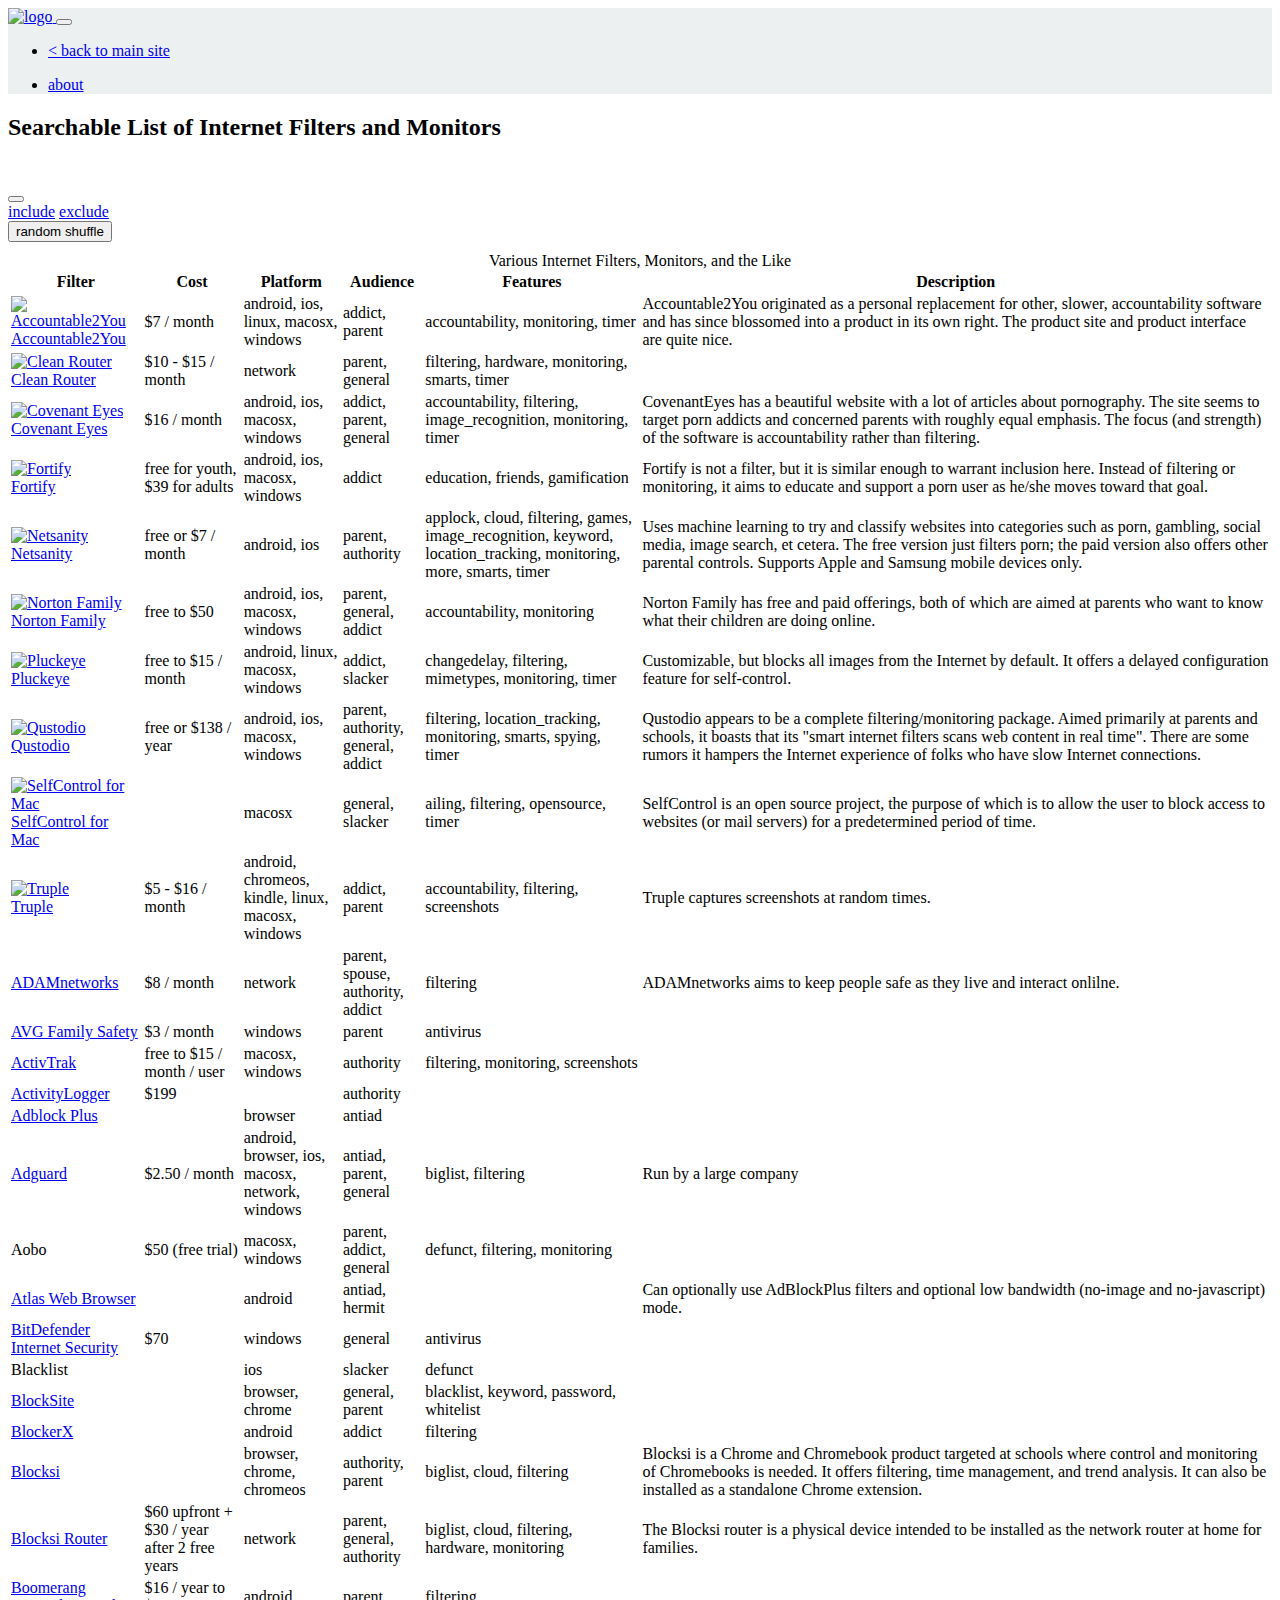
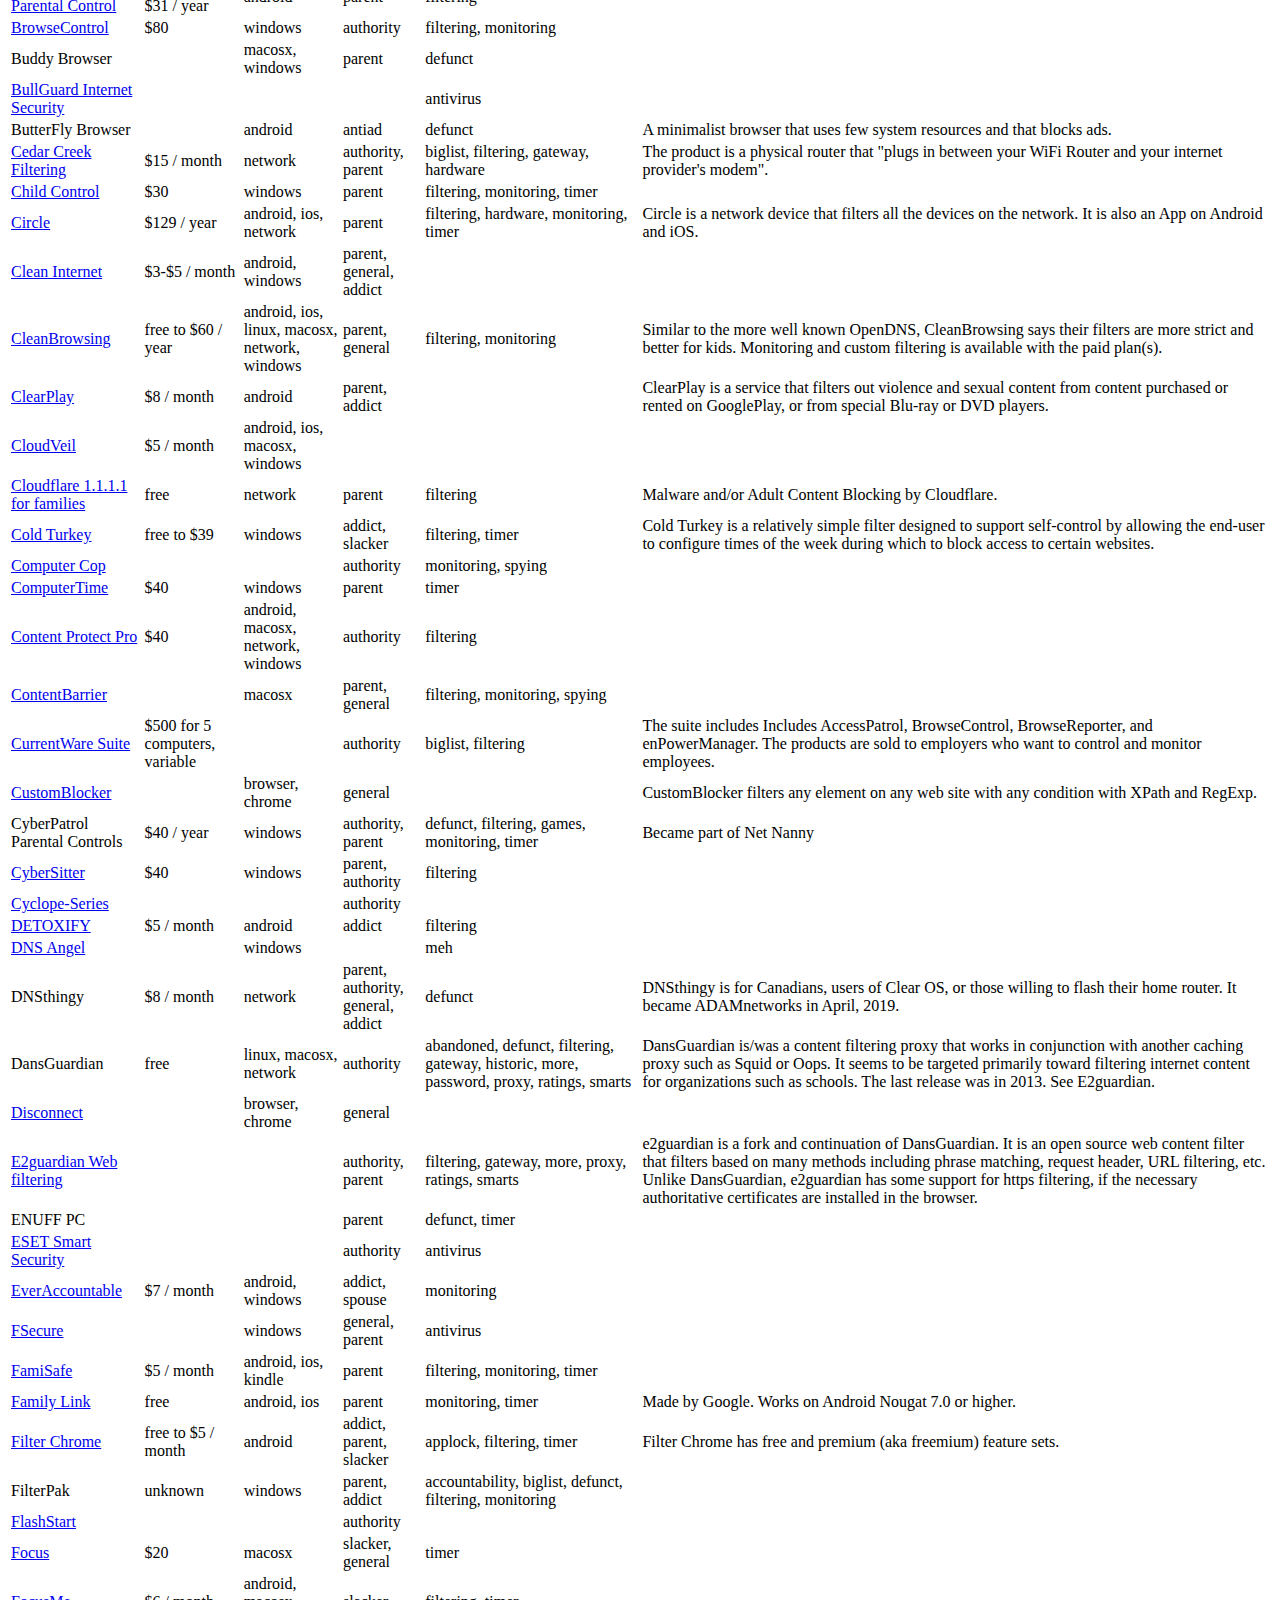
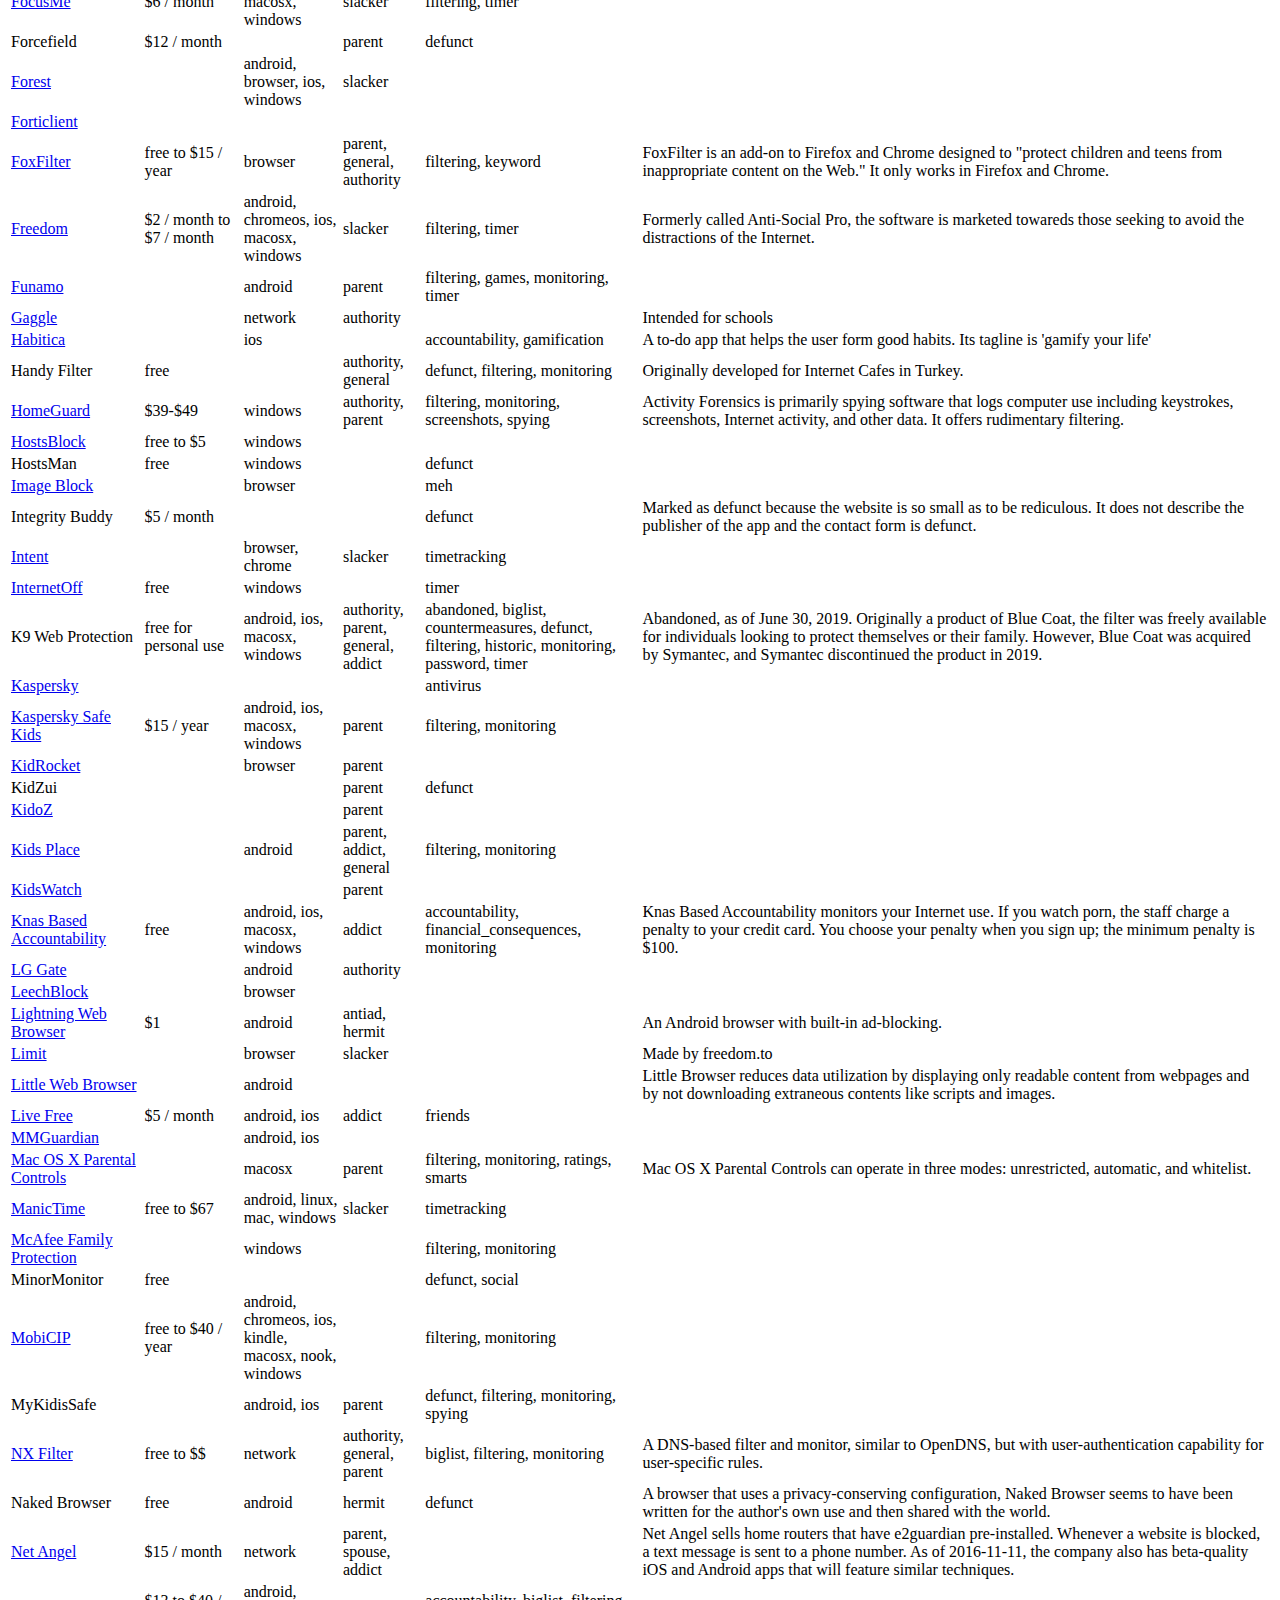
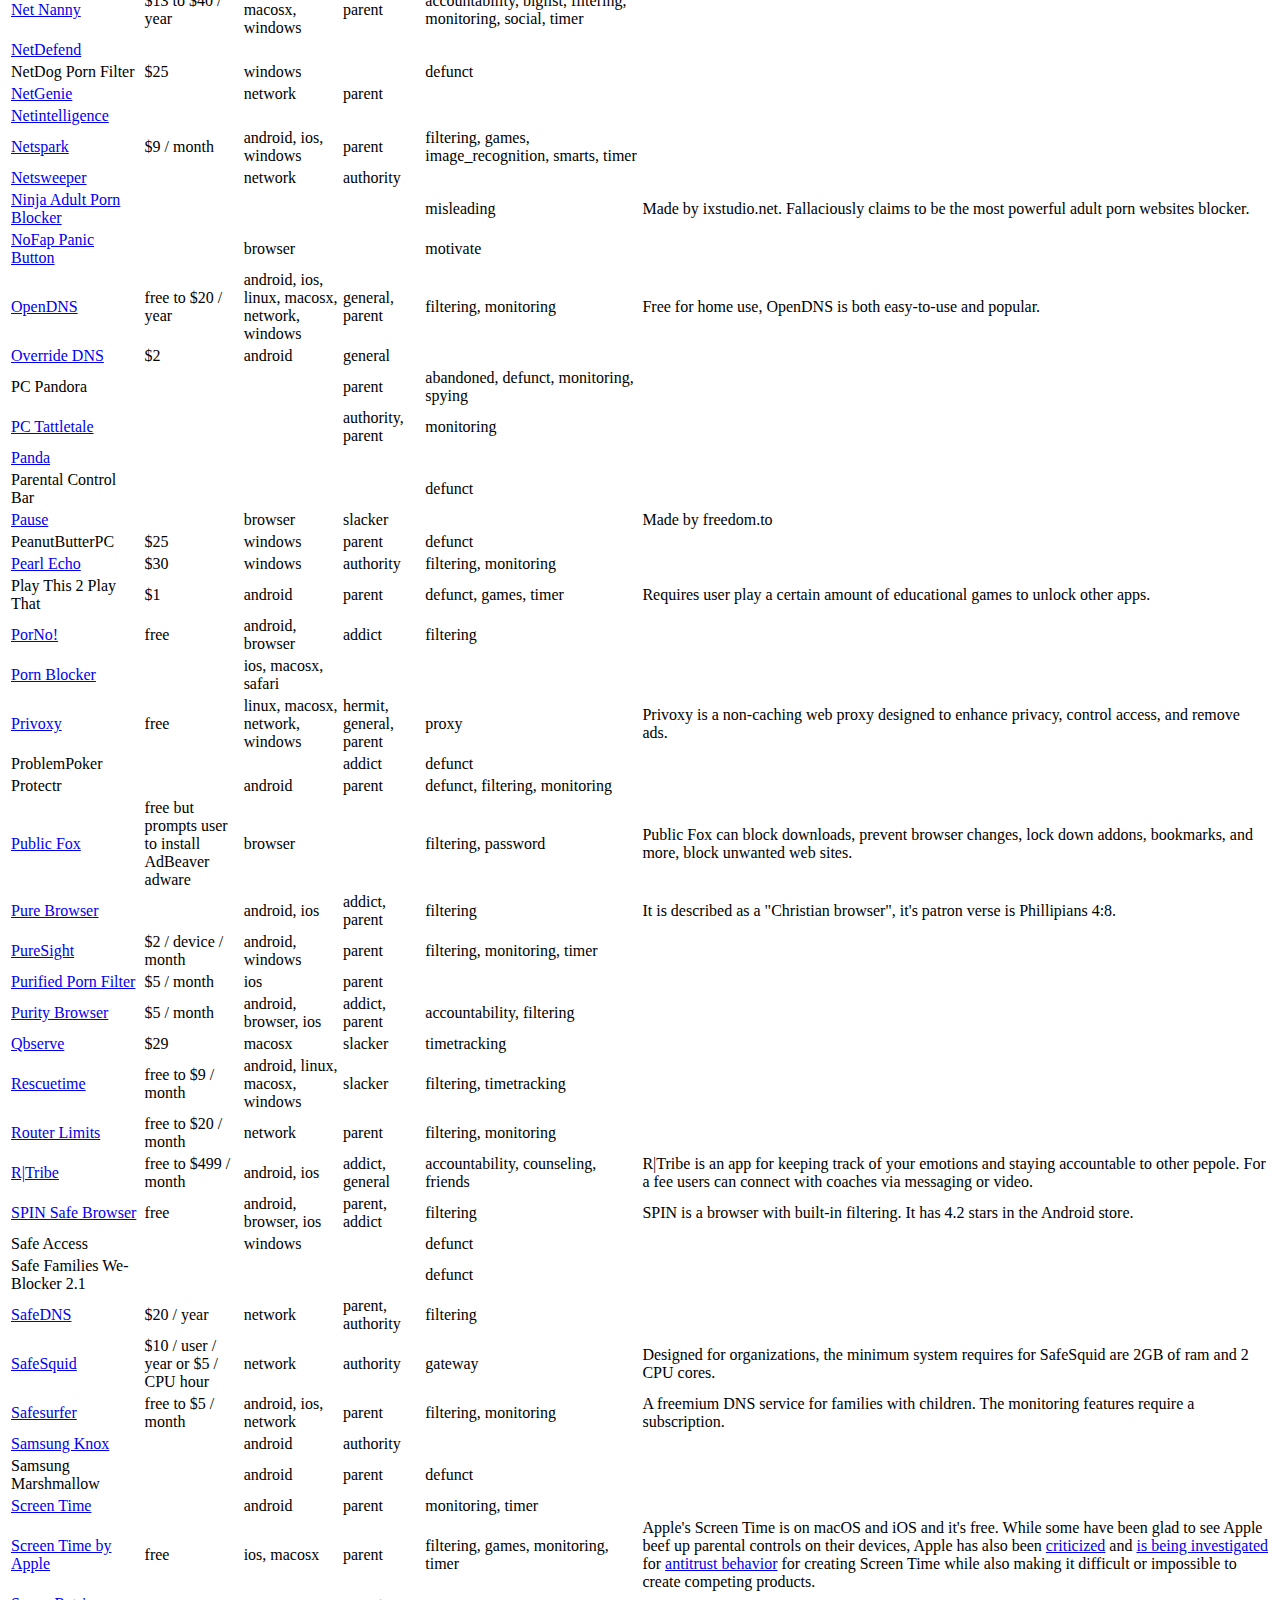
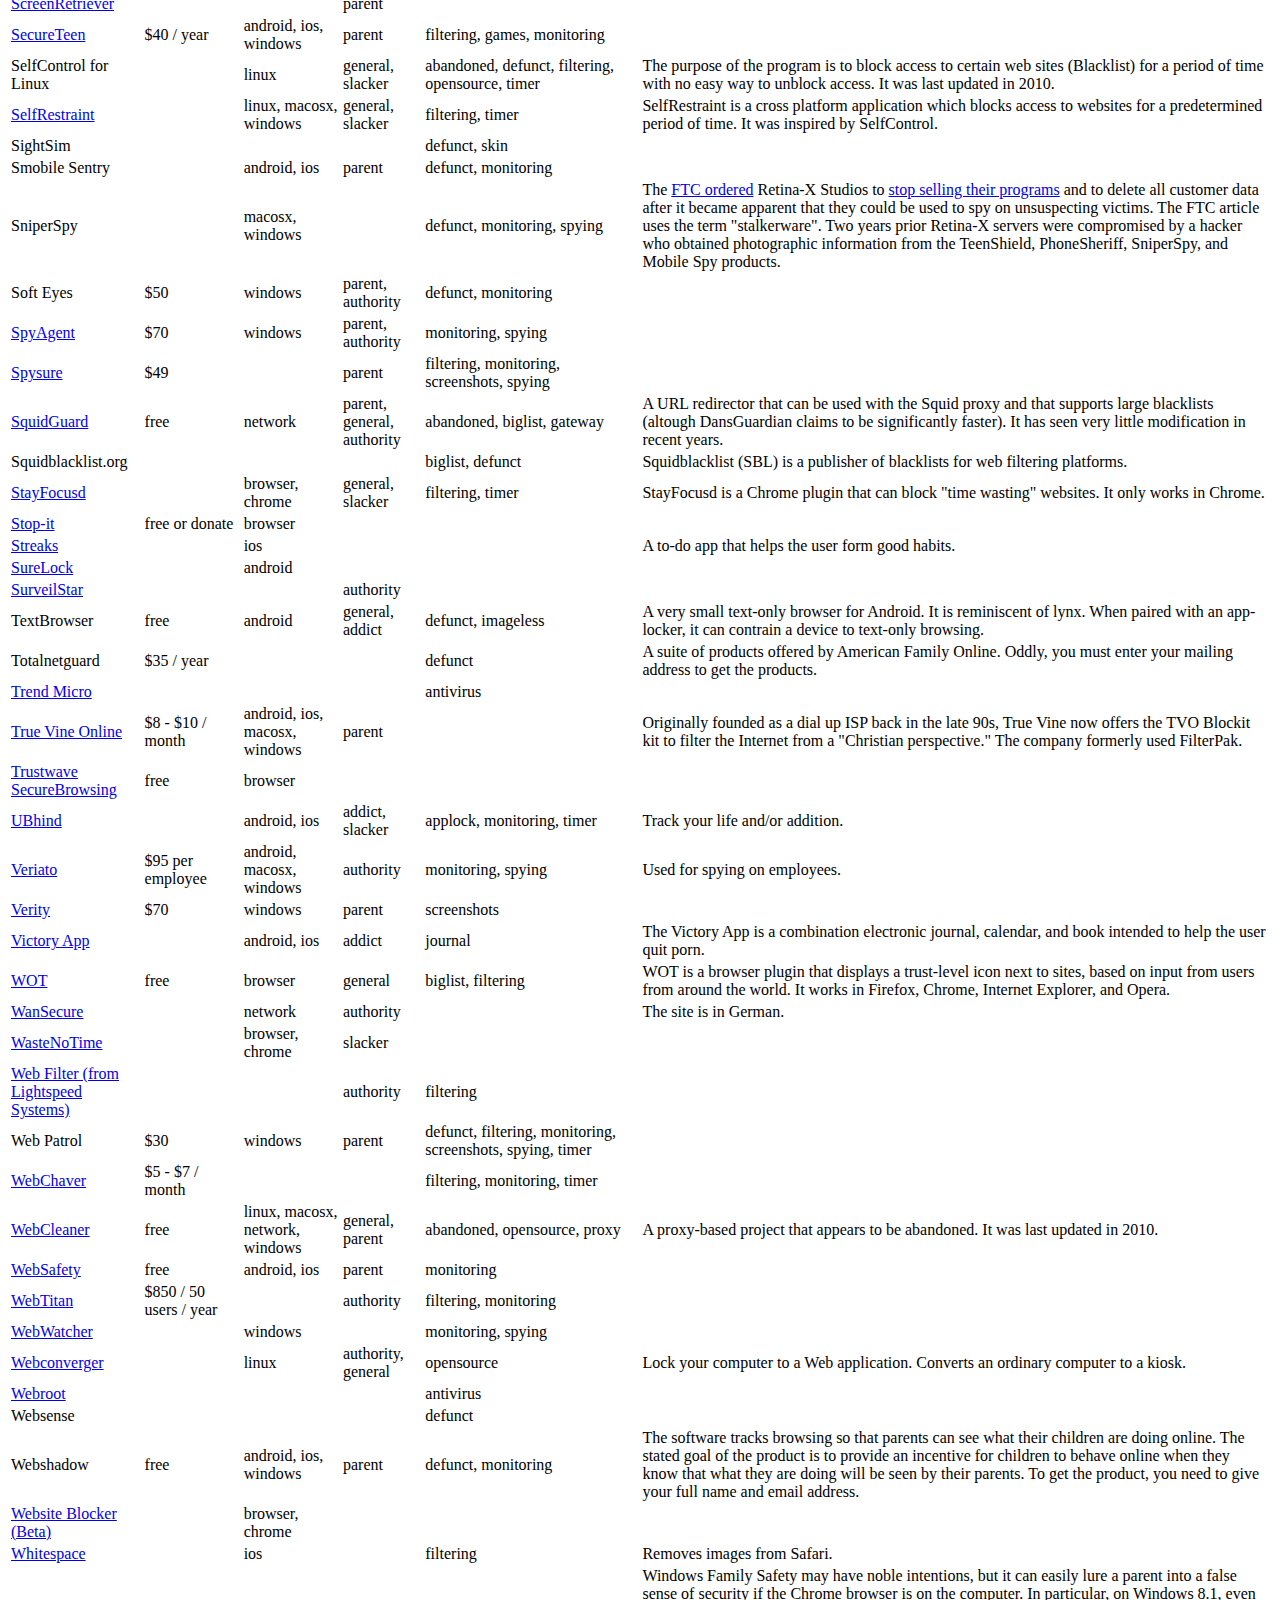
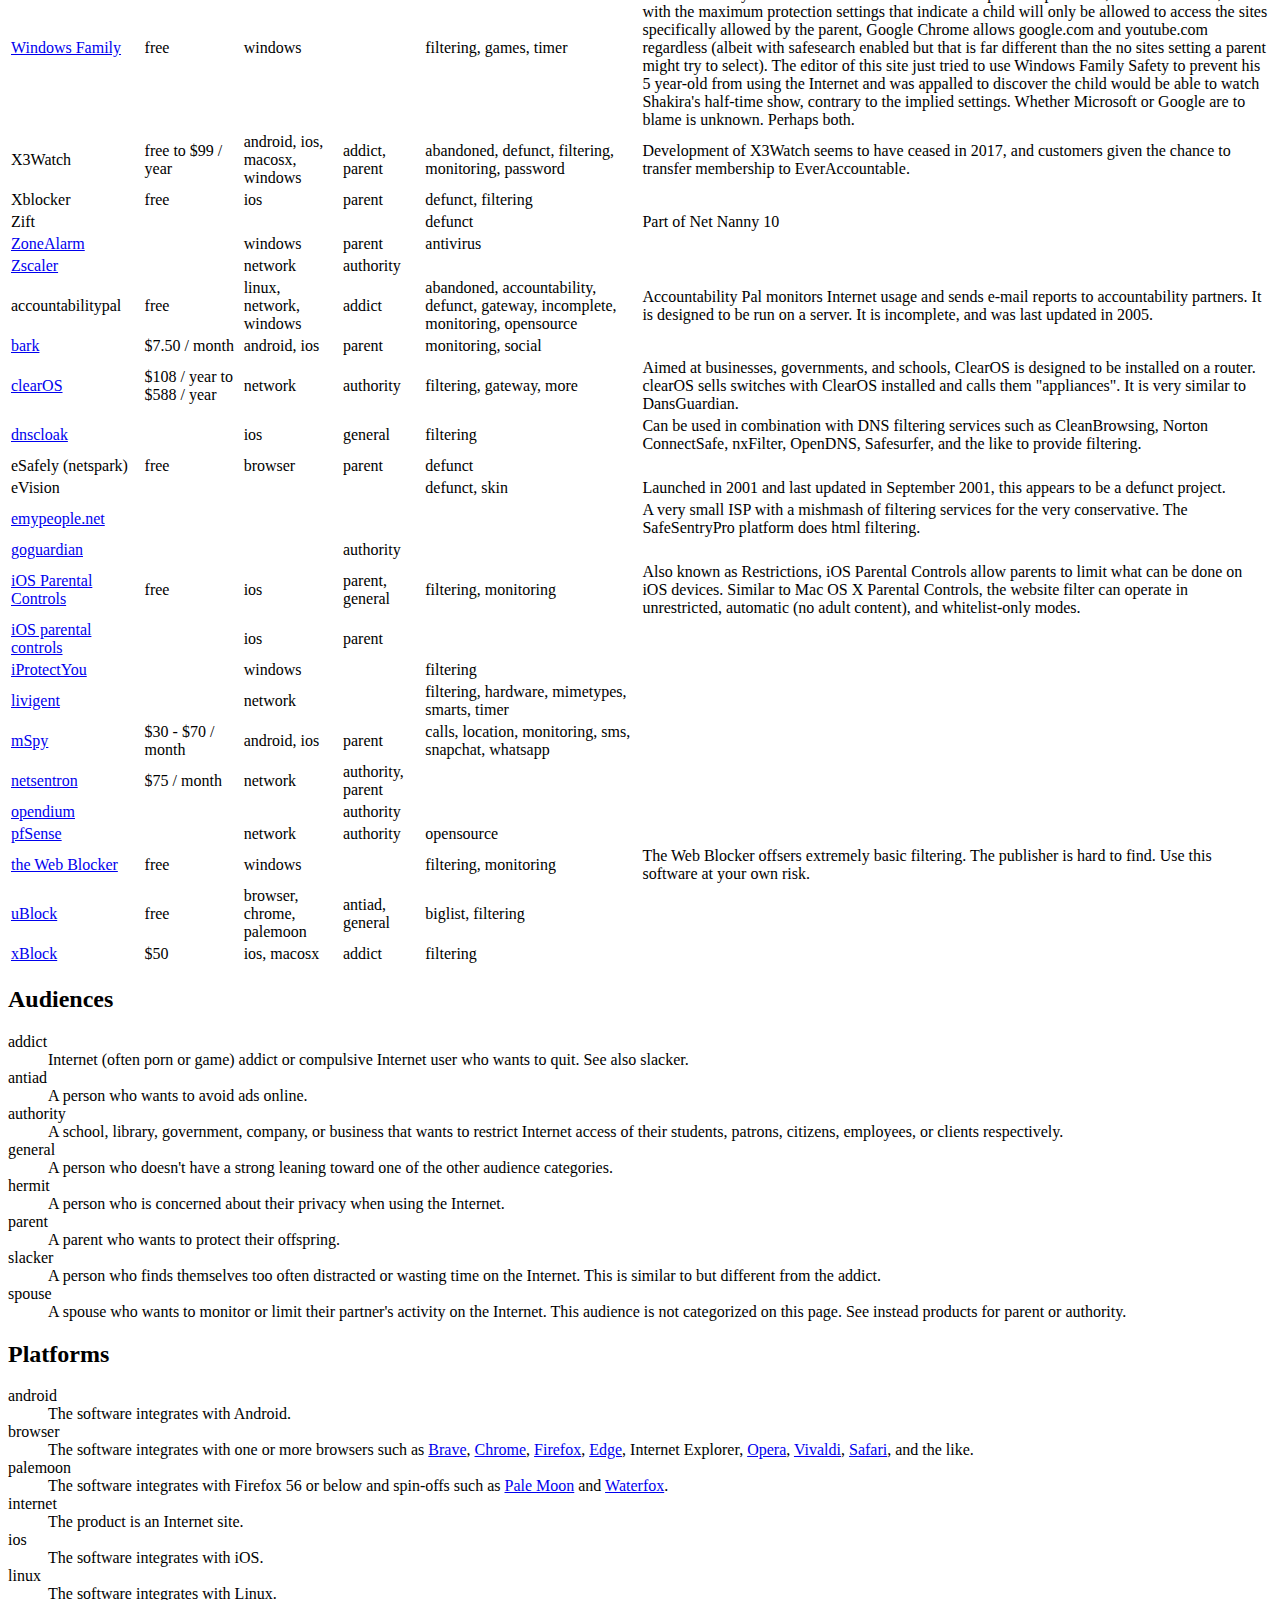
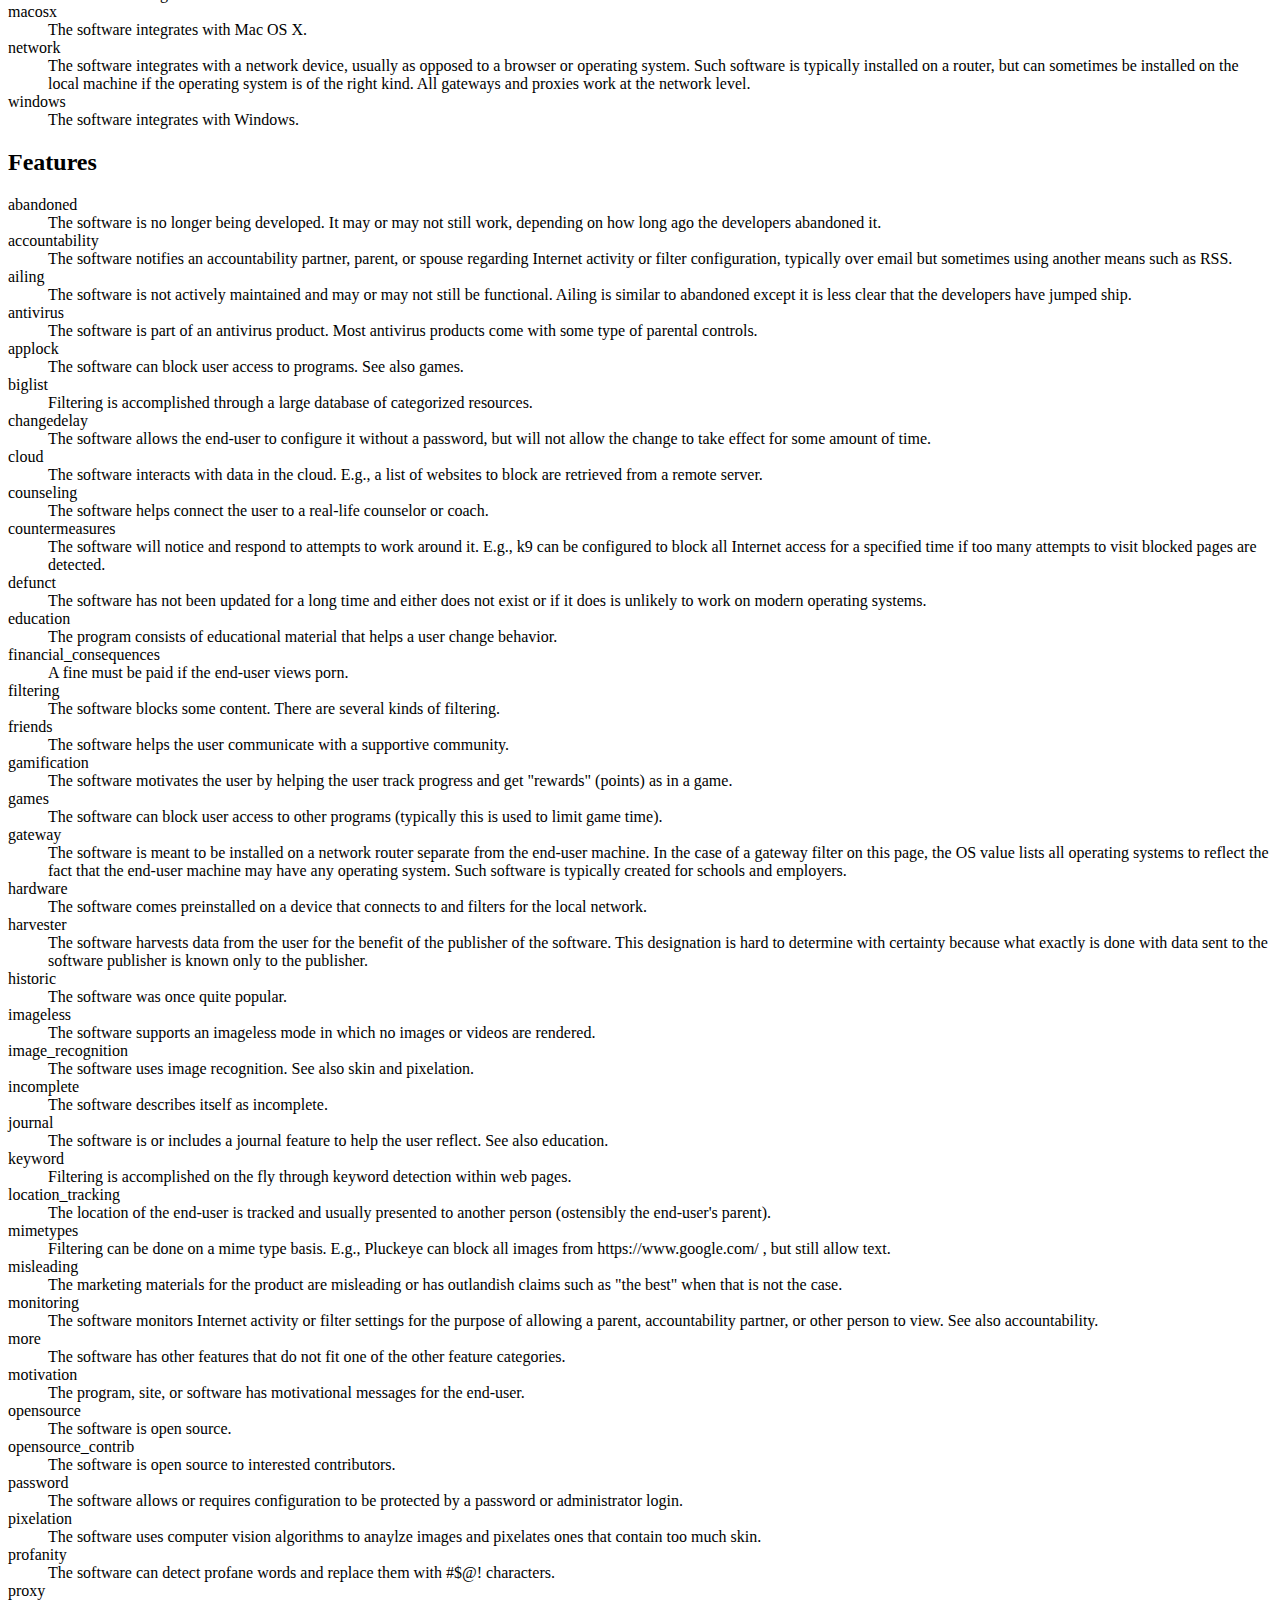
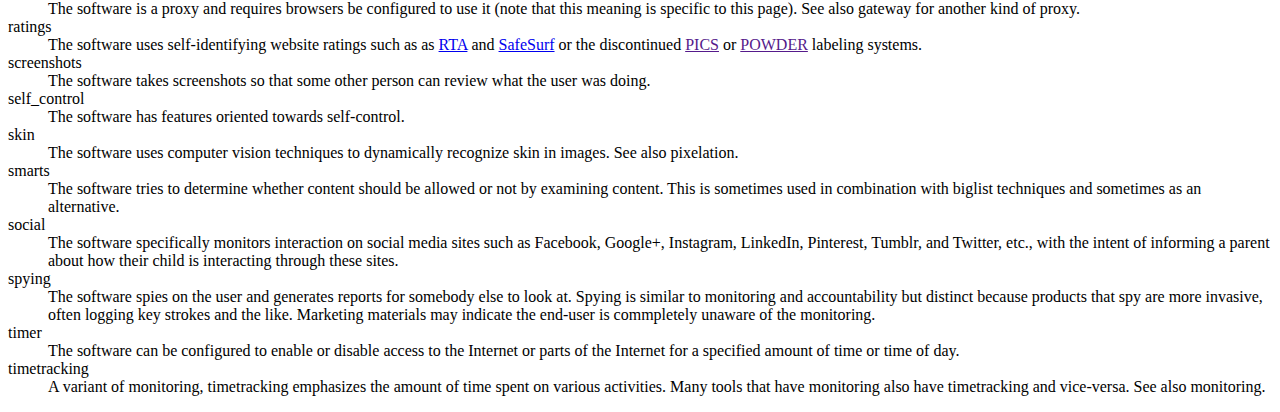
==== index.html @ 635802d7 "Lots." ====
<!DOCTYPE html>
<html lang="en">
  <head>
    <meta charset="utf-8">
    <meta name="viewport" content="width=device-width, initial-scale=1, shrink-to-fit=no">
    <meta name="description" content="A searchable list of Internet filters and monitors (a.k.a. porn filters) categorized by target audience.  E.g., addict, authority, parent, spouse.">
    <title>List of Internet Filters | Pluckeye</title>

    <link rel="mask-icon" sizes="any" href="images/p64.svg">
    <link rel="icon" type="image/png" href="images/p64.png">

    <link rel="stylesheet" href="https://static.pluckeye.net/css/bootstrap/4.1.3/css/bootstrap.min.css" integrity="sha384-MCw98/SFnGE8fJT3GXwEOngsV7Zt27NXFoaoApmYm81iuXoPkFOJwJ8ERdknLPMO" crossorigin="anonymous">
    <link rel="stylesheet" href="https://static.pluckeye.net/css/fontawesome-all-5.12.0.min.css" integrity="sha384-REHJTs1r2ErKBuJB0fCK99gCYsVjwxHrSU0N7I1zl9vZbggVJXRMsv/sLlOAGb4M" crossorigin="anonymous">
    <link rel="stylesheet" href="css/css.css">
  </head>
<body>
  <nav class="navbar navbar-expand-md navbar-light py-0" style="background-color:rgb(236, 240, 241)">
  <div class="container-fluid">
  <a class="navbar-brand" href="https://www.pluckeye.net/" title="Pluckeye">
    <img src="https://static.pluckeye.net/images/pluckeye.svg" alt="logo" style="height:28px">
  </a>
  <button class="navbar-toggler" type="button" data-toggle="collapse" data-target="#navbar-rest" aria-controls="navbar-rest" aria-expanded="false" aria-label="Toggle navigation">
    <span class="navbar-toggler-icon"></span>
  </button>

  <div class="collapse navbar-collapse" id="navbar-rest">
    <ul class="nav navbar-nav flex-grow-1">
      <li><a href="https://www.pluckeye.net/" class="nav-link">&lt; back to main site</a></li>
    </ul>
    <ul class="nav navbar-nav">
      <li><a href="https://www.pluckeye.net/about.html" class="nav-link">about</a></li>
    </ul>
  </div>
  </div>
</nav>

  <div class="container-fluid">

    <div class="page-header text-center">
      <h2>Searchable List of Internet Filters and Monitors</h2>
    </div>

    <div id="google_translate_element" class="text-center" style="padding: 12px 0px;"></div><script type="text/javascript">
      function googleTranslateElementInit() {
      new google.translate.TranslateElement({pageLanguage: 'en', layout: google.translate.TranslateElement.InlineLayout.SIMPLE}, 'google_translate_element');
      }
    </script><script type="text/javascript" src="https://translate.google.com/translate_a/element.js?cb=googleTranslateElementInit"></script>

    <div>
      <template id="filter-input">
  <div class="input-group">
    <input type="text" class="form-control">
    <div class="input-group-append">
      <button class="btn filter-widget-remove"><i class="fas fa-times"></i></button>
    </div>
  </div>
</template>

<div class="filter-rules-container">
  <div class="dropdown">
    <button class="btn btn-secondary dropdown-toggle" type="button" data-toggle="dropdown" aria-haspopup="true" aria-expanded="false">
      <i class="fas fa-filter"></i>
      <span class="filter-rule-kind"></span>
      <i class="fas fa-plus"></i>
    </button>
    <div class="dropdown-menu">
      <a class="dropdown-item filter-rules-plus" href="#include">include</a>
      <a class="dropdown-item filter-rules-plus" href="#exclude">exclude</a>
    </div>
  </div>
  <div class="filter-rules"></div>
</div>

<template id="filter-rule-template">
  <div class="filter-rule">
    <button class="btn filter-button-plus">
      <i class="fas fa-filter"></i>
      <span class="filter-rule-kind"></span>
      <i class="fas fa-plus"></i>
    </button>
  </div>
</template>

<template id="filter-pill-template">
  <div class="input-group filter-pill">
    <input type="text" class="form-control">
    <div class="input-group-append">
      <button class="btn filter-pill-remove"><i class="fas fa-times"></i></button>
    </div>
  </div>
</template>

    </div>

    <div>
      <button class="btn btn-default shuffler" title="Shuffle entries (refresh the page to get the default sort order)."><i class="fas fa-random"></i> random shuffle</button>
    </div>

    <div>
      <div class="table">
  <table class="table shuffle">
    <caption class="text-center">Various Internet Filters, Monitors, and the Like</caption>
    <thead>
      <tr>
        <th>Filter</th>
        <th>Cost</th>
        <th>Platform</th>
        <th title="Audiences are listed in order of relevance, with the most relevant audience listed first.">Audience</th>
        <th title="See feature legend below.">Features</th>
        <th>Description</th>
      </tr>
    </thead>
    <tbody>
        <tr>
          <td>
            
              <a href="https://accountable2you.com/" title="Accountable2You" target="_blank">
              <img height="40" src="iconcache/Accountable2You.png" alt="Accountable2You" /><br>
            Accountable2You
          </a>
            
          </td>
          <td>$7 / month</td>
          <td>android, ios, linux, macosx, windows</td>
          <td>addict, parent</td>
          <td>accountability, monitoring, timer</td>
          <td>Accountable2You originated as a personal replacement for other, slower, accountability software and has since blossomed into a product in its own right.  The product site and product interface are quite nice.</td>
        </tr>
        <tr>
          <td>
            
              <a href="https://cleanrouter.com/features/" title="Clean Router" target="_blank">
              <img height="40" src="https://cleanrouter.com/purchase/logo-clean-router.png" alt="Clean Router" /><br>
            Clean Router
          </a>
            
          </td>
          <td>$10 - $15 / month</td>
          <td>network</td>
          <td>parent, general</td>
          <td>filtering, hardware, monitoring, smarts, timer</td>
          <td></td>
        </tr>
        <tr>
          <td>
            
              <a href="https://www.covenanteyes.com/" title="Covenant Eyes" target="_blank">
              <img height="40" src="https://www.covenanteyes.com/lemonade/wp-content/themes/JohnWayne/images/covenant-eyes-logo@2x.png" alt="Covenant Eyes" /><br>
            Covenant Eyes
          </a>
            
          </td>
          <td>$16 / month</td>
          <td>android, ios, macosx, windows</td>
          <td>addict, parent, general</td>
          <td>accountability, filtering, image_recognition, monitoring, timer</td>
          <td>CovenantEyes has a beautiful website with a lot of articles about pornography.  The site seems to target porn addicts and concerned parents with roughly equal emphasis.  The focus (and strength) of the software is accountability rather than filtering.</td>
        </tr>
        <tr>
          <td>
            
              <a href="https://fortifyprogram.org/" title="Fortify" target="_blank">
              <img height="40" src="iconcache/Fortify.svg" alt="Fortify" /><br>
            Fortify
          </a>
            
          </td>
          <td>free for youth, $39 for adults</td>
          <td>android, ios, macosx, windows</td>
          <td>addict</td>
          <td>education, friends, gamification</td>
          <td>Fortify is not a filter, but it is similar enough to warrant inclusion here.  Instead of filtering or monitoring, it aims to educate and support a porn user as he/she moves toward that goal.</td>
        </tr>
        <tr>
          <td>
            
              <a href="https://netsanity.net/" title="Netsanity" target="_blank">
              <img height="40" src="https://netsanity.net/wp-content/uploads/elementor/thumbs/NS-Logo-transparent-small-125px-nxko5hpha5233ve1lvoch4dkfkdadq84r6kb5rjjaw.png" alt="Netsanity" /><br>
            Netsanity
          </a>
            
          </td>
          <td>free or $7 / month</td>
          <td>android, ios</td>
          <td>parent, authority</td>
          <td>applock, cloud, filtering, games, image_recognition, keyword, location_tracking, monitoring, more, smarts, timer</td>
          <td>Uses machine learning to try and classify websites into categories such as porn, gambling, social media, image search, et cetera. The free version just filters porn; the paid version also offers other parental controls. Supports Apple and Samsung mobile devices only.</td>
        </tr>
        <tr>
          <td>
            
              <a href="https://family.norton.com/" title="Norton Family" target="_blank">
              <img height="40" src="iconcache/Norton-Family.png" alt="Norton Family" /><br>
            Norton Family
          </a>
            
          </td>
          <td>free to $50</td>
          <td>android, ios, macosx, windows</td>
          <td>parent, general, addict</td>
          <td>accountability, monitoring</td>
          <td>Norton Family has free and paid offerings, both of which are aimed at parents who want to know what their children are doing online.</td>
        </tr>
        <tr>
          <td>
            
              <a href="https://www.pluckeye.net/" title="Pluckeye" target="_blank">
              <img height="40" src="iconcache/Pluckeye.svg" alt="Pluckeye" /><br>
            Pluckeye
          </a>
            
          </td>
          <td>free to $15 / month</td>
          <td>android, linux, macosx, windows</td>
          <td>addict, slacker</td>
          <td>changedelay, filtering, mimetypes, monitoring, timer</td>
          <td>Customizable, but blocks all images from the Internet by default. It offers a delayed configuration feature for self-control.</td>
        </tr>
        <tr>
          <td>
            
              <a href="https://www.qustodio.com/" title="Qustodio" target="_blank">
              <img height="40" src="iconcache/Qustodio.gif" alt="Qustodio" /><br>
            Qustodio
          </a>
            
          </td>
          <td>free or $138 / year</td>
          <td>android, ios, macosx, windows</td>
          <td>parent, authority, general, addict</td>
          <td>filtering, location_tracking, monitoring, smarts, spying, timer</td>
          <td>Qustodio appears to be a complete filtering/monitoring package.  Aimed primarily at parents and schools, it boasts that its "smart internet filters scans web content in real time".  There are some rumors it hampers the Internet experience of folks who have slow Internet connections.</td>
        </tr>
        <tr>
          <td>
            
              <a href="http://selfcontrolapp.com/" title="SelfControl for Mac" target="_blank">
              <img height="40" src="iconcache/SelfControl-for-Mac.png" alt="SelfControl for Mac" /><br>
            SelfControl for Mac
          </a>
            
          </td>
          <td></td>
          <td>macosx</td>
          <td>general, slacker</td>
          <td>ailing, filtering, opensource, timer</td>
          <td>SelfControl is an open source project, the purpose of which is to allow the user to block access to websites (or mail servers) for a predetermined period of time.</td>
        </tr>
        <tr>
          <td>
            
              <a href="https://truple.io/" title="Truple" target="_blank">
              <img height="40" src="https://truple.io/img/logo_small.png" alt="Truple" /><br>
            Truple
          </a>
            
          </td>
          <td>$5 - $16 / month</td>
          <td>android, chromeos, kindle, linux, macosx, windows</td>
          <td>addict, parent</td>
          <td>accountability, filtering, screenshots</td>
          <td>Truple captures screenshots at random times.</td>
        </tr>
        <tr>
          <td>
            
              <a href="https://adamnet.works/" title="ADAMnetworks" target="_blank">
            ADAMnetworks
          </a>
            
          </td>
          <td>$8 / month</td>
          <td>network</td>
          <td>parent, spouse, authority, addict</td>
          <td>filtering</td>
          <td>ADAMnetworks aims to keep people safe as they live and interact onlilne.</td>
        </tr>
        <tr>
          <td>
            
              <a href="https://www.avg.com/en-us/internet-security" title="AVG Family Safety" target="_blank">
            AVG Family Safety
          </a>
            
          </td>
          <td>$3 / month</td>
          <td>windows</td>
          <td>parent</td>
          <td>antivirus</td>
          <td></td>
        </tr>
        <tr>
          <td>
            
              <a href="https://activtrak.com/" title="ActivTrak" target="_blank">
            ActivTrak
          </a>
            
          </td>
          <td>free to $15 / month / user</td>
          <td>macosx, windows</td>
          <td>authority</td>
          <td>filtering, monitoring, screenshots</td>
          <td></td>
        </tr>
        <tr>
          <td>
            
              <a href="https://www.softactivity.com/" title="ActivityLogger" target="_blank">
            ActivityLogger
          </a>
            
          </td>
          <td>$199</td>
          <td></td>
          <td>authority</td>
          <td></td>
          <td></td>
        </tr>
        <tr>
          <td>
            
              <a href="https://addons.mozilla.org/en-US/firefox/addon/adblock-plus/" title="Adblock Plus" target="_blank">
            Adblock Plus
          </a>
            
          </td>
          <td></td>
          <td>browser</td>
          <td>antiad</td>
          <td></td>
          <td></td>
        </tr>
        <tr>
          <td>
            
              <a href="https://adguard.com/" title="Adguard" target="_blank">
            Adguard
          </a>
            
          </td>
          <td>$2.50 / month</td>
          <td>android, browser, ios, macosx, network, windows</td>
          <td>antiad, parent, general</td>
          <td>biglist, filtering</td>
          <td>Run by a large company</td>
        </tr>
        <tr>
          <td>
            
          Aobo
            
          </td>
          <td>$50 (free trial)</td>
          <td>macosx, windows</td>
          <td>parent, addict, general</td>
          <td>defunct, filtering, monitoring</td>
          <td></td>
        </tr>
        <tr>
          <td>
            
              <a href="https://play.google.com/store/apps/details?id=nextapp.atlas" title="Atlas Web Browser" target="_blank">
            Atlas Web Browser
          </a>
            
          </td>
          <td></td>
          <td>android</td>
          <td>antiad, hermit</td>
          <td></td>
          <td>Can optionally use AdBlockPlus filters and optional low bandwidth (no-image and no-javascript) mode.</td>
        </tr>
        <tr>
          <td>
            
              <a href="https://www.bitdefender.com/solutions/internet-security.html" title="BitDefender Internet Security" target="_blank">
            BitDefender Internet Security
          </a>
            
          </td>
          <td>$70</td>
          <td>windows</td>
          <td>general</td>
          <td>antivirus</td>
          <td></td>
        </tr>
        <tr>
          <td>
            
          Blacklist
            
          </td>
          <td></td>
          <td>ios</td>
          <td>slacker</td>
          <td>defunct</td>
          <td></td>
        </tr>
        <tr>
          <td>
            
              <a href="https://blocksite.co/" title="BlockSite" target="_blank">
            BlockSite
          </a>
            
          </td>
          <td></td>
          <td>browser, chrome</td>
          <td>general, parent</td>
          <td>blacklist, keyword, password, whitelist</td>
          <td></td>
        </tr>
        <tr>
          <td>
            
              <a href="https://play.google.com/store/apps/details?id=io.funswitch.blocker&hl=en_US" title="BlockerX" target="_blank">
            BlockerX
          </a>
            
          </td>
          <td></td>
          <td>android</td>
          <td>addict</td>
          <td>filtering</td>
          <td></td>
        </tr>
        <tr>
          <td>
            
              <a href="https://blocksi.net/" title="Blocksi" target="_blank">
            Blocksi
          </a>
            
          </td>
          <td></td>
          <td>browser, chrome, chromeos</td>
          <td>authority, parent</td>
          <td>biglist, cloud, filtering</td>
          <td>Blocksi is a Chrome and Chromebook product targeted at schools where control and monitoring of Chromebooks is needed.  It offers filtering, time management, and trend analysis.  It can also be installed as a standalone Chrome extension.</td>
        </tr>
        <tr>
          <td>
            
              <a href="https://www.blocksi.net/parental-control.php" title="Blocksi Router" target="_blank">
            Blocksi Router
          </a>
            
          </td>
          <td>$60 upfront + $30 / year after 2 free years</td>
          <td>network</td>
          <td>parent, general, authority</td>
          <td>biglist, cloud, filtering, hardware, monitoring</td>
          <td>The Blocksi router is a physical device intended to be installed as the network router at home for families.</td>
        </tr>
        <tr>
          <td>
            
              <a href="https://useboomerang.com/" title="Boomerang Parental Control" target="_blank">
            Boomerang Parental Control
          </a>
            
          </td>
          <td>$16 / year to $31 / year</td>
          <td>android</td>
          <td>parent</td>
          <td>filtering</td>
          <td></td>
        </tr>
        <tr>
          <td>
            
              <a href="https://www.browsecontrol.com/" title="BrowseControl" target="_blank">
            BrowseControl
          </a>
            
          </td>
          <td>$80</td>
          <td>windows</td>
          <td>authority</td>
          <td>filtering, monitoring</td>
          <td></td>
        </tr>
        <tr>
          <td>
            
          Buddy Browser
            
          </td>
          <td></td>
          <td>macosx, windows</td>
          <td>parent</td>
          <td>defunct</td>
          <td></td>
        </tr>
        <tr>
          <td>
            
              <a href="https://www.bullguard.com/" title="BullGuard Internet Security" target="_blank">
            BullGuard Internet Security
          </a>
            
          </td>
          <td></td>
          <td></td>
          <td></td>
          <td>antivirus</td>
          <td></td>
        </tr>
        <tr>
          <td>
            
          ButterFly Browser
            
          </td>
          <td></td>
          <td>android</td>
          <td>antiad</td>
          <td>defunct</td>
          <td>A minimalist browser that uses few system resources and that blocks ads.</td>
        </tr>
        <tr>
          <td>
            
              <a href="https://www.cedarcreek.co/filtering/personal" title="Cedar Creek Filtering" target="_blank">
            Cedar Creek Filtering
          </a>
            
          </td>
          <td>$15 / month</td>
          <td>network</td>
          <td>authority, parent</td>
          <td>biglist, filtering, gateway, hardware</td>
          <td>The product is a physical router that "plugs in between your WiFi Router and your internet provider's modem".</td>
        </tr>
        <tr>
          <td>
            
              <a href="https://salfeld.com/en/" title="Child Control" target="_blank">
            Child Control
          </a>
            
          </td>
          <td>$30</td>
          <td>windows</td>
          <td>parent</td>
          <td>filtering, monitoring, timer</td>
          <td></td>
        </tr>
        <tr>
          <td>
            
              <a href="https://meetcircle.com/" title="Circle" target="_blank">
            Circle
          </a>
            
          </td>
          <td>$129 / year</td>
          <td>android, ios, network</td>
          <td>parent</td>
          <td>filtering, hardware, monitoring, timer</td>
          <td>Circle is a network device that filters all the devices on the network.  It is also an App on Android and iOS.</td>
        </tr>
        <tr>
          <td>
            
              <a href="https://www.cleaninter.net/" title="Clean Internet" target="_blank">
            Clean Internet
          </a>
            
          </td>
          <td>$3-$5 / month</td>
          <td>android, windows</td>
          <td>parent, general, addict</td>
          <td></td>
          <td></td>
        </tr>
        <tr>
          <td>
            
              <a href="https://cleanbrowsing.org/" title="CleanBrowsing" target="_blank">
            CleanBrowsing
          </a>
            
          </td>
          <td>free to $60 / year</td>
          <td>android, ios, linux, macosx, network, windows</td>
          <td>parent, general</td>
          <td>filtering, monitoring</td>
          <td>Similar to the more well known OpenDNS, CleanBrowsing says their filters are more strict and better for kids.  Monitoring and custom filtering is available with the paid plan(s).</td>
        </tr>
        <tr>
          <td>
            
              <a href="https://www.clearplay.com/" title="ClearPlay" target="_blank">
            ClearPlay
          </a>
            
          </td>
          <td>$8 / month</td>
          <td>android</td>
          <td>parent, addict</td>
          <td></td>
          <td>ClearPlay is a service that filters out violence and sexual content from content purchased or rented on GooglePlay, or from special Blu-ray or DVD players.</td>
        </tr>
        <tr>
          <td>
            
              <a href="https://www.cloudveil.org/" title="CloudVeil" target="_blank">
            CloudVeil
          </a>
            
          </td>
          <td>$5 / month</td>
          <td>android, ios, macosx, windows</td>
          <td></td>
          <td></td>
          <td></td>
        </tr>
        <tr>
          <td>
            
              <a href="https://one.one.one.one/family/" title="Cloudflare 1.1.1.1 for families" target="_blank">
            Cloudflare 1.1.1.1 for families
          </a>
            
          </td>
          <td>free</td>
          <td>network</td>
          <td>parent</td>
          <td>filtering</td>
          <td>Malware and/or Adult Content Blocking by Cloudflare.</td>
        </tr>
        <tr>
          <td>
            
              <a href="https://getcoldturkey.com/" title="Cold Turkey" target="_blank">
            Cold Turkey
          </a>
            
          </td>
          <td>free to $39</td>
          <td>windows</td>
          <td>addict, slacker</td>
          <td>filtering, timer</td>
          <td>Cold Turkey is a relatively simple filter designed to support self-control by allowing the end-user to configure times of the week during which to block access to certain websites.</td>
        </tr>
        <tr>
          <td>
            
              <a href="https://www.computercop.com/" title="Computer Cop" target="_blank">
            Computer Cop
          </a>
            
          </td>
          <td></td>
          <td></td>
          <td>authority</td>
          <td>monitoring, spying</td>
          <td></td>
        </tr>
        <tr>
          <td>
            
              <a href="http://www.softwaretime.com/computertime/" title="ComputerTime" target="_blank">
            ComputerTime
          </a>
            
          </td>
          <td>$40</td>
          <td>windows</td>
          <td>parent</td>
          <td>timer</td>
          <td></td>
        </tr>
        <tr>
          <td>
            
              <a href="https://www.contentwatch.com/products/contentprotect_pro" title="Content Protect Pro" target="_blank">
            Content Protect Pro
          </a>
            
          </td>
          <td>$40</td>
          <td>android, macosx, network, windows</td>
          <td>authority</td>
          <td>filtering</td>
          <td></td>
        </tr>
        <tr>
          <td>
            
              <a href="https://www.intego.com/manuals/en/cb/1-welcome-to-contentbarrier.html" title="ContentBarrier" target="_blank">
            ContentBarrier
          </a>
            
          </td>
          <td></td>
          <td>macosx</td>
          <td>parent, general</td>
          <td>filtering, monitoring, spying</td>
          <td></td>
        </tr>
        <tr>
          <td>
            
              <a href="https://www.currentware.com/" title="CurrentWare Suite" target="_blank">
            CurrentWare Suite
          </a>
            
          </td>
          <td>$500 for 5 computers, variable</td>
          <td></td>
          <td>authority</td>
          <td>biglist, filtering</td>
          <td>The suite includes Includes AccessPatrol, BrowseControl, BrowseReporter, and enPowerManager.  The products are sold to employers who want to control and monitor employees.</td>
        </tr>
        <tr>
          <td>
            
              <a href="https://chrome.google.com/webstore/detail/customblocker/elnfhbjabfcepfnaeoehffgmifcfjlha" title="CustomBlocker" target="_blank">
            CustomBlocker
          </a>
            
          </td>
          <td></td>
          <td>browser, chrome</td>
          <td>general</td>
          <td></td>
          <td>CustomBlocker filters any element on any web site with any condition with XPath and RegExp.</td>
        </tr>
        <tr>
          <td>
            
          CyberPatrol Parental Controls
            
          </td>
          <td>$40 / year</td>
          <td>windows</td>
          <td>authority, parent</td>
          <td>defunct, filtering, games, monitoring, timer</td>
          <td>Became part of Net Nanny</td>
        </tr>
        <tr>
          <td>
            
              <a href="https://www.27labs.com/" title="CyberSitter" target="_blank">
            CyberSitter
          </a>
            
          </td>
          <td>$40</td>
          <td>windows</td>
          <td>parent, authority</td>
          <td>filtering</td>
          <td></td>
        </tr>
        <tr>
          <td>
            
              <a href="https://www.cyclope-series.com/" title="Cyclope-Series" target="_blank">
            Cyclope-Series
          </a>
            
          </td>
          <td></td>
          <td></td>
          <td>authority</td>
          <td></td>
          <td></td>
        </tr>
        <tr>
          <td>
            
              <a href="https://play.google.com/store/apps/details?id=com.familyfirsttechnology.pornblocker" title="DETOXIFY" target="_blank">
            DETOXIFY
          </a>
            
          </td>
          <td>$5 / month</td>
          <td>android</td>
          <td>addict</td>
          <td>filtering</td>
          <td></td>
        </tr>
        <tr>
          <td>
            
              <a href="https://www.sordum.org/8127/dns-angel-v1-6/" title="DNS Angel" target="_blank">
            DNS Angel
          </a>
            
          </td>
          <td></td>
          <td>windows</td>
          <td></td>
          <td>meh</td>
          <td></td>
        </tr>
        <tr>
          <td>
            
          DNSthingy
            
          </td>
          <td>$8 / month</td>
          <td>network</td>
          <td>parent, authority, general, addict</td>
          <td>defunct</td>
          <td>DNSthingy is for Canadians, users of Clear OS, or those willing to flash their home router.  It became ADAMnetworks in April, 2019.</td>
        </tr>
        <tr>
          <td>
            
          DansGuardian
            
          </td>
          <td>free</td>
          <td>linux, macosx, network</td>
          <td>authority</td>
          <td>abandoned, defunct, filtering, gateway, historic, more, password, proxy, ratings, smarts</td>
          <td>DansGuardian is/was a content filtering proxy that works in conjunction with another caching proxy such as Squid or Oops. It seems to be targeted primarily toward filtering internet content for organizations such as schools.  The last release was in 2013.  See E2guardian.</td>
        </tr>
        <tr>
          <td>
            
              <a href="https://disconnect.me" title="Disconnect" target="_blank">
            Disconnect
          </a>
            
          </td>
          <td></td>
          <td>browser, chrome</td>
          <td>general</td>
          <td></td>
          <td></td>
        </tr>
        <tr>
          <td>
            
              <a href="http://e2guardian.org/cms/" title="E2guardian Web filtering" target="_blank">
            E2guardian Web filtering
          </a>
            
          </td>
          <td></td>
          <td></td>
          <td>authority, parent</td>
          <td>filtering, gateway, more, proxy, ratings, smarts</td>
          <td>e2guardian is a fork and continuation of DansGuardian.  It is an open source web content filter that filters based on many methods including phrase matching, request header, URL filtering, etc.  Unlike DansGuardian, e2guardian has some support for https filtering, if the necessary authoritative certificates are installed in the browser.</td>
        </tr>
        <tr>
          <td>
            
          ENUFF PC
            
          </td>
          <td></td>
          <td></td>
          <td>parent</td>
          <td>defunct, timer</td>
          <td></td>
        </tr>
        <tr>
          <td>
            
              <a href="https://www.eset.com/" title="ESET Smart Security" target="_blank">
            ESET Smart Security
          </a>
            
          </td>
          <td></td>
          <td></td>
          <td>authority</td>
          <td>antivirus</td>
          <td></td>
        </tr>
        <tr>
          <td>
            
              <a href="https://everaccountable.com/" title="EverAccountable" target="_blank">
            EverAccountable
          </a>
            
          </td>
          <td>$7 / month</td>
          <td>android, windows</td>
          <td>addict, spouse</td>
          <td>monitoring</td>
          <td></td>
        </tr>
        <tr>
          <td>
            
              <a href="https://www.f-secure.com/en/web/home_global/home" title="FSecure" target="_blank">
            FSecure
          </a>
            
          </td>
          <td></td>
          <td>windows</td>
          <td>general, parent</td>
          <td>antivirus</td>
          <td></td>
        </tr>
        <tr>
          <td>
            
              <a href="https://famisafe.wondershare.com/" title="FamiSafe" target="_blank">
            FamiSafe
          </a>
            
          </td>
          <td>$5 / month</td>
          <td>android, ios, kindle</td>
          <td>parent</td>
          <td>filtering, monitoring, timer</td>
          <td></td>
        </tr>
        <tr>
          <td>
            
              <a href="https://families.google.com/familylink/" title="Family Link" target="_blank">
            Family Link
          </a>
            
          </td>
          <td>free</td>
          <td>android, ios</td>
          <td>parent</td>
          <td>monitoring, timer</td>
          <td>Made by Google.  Works on Android Nougat 7.0 or higher.</td>
        </tr>
        <tr>
          <td>
            
              <a href="https://filterchrome.com/" title="Filter Chrome" target="_blank">
            Filter Chrome
          </a>
            
          </td>
          <td>free to $5 / month</td>
          <td>android</td>
          <td>addict, parent, slacker</td>
          <td>applock, filtering, timer</td>
          <td>Filter Chrome has free and premium (aka freemium) feature sets.</td>
        </tr>
        <tr>
          <td>
            
          FilterPak
            
          </td>
          <td>unknown</td>
          <td>windows</td>
          <td>parent, addict</td>
          <td>accountability, biglist, defunct, filtering, monitoring</td>
          <td></td>
        </tr>
        <tr>
          <td>
            
              <a href="https://www.flashstart.com/" title="FlashStart" target="_blank">
            FlashStart
          </a>
            
          </td>
          <td></td>
          <td></td>
          <td>authority</td>
          <td></td>
          <td></td>
        </tr>
        <tr>
          <td>
            
              <a href="https://heyfocus.com/" title="Focus" target="_blank">
            Focus
          </a>
            
          </td>
          <td>$20</td>
          <td>macosx</td>
          <td>slacker, general</td>
          <td>timer</td>
          <td></td>
        </tr>
        <tr>
          <td>
            
              <a href="https://focusme.com/" title="FocusMe" target="_blank">
            FocusMe
          </a>
            
          </td>
          <td>$6 / month</td>
          <td>android, macosx, windows</td>
          <td>slacker</td>
          <td>filtering, timer</td>
          <td></td>
        </tr>
        <tr>
          <td>
            
          Forcefield
            
          </td>
          <td>$12 / month</td>
          <td></td>
          <td>parent</td>
          <td>defunct</td>
          <td></td>
        </tr>
        <tr>
          <td>
            
              <a href="https://www.forestapp.cc/en/" title="Forest" target="_blank">
            Forest
          </a>
            
          </td>
          <td></td>
          <td>android, browser, ios, windows</td>
          <td>slacker</td>
          <td></td>
          <td></td>
        </tr>
        <tr>
          <td>
            
              <a href="https://forticlient.com/" title="Forticlient" target="_blank">
            Forticlient
          </a>
            
          </td>
          <td></td>
          <td></td>
          <td></td>
          <td></td>
          <td></td>
        </tr>
        <tr>
          <td>
            
              <a href="http://addons.mozilla.org/en-US/firefox/addon/foxfilter/" title="FoxFilter" target="_blank">
            FoxFilter
          </a>
            
          </td>
          <td>free to $15 / year</td>
          <td>browser</td>
          <td>parent, general, authority</td>
          <td>filtering, keyword</td>
          <td>FoxFilter is an add-on to Firefox and Chrome designed to "protect children and teens from inappropriate content on the Web."  It only works in Firefox and Chrome.</td>
        </tr>
        <tr>
          <td>
            
              <a href="https://freedom.to/" title="Freedom" target="_blank">
            Freedom
          </a>
            
          </td>
          <td>$2 / month to $7 / month</td>
          <td>android, chromeos, ios, macosx, windows</td>
          <td>slacker</td>
          <td>filtering, timer</td>
          <td>Formerly called Anti-Social Pro, the software is marketed towareds those seeking to avoid the distractions of the Internet.</td>
        </tr>
        <tr>
          <td>
            
              <a href="https://www.funamo.com/" title="Funamo" target="_blank">
            Funamo
          </a>
            
          </td>
          <td></td>
          <td>android</td>
          <td>parent</td>
          <td>filtering, games, monitoring, timer</td>
          <td></td>
        </tr>
        <tr>
          <td>
            
              <a href="https://www.gaggle.net/" title="Gaggle" target="_blank">
            Gaggle
          </a>
            
          </td>
          <td></td>
          <td>network</td>
          <td>authority</td>
          <td></td>
          <td>Intended for schools</td>
        </tr>
        <tr>
          <td>
            
              <a href="https://habitica.com/" title="Habitica" target="_blank">
            Habitica
          </a>
            
          </td>
          <td></td>
          <td>ios</td>
          <td></td>
          <td>accountability, gamification</td>
          <td>A to-do app that helps the user form good habits.  Its tagline is 'gamify your life'</td>
        </tr>
        <tr>
          <td>
            
          Handy Filter
            
          </td>
          <td>free</td>
          <td></td>
          <td>authority, general</td>
          <td>defunct, filtering, monitoring</td>
          <td>Originally developed for Internet Cafes in Turkey.</td>
        </tr>
        <tr>
          <td>
            
              <a href="https://veridium.net/" title="HomeGuard" target="_blank">
            HomeGuard
          </a>
            
          </td>
          <td>$39-$49</td>
          <td>windows</td>
          <td>authority, parent</td>
          <td>filtering, monitoring, screenshots, spying</td>
          <td>Activity Forensics is primarily spying software that logs computer use including keystrokes, screenshots, Internet activity, and other data.  It offers rudimentary filtering.</td>
        </tr>
        <tr>
          <td>
            
              <a href="https://www.wilderssecurity.com/threads/hosts-block.378901/" title="HostsBlock" target="_blank">
            HostsBlock
          </a>
            
          </td>
          <td>free to $5</td>
          <td>windows</td>
          <td></td>
          <td></td>
          <td></td>
        </tr>
        <tr>
          <td>
            
          HostsMan
            
          </td>
          <td>free</td>
          <td>windows</td>
          <td></td>
          <td>defunct</td>
          <td></td>
        </tr>
        <tr>
          <td>
            
              <a href="https://addons.mozilla.org/en-US/firefox/addon/image-block/" title="Image Block" target="_blank">
            Image Block
          </a>
            
          </td>
          <td></td>
          <td>browser</td>
          <td></td>
          <td>meh</td>
          <td></td>
        </tr>
        <tr>
          <td>
            
          Integrity Buddy
            
          </td>
          <td>$5 / month</td>
          <td></td>
          <td></td>
          <td>defunct</td>
          <td>Marked as defunct because the website is so small as to be rediculous.  It does not describe the publisher of the app and the contact form is defunct.</td>
        </tr>
        <tr>
          <td>
            
              <a href="https://browsewithintent.com/" title="Intent" target="_blank">
            Intent
          </a>
            
          </td>
          <td></td>
          <td>browser, chrome</td>
          <td>slacker</td>
          <td>timetracking</td>
          <td></td>
        </tr>
        <tr>
          <td>
            
              <a href="http://crystalrich.com/internetoff/" title="InternetOff" target="_blank">
            InternetOff
          </a>
            
          </td>
          <td>free</td>
          <td>windows</td>
          <td></td>
          <td>timer</td>
          <td></td>
        </tr>
        <tr>
          <td>
            
          K9 Web Protection
            
          </td>
          <td>free for personal use</td>
          <td>android, ios, macosx, windows</td>
          <td>authority, parent, general, addict</td>
          <td>abandoned, biglist, countermeasures, defunct, filtering, historic, monitoring, password, timer</td>
          <td>Abandoned, as of June 30, 2019.  Originally a product of Blue Coat, the filter was freely available for individuals looking to protect themselves or their family.  However, Blue Coat was acquired by Symantec, and Symantec discontinued the product in 2019.</td>
        </tr>
        <tr>
          <td>
            
              <a href="http://usa.kaspersky.com" title="Kaspersky" target="_blank">
            Kaspersky
          </a>
            
          </td>
          <td></td>
          <td></td>
          <td></td>
          <td>antivirus</td>
          <td></td>
        </tr>
        <tr>
          <td>
            
              <a href="https://usa.kaspersky.com/safe-kids" title="Kaspersky Safe Kids" target="_blank">
            Kaspersky Safe Kids
          </a>
            
          </td>
          <td>$15 / year</td>
          <td>android, ios, macosx, windows</td>
          <td>parent</td>
          <td>filtering, monitoring</td>
          <td></td>
        </tr>
        <tr>
          <td>
            
              <a href="https://kidrocket.en.softonic.com/" title="KidRocket" target="_blank">
            KidRocket
          </a>
            
          </td>
          <td></td>
          <td>browser</td>
          <td>parent</td>
          <td></td>
          <td></td>
        </tr>
        <tr>
          <td>
            
          KidZui
            
          </td>
          <td></td>
          <td></td>
          <td>parent</td>
          <td>defunct</td>
          <td></td>
        </tr>
        <tr>
          <td>
            
              <a href="https://kidoz.net/" title="KidoZ" target="_blank">
            KidoZ
          </a>
            
          </td>
          <td></td>
          <td></td>
          <td>parent</td>
          <td></td>
          <td></td>
        </tr>
        <tr>
          <td>
            
              <a href="https://play.google.com/store/apps/details?id=com.kiddoware.kidsplace" title="Kids Place" target="_blank">
            Kids Place
          </a>
            
          </td>
          <td></td>
          <td>android</td>
          <td>parent, addict, general</td>
          <td>filtering, monitoring</td>
          <td></td>
        </tr>
        <tr>
          <td>
            
              <a href="http://www.kidswatch.com/" title="KidsWatch" target="_blank">
            KidsWatch
          </a>
            
          </td>
          <td></td>
          <td></td>
          <td>parent</td>
          <td></td>
          <td></td>
        </tr>
        <tr>
          <td>
            
              <a href="http://venishmartem.com/exclusives/kba" title="Knas Based Accountability" target="_blank">
            Knas Based Accountability
          </a>
            
          </td>
          <td>free</td>
          <td>android, ios, macosx, windows</td>
          <td>addict</td>
          <td>accountability, financial_consequences, monitoring</td>
          <td>Knas Based Accountability monitors your Internet use. If you watch porn, the staff charge a penalty to your credit card. You choose your penalty when you sign up; the minimum penalty is $100.</td>
        </tr>
        <tr>
          <td>
            
              <a href="https://www.lg.com/us/business/enterprise-mobility" title="LG Gate" target="_blank">
            LG Gate
          </a>
            
          </td>
          <td></td>
          <td>android</td>
          <td>authority</td>
          <td></td>
          <td></td>
        </tr>
        <tr>
          <td>
            
              <a href="https://www.proginosko.com/leechblock.html" title="LeechBlock" target="_blank">
            LeechBlock
          </a>
            
          </td>
          <td></td>
          <td>browser</td>
          <td></td>
          <td></td>
          <td></td>
        </tr>
        <tr>
          <td>
            
              <a href="https://play.google.com/store/apps/details?id=acr.browser.lightning" title="Lightning Web Browser" target="_blank">
            Lightning Web Browser
          </a>
            
          </td>
          <td>$1</td>
          <td>android</td>
          <td>antiad, hermit</td>
          <td></td>
          <td>An Android browser with built-in ad-blocking.</td>
        </tr>
        <tr>
          <td>
            
              <a href="https://chrome.google.com/webstore/detail/limit-set-limits-for-dist/blcdfhbibkkjpfdddnmnmhfgjlicebba" title="Limit" target="_blank">
            Limit
          </a>
            
          </td>
          <td></td>
          <td>browser</td>
          <td>slacker</td>
          <td></td>
          <td>Made by freedom.to</td>
        </tr>
        <tr>
          <td>
            
              <a href="https://play.google.com/store/apps/details?id=com.weejim.app.lynx" title="Little Web Browser" target="_blank">
            Little Web Browser
          </a>
            
          </td>
          <td></td>
          <td>android</td>
          <td></td>
          <td></td>
          <td>Little Browser reduces data utilization by displaying only readable content from webpages and by not downloading extraneous contents like scripts and images.</td>
        </tr>
        <tr>
          <td>
            
              <a href="https://www.livefree.app/" title="Live Free" target="_blank">
            Live Free
          </a>
            
          </td>
          <td>$5 / month</td>
          <td>android, ios</td>
          <td>addict</td>
          <td>friends</td>
          <td></td>
        </tr>
        <tr>
          <td>
            
              <a href="https://www.mmguardian.com/" title="MMGuardian" target="_blank">
            MMGuardian
          </a>
            
          </td>
          <td></td>
          <td>android, ios</td>
          <td></td>
          <td></td>
          <td></td>
        </tr>
        <tr>
          <td>
            
              <a href="https://support.apple.com/en-us/HT201813" title="Mac OS X Parental Controls" target="_blank">
            Mac OS X Parental Controls
          </a>
            
          </td>
          <td></td>
          <td>macosx</td>
          <td>parent</td>
          <td>filtering, monitoring, ratings, smarts</td>
          <td>Mac OS X Parental Controls can operate in three modes: unrestricted, automatic, and whitelist.</td>
        </tr>
        <tr>
          <td>
            
              <a href="https://www.manictime.com/" title="ManicTime" target="_blank">
            ManicTime
          </a>
            
          </td>
          <td>free to $67</td>
          <td>android, linux, mac, windows</td>
          <td>slacker</td>
          <td>timetracking</td>
          <td></td>
        </tr>
        <tr>
          <td>
            
              <a href="https://home.mcafee.com/store/family-protection" title="McAfee Family Protection" target="_blank">
            McAfee Family Protection
          </a>
            
          </td>
          <td></td>
          <td>windows</td>
          <td></td>
          <td>filtering, monitoring</td>
          <td></td>
        </tr>
        <tr>
          <td>
            
          MinorMonitor
            
          </td>
          <td>free</td>
          <td></td>
          <td></td>
          <td>defunct, social</td>
          <td></td>
        </tr>
        <tr>
          <td>
            
              <a href="https://www.mobicip.com/" title="MobiCIP" target="_blank">
            MobiCIP
          </a>
            
          </td>
          <td>free to $40 / year</td>
          <td>android, chromeos, ios, kindle, macosx, nook, windows</td>
          <td></td>
          <td>filtering, monitoring</td>
          <td></td>
        </tr>
        <tr>
          <td>
            
          MyKidisSafe
            
          </td>
          <td></td>
          <td>android, ios</td>
          <td>parent</td>
          <td>defunct, filtering, monitoring, spying</td>
          <td></td>
        </tr>
        <tr>
          <td>
            
              <a href="https://nxfilter.org/p3/" title="NX Filter" target="_blank">
            NX Filter
          </a>
            
          </td>
          <td>free to $$</td>
          <td>network</td>
          <td>authority, general, parent</td>
          <td>biglist, filtering, monitoring</td>
          <td>A DNS-based filter and monitor, similar to OpenDNS, but with user-authentication capability for user-specific rules.</td>
        </tr>
        <tr>
          <td>
            
          Naked Browser
            
          </td>
          <td>free</td>
          <td>android</td>
          <td>hermit</td>
          <td>defunct</td>
          <td>A browser that uses a privacy-conserving configuration, Naked Browser seems to have been written for the author's own use and then shared with the world.</td>
        </tr>
        <tr>
          <td>
            
              <a href="https://www.netangel.com/" title="Net Angel" target="_blank">
            Net Angel
          </a>
            
          </td>
          <td>$15 / month</td>
          <td>network</td>
          <td>parent, spouse, addict</td>
          <td></td>
          <td>Net Angel sells home routers that have e2guardian pre-installed.  Whenever a website is blocked, a text message is sent to a phone number.  As of 2016-11-11, the company also has beta-quality iOS and Android apps that will feature similar techniques.</td>
        </tr>
        <tr>
          <td>
            
              <a href="https://www.netnanny.com/" title="Net Nanny" target="_blank">
            Net Nanny
          </a>
            
          </td>
          <td>$13 to $40 / year</td>
          <td>android, macosx, windows</td>
          <td>parent</td>
          <td>accountability, biglist, filtering, monitoring, social, timer</td>
          <td></td>
        </tr>
        <tr>
          <td>
            
              <a href="http://security.dlink.com.tw/netdefend_wcf.asp" title="NetDefend" target="_blank">
            NetDefend
          </a>
            
          </td>
          <td></td>
          <td></td>
          <td></td>
          <td></td>
          <td></td>
        </tr>
        <tr>
          <td>
            
          NetDog Porn Filter
            
          </td>
          <td>$25</td>
          <td>windows</td>
          <td></td>
          <td>defunct</td>
          <td></td>
        </tr>
        <tr>
          <td>
            
              <a href="https://www.netgenie.net/" title="NetGenie" target="_blank">
            NetGenie
          </a>
            
          </td>
          <td></td>
          <td>network</td>
          <td>parent</td>
          <td></td>
          <td></td>
        </tr>
        <tr>
          <td>
            
              <a href="https://www.iomart.com/netintelligence/" title="Netintelligence" target="_blank">
            Netintelligence
          </a>
            
          </td>
          <td></td>
          <td></td>
          <td></td>
          <td></td>
          <td></td>
        </tr>
        <tr>
          <td>
            
              <a href="https://www.netsparkmobile.com/en/" title="Netspark" target="_blank">
            Netspark
          </a>
            
          </td>
          <td>$9 / month</td>
          <td>android, ios, windows</td>
          <td>parent</td>
          <td>filtering, games, image_recognition, smarts, timer</td>
          <td></td>
        </tr>
        <tr>
          <td>
            
              <a href="https://www.netsweeper.com/" title="Netsweeper" target="_blank">
            Netsweeper
          </a>
            
          </td>
          <td></td>
          <td>network</td>
          <td>authority</td>
          <td></td>
          <td></td>
        </tr>
        <tr>
          <td>
            
              <a href="https://chrome.google.com/webstore/detail/ninja-adult-porn-blocker/fheifbcbhmbfbebmidanhpeebappbfpd" title="Ninja Adult Porn Blocker" target="_blank">
            Ninja Adult Porn Blocker
          </a>
            
          </td>
          <td></td>
          <td></td>
          <td></td>
          <td>misleading</td>
          <td>Made by ixstudio.net.  Fallaciously claims to be the most powerful adult porn websites blocker.</td>
        </tr>
        <tr>
          <td>
            
              <a href="https://addons.mozilla.org/en-US/firefox/addon/nofap-panic-button/" title="NoFap Panic Button" target="_blank">
            NoFap Panic Button
          </a>
            
          </td>
          <td></td>
          <td>browser</td>
          <td></td>
          <td>motivate</td>
          <td></td>
        </tr>
        <tr>
          <td>
            
              <a href="https://www.opendns.com/" title="OpenDNS" target="_blank">
            OpenDNS
          </a>
            
          </td>
          <td>free to $20 / year</td>
          <td>android, ios, linux, macosx, network, windows</td>
          <td>general, parent</td>
          <td>filtering, monitoring</td>
          <td>Free for home use, OpenDNS is both easy-to-use and popular.</td>
        </tr>
        <tr>
          <td>
            
              <a href="https://play.google.com/store/apps/details?id=net.mx17.overridedns" title="Override DNS" target="_blank">
            Override DNS
          </a>
            
          </td>
          <td>$2</td>
          <td>android</td>
          <td>general</td>
          <td></td>
          <td></td>
        </tr>
        <tr>
          <td>
            
          PC Pandora
            
          </td>
          <td></td>
          <td></td>
          <td>parent</td>
          <td>abandoned, defunct, monitoring, spying</td>
          <td></td>
        </tr>
        <tr>
          <td>
            
              <a href="https://www.pctattletale.com/" title="PC Tattletale" target="_blank">
            PC Tattletale
          </a>
            
          </td>
          <td></td>
          <td></td>
          <td>authority, parent</td>
          <td>monitoring</td>
          <td></td>
        </tr>
        <tr>
          <td>
            
              <a href="https://www.pandasecurity.com/en-us/homeusers/" title="Panda" target="_blank">
            Panda
          </a>
            
          </td>
          <td></td>
          <td></td>
          <td></td>
          <td></td>
          <td></td>
        </tr>
        <tr>
          <td>
            
          Parental Control Bar
            
          </td>
          <td></td>
          <td></td>
          <td></td>
          <td>defunct</td>
          <td></td>
        </tr>
        <tr>
          <td>
            
              <a href="https://chrome.google.com/webstore/detail/pause-stop-mindless-brows/ljfdccdjpfjpfjbpdiihanpodilolofh" title="Pause" target="_blank">
            Pause
          </a>
            
          </td>
          <td></td>
          <td>browser</td>
          <td>slacker</td>
          <td></td>
          <td>Made by freedom.to</td>
        </tr>
        <tr>
          <td>
            
          PeanutButterPC
            
          </td>
          <td>$25</td>
          <td>windows</td>
          <td>parent</td>
          <td>defunct</td>
          <td></td>
        </tr>
        <tr>
          <td>
            
              <a href="https://www.pearlsoftware.com/" title="Pearl Echo" target="_blank">
            Pearl Echo
          </a>
            
          </td>
          <td>$30</td>
          <td>windows</td>
          <td>authority</td>
          <td>filtering, monitoring</td>
          <td></td>
        </tr>
        <tr>
          <td>
            
          Play This 2 Play That
            
          </td>
          <td>$1</td>
          <td>android</td>
          <td>parent</td>
          <td>defunct, games, timer</td>
          <td>Requires user play a certain amount of educational games to unlock other apps.</td>
        </tr>
        <tr>
          <td>
            
              <a href="https://mrvivacious.github.io/dev/dev_PorNo.html" title="PorNo!" target="_blank">
            PorNo!
          </a>
            
          </td>
          <td>free</td>
          <td>android, browser</td>
          <td>addict</td>
          <td>filtering</td>
          <td></td>
        </tr>
        <tr>
          <td>
            
              <a href="http://pornblocker-app.com/" title="Porn Blocker" target="_blank">
            Porn Blocker
          </a>
            
          </td>
          <td></td>
          <td>ios, macosx, safari</td>
          <td></td>
          <td></td>
          <td></td>
        </tr>
        <tr>
          <td>
            
              <a href="http://www.privoxy.org/" title="Privoxy" target="_blank">
            Privoxy
          </a>
            
          </td>
          <td>free</td>
          <td>linux, macosx, network, windows</td>
          <td>hermit, general, parent</td>
          <td>proxy</td>
          <td>Privoxy is a non-caching web proxy designed to enhance privacy, control access, and remove ads.</td>
        </tr>
        <tr>
          <td>
            
          ProblemPoker
            
          </td>
          <td></td>
          <td></td>
          <td>addict</td>
          <td>defunct</td>
          <td></td>
        </tr>
        <tr>
          <td>
            
          Protectr
            
          </td>
          <td></td>
          <td>android</td>
          <td>parent</td>
          <td>defunct, filtering, monitoring</td>
          <td></td>
        </tr>
        <tr>
          <td>
            
              <a href="https://addons.mozilla.org/en-US/firefox/addon/public-fox/" title="Public Fox" target="_blank">
            Public Fox
          </a>
            
          </td>
          <td>free but prompts user to install AdBeaver adware</td>
          <td>browser</td>
          <td></td>
          <td>filtering, password</td>
          <td>Public Fox can block downloads, prevent browser changes, lock down addons, bookmarks, and more, block unwanted web sites.</td>
        </tr>
        <tr>
          <td>
            
              <a href="https://purebrowser.org/" title="Pure Browser" target="_blank">
            Pure Browser
          </a>
            
          </td>
          <td></td>
          <td>android, ios</td>
          <td>addict, parent</td>
          <td>filtering</td>
          <td>It is described as a "Christian browser", it's patron verse is Phillipians 4:8.</td>
        </tr>
        <tr>
          <td>
            
              <a href="https://www.puresight.com/" title="PureSight" target="_blank">
            PureSight
          </a>
            
          </td>
          <td>$2 / device / month</td>
          <td>android, windows</td>
          <td>parent</td>
          <td>filtering, monitoring, timer</td>
          <td></td>
        </tr>
        <tr>
          <td>
            
              <a href="https://purified-app.com/" title="Purified Porn Filter" target="_blank">
            Purified Porn Filter
          </a>
            
          </td>
          <td>$5 / month</td>
          <td>ios</td>
          <td>parent</td>
          <td></td>
          <td></td>
        </tr>
        <tr>
          <td>
            
              <a href="https://puritybrowser.com/" title="Purity Browser" target="_blank">
            Purity Browser
          </a>
            
          </td>
          <td>$5 / month</td>
          <td>android, browser, ios</td>
          <td>addict, parent</td>
          <td>accountability, filtering</td>
          <td></td>
        </tr>
        <tr>
          <td>
            
              <a href="https://qotoqot.com/qbserve/" title="Qbserve" target="_blank">
            Qbserve
          </a>
            
          </td>
          <td>$29</td>
          <td>macosx</td>
          <td>slacker</td>
          <td>timetracking</td>
          <td></td>
        </tr>
        <tr>
          <td>
            
              <a href="https://www.rescuetime.com/" title="Rescuetime" target="_blank">
            Rescuetime
          </a>
            
          </td>
          <td>free to $9 / month</td>
          <td>android, linux, macosx, windows</td>
          <td>slacker</td>
          <td>filtering, timetracking</td>
          <td></td>
        </tr>
        <tr>
          <td>
            
              <a href="https://routerlimits.com/" title="Router Limits" target="_blank">
            Router Limits
          </a>
            
          </td>
          <td>free to $20 / month</td>
          <td>network</td>
          <td>parent</td>
          <td>filtering, monitoring</td>
          <td></td>
        </tr>
        <tr>
          <td>
            
              <a href="https://www.rtribe.org/" title="R|Tribe" target="_blank">
            R|Tribe
          </a>
            
          </td>
          <td>free to $499 / month</td>
          <td>android, ios</td>
          <td>addict, general</td>
          <td>accountability, counseling, friends</td>
          <td>R|Tribe is an app for keeping track of your emotions and staying accountable to other pepole.  For a fee users can connect with coaches via messaging or video.</td>
        </tr>
        <tr>
          <td>
            
              <a href="https://useboomerang.com/spin/" title="SPIN Safe Browser" target="_blank">
            SPIN Safe Browser
          </a>
            
          </td>
          <td>free</td>
          <td>android, browser, ios</td>
          <td>parent, addict</td>
          <td>filtering</td>
          <td>SPIN is a browser with built-in filtering.  It has 4.2 stars in the Android store.</td>
        </tr>
        <tr>
          <td>
            
          Safe Access
            
          </td>
          <td></td>
          <td>windows</td>
          <td></td>
          <td>defunct</td>
          <td></td>
        </tr>
        <tr>
          <td>
            
          Safe Families We-Blocker 2.1
            
          </td>
          <td></td>
          <td></td>
          <td></td>
          <td>defunct</td>
          <td></td>
        </tr>
        <tr>
          <td>
            
              <a href="https://www.safedns.com/" title="SafeDNS" target="_blank">
            SafeDNS
          </a>
            
          </td>
          <td>$20 / year</td>
          <td>network</td>
          <td>parent, authority</td>
          <td>filtering</td>
          <td></td>
        </tr>
        <tr>
          <td>
            
              <a href="https://www.safesquid.com/" title="SafeSquid" target="_blank">
            SafeSquid
          </a>
            
          </td>
          <td>$10 / user / year or $5 / CPU hour</td>
          <td>network</td>
          <td>authority</td>
          <td>gateway</td>
          <td>Designed for organizations, the minimum system requires for SafeSquid are 2GB of ram and 2 CPU cores.</td>
        </tr>
        <tr>
          <td>
            
              <a href="http://www.safesurfer.co.nz/" title="Safesurfer" target="_blank">
            Safesurfer
          </a>
            
          </td>
          <td>free to $5 / month</td>
          <td>android, ios, network</td>
          <td>parent</td>
          <td>filtering, monitoring</td>
          <td>A freemium DNS service for families with children.  The monitoring features require a subscription.</td>
        </tr>
        <tr>
          <td>
            
              <a href="https://www.samsungknox.com/" title="Samsung Knox" target="_blank">
            Samsung Knox
          </a>
            
          </td>
          <td></td>
          <td>android</td>
          <td>authority</td>
          <td></td>
          <td></td>
        </tr>
        <tr>
          <td>
            
          Samsung Marshmallow
            
          </td>
          <td></td>
          <td>android</td>
          <td>parent</td>
          <td>defunct</td>
          <td></td>
        </tr>
        <tr>
          <td>
            
              <a href="https://play.google.com/store/apps/details?id=com.screentime" title="Screen Time" target="_blank">
            Screen Time
          </a>
            
          </td>
          <td></td>
          <td>android</td>
          <td>parent</td>
          <td>monitoring, timer</td>
          <td></td>
        </tr>
        <tr>
          <td>
            
              <a href="https://support.apple.com/en-us/HT210387" title="Screen Time by Apple" target="_blank">
            Screen Time by Apple
          </a>
            
          </td>
          <td>free</td>
          <td>ios, macosx</td>
          <td>parent</td>
          <td>filtering, games, monitoring, timer</td>
          <td>Apple's Screen Time is on macOS and iOS and it's free. While some have been glad to see Apple beef up parental controls on their devices, Apple has also been <a href="https://www.nytimes.com/2019/04/27/technology/apple-screen-time-trackers.html" target="_blank">criticized</a> and <a href="https://ww.9to5mac.com/2019/08/08/another-antitrust-investigation/" target="_blank">is being investigated</a> for <a href="https://www.kaspersky.com/blog/apple-fas-complaint/26017/" target="_blank">antitrust behavior</a> for creating Screen Time while also making it difficult or impossible to create competing products.</td>
        </tr>
        <tr>
          <td>
            
              <a href="http://www.screenretriever.com/" title="ScreenRetriever" target="_blank">
            ScreenRetriever
          </a>
            
          </td>
          <td></td>
          <td></td>
          <td>parent</td>
          <td></td>
          <td></td>
        </tr>
        <tr>
          <td>
            
              <a href="https://www.secureteen.com/" title="SecureTeen" target="_blank">
            SecureTeen
          </a>
            
          </td>
          <td>$40 / year</td>
          <td>android, ios, windows</td>
          <td>parent</td>
          <td>filtering, games, monitoring</td>
          <td></td>
        </tr>
        <tr>
          <td>
            
          SelfControl for Linux
            
          </td>
          <td></td>
          <td>linux</td>
          <td>general, slacker</td>
          <td>abandoned, defunct, filtering, opensource, timer</td>
          <td>The purpose of the program is to block access to certain web sites (Blacklist) for a period of time with no easy way to unblock access.  It was last updated in 2010.</td>
        </tr>
        <tr>
          <td>
            
              <a href="https://github.com/ParkerK/selfrestraint/" title="SelfRestraint" target="_blank">
            SelfRestraint
          </a>
            
          </td>
          <td></td>
          <td>linux, macosx, windows</td>
          <td>general, slacker</td>
          <td>filtering, timer</td>
          <td>SelfRestraint is a cross platform application which blocks access to websites for a predetermined period of time.  It was inspired by SelfControl.</td>
        </tr>
        <tr>
          <td>
            
          SightSim
            
          </td>
          <td></td>
          <td></td>
          <td></td>
          <td>defunct, skin</td>
          <td></td>
        </tr>
        <tr>
          <td>
            
          Smobile Sentry
            
          </td>
          <td></td>
          <td>android, ios</td>
          <td>parent</td>
          <td>defunct, monitoring</td>
          <td></td>
        </tr>
        <tr>
          <td>
            
          SniperSpy
            
          </td>
          <td></td>
          <td>macosx, windows</td>
          <td></td>
          <td>defunct, monitoring, spying</td>
          <td>The <a href="https://www.consumer.ftc.gov/blog/2019/10/stalking-apps-retina-x-settles-charges" target="_blank">FTC ordered</a> Retina-X Studios to <a href="https://latesthackingnews.com/2019/10/28/ftc-banned-retina-x-spying-apps-until-proven-for-legitimate-use/" target="_blank">stop selling their programs</a> and to delete all customer data after it became apparent that they could be used to spy on unsuspecting victims.  The FTC article uses the term "stalkerware".  Two years prior Retina-X servers were compromised by a hacker who obtained photographic information from the TeenShield, PhoneSheriff, SniperSpy, and Mobile Spy products.</td>
        </tr>
        <tr>
          <td>
            
          Soft Eyes
            
          </td>
          <td>$50</td>
          <td>windows</td>
          <td>parent, authority</td>
          <td>defunct, monitoring</td>
          <td></td>
        </tr>
        <tr>
          <td>
            
              <a href="https://www.spytech-web.com/" title="SpyAgent" target="_blank">
            SpyAgent
          </a>
            
          </td>
          <td>$70</td>
          <td>windows</td>
          <td>parent, authority</td>
          <td>monitoring, spying</td>
          <td></td>
        </tr>
        <tr>
          <td>
            
              <a href="https://www.kjbsecurity.com/products/detail/spysure-parental-control-software/383/" title="Spysure" target="_blank">
            Spysure
          </a>
            
          </td>
          <td>$49</td>
          <td></td>
          <td>parent</td>
          <td>filtering, monitoring, screenshots, spying</td>
          <td></td>
        </tr>
        <tr>
          <td>
            
              <a href="http://www.squidguard.org/" title="SquidGuard" target="_blank">
            SquidGuard
          </a>
            
          </td>
          <td>free</td>
          <td>network</td>
          <td>parent, general, authority</td>
          <td>abandoned, biglist, gateway</td>
          <td>A URL redirector that can be used with the Squid proxy and that supports large blacklists (altough DansGuardian claims to be significantly faster).  It has seen very little modification in recent years.</td>
        </tr>
        <tr>
          <td>
            
          Squidblacklist.org
            
          </td>
          <td></td>
          <td></td>
          <td></td>
          <td>biglist, defunct</td>
          <td>Squidblacklist (SBL) is a publisher of blacklists for web filtering platforms.</td>
        </tr>
        <tr>
          <td>
            
              <a href="https://chrome.google.com/webstore/detail/stayfocusd/laankejkbhbdhmipfmgcngdelahlfoji" title="StayFocusd" target="_blank">
            StayFocusd
          </a>
            
          </td>
          <td></td>
          <td>browser, chrome</td>
          <td>general, slacker</td>
          <td>filtering, timer</td>
          <td>StayFocusd is a Chrome plugin that can block "time wasting" websites.  It only works in Chrome.</td>
        </tr>
        <tr>
          <td>
            
              <a href="https://addons.mozilla.org/en-US/firefox/addon/stop-it/" title="Stop-it" target="_blank">
            Stop-it
          </a>
            
          </td>
          <td>free or donate</td>
          <td>browser</td>
          <td></td>
          <td></td>
          <td></td>
        </tr>
        <tr>
          <td>
            
              <a href="http://streaksapp.com/" title="Streaks" target="_blank">
            Streaks
          </a>
            
          </td>
          <td></td>
          <td>ios</td>
          <td></td>
          <td></td>
          <td>A to-do app that helps the user form good habits.</td>
        </tr>
        <tr>
          <td>
            
              <a href="https://www.42gears.com/blog/lock-safe-mode-android-devices/" title="SureLock" target="_blank">
            SureLock
          </a>
            
          </td>
          <td></td>
          <td>android</td>
          <td></td>
          <td></td>
          <td></td>
        </tr>
        <tr>
          <td>
            
              <a href="https://www.surveilstar.com/" title="SurveilStar" target="_blank">
            SurveilStar
          </a>
            
          </td>
          <td></td>
          <td></td>
          <td>authority</td>
          <td></td>
          <td></td>
        </tr>
        <tr>
          <td>
            
          TextBrowser
            
          </td>
          <td>free</td>
          <td>android</td>
          <td>general, addict</td>
          <td>defunct, imageless</td>
          <td>A very small text-only browser for Android.  It is reminiscent of lynx.  When paired with an app-locker, it can contrain a device to text-only browsing.</td>
        </tr>
        <tr>
          <td>
            
          Totalnetguard
            
          </td>
          <td>$35 / year</td>
          <td></td>
          <td></td>
          <td>defunct</td>
          <td>A suite of products offered by American Family Online.  Oddly, you must enter your mailing address to get the products.</td>
        </tr>
        <tr>
          <td>
            
              <a href="https://www.trendmicro.com/us/indexnight.html" title="Trend Micro" target="_blank">
            Trend Micro
          </a>
            
          </td>
          <td></td>
          <td></td>
          <td></td>
          <td>antivirus</td>
          <td></td>
        </tr>
        <tr>
          <td>
            
              <a href="https://www.truevine.net/" title="True Vine Online" target="_blank">
            True Vine Online
          </a>
            
          </td>
          <td>$8 - $10 / month</td>
          <td>android, ios, macosx, windows</td>
          <td>parent</td>
          <td></td>
          <td>Originally founded as a dial up ISP back in the late 90s, True Vine now offers the TVO Blockit kit to filter the Internet from a "Christian perspective."  The company formerly used FilterPak.</td>
        </tr>
        <tr>
          <td>
            
              <a href="https://www.trustwave.com/Products/SecureBrowsing/" title="Trustwave SecureBrowsing" target="_blank">
            Trustwave SecureBrowsing
          </a>
            
          </td>
          <td>free</td>
          <td>browser</td>
          <td></td>
          <td></td>
          <td></td>
        </tr>
        <tr>
          <td>
            
              <a href="https://play.google.com/store/apps/details?id=kr.co.rinasoft.howuse" title="UBhind" target="_blank">
            UBhind
          </a>
            
          </td>
          <td></td>
          <td>android, ios</td>
          <td>addict, slacker</td>
          <td>applock, monitoring, timer</td>
          <td>Track your life and/or addition.</td>
        </tr>
        <tr>
          <td>
            
              <a href="https://www.veriato.com/products/veriato-cerebral-insider-threat-detection-software" title="Veriato" target="_blank">
            Veriato
          </a>
            
          </td>
          <td>$95 per employee</td>
          <td>android, macosx, windows</td>
          <td>authority</td>
          <td>monitoring, spying</td>
          <td>Used for spying on employees.</td>
        </tr>
        <tr>
          <td>
            
              <a href="https://www.nchsoftware.com/childmonitoring/" title="Verity" target="_blank">
            Verity
          </a>
            
          </td>
          <td>$70</td>
          <td>windows</td>
          <td>parent</td>
          <td>screenshots</td>
          <td></td>
        </tr>
        <tr>
          <td>
            
              <a href="http://thevictoryapp.com/" title="Victory App" target="_blank">
            Victory App
          </a>
            
          </td>
          <td></td>
          <td>android, ios</td>
          <td>addict</td>
          <td>journal</td>
          <td>The Victory App is a combination electronic journal, calendar, and book intended to help the user quit porn.</td>
        </tr>
        <tr>
          <td>
            
              <a href="https://www.mywot.com/" title="WOT" target="_blank">
            WOT
          </a>
            
          </td>
          <td>free</td>
          <td>browser</td>
          <td>general</td>
          <td>biglist, filtering</td>
          <td>WOT is a browser plugin that displays a trust-level icon next to sites, based on input from users from around the world.  It works in Firefox, Chrome, Internet Explorer, and Opera.</td>
        </tr>
        <tr>
          <td>
            
              <a href="https://www.wanbound.com/" title="WanSecure" target="_blank">
            WanSecure
          </a>
            
          </td>
          <td></td>
          <td>network</td>
          <td>authority</td>
          <td></td>
          <td>The site is in German.</td>
        </tr>
        <tr>
          <td>
            
              <a href="https://chrome.google.com/webstore/detail/wastenotime/enebomhlllfaccbelnjhfgblnalofhch" title="WasteNoTime" target="_blank">
            WasteNoTime
          </a>
            
          </td>
          <td></td>
          <td>browser, chrome</td>
          <td>slacker</td>
          <td></td>
          <td></td>
        </tr>
        <tr>
          <td>
            
              <a href="https://www.lightspeedsystems.com/products/web-filter/" title="Web Filter (from Lightspeed Systems)" target="_blank">
            Web Filter (from Lightspeed Systems)
          </a>
            
          </td>
          <td></td>
          <td></td>
          <td>authority</td>
          <td>filtering</td>
          <td></td>
        </tr>
        <tr>
          <td>
            
          Web Patrol
            
          </td>
          <td>$30</td>
          <td>windows</td>
          <td>parent</td>
          <td>defunct, filtering, monitoring, screenshots, spying, timer</td>
          <td></td>
        </tr>
        <tr>
          <td>
            
              <a href="http://www.webchaver.com/" title="WebChaver" target="_blank">
            WebChaver
          </a>
            
          </td>
          <td>$5 - $7 / month</td>
          <td></td>
          <td></td>
          <td>filtering, monitoring, timer</td>
          <td></td>
        </tr>
        <tr>
          <td>
            
              <a href="http://webcleaner.sourceforge.net/" title="WebCleaner" target="_blank">
            WebCleaner
          </a>
            
          </td>
          <td>free</td>
          <td>linux, macosx, network, windows</td>
          <td>general, parent</td>
          <td>abandoned, opensource, proxy</td>
          <td>A proxy-based project that appears to be abandoned.  It was last updated in 2010.</td>
        </tr>
        <tr>
          <td>
            
              <a href="https://www.websafety.com/" title="WebSafety" target="_blank">
            WebSafety
          </a>
            
          </td>
          <td>free</td>
          <td>android, ios</td>
          <td>parent</td>
          <td>monitoring</td>
          <td></td>
        </tr>
        <tr>
          <td>
            
              <a href="https://www.titanhq.com/webtitan" title="WebTitan" target="_blank">
            WebTitan
          </a>
            
          </td>
          <td>$850 / 50 users / year</td>
          <td></td>
          <td>authority</td>
          <td>filtering, monitoring</td>
          <td></td>
        </tr>
        <tr>
          <td>
            
              <a href="https://www.webwatcher.com/" title="WebWatcher" target="_blank">
            WebWatcher
          </a>
            
          </td>
          <td></td>
          <td>windows</td>
          <td></td>
          <td>monitoring, spying</td>
          <td></td>
        </tr>
        <tr>
          <td>
            
              <a href="https://webconverger.com/" title="Webconverger" target="_blank">
            Webconverger
          </a>
            
          </td>
          <td></td>
          <td>linux</td>
          <td>authority, general</td>
          <td>opensource</td>
          <td>Lock your computer to a Web application.  Converts an ordinary computer to a kiosk.</td>
        </tr>
        <tr>
          <td>
            
              <a href="https://www.webroot.com/us/en/" title="Webroot" target="_blank">
            Webroot
          </a>
            
          </td>
          <td></td>
          <td></td>
          <td></td>
          <td>antivirus</td>
          <td></td>
        </tr>
        <tr>
          <td>
            
          Websense
            
          </td>
          <td></td>
          <td></td>
          <td></td>
          <td>defunct</td>
          <td></td>
        </tr>
        <tr>
          <td>
            
          Webshadow
            
          </td>
          <td>free</td>
          <td>android, ios, windows</td>
          <td>parent</td>
          <td>defunct, monitoring</td>
          <td>The software tracks browsing so that parents can see what their children are doing online.  The stated goal of the product is to provide an incentive for children to behave online when they know that what they are doing will be seen by their parents.  To get the product, you need to give your full name and email address.</td>
        </tr>
        <tr>
          <td>
            
              <a href="https://chrome.google.com/webstore/detail/website-blocker-beta/hclgegipaehbigmbhdpfapmjadbaldib" title="Website Blocker (Beta)" target="_blank">
            Website Blocker (Beta)
          </a>
            
          </td>
          <td></td>
          <td>browser, chrome</td>
          <td></td>
          <td></td>
          <td></td>
        </tr>
        <tr>
          <td>
            
              <a href="https://apps.apple.com/us/app/whitespace/id1043474537" title="Whitespace" target="_blank">
            Whitespace
          </a>
            
          </td>
          <td></td>
          <td>ios</td>
          <td></td>
          <td>filtering</td>
          <td>Removes images from Safari.</td>
        </tr>
        <tr>
          <td>
            
              <a href="https://family.microsoft.com/" title="Windows Family" target="_blank">
            Windows Family
          </a>
            
          </td>
          <td>free</td>
          <td>windows</td>
          <td></td>
          <td>filtering, games, timer</td>
          <td>Windows Family Safety may have noble intentions, but it can easily lure a parent into a false sense of security if the Chrome browser is on the computer.  In particular, on Windows 8.1, even with the maximum protection settings that indicate a child will only be allowed to access the sites specifically allowed by the parent, Google Chrome allows google.com and youtube.com regardless (albeit with safesearch enabled but that is far different than the no sites setting a parent might try to select).  The editor of this site just tried to use Windows Family Safety to prevent his 5 year-old from using the Internet and was appalled to discover the child would be able to watch Shakira's half-time show, contrary to the implied settings.  Whether Microsoft or Google are to blame is unknown.  Perhaps both.</td>
        </tr>
        <tr>
          <td>
            
          X3Watch
            
          </td>
          <td>free to $99 / year</td>
          <td>android, ios, macosx, windows</td>
          <td>addict, parent</td>
          <td>abandoned, defunct, filtering, monitoring, password</td>
          <td>Development of X3Watch seems to have ceased in 2017, and customers given the chance to transfer membership to EverAccountable.</td>
        </tr>
        <tr>
          <td>
            
          Xblocker
            
          </td>
          <td>free</td>
          <td>ios</td>
          <td>parent</td>
          <td>defunct, filtering</td>
          <td></td>
        </tr>
        <tr>
          <td>
            
          Zift
            
          </td>
          <td></td>
          <td></td>
          <td></td>
          <td>defunct</td>
          <td>Part of Net Nanny 10</td>
        </tr>
        <tr>
          <td>
            
              <a href="https://www.zonealarm.com/" title="ZoneAlarm" target="_blank">
            ZoneAlarm
          </a>
            
          </td>
          <td></td>
          <td>windows</td>
          <td>parent</td>
          <td>antivirus</td>
          <td></td>
        </tr>
        <tr>
          <td>
            
              <a href="https://www.zscaler.com/" title="Zscaler" target="_blank">
            Zscaler
          </a>
            
          </td>
          <td></td>
          <td>network</td>
          <td>authority</td>
          <td></td>
          <td></td>
        </tr>
        <tr>
          <td>
            
          accountabilitypal
            
          </td>
          <td>free</td>
          <td>linux, network, windows</td>
          <td>addict</td>
          <td>abandoned, accountability, defunct, gateway, incomplete, monitoring, opensource</td>
          <td>Accountability Pal monitors Internet usage and sends e-mail reports to accountability partners.  It is designed to be run on a server.  It is incomplete, and was last updated in 2005.</td>
        </tr>
        <tr>
          <td>
            
              <a href="https://www.bark.us/" title="bark" target="_blank">
            bark
          </a>
            
          </td>
          <td>$7.50 / month</td>
          <td>android, ios</td>
          <td>parent</td>
          <td>monitoring, social</td>
          <td></td>
        </tr>
        <tr>
          <td>
            
              <a href="https://www.clearcenter.com/" title="clearOS" target="_blank">
            clearOS
          </a>
            
          </td>
          <td>$108 / year to $588 / year</td>
          <td>network</td>
          <td>authority</td>
          <td>filtering, gateway, more</td>
          <td>Aimed at businesses, governments, and schools, ClearOS is designed to be installed on a router.  clearOS sells switches with ClearOS installed and calls them "appliances".  It is very similar to DansGuardian.</td>
        </tr>
        <tr>
          <td>
            
              <a href="https://apps.apple.com/us/app/dnscloak-secure-dns-client/id1452162351" title="dnscloak" target="_blank">
            dnscloak
          </a>
            
          </td>
          <td></td>
          <td>ios</td>
          <td>general</td>
          <td>filtering</td>
          <td>Can be used in combination with DNS filtering services such as CleanBrowsing, Norton ConnectSafe, nxFilter, OpenDNS, Safesurfer, and the like to provide filtering.</td>
        </tr>
        <tr>
          <td>
            
          eSafely (netspark)
            
          </td>
          <td>free</td>
          <td>browser</td>
          <td>parent</td>
          <td>defunct</td>
          <td></td>
        </tr>
        <tr>
          <td>
            
          eVision
            
          </td>
          <td></td>
          <td></td>
          <td></td>
          <td>defunct, skin</td>
          <td>Launched in 2001 and last updated in September 2001, this appears to be a defunct project.</td>
        </tr>
        <tr>
          <td>
            
              <a href="http://www.emypeople.net/" title="emypeople.net" target="_blank">
            emypeople.net
          </a>
            
          </td>
          <td></td>
          <td></td>
          <td></td>
          <td></td>
          <td>A very small ISP with a mishmash of filtering services for the very conservative.  The SafeSentryPro platform does html filtering.</td>
        </tr>
        <tr>
          <td>
            
              <a href="https://www.goguardian.com/" title="goguardian" target="_blank">
            goguardian
          </a>
            
          </td>
          <td></td>
          <td></td>
          <td>authority</td>
          <td></td>
          <td></td>
        </tr>
        <tr>
          <td>
            
              <a href="https://support.apple.com/en-us/HT201304" title="iOS Parental Controls" target="_blank">
            iOS Parental Controls
          </a>
            
          </td>
          <td>free</td>
          <td>ios</td>
          <td>parent, general</td>
          <td>filtering, monitoring</td>
          <td>Also known as Restrictions, iOS Parental Controls allow parents to limit what can be done on iOS devices.  Similar to Mac OS X Parental Controls, the website filter can operate in unrestricted, automatic (no adult content), and whitelist-only modes.</td>
        </tr>
        <tr>
          <td>
            
              <a href="https://support.apple.com/en-us/HT201304" title="iOS parental controls" target="_blank">
            iOS parental controls
          </a>
            
          </td>
          <td></td>
          <td>ios</td>
          <td>parent</td>
          <td></td>
          <td></td>
        </tr>
        <tr>
          <td>
            
              <a href="http://www.softforyou.com/ip-index.html" title="iProtectYou" target="_blank">
            iProtectYou
          </a>
            
          </td>
          <td></td>
          <td>windows</td>
          <td></td>
          <td>filtering</td>
          <td></td>
        </tr>
        <tr>
          <td>
            
              <a href="http://www.livigent.com/" title="livigent" target="_blank">
            livigent
          </a>
            
          </td>
          <td></td>
          <td>network</td>
          <td></td>
          <td>filtering, hardware, mimetypes, smarts, timer</td>
          <td></td>
        </tr>
        <tr>
          <td>
            
              <a href="https://www.mspy.com/" title="mSpy" target="_blank">
            mSpy
          </a>
            
          </td>
          <td>$30 - $70 / month</td>
          <td>android, ios</td>
          <td>parent</td>
          <td>calls, location, monitoring, sms, snapchat, whatsapp</td>
          <td></td>
        </tr>
        <tr>
          <td>
            
              <a href="https://www.netsentron.com/" title="netsentron" target="_blank">
            netsentron
          </a>
            
          </td>
          <td>$75 / month</td>
          <td>network</td>
          <td>authority, parent</td>
          <td></td>
          <td></td>
        </tr>
        <tr>
          <td>
            
              <a href="https://www.opendium.com/" title="opendium" target="_blank">
            opendium
          </a>
            
          </td>
          <td></td>
          <td></td>
          <td>authority</td>
          <td></td>
          <td></td>
        </tr>
        <tr>
          <td>
            
              <a href="https://www.pfsense.org/" title="pfSense" target="_blank">
            pfSense
          </a>
            
          </td>
          <td></td>
          <td>network</td>
          <td>authority</td>
          <td>opensource</td>
          <td></td>
        </tr>
        <tr>
          <td>
            
              <a href="http://www.thewebblocker.com/" title="the Web Blocker" target="_blank">
            the Web Blocker
          </a>
            
          </td>
          <td>free</td>
          <td>windows</td>
          <td></td>
          <td>filtering, monitoring</td>
          <td>The Web Blocker offsers extremely basic filtering.  The publisher is hard to find.  Use this software at your own risk.</td>
        </tr>
        <tr>
          <td>
            
              <a href="https://github.com/gorhill/uBlock" title="uBlock" target="_blank">
            uBlock
          </a>
            
          </td>
          <td>free</td>
          <td>browser, chrome, palemoon</td>
          <td>antiad, general</td>
          <td>biglist, filtering</td>
          <td></td>
        </tr>
        <tr>
          <td>
            
              <a href="https://apps.apple.com/us/app/xblock-porn-blocker/id1071244095" title="xBlock" target="_blank">
            xBlock
          </a>
            
          </td>
          <td>$50</td>
          <td>ios, macosx</td>
          <td>addict</td>
          <td>filtering</td>
          <td></td>
        </tr>
    </tbody>
  </table>
</div>

    </div>

    <div>
      <div id="Audience_legend">
  <h2>
    Audiences
  </h2>
  <div>
    <dl>
      <dt id="addict">addict</dt> <dd>Internet (often porn or game) addict or compulsive Internet user who wants to quit.  See also slacker.</dd>
      <dt id="antiad">antiad</dt> <dd>A person who wants to avoid ads online.</dd>
      <dt id="authority">authority</dt> <dd>A school, library, government, company, or business that wants to restrict Internet access of their students, patrons, citizens, employees, or clients respectively.</dd>
      <dt id="general">general</dt> <dd>A person who doesn't have a strong leaning toward one of the other audience categories.</dd>
      <dt id="hermit">hermit</dt> <dd>A person who is concerned about their privacy when using the Internet.</dd>
      <dt id="parent">parent</dt> <dd>A parent who wants to protect their offspring.</dd>
      <dt id="slacker">slacker</dt> <dd>A person who finds themselves too often distracted or wasting time on the Internet.  This is similar to but different from the addict.</dd>
      <dt id="spouse">spouse</dt> <dd>A spouse who wants to monitor or limit their partner's activity on the Internet.  This audience is not categorized on this page.  See instead products for parent or authority.</dd>
    </dl>
  </div>
</div>

    </div>

    <div>
      <div id="Platform_legend">
  <h2>
    Platforms
  </h2>
  <div>
    <dl>
      <dt>android</dt> <dd>The software integrates with Android.</dd>
      <dt>browser</dt> <dd>The software integrates with one or more browsers such as
        <a href="https://brave.com/">Brave</a>,
        <a href="https://www.google.com/chrome/">Chrome</a>,
        <a href="https://www.mozilla.org/en-US/firefox/new/">Firefox</a>,
        <a href="https://www.microsoft.com/edge">Edge</a>,
        Internet Explorer,
        <a href="https://opera.com/">Opera</a>,
        <a href="https://vivaldi.com/">Vivaldi</a>,
        <a href="https://www.apple.com/safari/">Safari</a>, and the like.</dd>
      <dt>palemoon</dt> <dd>The software integrates with Firefox 56 or below and spin-offs such as <a href="http://palemoon.org/">Pale Moon</a> and <a href="https://www.waterfox.net/">Waterfox</a>.</dd>
      <dt>internet</dt> <dd>The product is an Internet site.</dd>
      <dt>ios</dt> <dd>The software integrates with iOS.</dd>
      <dt>linux</dt> <dd>The software integrates with Linux.</dd>
      <dt>macosx</dt> <dd>The software integrates with Mac OS X.</dd>
      <dt>network</dt> <dd>The software integrates with a network device, usually as opposed to a browser or operating system.  Such software is typically installed on a router, but can sometimes be installed on the local machine if the operating system is of the right kind.  All gateways and proxies work at the network level.</dd>
      <dt>windows</dt> <dd>The software integrates with Windows.</dd>
    </dl>
  </div>
</div>

    </div>

    <div>
      <div id="feature_legend">
  <h2>
    Features
  </h2>
  <div>
    <dl>
      <dt id="abandoned">abandoned</dt> <dd>The software is no longer being developed.  It may or may not still work, depending on how long ago the developers abandoned it.</dd>
      <dt id="accountability">accountability</dt> <dd>The software notifies an accountability partner, parent, or spouse regarding Internet activity or filter configuration, typically over email but sometimes using another means such as RSS.</dd>
      <dt id="ailing">ailing</dt> <dd>The software is not actively maintained and may or may not still be functional. Ailing is similar to abandoned except it is less clear that the developers have jumped ship.</dd>
      <dt id="antivirus">antivirus</dt> <dd>The software is part of an antivirus product.  Most antivirus products come with some type of parental controls.</dd>
      <dt id="applock">applock</dt> <dd>The software can block user access to programs.  See also games.</dd>
      <dt id="biglist">biglist</dt> <dd>Filtering is accomplished through a large database of categorized resources.</dd>
      <dt id="changedelay">changedelay</dt> <dd>The software allows the end-user to configure it without a password, but will not allow the change to take effect for some amount of time.</dd>
      <dt id="cloud">cloud</dt> <dd>The software interacts with data in the cloud.  E.g., a list of websites to block are retrieved from a remote server.</dd>
      <dt id="counseling">counseling</dt> <dd>The software helps connect the user to a real-life counselor or coach.</dd>
      <dt id="countermeasures">countermeasures</dt> <dd>The software will notice and respond to attempts to work around it.  E.g., k9 can be configured to block all Internet access for a specified time if too many attempts to visit blocked pages are detected.</dd>
      <dt id="defunct">defunct</dt> <dd>The software has not been updated for a long time and either does not exist or if it does is unlikely to work on modern operating systems.</dd>
      <!-- <dd id=""><dt>dns</dt> <dd>The software uses or offers filtered DNS services.</dd> -->
      <!-- <dt id="etchosts">etchosts</dt> <dd>The software works by modifiying etchosts.</dd> -->
      <dt id="education">education</dt> <dd>The program consists of educational material that helps a user change behavior.</dd>
      <dt id="financial_consequences">financial_consequences</dt> <dd>A fine must be paid if the end-user views porn.</dd>
      <dt id="filtering">filtering</dt> <dd>The software blocks some content.  There are several kinds of filtering.</dd>
      <dt id="friends">friends</dt> <dd>The software helps the user communicate with a supportive community.</dd>
      <dt id="gamification">gamification</dt> <dd>The software motivates the user by helping the user track progress and get "rewards" (points) as in a game.</dd>
      <dt id="games">games</dt> <dd>The software can block user access to other programs (typically this is used to limit game time).</dd>
      <dt id="gateway">gateway</dt> <dd>The software is meant to be installed on a network router separate from the end-user machine.  In the case of a gateway filter on this page, the OS value lists all operating systems to reflect the fact that the end-user machine may have any operating system.  Such software is typically created for schools and employers.</dd>
      <dt id="hardware">hardware</dt> <dd>The software comes preinstalled on a device that connects to and filters for the local network.</dd>
      <dt id="harvester">harvester</dt> <dd>The software harvests data from the user for the benefit of the publisher of the software.  This designation is hard to determine with certainty because what exactly is done with data sent to the software publisher is known only to the publisher.</dd>
      <dt id="historic">historic</dt> <dd>The software was once quite popular.</dd>
      <!-- <dt id="icap">icap</dt> <dd>The software is based on ICAP.</dd> -->
      <dt id="imageless">imageless</dt> <dd>The software supports an imageless mode in which no images or videos are rendered.</dd>
      <dt id="image_recognition">image_recognition</dt> <dd>The software uses image recognition.  See also skin and pixelation.</dd>
      <dt id="incomplete">incomplete</dt> <dd>The software describes itself as incomplete.</dd>
      <!-- <dt id="iptables">iptables</dt> <dd>The software works primarily through control over routing tables.</dd> -->
      <!-- <dt id="isp">isp</dt> <dd>The service is marketed as an ISP.</dd> -->
      <dt id="journal">journal</dt> <dd>The software is or includes a journal feature to help the user reflect.  See also education.</dd>
      <dt id="keyword">keyword</dt> <dd>Filtering is accomplished on the fly through keyword detection within web pages.</dd>
      <dt id="location_tracking">location_tracking</dt> <dd>The location of the end-user is tracked and usually presented to another person (ostensibly the end-user's parent).</dd>
      <dt id="mimetypes">mimetypes</dt> <dd>Filtering can be done on a mime type basis.  E.g., Pluckeye can block all images from https://www.google.com/ , but still allow text.</dd>
      <dt id="misleading">misleading</dt> <dd>The marketing materials for the product are misleading or has outlandish claims such as "the best" when that is not the case.</dd>
      <dt id="monitoring">monitoring</dt> <dd>The software monitors Internet activity or filter settings for the purpose of allowing a parent, accountability partner, or other person to view.  See also accountability.</dd>
      <dt>more</dt> <dd>The software has other features that do not fit one of the other feature categories.</dd>
      <dt id="motivatation">motivation</dt> <dd>The program, site, or software has motivational messages for the end-user.</dd>
      <dt id="opensource">opensource</dt> <dd>The software is open source.</dd>
      <dt id="opensource_contrib">opensource_contrib</dt> <dd>The software is open source to interested contributors.</dd>
      <dt id="password">password</dt> <dd>The software allows or requires configuration to be protected by a password or administrator login.</dd>
      <dt id="pixelation">pixelation</dt> <dd>The software uses computer vision algorithms to anaylze images and pixelates ones that contain too much skin.</dd>
      <dt id="profanity">profanity</dt> <dd>The software can detect profane words and replace them with #$@! characters.</dd>
      <dt id="proxy">proxy</dt> <dd>The software is a proxy and requires browsers be configured to use it (note that this meaning is specific to this page).  See also gateway for another kind of proxy.</dd>
      <dt id="ratings">ratings</dt> <dd>The software uses self-identifying website ratings such as as <a href="https://www.rtalabel.org/">RTA</a> and <a href="https://www.safesurf.com/">SafeSurf</a> or the discontinued <a href="">PICS</a> or <a href="">POWDER</a> labeling systems.</dd>
      <dt id="screenshots">screenshots</dt> <dd>The software takes screenshots so that some other person can review what the user was doing.</dd>
      <dt id="self_control">self_control</dt> <dd>The software has features oriented towards self-control.</dd>
      <dt id="skin">skin</dt> <dd>The software uses computer vision techniques to dynamically recognize skin in images.  See also pixelation.</dd>
      <dt id="smarts">smarts</dt> <dd>The software tries to determine whether content should be allowed or not by examining content.  This is sometimes used in combination with biglist techniques and sometimes as an alternative.</dd>
      <dt id="social">social</dt> <dd>The software specifically monitors interaction on social media sites such as Facebook, Google+, Instagram, LinkedIn, Pinterest, Tumblr, and Twitter, etc., with the intent of informing a parent about how their child is interacting through these sites.</dd>
      <dt id="spying">spying</dt> <dd>The software spies on the user and generates reports for somebody else to look at.  Spying is similar to monitoring and accountability but distinct because products that spy are more invasive, often logging key strokes and the like.  Marketing materials may indicate the end-user is commpletely unaware of the monitoring.</dd>
      <dt id="timer">timer</dt> <dd>The software can be configured to enable or disable access to the Internet or parts of the Internet for a specified amount of time or time of day.</dd>
      <dt id="timetracking">timetracking</dt> <dd>A variant of monitoring, timetracking emphasizes the amount of time spent on various activities.  Many tools that have monitoring also have timetracking and vice-versa.  See also monitoring.</dd>
    </dl>
  </div>
</div>

    </div>

  </div>

  <script src="https://static.pluckeye.net/js/jquery-3.3.1.slim.min.js" integrity="sha384-q8i/X+965DzO0rT7abK41JStQIAqVgRVzpbzo5smXKp4YfRvH+8abtTE1Pi6jizo" crossorigin="anonymous"></script>
  <script src="https://static.pluckeye.net/js/ajax/libs/popper.js/1.14.3/umd/popper.min.js" integrity="sha384-ZMP7rVo3mIykV+2+9J3UJ46jBk0WLaUAdn689aCwoqbBJiSnjAK/l8WvCWPIPm49" crossorigin="anonymous"></script>
  <script src="https://static.pluckeye.net/js/bootstrap/4.1.3/js/bootstrap.min.js" integrity="sha384-ChfqqxuZUCnJSK3+MXmPNIyE6ZbWh2IMqE241rYiqJxyMiZ6OW/JmZQ5stwEULTy" crossorigin="anonymous"></script>
  <script src="js/filterable.js"></script>
  <script src="js/linkify.js"></script>
  <script src="js/os.js"></script>
  <script src="js/shuffle.js"></script>
  <script src="js/js.js"></script>
</body>
</html>
---- css/css.css ----
.filter-rule {
  display: flex;
  margin-top: 15px;
  margin-bottom: 15px;
}
.filter-rule button {
  background-color: green;
  color: white;
}
.filter-button-plus > .fas:first-child {
  padding-right: 0.2em;
}
.filter-button-plus > .fas:last-child {
  padding-left: 0.2em;
}
.filter-rule > * {
  margin-right: 10px;
}
.shuffler {
  margin-bottom: 10px;
}
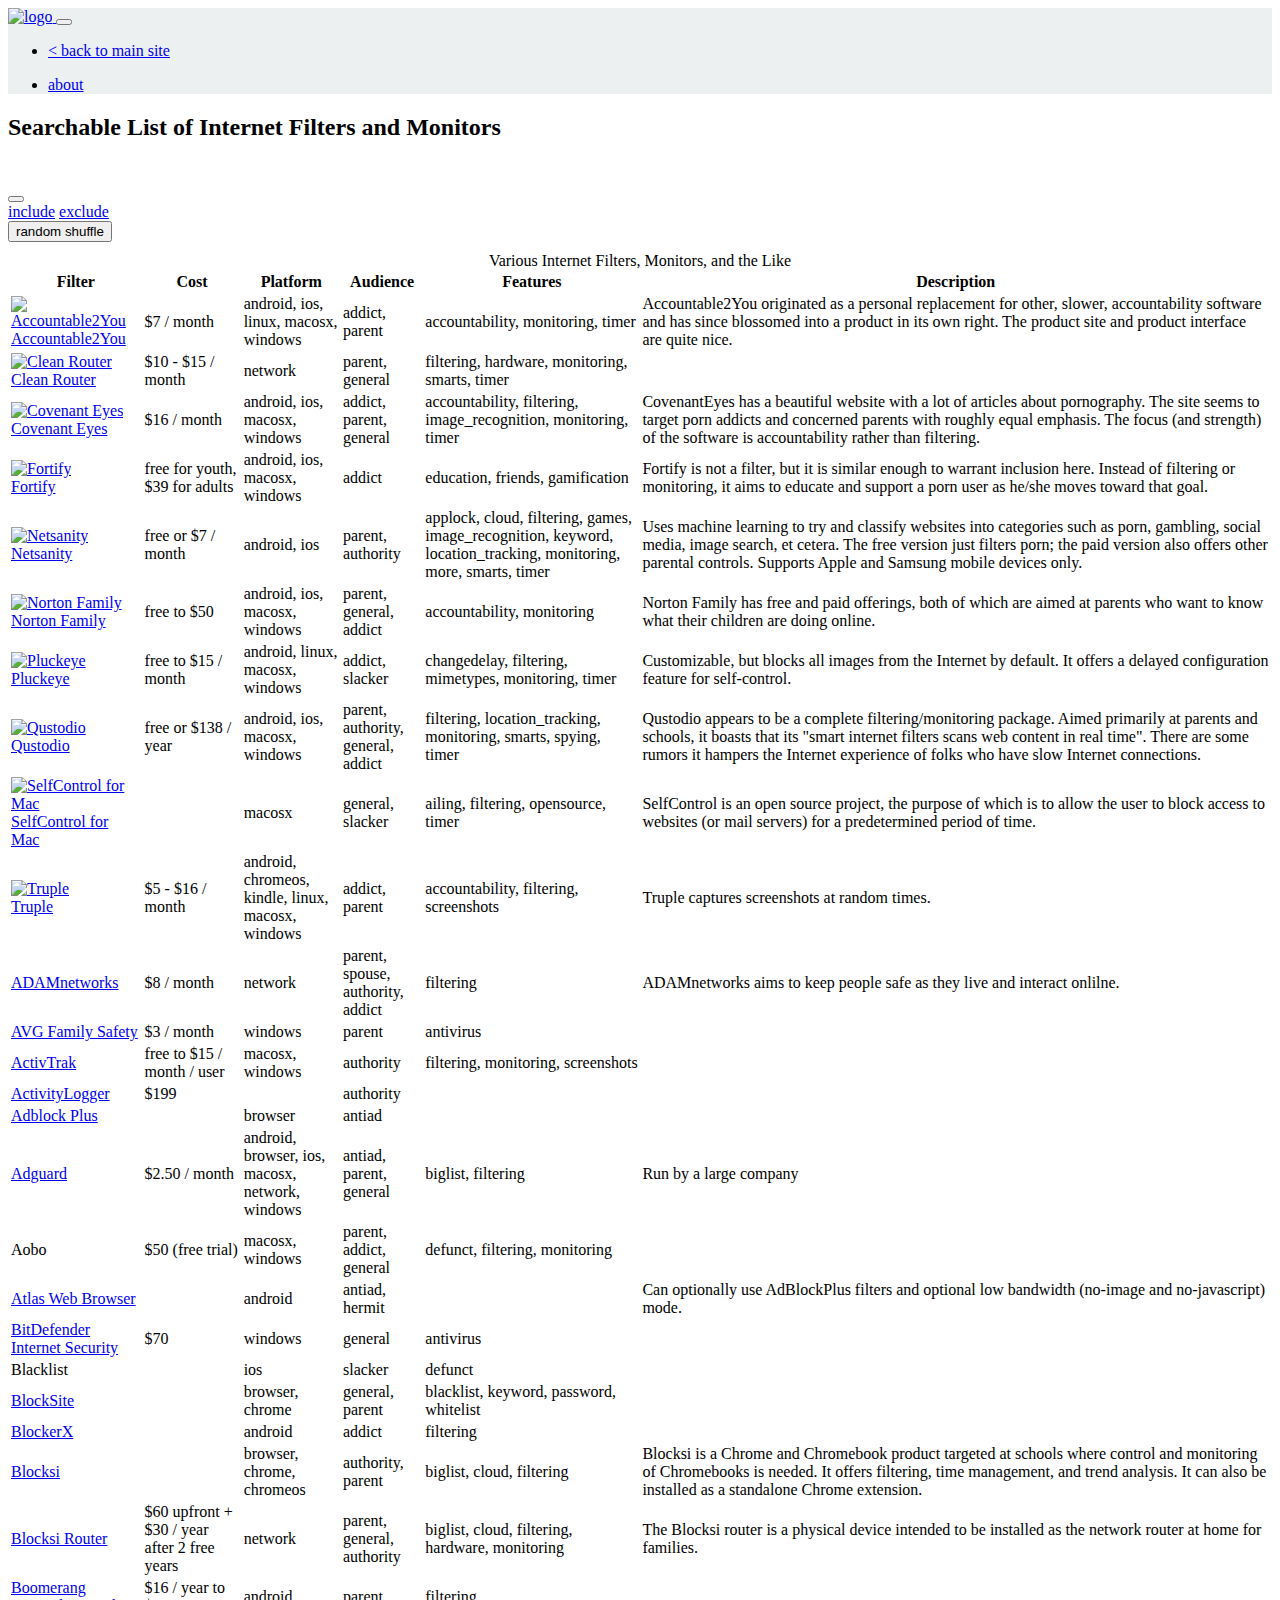
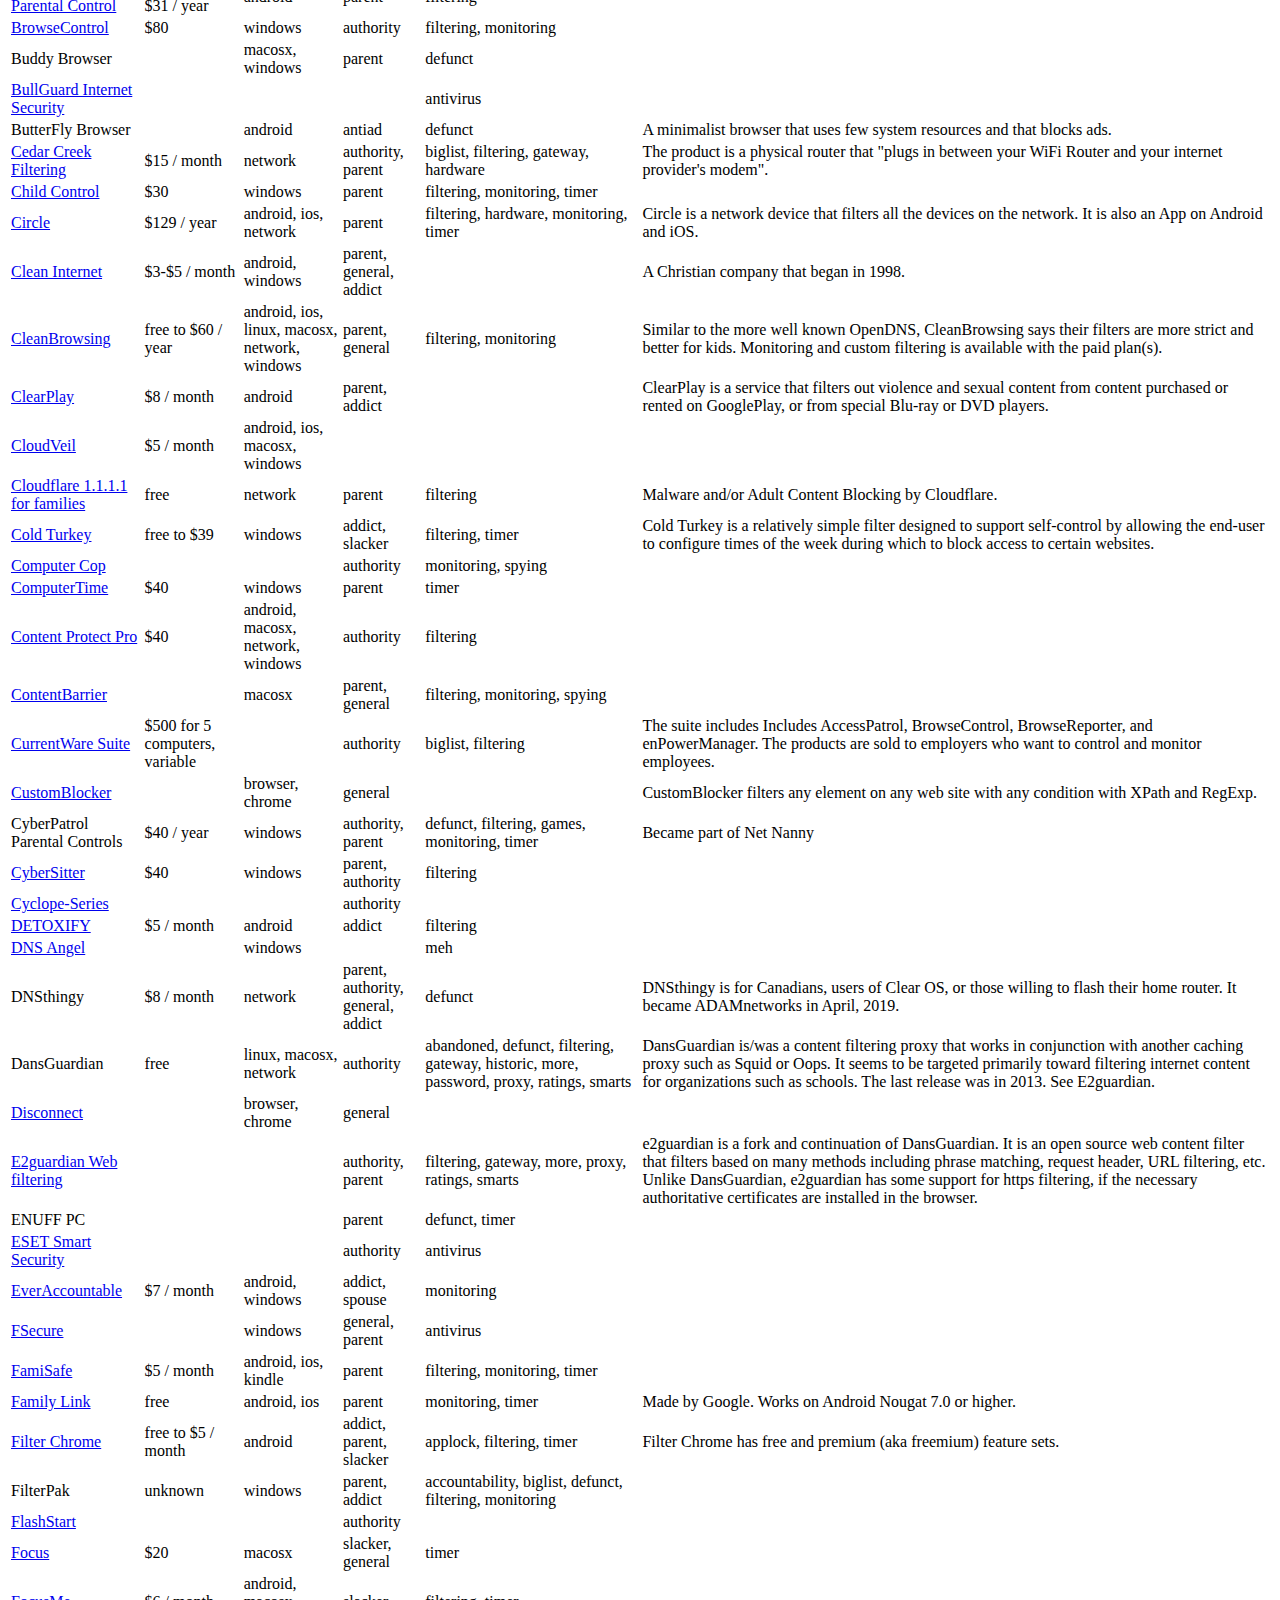
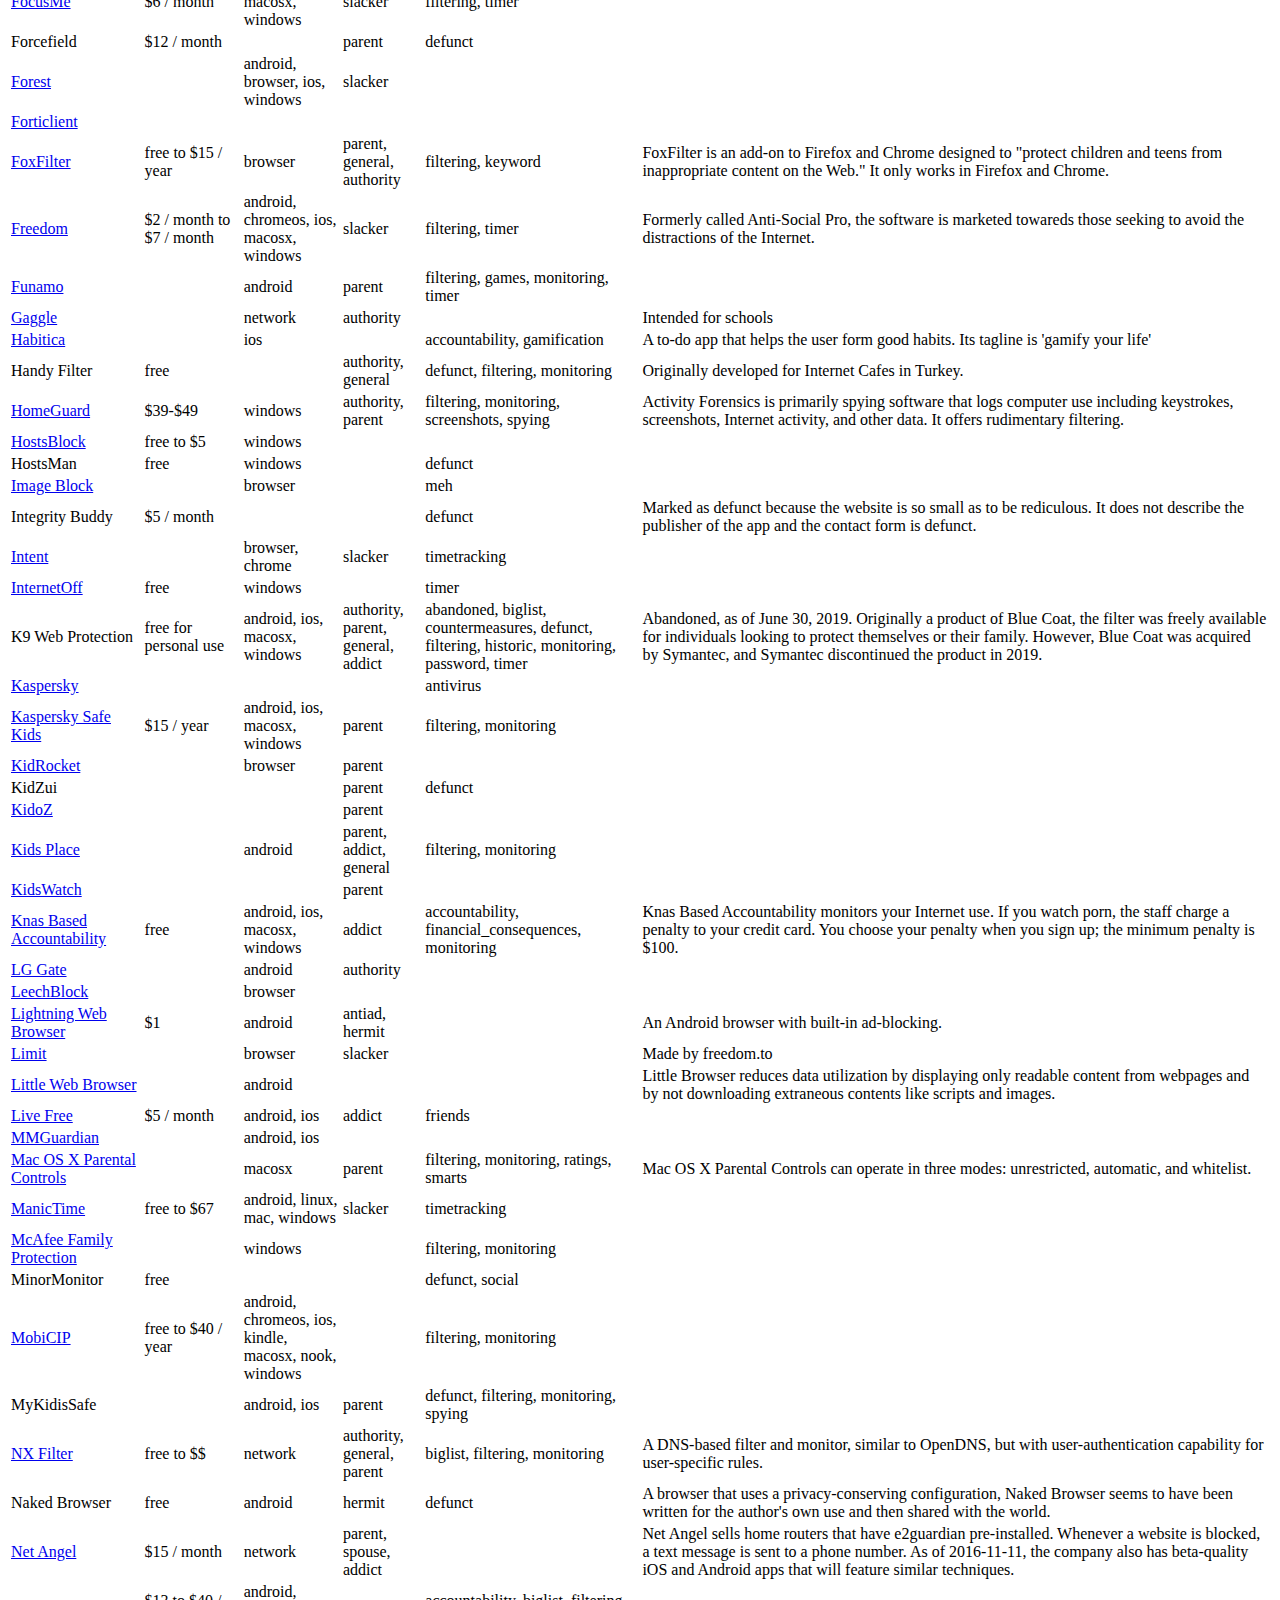
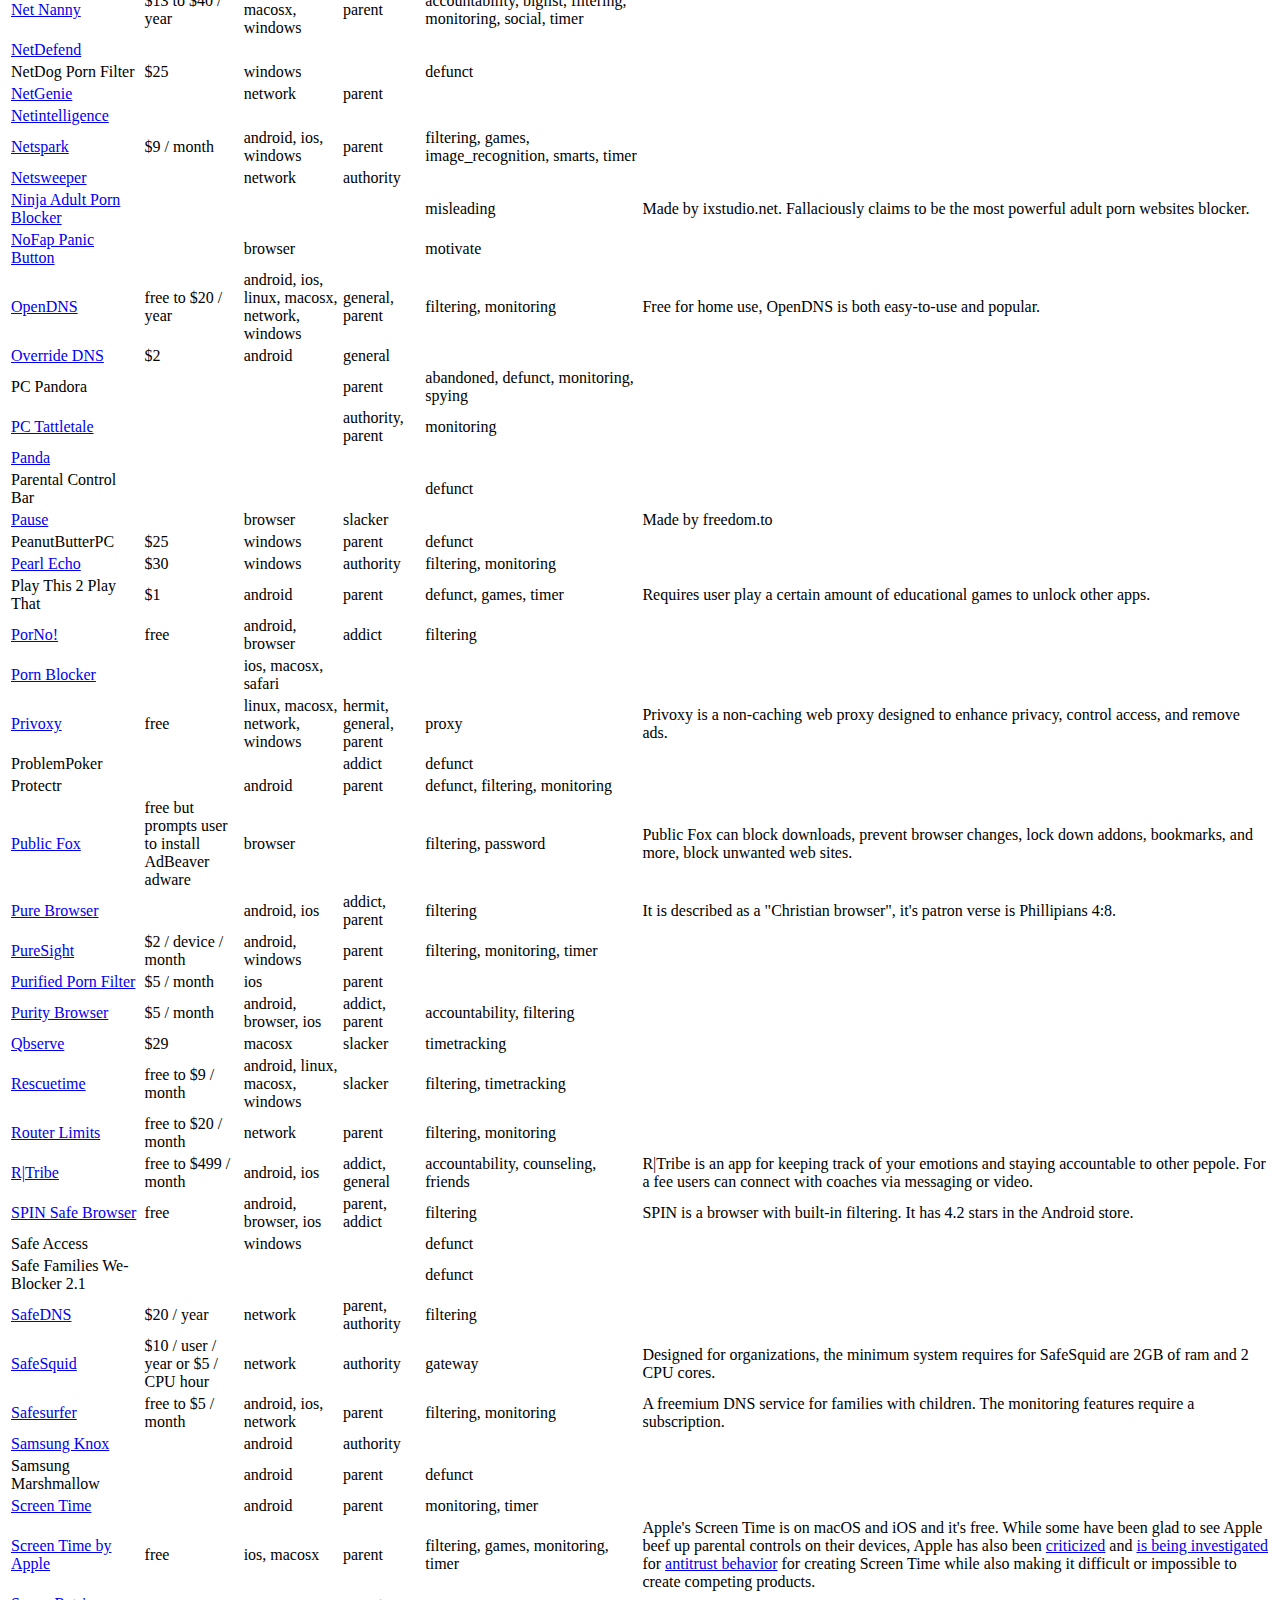
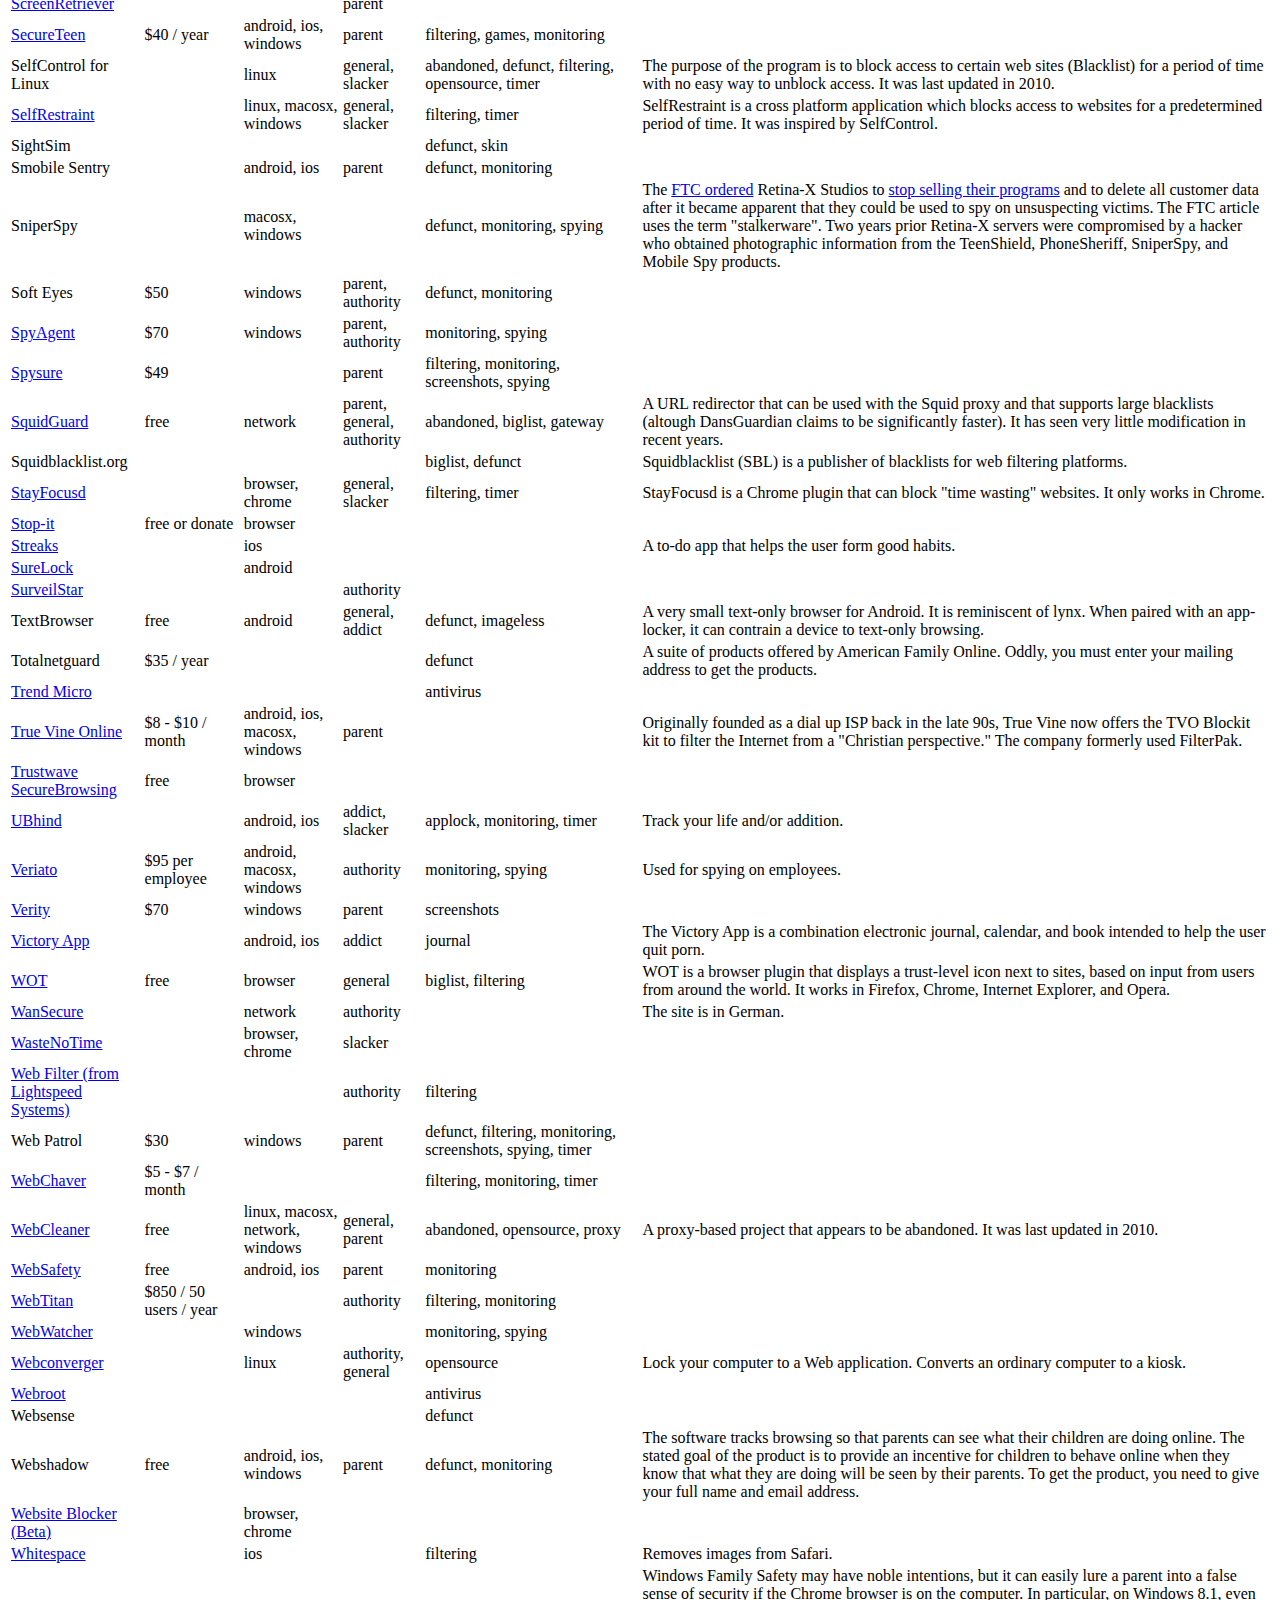
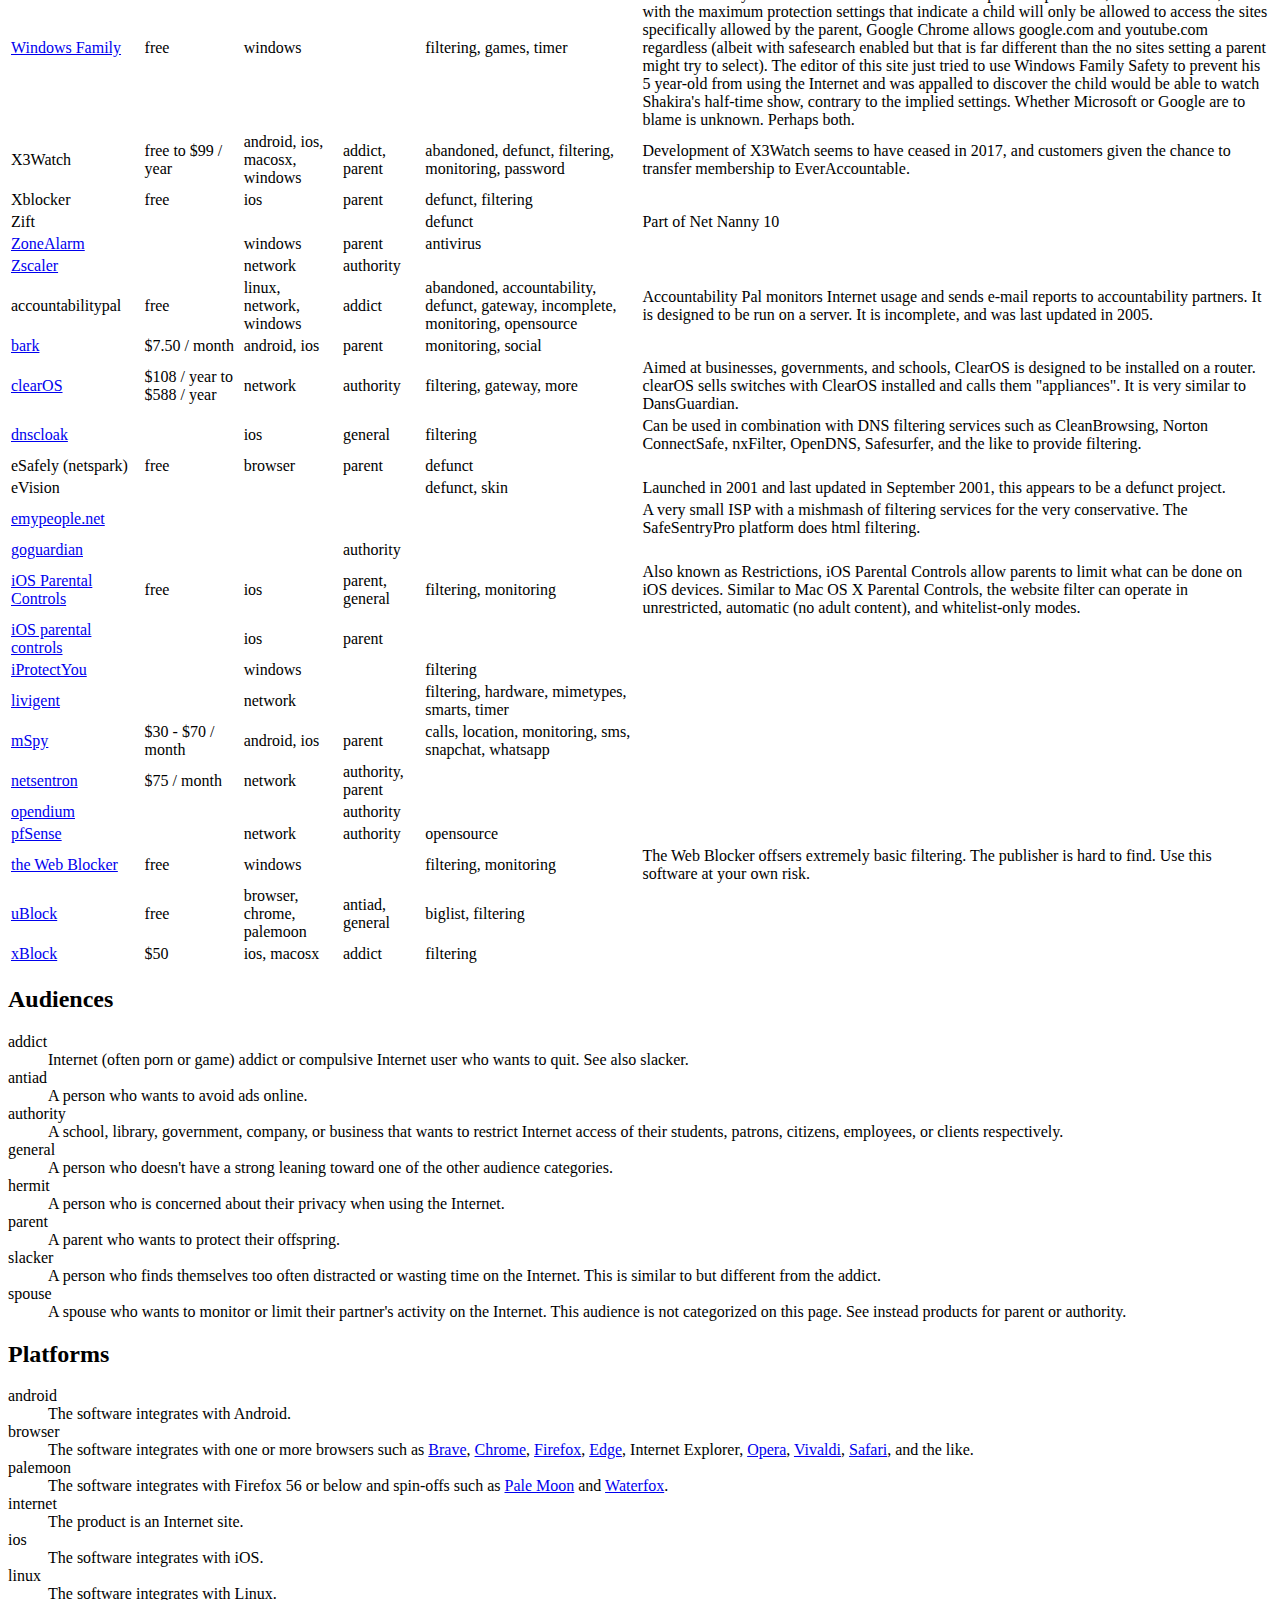
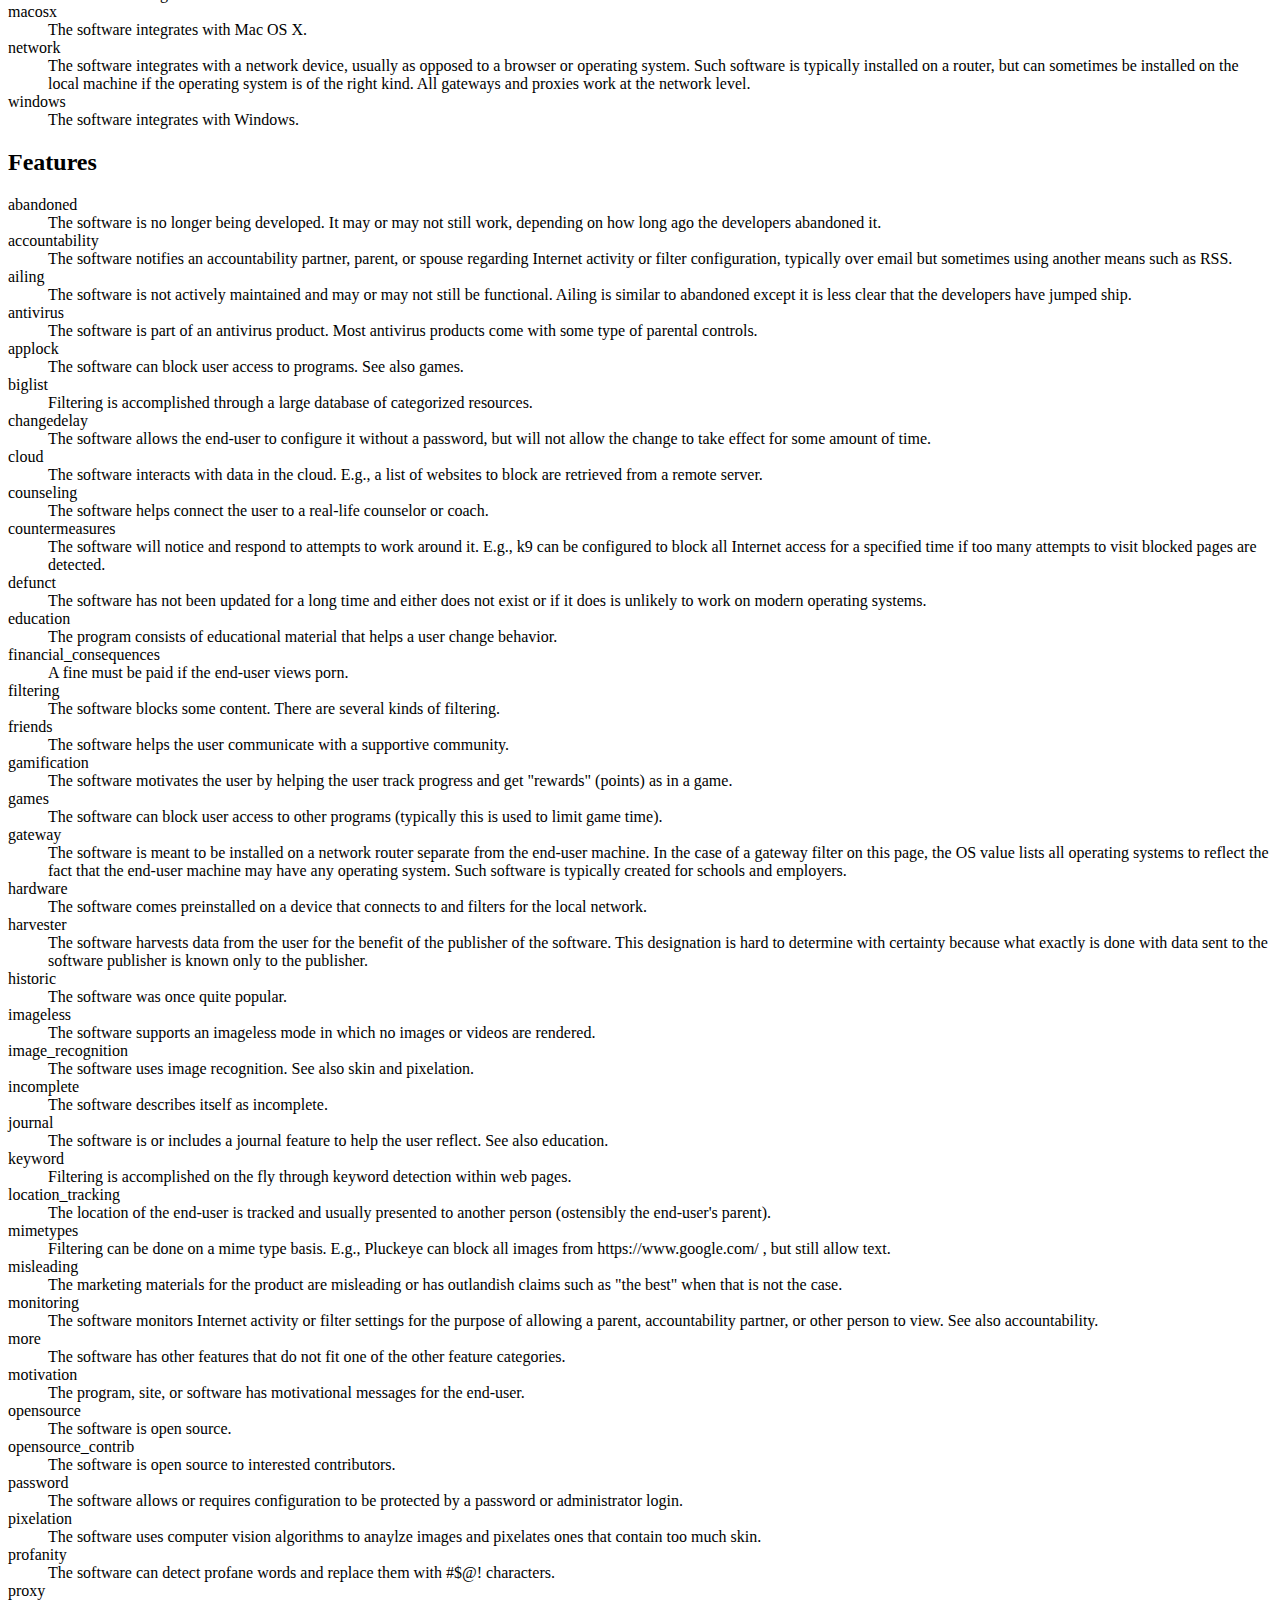
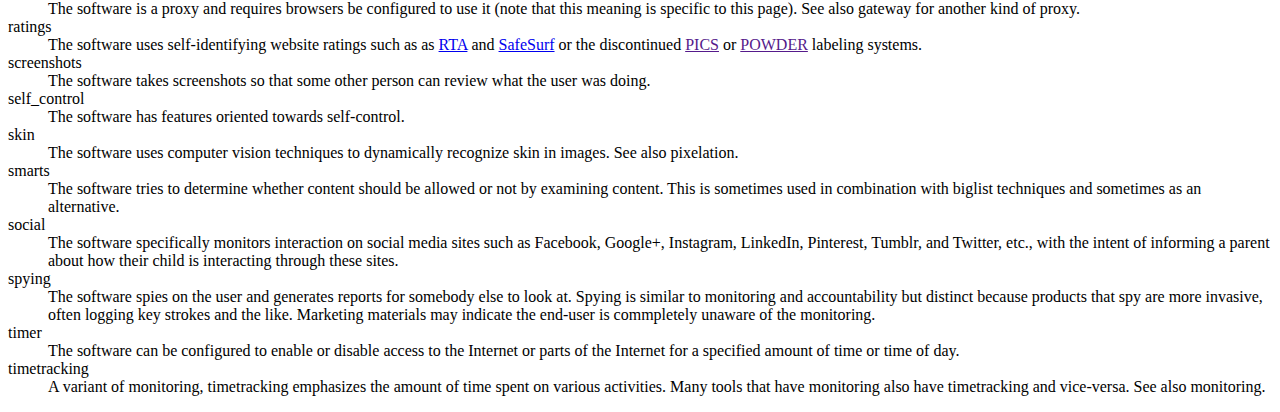
==== commit cc3a27ea: "Use rel="noopener" for safety of medium-old browsers." ====
--- a/index.html
+++ b/index.html
@@ -9,8 +9,8 @@
     <link rel="mask-icon" sizes="any" href="images/p64.svg">
     <link rel="icon" type="image/png" href="images/p64.png">
 
-    <link rel="stylesheet" href="https://static.pluckeye.net/css/bootstrap/4.1.3/css/bootstrap.min.css" integrity="sha384-MCw98/SFnGE8fJT3GXwEOngsV7Zt27NXFoaoApmYm81iuXoPkFOJwJ8ERdknLPMO" crossorigin="anonymous">
-    <link rel="stylesheet" href="https://static.pluckeye.net/css/fontawesome-all-5.12.0.min.css" integrity="sha384-REHJTs1r2ErKBuJB0fCK99gCYsVjwxHrSU0N7I1zl9vZbggVJXRMsv/sLlOAGb4M" crossorigin="anonymous">
+    <link rel="stylesheet" href="//static.pluckeye.net/css/bootstrap/4.1.3/css/bootstrap.min.css" integrity="sha384-MCw98/SFnGE8fJT3GXwEOngsV7Zt27NXFoaoApmYm81iuXoPkFOJwJ8ERdknLPMO" crossorigin="anonymous">
+    <link rel="stylesheet" href="//static.pluckeye.net/css/fontawesome-all-5.12.0.min.css" integrity="sha384-REHJTs1r2ErKBuJB0fCK99gCYsVjwxHrSU0N7I1zl9vZbggVJXRMsv/sLlOAGb4M" crossorigin="anonymous">
     <link rel="stylesheet" href="css/css.css">
   </head>
 <body>
@@ -44,7 +44,7 @@
       function googleTranslateElementInit() {
       new google.translate.TranslateElement({pageLanguage: 'en', layout: google.translate.TranslateElement.InlineLayout.SIMPLE}, 'google_translate_element');
       }
-    </script><script type="text/javascript" src="https://translate.google.com/translate_a/element.js?cb=googleTranslateElementInit"></script>
+    </script><script type="text/javascript" src="//translate.google.com/translate_a/element.js?cb=googleTranslateElementInit"></script>
 
     <div>
       <template id="filter-input">
@@ -114,7 +114,7 @@
         <tr>
           <td>
             
-              <a href="https://accountable2you.com/" title="Accountable2You" target="_blank">
+              <a href="https://accountable2you.com/" title="Accountable2You" target="_blank" rel="noopener">
               <img height="40" src="iconcache/Accountable2You.png" alt="Accountable2You" /><br>
             Accountable2You
           </a>
@@ -129,7 +129,7 @@
         <tr>
           <td>
             
-              <a href="https://cleanrouter.com/features/" title="Clean Router" target="_blank">
+              <a href="https://cleanrouter.com/features/" title="Clean Router" target="_blank" rel="noopener">
               <img height="40" src="https://cleanrouter.com/purchase/logo-clean-router.png" alt="Clean Router" /><br>
             Clean Router
           </a>
@@ -144,7 +144,7 @@
         <tr>
           <td>
             
-              <a href="https://www.covenanteyes.com/" title="Covenant Eyes" target="_blank">
+              <a href="https://www.covenanteyes.com/" title="Covenant Eyes" target="_blank" rel="noopener">
               <img height="40" src="https://www.covenanteyes.com/lemonade/wp-content/themes/JohnWayne/images/covenant-eyes-logo@2x.png" alt="Covenant Eyes" /><br>
             Covenant Eyes
           </a>
@@ -159,7 +159,7 @@
         <tr>
           <td>
             
-              <a href="https://fortifyprogram.org/" title="Fortify" target="_blank">
+              <a href="https://fortifyprogram.org/" title="Fortify" target="_blank" rel="noopener">
               <img height="40" src="iconcache/Fortify.svg" alt="Fortify" /><br>
             Fortify
           </a>
@@ -174,7 +174,7 @@
         <tr>
           <td>
             
-              <a href="https://netsanity.net/" title="Netsanity" target="_blank">
+              <a href="https://netsanity.net/" title="Netsanity" target="_blank" rel="noopener">
               <img height="40" src="https://netsanity.net/wp-content/uploads/elementor/thumbs/NS-Logo-transparent-small-125px-nxko5hpha5233ve1lvoch4dkfkdadq84r6kb5rjjaw.png" alt="Netsanity" /><br>
             Netsanity
           </a>
@@ -189,7 +189,7 @@
         <tr>
           <td>
             
-              <a href="https://family.norton.com/" title="Norton Family" target="_blank">
+              <a href="https://family.norton.com/" title="Norton Family" target="_blank" rel="noopener">
               <img height="40" src="iconcache/Norton-Family.png" alt="Norton Family" /><br>
             Norton Family
           </a>
@@ -204,7 +204,7 @@
         <tr>
           <td>
             
-              <a href="https://www.pluckeye.net/" title="Pluckeye" target="_blank">
+              <a href="https://www.pluckeye.net/" title="Pluckeye" target="_blank" rel="noopener">
               <img height="40" src="iconcache/Pluckeye.svg" alt="Pluckeye" /><br>
             Pluckeye
           </a>
@@ -219,7 +219,7 @@
         <tr>
           <td>
             
-              <a href="https://www.qustodio.com/" title="Qustodio" target="_blank">
+              <a href="https://www.qustodio.com/" title="Qustodio" target="_blank" rel="noopener">
               <img height="40" src="iconcache/Qustodio.gif" alt="Qustodio" /><br>
             Qustodio
           </a>
@@ -234,7 +234,7 @@
         <tr>
           <td>
             
-              <a href="http://selfcontrolapp.com/" title="SelfControl for Mac" target="_blank">
+              <a href="http://selfcontrolapp.com/" title="SelfControl for Mac" target="_blank" rel="noopener">
               <img height="40" src="iconcache/SelfControl-for-Mac.png" alt="SelfControl for Mac" /><br>
             SelfControl for Mac
           </a>
@@ -249,7 +249,7 @@
         <tr>
           <td>
             
-              <a href="https://truple.io/" title="Truple" target="_blank">
+              <a href="https://truple.io/" title="Truple" target="_blank" rel="noopener">
               <img height="40" src="https://truple.io/img/logo_small.png" alt="Truple" /><br>
             Truple
           </a>
@@ -264,7 +264,7 @@
         <tr>
           <td>
             
-              <a href="https://adamnet.works/" title="ADAMnetworks" target="_blank">
+              <a href="https://adamnet.works/" title="ADAMnetworks" target="_blank" rel="noopener">
             ADAMnetworks
           </a>
             
@@ -278,7 +278,7 @@
         <tr>
           <td>
             
-              <a href="https://www.avg.com/en-us/internet-security" title="AVG Family Safety" target="_blank">
+              <a href="https://www.avg.com/en-us/internet-security" title="AVG Family Safety" target="_blank" rel="noopener">
             AVG Family Safety
           </a>
             
@@ -292,7 +292,7 @@
         <tr>
           <td>
             
-              <a href="https://activtrak.com/" title="ActivTrak" target="_blank">
+              <a href="https://activtrak.com/" title="ActivTrak" target="_blank" rel="noopener">
             ActivTrak
           </a>
             
@@ -306,7 +306,7 @@
         <tr>
           <td>
             
-              <a href="https://www.softactivity.com/" title="ActivityLogger" target="_blank">
+              <a href="https://www.softactivity.com/" title="ActivityLogger" target="_blank" rel="noopener">
             ActivityLogger
           </a>
             
@@ -320,7 +320,7 @@
         <tr>
           <td>
             
-              <a href="https://addons.mozilla.org/en-US/firefox/addon/adblock-plus/" title="Adblock Plus" target="_blank">
+              <a href="https://addons.mozilla.org/en-US/firefox/addon/adblock-plus/" title="Adblock Plus" target="_blank" rel="noopener">
             Adblock Plus
           </a>
             
@@ -334,7 +334,7 @@
         <tr>
           <td>
             
-              <a href="https://adguard.com/" title="Adguard" target="_blank">
+              <a href="https://adguard.com/" title="Adguard" target="_blank" rel="noopener">
             Adguard
           </a>
             
@@ -360,7 +360,7 @@
         <tr>
           <td>
             
-              <a href="https://play.google.com/store/apps/details?id=nextapp.atlas" title="Atlas Web Browser" target="_blank">
+              <a href="https://play.google.com/store/apps/details?id=nextapp.atlas" title="Atlas Web Browser" target="_blank" rel="noopener">
             Atlas Web Browser
           </a>
             
@@ -374,7 +374,7 @@
         <tr>
           <td>
             
-              <a href="https://www.bitdefender.com/solutions/internet-security.html" title="BitDefender Internet Security" target="_blank">
+              <a href="https://www.bitdefender.com/solutions/internet-security.html" title="BitDefender Internet Security" target="_blank" rel="noopener">
             BitDefender Internet Security
           </a>
             
@@ -400,7 +400,7 @@
         <tr>
           <td>
             
-              <a href="https://blocksite.co/" title="BlockSite" target="_blank">
+              <a href="https://blocksite.co/" title="BlockSite" target="_blank" rel="noopener">
             BlockSite
           </a>
             
@@ -414,7 +414,7 @@
         <tr>
           <td>
             
-              <a href="https://play.google.com/store/apps/details?id=io.funswitch.blocker&hl=en_US" title="BlockerX" target="_blank">
+              <a href="https://play.google.com/store/apps/details?id=io.funswitch.blocker&hl=en_US" title="BlockerX" target="_blank" rel="noopener">
             BlockerX
           </a>
             
@@ -428,7 +428,7 @@
         <tr>
           <td>
             
-              <a href="https://blocksi.net/" title="Blocksi" target="_blank">
+              <a href="https://blocksi.net/" title="Blocksi" target="_blank" rel="noopener">
             Blocksi
           </a>
             
@@ -442,7 +442,7 @@
         <tr>
           <td>
             
-              <a href="https://www.blocksi.net/parental-control.php" title="Blocksi Router" target="_blank">
+              <a href="https://www.blocksi.net/parental-control.php" title="Blocksi Router" target="_blank" rel="noopener">
             Blocksi Router
           </a>
             
@@ -456,7 +456,7 @@
         <tr>
           <td>
             
-              <a href="https://useboomerang.com/" title="Boomerang Parental Control" target="_blank">
+              <a href="https://useboomerang.com/" title="Boomerang Parental Control" target="_blank" rel="noopener">
             Boomerang Parental Control
           </a>
             
@@ -470,7 +470,7 @@
         <tr>
           <td>
             
-              <a href="https://www.browsecontrol.com/" title="BrowseControl" target="_blank">
+              <a href="https://www.browsecontrol.com/" title="BrowseControl" target="_blank" rel="noopener">
             BrowseControl
           </a>
             
@@ -496,7 +496,7 @@
         <tr>
           <td>
             
-              <a href="https://www.bullguard.com/" title="BullGuard Internet Security" target="_blank">
+              <a href="https://www.bullguard.com/" title="BullGuard Internet Security" target="_blank" rel="noopener">
             BullGuard Internet Security
           </a>
             
@@ -522,7 +522,7 @@
         <tr>
           <td>
             
-              <a href="https://www.cedarcreek.co/filtering/personal" title="Cedar Creek Filtering" target="_blank">
+              <a href="https://www.cedarcreek.co/filtering/personal" title="Cedar Creek Filtering" target="_blank" rel="noopener">
             Cedar Creek Filtering
           </a>
             
@@ -536,7 +536,7 @@
         <tr>
           <td>
             
-              <a href="https://salfeld.com/en/" title="Child Control" target="_blank">
+              <a href="https://salfeld.com/en/" title="Child Control" target="_blank" rel="noopener">
             Child Control
           </a>
             
@@ -550,7 +550,7 @@
         <tr>
           <td>
             
-              <a href="https://meetcircle.com/" title="Circle" target="_blank">
+              <a href="https://meetcircle.com/" title="Circle" target="_blank" rel="noopener">
             Circle
           </a>
             
@@ -564,7 +564,7 @@
         <tr>
           <td>
             
-              <a href="https://www.cleaninter.net/" title="Clean Internet" target="_blank">
+              <a href="https://www.cleaninter.net/" title="Clean Internet" target="_blank" rel="noopener">
             Clean Internet
           </a>
             
@@ -573,12 +573,12 @@
           <td>android, windows</td>
           <td>parent, general, addict</td>
           <td></td>
-          <td></td>
-        </tr>
-        <tr>
-          <td>
-            
-              <a href="https://cleanbrowsing.org/" title="CleanBrowsing" target="_blank">
+          <td>A Christian company that began in 1998.</td>
+        </tr>
+        <tr>
+          <td>
+            
+              <a href="https://cleanbrowsing.org/" title="CleanBrowsing" target="_blank" rel="noopener">
             CleanBrowsing
           </a>
             
@@ -592,7 +592,7 @@
         <tr>
           <td>
             
-              <a href="https://www.clearplay.com/" title="ClearPlay" target="_blank">
+              <a href="https://www.clearplay.com/" title="ClearPlay" target="_blank" rel="noopener">
             ClearPlay
           </a>
             
@@ -606,7 +606,7 @@
         <tr>
           <td>
             
-              <a href="https://www.cloudveil.org/" title="CloudVeil" target="_blank">
+              <a href="https://www.cloudveil.org/" title="CloudVeil" target="_blank" rel="noopener">
             CloudVeil
           </a>
             
@@ -620,7 +620,7 @@
         <tr>
           <td>
             
-              <a href="https://one.one.one.one/family/" title="Cloudflare 1.1.1.1 for families" target="_blank">
+              <a href="https://one.one.one.one/family/" title="Cloudflare 1.1.1.1 for families" target="_blank" rel="noopener">
             Cloudflare 1.1.1.1 for families
           </a>
             
@@ -634,7 +634,7 @@
         <tr>
           <td>
             
-              <a href="https://getcoldturkey.com/" title="Cold Turkey" target="_blank">
+              <a href="https://getcoldturkey.com/" title="Cold Turkey" target="_blank" rel="noopener">
             Cold Turkey
           </a>
             
@@ -648,7 +648,7 @@
         <tr>
           <td>
             
-              <a href="https://www.computercop.com/" title="Computer Cop" target="_blank">
+              <a href="https://www.computercop.com/" title="Computer Cop" target="_blank" rel="noopener">
             Computer Cop
           </a>
             
@@ -662,7 +662,7 @@
         <tr>
           <td>
             
-              <a href="http://www.softwaretime.com/computertime/" title="ComputerTime" target="_blank">
+              <a href="http://www.softwaretime.com/computertime/" title="ComputerTime" target="_blank" rel="noopener">
             ComputerTime
           </a>
             
@@ -676,7 +676,7 @@
         <tr>
           <td>
             
-              <a href="https://www.contentwatch.com/products/contentprotect_pro" title="Content Protect Pro" target="_blank">
+              <a href="https://www.contentwatch.com/products/contentprotect_pro" title="Content Protect Pro" target="_blank" rel="noopener">
             Content Protect Pro
           </a>
             
@@ -690,7 +690,7 @@
         <tr>
           <td>
             
-              <a href="https://www.intego.com/manuals/en/cb/1-welcome-to-contentbarrier.html" title="ContentBarrier" target="_blank">
+              <a href="https://www.intego.com/manuals/en/cb/1-welcome-to-contentbarrier.html" title="ContentBarrier" target="_blank" rel="noopener">
             ContentBarrier
           </a>
             
@@ -704,7 +704,7 @@
         <tr>
           <td>
             
-              <a href="https://www.currentware.com/" title="CurrentWare Suite" target="_blank">
+              <a href="https://www.currentware.com/" title="CurrentWare Suite" target="_blank" rel="noopener">
             CurrentWare Suite
           </a>
             
@@ -718,7 +718,7 @@
         <tr>
           <td>
             
-              <a href="https://chrome.google.com/webstore/detail/customblocker/elnfhbjabfcepfnaeoehffgmifcfjlha" title="CustomBlocker" target="_blank">
+              <a href="https://chrome.google.com/webstore/detail/customblocker/elnfhbjabfcepfnaeoehffgmifcfjlha" title="CustomBlocker" target="_blank" rel="noopener">
             CustomBlocker
           </a>
             
@@ -744,7 +744,7 @@
         <tr>
           <td>
             
-              <a href="https://www.27labs.com/" title="CyberSitter" target="_blank">
+              <a href="https://www.27labs.com/" title="CyberSitter" target="_blank" rel="noopener">
             CyberSitter
           </a>
             
@@ -758,7 +758,7 @@
         <tr>
           <td>
             
-              <a href="https://www.cyclope-series.com/" title="Cyclope-Series" target="_blank">
+              <a href="https://www.cyclope-series.com/" title="Cyclope-Series" target="_blank" rel="noopener">
             Cyclope-Series
           </a>
             
@@ -772,7 +772,7 @@
         <tr>
           <td>
             
-              <a href="https://play.google.com/store/apps/details?id=com.familyfirsttechnology.pornblocker" title="DETOXIFY" target="_blank">
+              <a href="https://play.google.com/store/apps/details?id=com.familyfirsttechnology.pornblocker" title="DETOXIFY" target="_blank" rel="noopener">
             DETOXIFY
           </a>
             
@@ -786,7 +786,7 @@
         <tr>
           <td>
             
-              <a href="https://www.sordum.org/8127/dns-angel-v1-6/" title="DNS Angel" target="_blank">
+              <a href="https://www.sordum.org/8127/dns-angel-v1-6/" title="DNS Angel" target="_blank" rel="noopener">
             DNS Angel
           </a>
             
@@ -824,7 +824,7 @@
         <tr>
           <td>
             
-              <a href="https://disconnect.me" title="Disconnect" target="_blank">
+              <a href="https://disconnect.me" title="Disconnect" target="_blank" rel="noopener">
             Disconnect
           </a>
             
@@ -838,7 +838,7 @@
         <tr>
           <td>
             
-              <a href="http://e2guardian.org/cms/" title="E2guardian Web filtering" target="_blank">
+              <a href="http://e2guardian.org/cms/" title="E2guardian Web filtering" target="_blank" rel="noopener">
             E2guardian Web filtering
           </a>
             
@@ -864,7 +864,7 @@
         <tr>
           <td>
             
-              <a href="https://www.eset.com/" title="ESET Smart Security" target="_blank">
+              <a href="https://www.eset.com/" title="ESET Smart Security" target="_blank" rel="noopener">
             ESET Smart Security
           </a>
             
@@ -878,7 +878,7 @@
         <tr>
           <td>
             
-              <a href="https://everaccountable.com/" title="EverAccountable" target="_blank">
+              <a href="https://everaccountable.com/" title="EverAccountable" target="_blank" rel="noopener">
             EverAccountable
           </a>
             
@@ -892,7 +892,7 @@
         <tr>
           <td>
             
-              <a href="https://www.f-secure.com/en/web/home_global/home" title="FSecure" target="_blank">
+              <a href="https://www.f-secure.com/en/web/home_global/home" title="FSecure" target="_blank" rel="noopener">
             FSecure
           </a>
             
@@ -906,7 +906,7 @@
         <tr>
           <td>
             
-              <a href="https://famisafe.wondershare.com/" title="FamiSafe" target="_blank">
+              <a href="https://famisafe.wondershare.com/" title="FamiSafe" target="_blank" rel="noopener">
             FamiSafe
           </a>
             
@@ -920,7 +920,7 @@
         <tr>
           <td>
             
-              <a href="https://families.google.com/familylink/" title="Family Link" target="_blank">
+              <a href="https://families.google.com/familylink/" title="Family Link" target="_blank" rel="noopener">
             Family Link
           </a>
             
@@ -934,7 +934,7 @@
         <tr>
           <td>
             
-              <a href="https://filterchrome.com/" title="Filter Chrome" target="_blank">
+              <a href="https://filterchrome.com/" title="Filter Chrome" target="_blank" rel="noopener">
             Filter Chrome
           </a>
             
@@ -960,7 +960,7 @@
         <tr>
           <td>
             
-              <a href="https://www.flashstart.com/" title="FlashStart" target="_blank">
+              <a href="https://www.flashstart.com/" title="FlashStart" target="_blank" rel="noopener">
             FlashStart
           </a>
             
@@ -974,7 +974,7 @@
         <tr>
           <td>
             
-              <a href="https://heyfocus.com/" title="Focus" target="_blank">
+              <a href="https://heyfocus.com/" title="Focus" target="_blank" rel="noopener">
             Focus
           </a>
             
@@ -988,7 +988,7 @@
         <tr>
           <td>
             
-              <a href="https://focusme.com/" title="FocusMe" target="_blank">
+              <a href="https://focusme.com/" title="FocusMe" target="_blank" rel="noopener">
             FocusMe
           </a>
             
@@ -1014,7 +1014,7 @@
         <tr>
           <td>
             
-              <a href="https://www.forestapp.cc/en/" title="Forest" target="_blank">
+              <a href="https://www.forestapp.cc/en/" title="Forest" target="_blank" rel="noopener">
             Forest
           </a>
             
@@ -1028,7 +1028,7 @@
         <tr>
           <td>
             
-              <a href="https://forticlient.com/" title="Forticlient" target="_blank">
+              <a href="https://forticlient.com/" title="Forticlient" target="_blank" rel="noopener">
             Forticlient
           </a>
             
@@ -1042,7 +1042,7 @@
         <tr>
           <td>
             
-              <a href="http://addons.mozilla.org/en-US/firefox/addon/foxfilter/" title="FoxFilter" target="_blank">
+              <a href="http://addons.mozilla.org/en-US/firefox/addon/foxfilter/" title="FoxFilter" target="_blank" rel="noopener">
             FoxFilter
           </a>
             
@@ -1056,7 +1056,7 @@
         <tr>
           <td>
             
-              <a href="https://freedom.to/" title="Freedom" target="_blank">
+              <a href="https://freedom.to/" title="Freedom" target="_blank" rel="noopener">
             Freedom
           </a>
             
@@ -1070,7 +1070,7 @@
         <tr>
           <td>
             
-              <a href="https://www.funamo.com/" title="Funamo" target="_blank">
+              <a href="https://www.funamo.com/" title="Funamo" target="_blank" rel="noopener">
             Funamo
           </a>
             
@@ -1084,7 +1084,7 @@
         <tr>
           <td>
             
-              <a href="https://www.gaggle.net/" title="Gaggle" target="_blank">
+              <a href="https://www.gaggle.net/" title="Gaggle" target="_blank" rel="noopener">
             Gaggle
           </a>
             
@@ -1098,7 +1098,7 @@
         <tr>
           <td>
             
-              <a href="https://habitica.com/" title="Habitica" target="_blank">
+              <a href="https://habitica.com/" title="Habitica" target="_blank" rel="noopener">
             Habitica
           </a>
             
@@ -1124,7 +1124,7 @@
         <tr>
           <td>
             
-              <a href="https://veridium.net/" title="HomeGuard" target="_blank">
+              <a href="https://veridium.net/" title="HomeGuard" target="_blank" rel="noopener">
             HomeGuard
           </a>
             
@@ -1138,7 +1138,7 @@
         <tr>
           <td>
             
-              <a href="https://www.wilderssecurity.com/threads/hosts-block.378901/" title="HostsBlock" target="_blank">
+              <a href="https://www.wilderssecurity.com/threads/hosts-block.378901/" title="HostsBlock" target="_blank" rel="noopener">
             HostsBlock
           </a>
             
@@ -1164,7 +1164,7 @@
         <tr>
           <td>
             
-              <a href="https://addons.mozilla.org/en-US/firefox/addon/image-block/" title="Image Block" target="_blank">
+              <a href="https://addons.mozilla.org/en-US/firefox/addon/image-block/" title="Image Block" target="_blank" rel="noopener">
             Image Block
           </a>
             
@@ -1190,7 +1190,7 @@
         <tr>
           <td>
             
-              <a href="https://browsewithintent.com/" title="Intent" target="_blank">
+              <a href="https://browsewithintent.com/" title="Intent" target="_blank" rel="noopener">
             Intent
           </a>
             
@@ -1204,7 +1204,7 @@
         <tr>
           <td>
             
-              <a href="http://crystalrich.com/internetoff/" title="InternetOff" target="_blank">
+              <a href="http://crystalrich.com/internetoff/" title="InternetOff" target="_blank" rel="noopener">
             InternetOff
           </a>
             
@@ -1230,7 +1230,7 @@
         <tr>
           <td>
             
-              <a href="http://usa.kaspersky.com" title="Kaspersky" target="_blank">
+              <a href="http://usa.kaspersky.com" title="Kaspersky" target="_blank" rel="noopener">
             Kaspersky
           </a>
             
@@ -1244,7 +1244,7 @@
         <tr>
           <td>
             
-              <a href="https://usa.kaspersky.com/safe-kids" title="Kaspersky Safe Kids" target="_blank">
+              <a href="https://usa.kaspersky.com/safe-kids" title="Kaspersky Safe Kids" target="_blank" rel="noopener">
             Kaspersky Safe Kids
           </a>
             
@@ -1258,7 +1258,7 @@
         <tr>
           <td>
             
-              <a href="https://kidrocket.en.softonic.com/" title="KidRocket" target="_blank">
+              <a href="https://kidrocket.en.softonic.com/" title="KidRocket" target="_blank" rel="noopener">
             KidRocket
           </a>
             
@@ -1284,7 +1284,7 @@
         <tr>
           <td>
             
-              <a href="https://kidoz.net/" title="KidoZ" target="_blank">
+              <a href="https://kidoz.net/" title="KidoZ" target="_blank" rel="noopener">
             KidoZ
           </a>
             
@@ -1298,7 +1298,7 @@
         <tr>
           <td>
             
-              <a href="https://play.google.com/store/apps/details?id=com.kiddoware.kidsplace" title="Kids Place" target="_blank">
+              <a href="https://play.google.com/store/apps/details?id=com.kiddoware.kidsplace" title="Kids Place" target="_blank" rel="noopener">
             Kids Place
           </a>
             
@@ -1312,7 +1312,7 @@
         <tr>
           <td>
             
-              <a href="http://www.kidswatch.com/" title="KidsWatch" target="_blank">
+              <a href="http://www.kidswatch.com/" title="KidsWatch" target="_blank" rel="noopener">
             KidsWatch
           </a>
             
@@ -1326,7 +1326,7 @@
         <tr>
           <td>
             
-              <a href="http://venishmartem.com/exclusives/kba" title="Knas Based Accountability" target="_blank">
+              <a href="http://venishmartem.com/exclusives/kba" title="Knas Based Accountability" target="_blank" rel="noopener">
             Knas Based Accountability
           </a>
             
@@ -1340,7 +1340,7 @@
         <tr>
           <td>
             
-              <a href="https://www.lg.com/us/business/enterprise-mobility" title="LG Gate" target="_blank">
+              <a href="https://www.lg.com/us/business/enterprise-mobility" title="LG Gate" target="_blank" rel="noopener">
             LG Gate
           </a>
             
@@ -1354,7 +1354,7 @@
         <tr>
           <td>
             
-              <a href="https://www.proginosko.com/leechblock.html" title="LeechBlock" target="_blank">
+              <a href="https://www.proginosko.com/leechblock.html" title="LeechBlock" target="_blank" rel="noopener">
             LeechBlock
           </a>
             
@@ -1368,7 +1368,7 @@
         <tr>
           <td>
             
-              <a href="https://play.google.com/store/apps/details?id=acr.browser.lightning" title="Lightning Web Browser" target="_blank">
+              <a href="https://play.google.com/store/apps/details?id=acr.browser.lightning" title="Lightning Web Browser" target="_blank" rel="noopener">
             Lightning Web Browser
           </a>
             
@@ -1382,7 +1382,7 @@
         <tr>
           <td>
             
-              <a href="https://chrome.google.com/webstore/detail/limit-set-limits-for-dist/blcdfhbibkkjpfdddnmnmhfgjlicebba" title="Limit" target="_blank">
+              <a href="https://chrome.google.com/webstore/detail/limit-set-limits-for-dist/blcdfhbibkkjpfdddnmnmhfgjlicebba" title="Limit" target="_blank" rel="noopener">
             Limit
           </a>
             
@@ -1396,7 +1396,7 @@
         <tr>
           <td>
             
-              <a href="https://play.google.com/store/apps/details?id=com.weejim.app.lynx" title="Little Web Browser" target="_blank">
+              <a href="https://play.google.com/store/apps/details?id=com.weejim.app.lynx" title="Little Web Browser" target="_blank" rel="noopener">
             Little Web Browser
           </a>
             
@@ -1410,7 +1410,7 @@
         <tr>
           <td>
             
-              <a href="https://www.livefree.app/" title="Live Free" target="_blank">
+              <a href="https://www.livefree.app/" title="Live Free" target="_blank" rel="noopener">
             Live Free
           </a>
             
@@ -1424,7 +1424,7 @@
         <tr>
           <td>
             
-              <a href="https://www.mmguardian.com/" title="MMGuardian" target="_blank">
+              <a href="https://www.mmguardian.com/" title="MMGuardian" target="_blank" rel="noopener">
             MMGuardian
           </a>
             
@@ -1438,7 +1438,7 @@
         <tr>
           <td>
             
-              <a href="https://support.apple.com/en-us/HT201813" title="Mac OS X Parental Controls" target="_blank">
+              <a href="https://support.apple.com/en-us/HT201813" title="Mac OS X Parental Controls" target="_blank" rel="noopener">
             Mac OS X Parental Controls
           </a>
             
@@ -1452,7 +1452,7 @@
         <tr>
           <td>
             
-              <a href="https://www.manictime.com/" title="ManicTime" target="_blank">
+              <a href="https://www.manictime.com/" title="ManicTime" target="_blank" rel="noopener">
             ManicTime
           </a>
             
@@ -1466,7 +1466,7 @@
         <tr>
           <td>
             
-              <a href="https://home.mcafee.com/store/family-protection" title="McAfee Family Protection" target="_blank">
+              <a href="https://home.mcafee.com/store/family-protection" title="McAfee Family Protection" target="_blank" rel="noopener">
             McAfee Family Protection
           </a>
             
@@ -1492,7 +1492,7 @@
         <tr>
           <td>
             
-              <a href="https://www.mobicip.com/" title="MobiCIP" target="_blank">
+              <a href="https://www.mobicip.com/" title="MobiCIP" target="_blank" rel="noopener">
             MobiCIP
           </a>
             
@@ -1518,7 +1518,7 @@
         <tr>
           <td>
             
-              <a href="https://nxfilter.org/p3/" title="NX Filter" target="_blank">
+              <a href="https://nxfilter.org/p3/" title="NX Filter" target="_blank" rel="noopener">
             NX Filter
           </a>
             
@@ -1544,7 +1544,7 @@
         <tr>
           <td>
             
-              <a href="https://www.netangel.com/" title="Net Angel" target="_blank">
+              <a href="https://www.netangel.com/" title="Net Angel" target="_blank" rel="noopener">
             Net Angel
           </a>
             
@@ -1558,7 +1558,7 @@
         <tr>
           <td>
             
-              <a href="https://www.netnanny.com/" title="Net Nanny" target="_blank">
+              <a href="https://www.netnanny.com/" title="Net Nanny" target="_blank" rel="noopener">
             Net Nanny
           </a>
             
@@ -1572,7 +1572,7 @@
         <tr>
           <td>
             
-              <a href="http://security.dlink.com.tw/netdefend_wcf.asp" title="NetDefend" target="_blank">
+              <a href="http://security.dlink.com.tw/netdefend_wcf.asp" title="NetDefend" target="_blank" rel="noopener">
             NetDefend
           </a>
             
@@ -1598,7 +1598,7 @@
         <tr>
           <td>
             
-              <a href="https://www.netgenie.net/" title="NetGenie" target="_blank">
+              <a href="https://www.netgenie.net/" title="NetGenie" target="_blank" rel="noopener">
             NetGenie
           </a>
             
@@ -1612,7 +1612,7 @@
         <tr>
           <td>
             
-              <a href="https://www.iomart.com/netintelligence/" title="Netintelligence" target="_blank">
+              <a href="https://www.iomart.com/netintelligence/" title="Netintelligence" target="_blank" rel="noopener">
             Netintelligence
           </a>
             
@@ -1626,7 +1626,7 @@
         <tr>
           <td>
             
-              <a href="https://www.netsparkmobile.com/en/" title="Netspark" target="_blank">
+              <a href="https://www.netsparkmobile.com/en/" title="Netspark" target="_blank" rel="noopener">
             Netspark
           </a>
             
@@ -1640,7 +1640,7 @@
         <tr>
           <td>
             
-              <a href="https://www.netsweeper.com/" title="Netsweeper" target="_blank">
+              <a href="https://www.netsweeper.com/" title="Netsweeper" target="_blank" rel="noopener">
             Netsweeper
           </a>
             
@@ -1654,7 +1654,7 @@
         <tr>
           <td>
             
-              <a href="https://chrome.google.com/webstore/detail/ninja-adult-porn-blocker/fheifbcbhmbfbebmidanhpeebappbfpd" title="Ninja Adult Porn Blocker" target="_blank">
+              <a href="https://chrome.google.com/webstore/detail/ninja-adult-porn-blocker/fheifbcbhmbfbebmidanhpeebappbfpd" title="Ninja Adult Porn Blocker" target="_blank" rel="noopener">
             Ninja Adult Porn Blocker
           </a>
             
@@ -1668,7 +1668,7 @@
         <tr>
           <td>
             
-              <a href="https://addons.mozilla.org/en-US/firefox/addon/nofap-panic-button/" title="NoFap Panic Button" target="_blank">
+              <a href="https://addons.mozilla.org/en-US/firefox/addon/nofap-panic-button/" title="NoFap Panic Button" target="_blank" rel="noopener">
             NoFap Panic Button
           </a>
             
@@ -1682,7 +1682,7 @@
         <tr>
           <td>
             
-              <a href="https://www.opendns.com/" title="OpenDNS" target="_blank">
+              <a href="https://www.opendns.com/" title="OpenDNS" target="_blank" rel="noopener">
             OpenDNS
           </a>
             
@@ -1696,7 +1696,7 @@
         <tr>
           <td>
             
-              <a href="https://play.google.com/store/apps/details?id=net.mx17.overridedns" title="Override DNS" target="_blank">
+              <a href="https://play.google.com/store/apps/details?id=net.mx17.overridedns" title="Override DNS" target="_blank" rel="noopener">
             Override DNS
           </a>
             
@@ -1722,7 +1722,7 @@
         <tr>
           <td>
             
-              <a href="https://www.pctattletale.com/" title="PC Tattletale" target="_blank">
+              <a href="https://www.pctattletale.com/" title="PC Tattletale" target="_blank" rel="noopener">
             PC Tattletale
           </a>
             
@@ -1736,7 +1736,7 @@
         <tr>
           <td>
             
-              <a href="https://www.pandasecurity.com/en-us/homeusers/" title="Panda" target="_blank">
+              <a href="https://www.pandasecurity.com/en-us/homeusers/" title="Panda" target="_blank" rel="noopener">
             Panda
           </a>
             
@@ -1762,7 +1762,7 @@
         <tr>
           <td>
             
-              <a href="https://chrome.google.com/webstore/detail/pause-stop-mindless-brows/ljfdccdjpfjpfjbpdiihanpodilolofh" title="Pause" target="_blank">
+              <a href="https://chrome.google.com/webstore/detail/pause-stop-mindless-brows/ljfdccdjpfjpfjbpdiihanpodilolofh" title="Pause" target="_blank" rel="noopener">
             Pause
           </a>
             
@@ -1788,7 +1788,7 @@
         <tr>
           <td>
             
-              <a href="https://www.pearlsoftware.com/" title="Pearl Echo" target="_blank">
+              <a href="https://www.pearlsoftware.com/" title="Pearl Echo" target="_blank" rel="noopener">
             Pearl Echo
           </a>
             
@@ -1814,7 +1814,7 @@
         <tr>
           <td>
             
-              <a href="https://mrvivacious.github.io/dev/dev_PorNo.html" title="PorNo!" target="_blank">
+              <a href="https://mrvivacious.github.io/dev/dev_PorNo.html" title="PorNo!" target="_blank" rel="noopener">
             PorNo!
           </a>
             
@@ -1828,7 +1828,7 @@
         <tr>
           <td>
             
-              <a href="http://pornblocker-app.com/" title="Porn Blocker" target="_blank">
+              <a href="http://pornblocker-app.com/" title="Porn Blocker" target="_blank" rel="noopener">
             Porn Blocker
           </a>
             
@@ -1842,7 +1842,7 @@
         <tr>
           <td>
             
-              <a href="http://www.privoxy.org/" title="Privoxy" target="_blank">
+              <a href="http://www.privoxy.org/" title="Privoxy" target="_blank" rel="noopener">
             Privoxy
           </a>
             
@@ -1880,7 +1880,7 @@
         <tr>
           <td>
             
-              <a href="https://addons.mozilla.org/en-US/firefox/addon/public-fox/" title="Public Fox" target="_blank">
+              <a href="https://addons.mozilla.org/en-US/firefox/addon/public-fox/" title="Public Fox" target="_blank" rel="noopener">
             Public Fox
           </a>
             
@@ -1894,7 +1894,7 @@
         <tr>
           <td>
             
-              <a href="https://purebrowser.org/" title="Pure Browser" target="_blank">
+              <a href="https://purebrowser.org/" title="Pure Browser" target="_blank" rel="noopener">
             Pure Browser
           </a>
             
@@ -1908,7 +1908,7 @@
         <tr>
           <td>
             
-              <a href="https://www.puresight.com/" title="PureSight" target="_blank">
+              <a href="https://www.puresight.com/" title="PureSight" target="_blank" rel="noopener">
             PureSight
           </a>
             
@@ -1922,7 +1922,7 @@
         <tr>
           <td>
             
-              <a href="https://purified-app.com/" title="Purified Porn Filter" target="_blank">
+              <a href="https://purified-app.com/" title="Purified Porn Filter" target="_blank" rel="noopener">
             Purified Porn Filter
           </a>
             
@@ -1936,7 +1936,7 @@
         <tr>
           <td>
             
-              <a href="https://puritybrowser.com/" title="Purity Browser" target="_blank">
+              <a href="https://puritybrowser.com/" title="Purity Browser" target="_blank" rel="noopener">
             Purity Browser
           </a>
             
@@ -1950,7 +1950,7 @@
         <tr>
           <td>
             
-              <a href="https://qotoqot.com/qbserve/" title="Qbserve" target="_blank">
+              <a href="https://qotoqot.com/qbserve/" title="Qbserve" target="_blank" rel="noopener">
             Qbserve
           </a>
             
@@ -1964,7 +1964,7 @@
         <tr>
           <td>
             
-              <a href="https://www.rescuetime.com/" title="Rescuetime" target="_blank">
+              <a href="https://www.rescuetime.com/" title="Rescuetime" target="_blank" rel="noopener">
             Rescuetime
           </a>
             
@@ -1978,7 +1978,7 @@
         <tr>
           <td>
             
-              <a href="https://routerlimits.com/" title="Router Limits" target="_blank">
+              <a href="https://routerlimits.com/" title="Router Limits" target="_blank" rel="noopener">
             Router Limits
           </a>
             
@@ -1992,7 +1992,7 @@
         <tr>
           <td>
             
-              <a href="https://www.rtribe.org/" title="R|Tribe" target="_blank">
+              <a href="https://www.rtribe.org/" title="R|Tribe" target="_blank" rel="noopener">
             R|Tribe
           </a>
             
@@ -2006,7 +2006,7 @@
         <tr>
           <td>
             
-              <a href="https://useboomerang.com/spin/" title="SPIN Safe Browser" target="_blank">
+              <a href="https://useboomerang.com/spin/" title="SPIN Safe Browser" target="_blank" rel="noopener">
             SPIN Safe Browser
           </a>
             
@@ -2044,7 +2044,7 @@
         <tr>
           <td>
             
-              <a href="https://www.safedns.com/" title="SafeDNS" target="_blank">
+              <a href="https://www.safedns.com/" title="SafeDNS" target="_blank" rel="noopener">
             SafeDNS
           </a>
             
@@ -2058,7 +2058,7 @@
         <tr>
           <td>
             
-              <a href="https://www.safesquid.com/" title="SafeSquid" target="_blank">
+              <a href="https://www.safesquid.com/" title="SafeSquid" target="_blank" rel="noopener">
             SafeSquid
           </a>
             
@@ -2072,7 +2072,7 @@
         <tr>
           <td>
             
-              <a href="http://www.safesurfer.co.nz/" title="Safesurfer" target="_blank">
+              <a href="http://www.safesurfer.co.nz/" title="Safesurfer" target="_blank" rel="noopener">
             Safesurfer
           </a>
             
@@ -2086,7 +2086,7 @@
         <tr>
           <td>
             
-              <a href="https://www.samsungknox.com/" title="Samsung Knox" target="_blank">
+              <a href="https://www.samsungknox.com/" title="Samsung Knox" target="_blank" rel="noopener">
             Samsung Knox
           </a>
             
@@ -2112,7 +2112,7 @@
         <tr>
           <td>
             
-              <a href="https://play.google.com/store/apps/details?id=com.screentime" title="Screen Time" target="_blank">
+              <a href="https://play.google.com/store/apps/details?id=com.screentime" title="Screen Time" target="_blank" rel="noopener">
             Screen Time
           </a>
             
@@ -2126,7 +2126,7 @@
         <tr>
           <td>
             
-              <a href="https://support.apple.com/en-us/HT210387" title="Screen Time by Apple" target="_blank">
+              <a href="https://support.apple.com/en-us/HT210387" title="Screen Time by Apple" target="_blank" rel="noopener">
             Screen Time by Apple
           </a>
             
@@ -2140,7 +2140,7 @@
         <tr>
           <td>
             
-              <a href="http://www.screenretriever.com/" title="ScreenRetriever" target="_blank">
+              <a href="http://www.screenretriever.com/" title="ScreenRetriever" target="_blank" rel="noopener">
             ScreenRetriever
           </a>
             
@@ -2154,7 +2154,7 @@
         <tr>
           <td>
             
-              <a href="https://www.secureteen.com/" title="SecureTeen" target="_blank">
+              <a href="https://www.secureteen.com/" title="SecureTeen" target="_blank" rel="noopener">
             SecureTeen
           </a>
             
@@ -2180,7 +2180,7 @@
         <tr>
           <td>
             
-              <a href="https://github.com/ParkerK/selfrestraint/" title="SelfRestraint" target="_blank">
+              <a href="https://github.com/ParkerK/selfrestraint/" title="SelfRestraint" target="_blank" rel="noopener">
             SelfRestraint
           </a>
             
@@ -2242,7 +2242,7 @@
         <tr>
           <td>
             
-              <a href="https://www.spytech-web.com/" title="SpyAgent" target="_blank">
+              <a href="https://www.spytech-web.com/" title="SpyAgent" target="_blank" rel="noopener">
             SpyAgent
           </a>
             
@@ -2256,7 +2256,7 @@
         <tr>
           <td>
             
-              <a href="https://www.kjbsecurity.com/products/detail/spysure-parental-control-software/383/" title="Spysure" target="_blank">
+              <a href="https://www.kjbsecurity.com/products/detail/spysure-parental-control-software/383/" title="Spysure" target="_blank" rel="noopener">
             Spysure
           </a>
             
@@ -2270,7 +2270,7 @@
         <tr>
           <td>
             
-              <a href="http://www.squidguard.org/" title="SquidGuard" target="_blank">
+              <a href="http://www.squidguard.org/" title="SquidGuard" target="_blank" rel="noopener">
             SquidGuard
           </a>
             
@@ -2296,7 +2296,7 @@
         <tr>
           <td>
             
-              <a href="https://chrome.google.com/webstore/detail/stayfocusd/laankejkbhbdhmipfmgcngdelahlfoji" title="StayFocusd" target="_blank">
+              <a href="https://chrome.google.com/webstore/detail/stayfocusd/laankejkbhbdhmipfmgcngdelahlfoji" title="StayFocusd" target="_blank" rel="noopener">
             StayFocusd
           </a>
             
@@ -2310,7 +2310,7 @@
         <tr>
           <td>
             
-              <a href="https://addons.mozilla.org/en-US/firefox/addon/stop-it/" title="Stop-it" target="_blank">
+              <a href="https://addons.mozilla.org/en-US/firefox/addon/stop-it/" title="Stop-it" target="_blank" rel="noopener">
             Stop-it
           </a>
             
@@ -2324,7 +2324,7 @@
         <tr>
           <td>
             
-              <a href="http://streaksapp.com/" title="Streaks" target="_blank">
+              <a href="http://streaksapp.com/" title="Streaks" target="_blank" rel="noopener">
             Streaks
           </a>
             
@@ -2338,7 +2338,7 @@
         <tr>
           <td>
             
-              <a href="https://www.42gears.com/blog/lock-safe-mode-android-devices/" title="SureLock" target="_blank">
+              <a href="https://www.42gears.com/blog/lock-safe-mode-android-devices/" title="SureLock" target="_blank" rel="noopener">
             SureLock
           </a>
             
@@ -2352,7 +2352,7 @@
         <tr>
           <td>
             
-              <a href="https://www.surveilstar.com/" title="SurveilStar" target="_blank">
+              <a href="https://www.surveilstar.com/" title="SurveilStar" target="_blank" rel="noopener">
             SurveilStar
           </a>
             
@@ -2390,7 +2390,7 @@
         <tr>
           <td>
             
-              <a href="https://www.trendmicro.com/us/indexnight.html" title="Trend Micro" target="_blank">
+              <a href="https://www.trendmicro.com/us/indexnight.html" title="Trend Micro" target="_blank" rel="noopener">
             Trend Micro
           </a>
             
@@ -2404,7 +2404,7 @@
         <tr>
           <td>
             
-              <a href="https://www.truevine.net/" title="True Vine Online" target="_blank">
+              <a href="https://www.truevine.net/" title="True Vine Online" target="_blank" rel="noopener">
             True Vine Online
           </a>
             
@@ -2418,7 +2418,7 @@
         <tr>
           <td>
             
-              <a href="https://www.trustwave.com/Products/SecureBrowsing/" title="Trustwave SecureBrowsing" target="_blank">
+              <a href="https://www.trustwave.com/Products/SecureBrowsing/" title="Trustwave SecureBrowsing" target="_blank" rel="noopener">
             Trustwave SecureBrowsing
           </a>
             
@@ -2432,7 +2432,7 @@
         <tr>
           <td>
             
-              <a href="https://play.google.com/store/apps/details?id=kr.co.rinasoft.howuse" title="UBhind" target="_blank">
+              <a href="https://play.google.com/store/apps/details?id=kr.co.rinasoft.howuse" title="UBhind" target="_blank" rel="noopener">
             UBhind
           </a>
             
@@ -2446,7 +2446,7 @@
         <tr>
           <td>
             
-              <a href="https://www.veriato.com/products/veriato-cerebral-insider-threat-detection-software" title="Veriato" target="_blank">
+              <a href="https://www.veriato.com/products/veriato-cerebral-insider-threat-detection-software" title="Veriato" target="_blank" rel="noopener">
             Veriato
           </a>
             
@@ -2460,7 +2460,7 @@
         <tr>
           <td>
             
-              <a href="https://www.nchsoftware.com/childmonitoring/" title="Verity" target="_blank">
+              <a href="https://www.nchsoftware.com/childmonitoring/" title="Verity" target="_blank" rel="noopener">
             Verity
           </a>
             
@@ -2474,7 +2474,7 @@
         <tr>
           <td>
             
-              <a href="http://thevictoryapp.com/" title="Victory App" target="_blank">
+              <a href="http://thevictoryapp.com/" title="Victory App" target="_blank" rel="noopener">
             Victory App
           </a>
             
@@ -2488,7 +2488,7 @@
         <tr>
           <td>
             
-              <a href="https://www.mywot.com/" title="WOT" target="_blank">
+              <a href="https://www.mywot.com/" title="WOT" target="_blank" rel="noopener">
             WOT
           </a>
             
@@ -2502,7 +2502,7 @@
         <tr>
           <td>
             
-              <a href="https://www.wanbound.com/" title="WanSecure" target="_blank">
+              <a href="https://www.wanbound.com/" title="WanSecure" target="_blank" rel="noopener">
             WanSecure
           </a>
             
@@ -2516,7 +2516,7 @@
         <tr>
           <td>
             
-              <a href="https://chrome.google.com/webstore/detail/wastenotime/enebomhlllfaccbelnjhfgblnalofhch" title="WasteNoTime" target="_blank">
+              <a href="https://chrome.google.com/webstore/detail/wastenotime/enebomhlllfaccbelnjhfgblnalofhch" title="WasteNoTime" target="_blank" rel="noopener">
             WasteNoTime
           </a>
             
@@ -2530,7 +2530,7 @@
         <tr>
           <td>
             
-              <a href="https://www.lightspeedsystems.com/products/web-filter/" title="Web Filter (from Lightspeed Systems)" target="_blank">
+              <a href="https://www.lightspeedsystems.com/products/web-filter/" title="Web Filter (from Lightspeed Systems)" target="_blank" rel="noopener">
             Web Filter (from Lightspeed Systems)
           </a>
             
@@ -2556,7 +2556,7 @@
         <tr>
           <td>
             
-              <a href="http://www.webchaver.com/" title="WebChaver" target="_blank">
+              <a href="http://www.webchaver.com/" title="WebChaver" target="_blank" rel="noopener">
             WebChaver
           </a>
             
@@ -2570,7 +2570,7 @@
         <tr>
           <td>
             
-              <a href="http://webcleaner.sourceforge.net/" title="WebCleaner" target="_blank">
+              <a href="http://webcleaner.sourceforge.net/" title="WebCleaner" target="_blank" rel="noopener">
             WebCleaner
           </a>
             
@@ -2584,7 +2584,7 @@
         <tr>
           <td>
             
-              <a href="https://www.websafety.com/" title="WebSafety" target="_blank">
+              <a href="https://www.websafety.com/" title="WebSafety" target="_blank" rel="noopener">
             WebSafety
           </a>
             
@@ -2598,7 +2598,7 @@
         <tr>
           <td>
             
-              <a href="https://www.titanhq.com/webtitan" title="WebTitan" target="_blank">
+              <a href="https://www.titanhq.com/webtitan" title="WebTitan" target="_blank" rel="noopener">
             WebTitan
           </a>
             
@@ -2612,7 +2612,7 @@
         <tr>
           <td>
             
-              <a href="https://www.webwatcher.com/" title="WebWatcher" target="_blank">
+              <a href="https://www.webwatcher.com/" title="WebWatcher" target="_blank" rel="noopener">
             WebWatcher
           </a>
             
@@ -2626,7 +2626,7 @@
         <tr>
           <td>
             
-              <a href="https://webconverger.com/" title="Webconverger" target="_blank">
+              <a href="https://webconverger.com/" title="Webconverger" target="_blank" rel="noopener">
             Webconverger
           </a>
             
@@ -2640,7 +2640,7 @@
         <tr>
           <td>
             
-              <a href="https://www.webroot.com/us/en/" title="Webroot" target="_blank">
+              <a href="https://www.webroot.com/us/en/" title="Webroot" target="_blank" rel="noopener">
             Webroot
           </a>
             
@@ -2678,7 +2678,7 @@
         <tr>
           <td>
             
-              <a href="https://chrome.google.com/webstore/detail/website-blocker-beta/hclgegipaehbigmbhdpfapmjadbaldib" title="Website Blocker (Beta)" target="_blank">
+              <a href="https://chrome.google.com/webstore/detail/website-blocker-beta/hclgegipaehbigmbhdpfapmjadbaldib" title="Website Blocker (Beta)" target="_blank" rel="noopener">
             Website Blocker (Beta)
           </a>
             
@@ -2692,7 +2692,7 @@
         <tr>
           <td>
             
-              <a href="https://apps.apple.com/us/app/whitespace/id1043474537" title="Whitespace" target="_blank">
+              <a href="https://apps.apple.com/us/app/whitespace/id1043474537" title="Whitespace" target="_blank" rel="noopener">
             Whitespace
           </a>
             
@@ -2706,7 +2706,7 @@
         <tr>
           <td>
             
-              <a href="https://family.microsoft.com/" title="Windows Family" target="_blank">
+              <a href="https://family.microsoft.com/" title="Windows Family" target="_blank" rel="noopener">
             Windows Family
           </a>
             
@@ -2756,7 +2756,7 @@
         <tr>
           <td>
             
-              <a href="https://www.zonealarm.com/" title="ZoneAlarm" target="_blank">
+              <a href="https://www.zonealarm.com/" title="ZoneAlarm" target="_blank" rel="noopener">
             ZoneAlarm
           </a>
             
@@ -2770,7 +2770,7 @@
         <tr>
           <td>
             
-              <a href="https://www.zscaler.com/" title="Zscaler" target="_blank">
+              <a href="https://www.zscaler.com/" title="Zscaler" target="_blank" rel="noopener">
             Zscaler
           </a>
             
@@ -2796,7 +2796,7 @@
         <tr>
           <td>
             
-              <a href="https://www.bark.us/" title="bark" target="_blank">
+              <a href="https://www.bark.us/" title="bark" target="_blank" rel="noopener">
             bark
           </a>
             
@@ -2810,7 +2810,7 @@
         <tr>
           <td>
             
-              <a href="https://www.clearcenter.com/" title="clearOS" target="_blank">
+              <a href="https://www.clearcenter.com/" title="clearOS" target="_blank" rel="noopener">
             clearOS
           </a>
             
@@ -2824,7 +2824,7 @@
         <tr>
           <td>
             
-              <a href="https://apps.apple.com/us/app/dnscloak-secure-dns-client/id1452162351" title="dnscloak" target="_blank">
+              <a href="https://apps.apple.com/us/app/dnscloak-secure-dns-client/id1452162351" title="dnscloak" target="_blank" rel="noopener">
             dnscloak
           </a>
             
@@ -2862,7 +2862,7 @@
         <tr>
           <td>
             
-              <a href="http://www.emypeople.net/" title="emypeople.net" target="_blank">
+              <a href="http://www.emypeople.net/" title="emypeople.net" target="_blank" rel="noopener">
             emypeople.net
           </a>
             
@@ -2876,7 +2876,7 @@
         <tr>
           <td>
             
-              <a href="https://www.goguardian.com/" title="goguardian" target="_blank">
+              <a href="https://www.goguardian.com/" title="goguardian" target="_blank" rel="noopener">
             goguardian
           </a>
             
@@ -2890,7 +2890,7 @@
         <tr>
           <td>
             
-              <a href="https://support.apple.com/en-us/HT201304" title="iOS Parental Controls" target="_blank">
+              <a href="https://support.apple.com/en-us/HT201304" title="iOS Parental Controls" target="_blank" rel="noopener">
             iOS Parental Controls
           </a>
             
@@ -2904,7 +2904,7 @@
         <tr>
           <td>
             
-              <a href="https://support.apple.com/en-us/HT201304" title="iOS parental controls" target="_blank">
+              <a href="https://support.apple.com/en-us/HT201304" title="iOS parental controls" target="_blank" rel="noopener">
             iOS parental controls
           </a>
             
@@ -2918,7 +2918,7 @@
         <tr>
           <td>
             
-              <a href="http://www.softforyou.com/ip-index.html" title="iProtectYou" target="_blank">
+              <a href="http://www.softforyou.com/ip-index.html" title="iProtectYou" target="_blank" rel="noopener">
             iProtectYou
           </a>
             
@@ -2932,7 +2932,7 @@
         <tr>
           <td>
             
-              <a href="http://www.livigent.com/" title="livigent" target="_blank">
+              <a href="http://www.livigent.com/" title="livigent" target="_blank" rel="noopener">
             livigent
           </a>
             
@@ -2946,7 +2946,7 @@
         <tr>
           <td>
             
-              <a href="https://www.mspy.com/" title="mSpy" target="_blank">
+              <a href="https://www.mspy.com/" title="mSpy" target="_blank" rel="noopener">
             mSpy
           </a>
             
@@ -2960,7 +2960,7 @@
         <tr>
           <td>
             
-              <a href="https://www.netsentron.com/" title="netsentron" target="_blank">
+              <a href="https://www.netsentron.com/" title="netsentron" target="_blank" rel="noopener">
             netsentron
           </a>
             
@@ -2974,7 +2974,7 @@
         <tr>
           <td>
             
-              <a href="https://www.opendium.com/" title="opendium" target="_blank">
+              <a href="https://www.opendium.com/" title="opendium" target="_blank" rel="noopener">
             opendium
           </a>
             
@@ -2988,7 +2988,7 @@
         <tr>
           <td>
             
-              <a href="https://www.pfsense.org/" title="pfSense" target="_blank">
+              <a href="https://www.pfsense.org/" title="pfSense" target="_blank" rel="noopener">
             pfSense
           </a>
             
@@ -3002,7 +3002,7 @@
         <tr>
           <td>
             
-              <a href="http://www.thewebblocker.com/" title="the Web Blocker" target="_blank">
+              <a href="http://www.thewebblocker.com/" title="the Web Blocker" target="_blank" rel="noopener">
             the Web Blocker
           </a>
             
@@ -3016,7 +3016,7 @@
         <tr>
           <td>
             
-              <a href="https://github.com/gorhill/uBlock" title="uBlock" target="_blank">
+              <a href="https://github.com/gorhill/uBlock" title="uBlock" target="_blank" rel="noopener">
             uBlock
           </a>
             
@@ -3030,7 +3030,7 @@
         <tr>
           <td>
             
-              <a href="https://apps.apple.com/us/app/xblock-porn-blocker/id1071244095" title="xBlock" target="_blank">
+              <a href="https://apps.apple.com/us/app/xblock-porn-blocker/id1071244095" title="xBlock" target="_blank" rel="noopener">
             xBlock
           </a>
             
@@ -3165,9 +3165,9 @@
 
   </div>
 
-  <script src="https://static.pluckeye.net/js/jquery-3.3.1.slim.min.js" integrity="sha384-q8i/X+965DzO0rT7abK41JStQIAqVgRVzpbzo5smXKp4YfRvH+8abtTE1Pi6jizo" crossorigin="anonymous"></script>
-  <script src="https://static.pluckeye.net/js/ajax/libs/popper.js/1.14.3/umd/popper.min.js" integrity="sha384-ZMP7rVo3mIykV+2+9J3UJ46jBk0WLaUAdn689aCwoqbBJiSnjAK/l8WvCWPIPm49" crossorigin="anonymous"></script>
-  <script src="https://static.pluckeye.net/js/bootstrap/4.1.3/js/bootstrap.min.js" integrity="sha384-ChfqqxuZUCnJSK3+MXmPNIyE6ZbWh2IMqE241rYiqJxyMiZ6OW/JmZQ5stwEULTy" crossorigin="anonymous"></script>
+  <script src="//static.pluckeye.net/js/jquery-3.3.1.slim.min.js" integrity="sha384-q8i/X+965DzO0rT7abK41JStQIAqVgRVzpbzo5smXKp4YfRvH+8abtTE1Pi6jizo" crossorigin="anonymous"></script>
+  <script src="//static.pluckeye.net/js/ajax/libs/popper.js/1.14.3/umd/popper.min.js" integrity="sha384-ZMP7rVo3mIykV+2+9J3UJ46jBk0WLaUAdn689aCwoqbBJiSnjAK/l8WvCWPIPm49" crossorigin="anonymous"></script>
+  <script src="//static.pluckeye.net/js/bootstrap/4.1.3/js/bootstrap.min.js" integrity="sha384-ChfqqxuZUCnJSK3+MXmPNIyE6ZbWh2IMqE241rYiqJxyMiZ6OW/JmZQ5stwEULTy" crossorigin="anonymous"></script>
   <script src="js/filterable.js"></script>
   <script src="js/linkify.js"></script>
   <script src="js/os.js"></script>
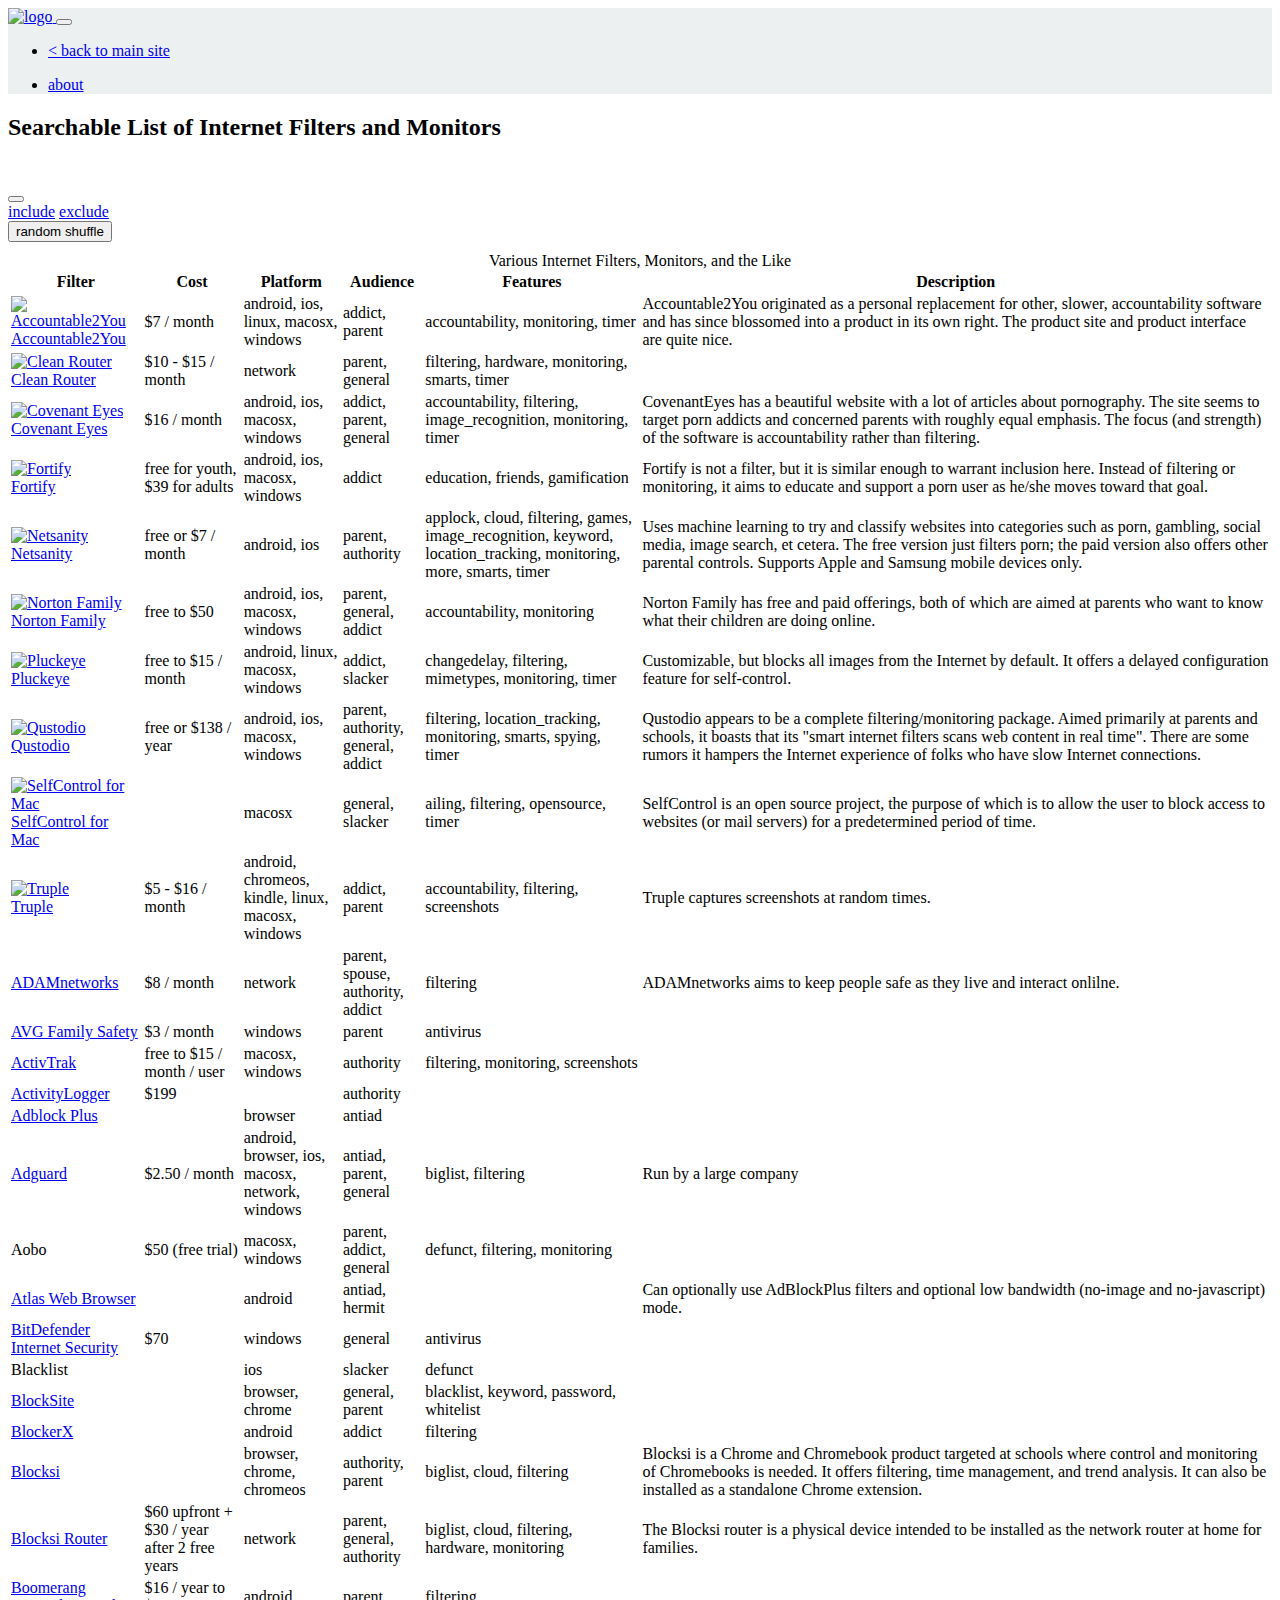
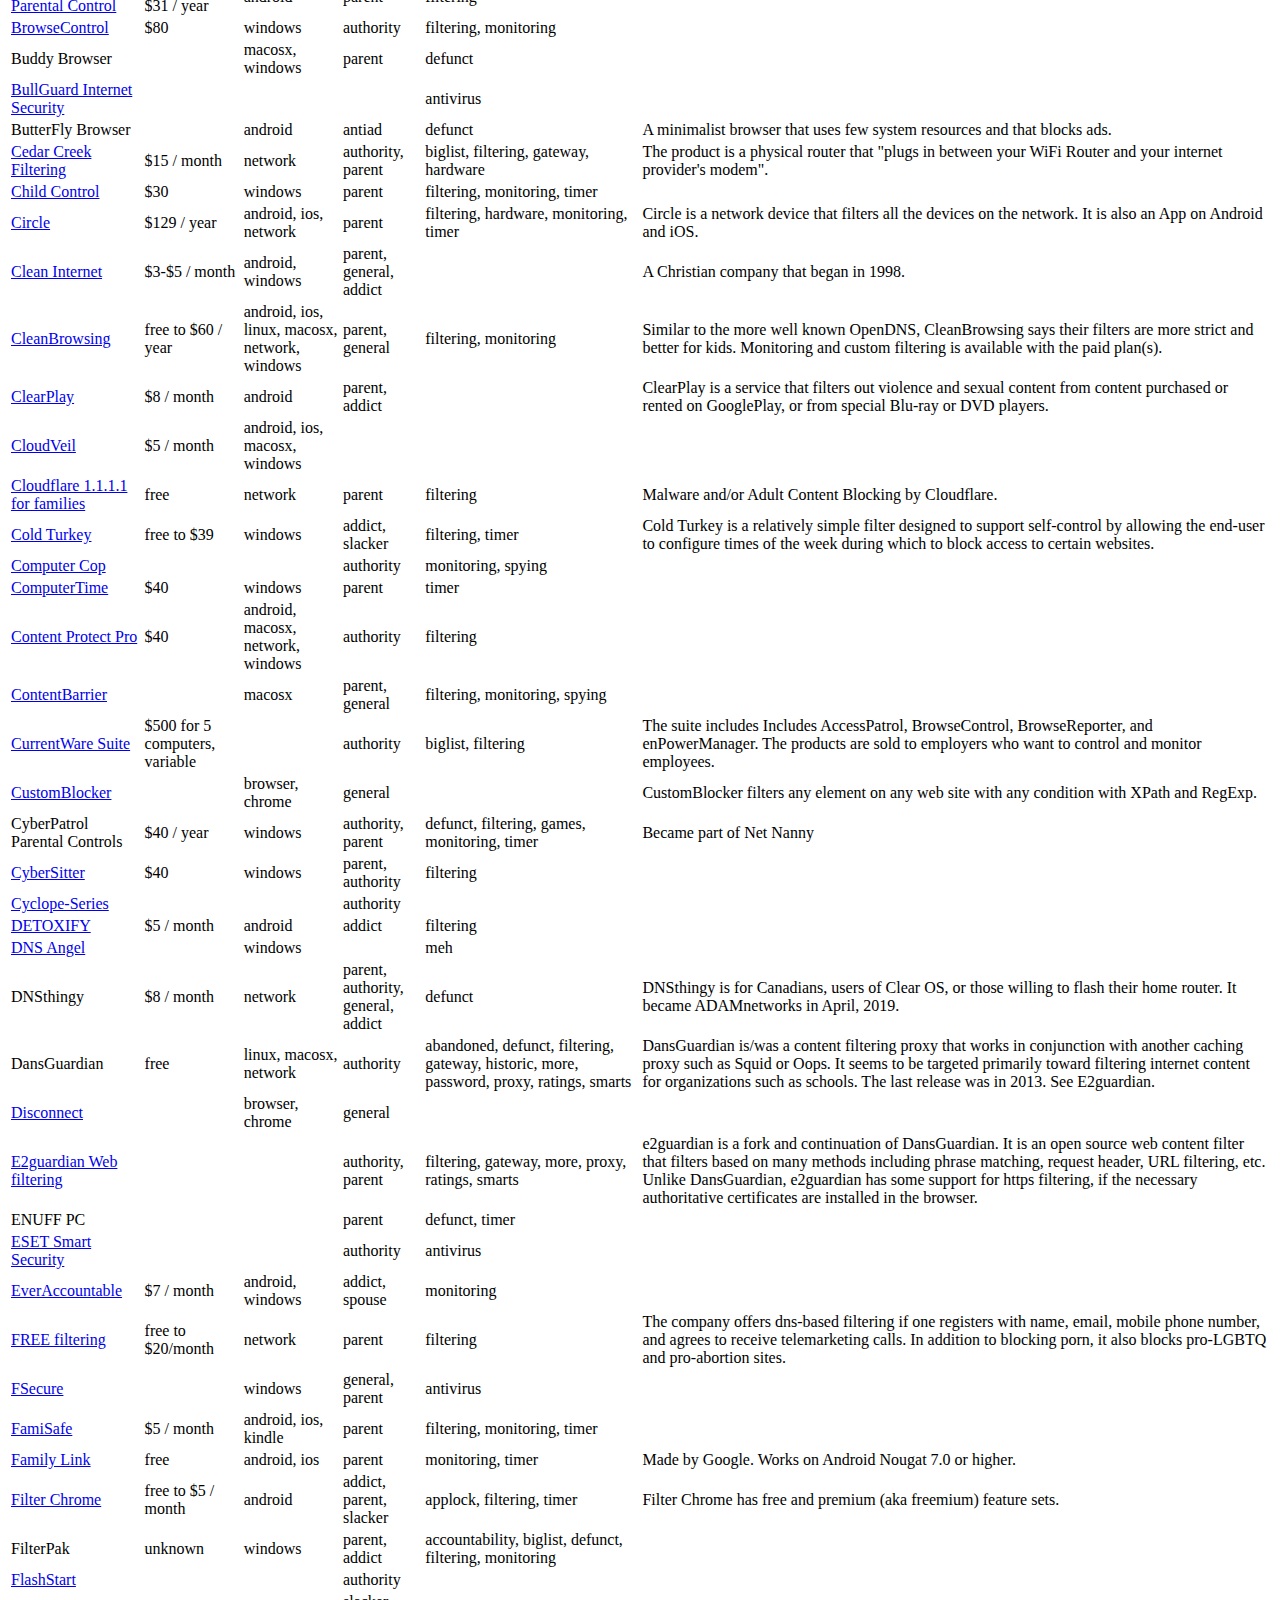
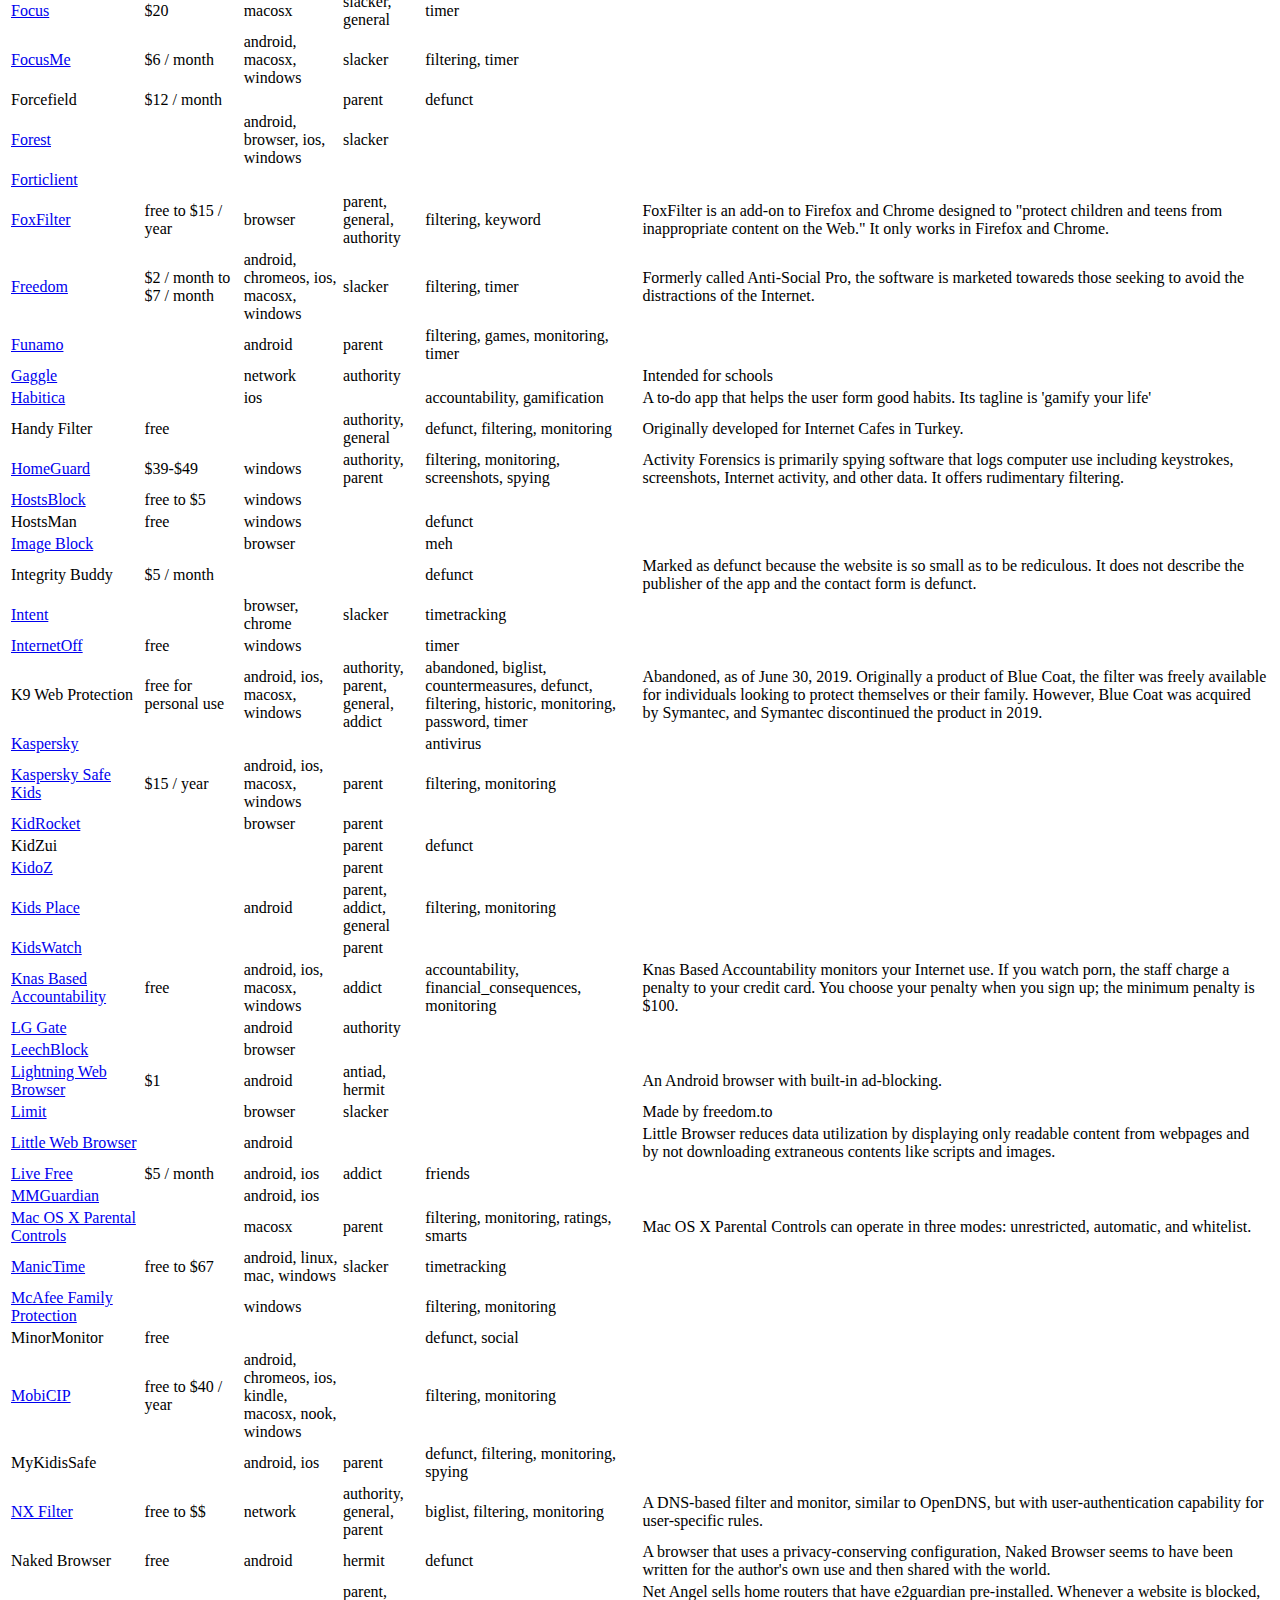
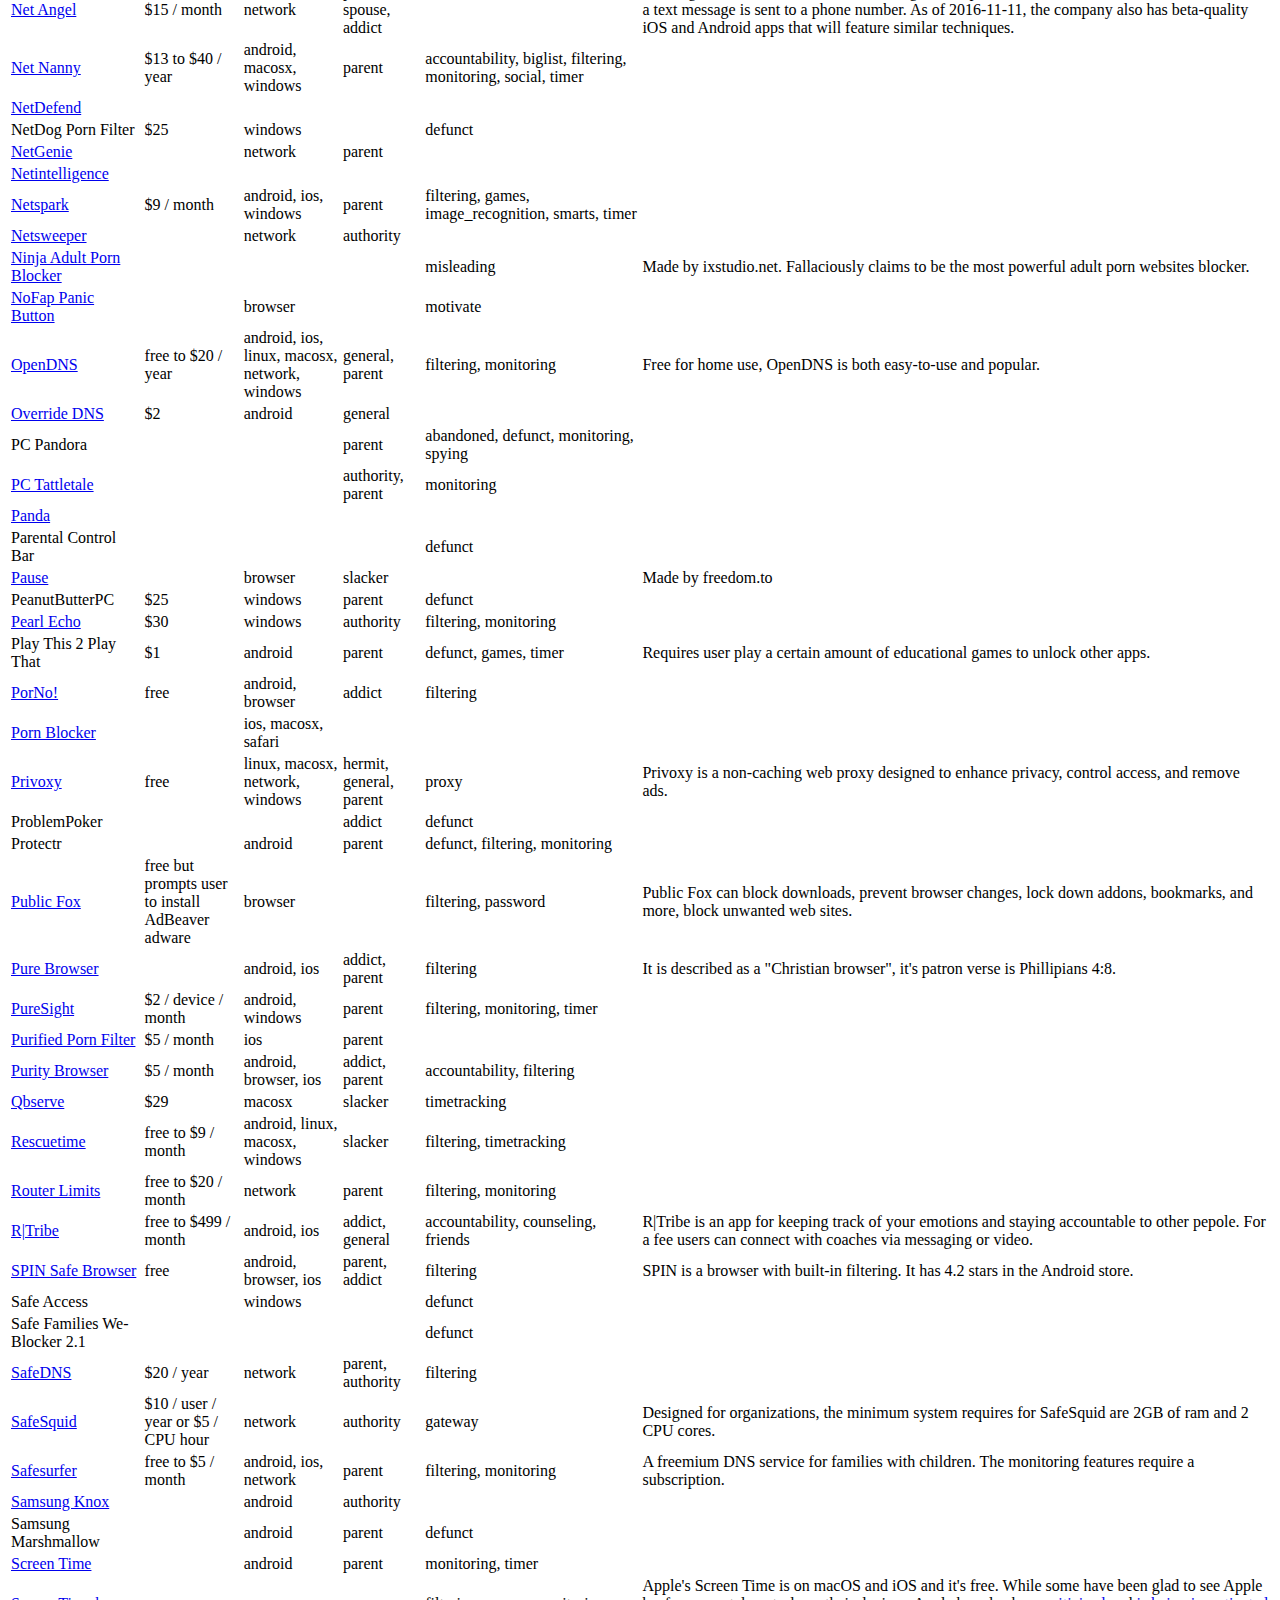
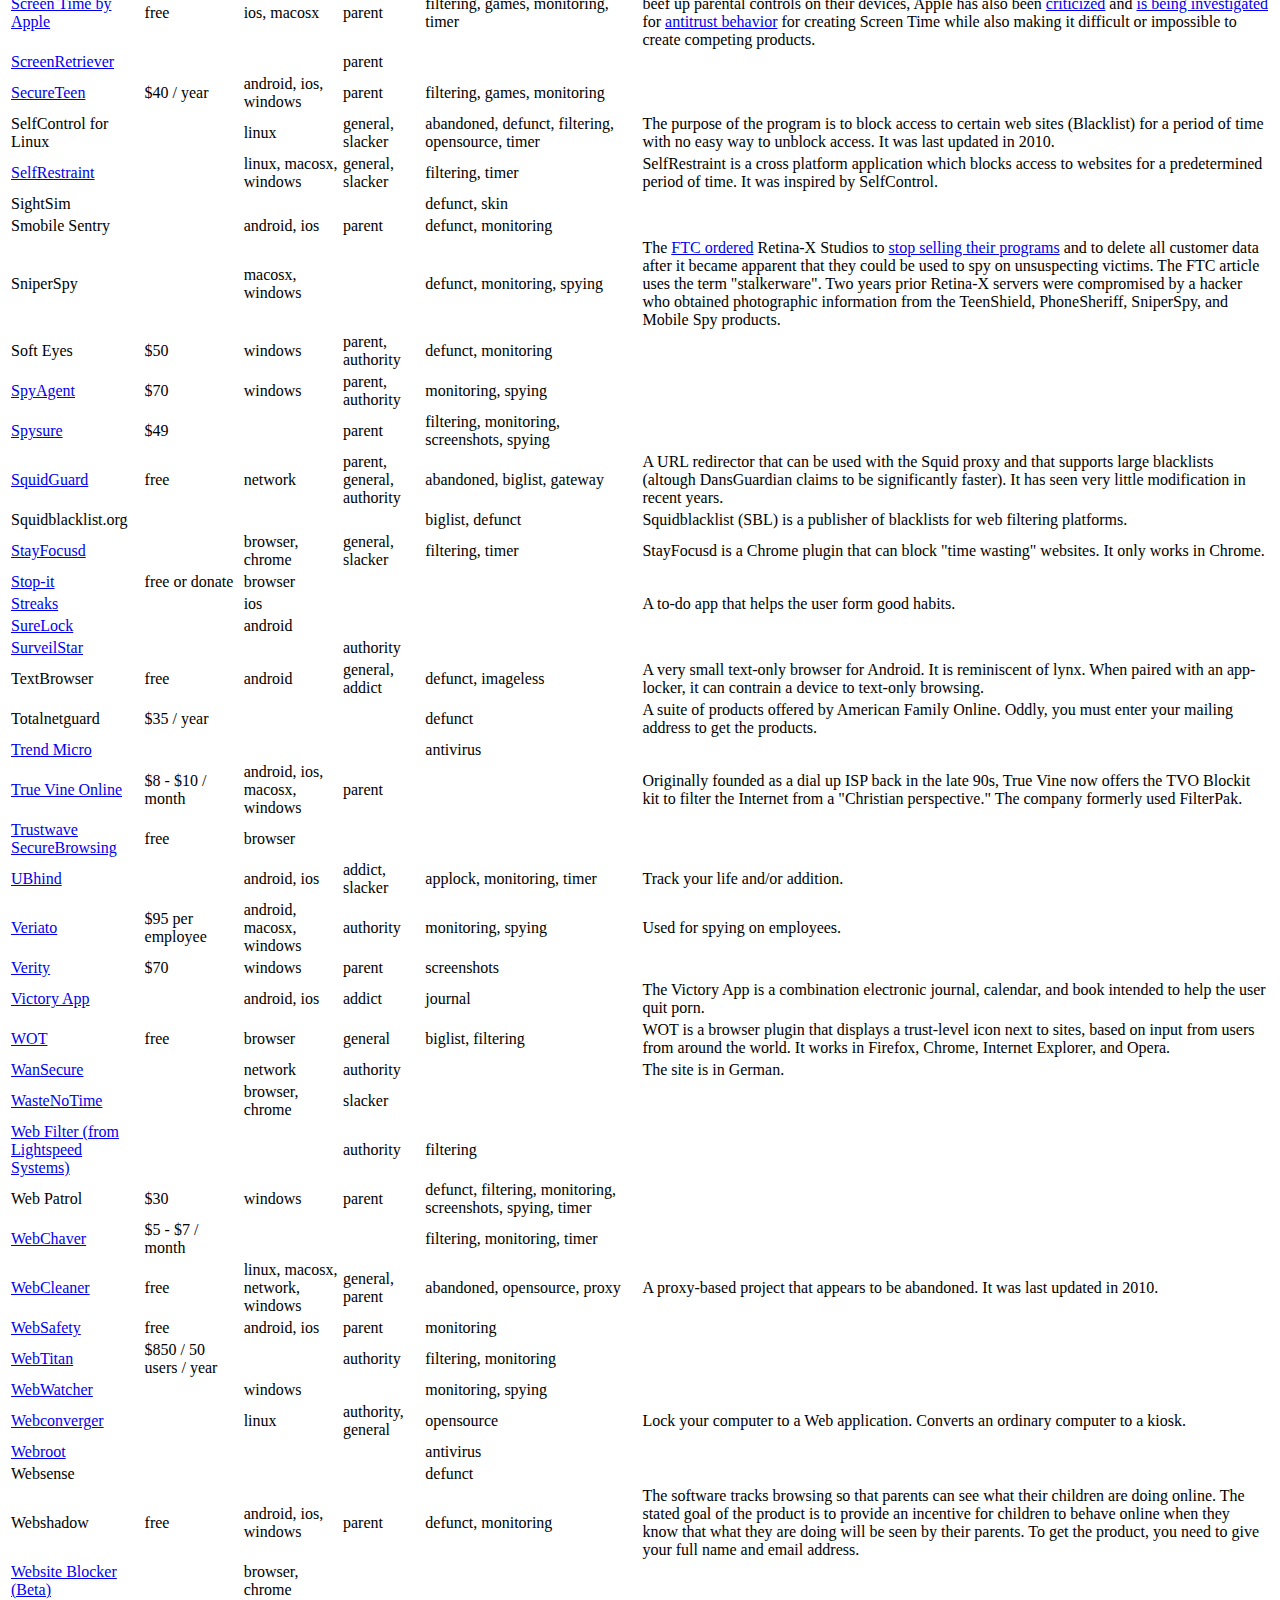
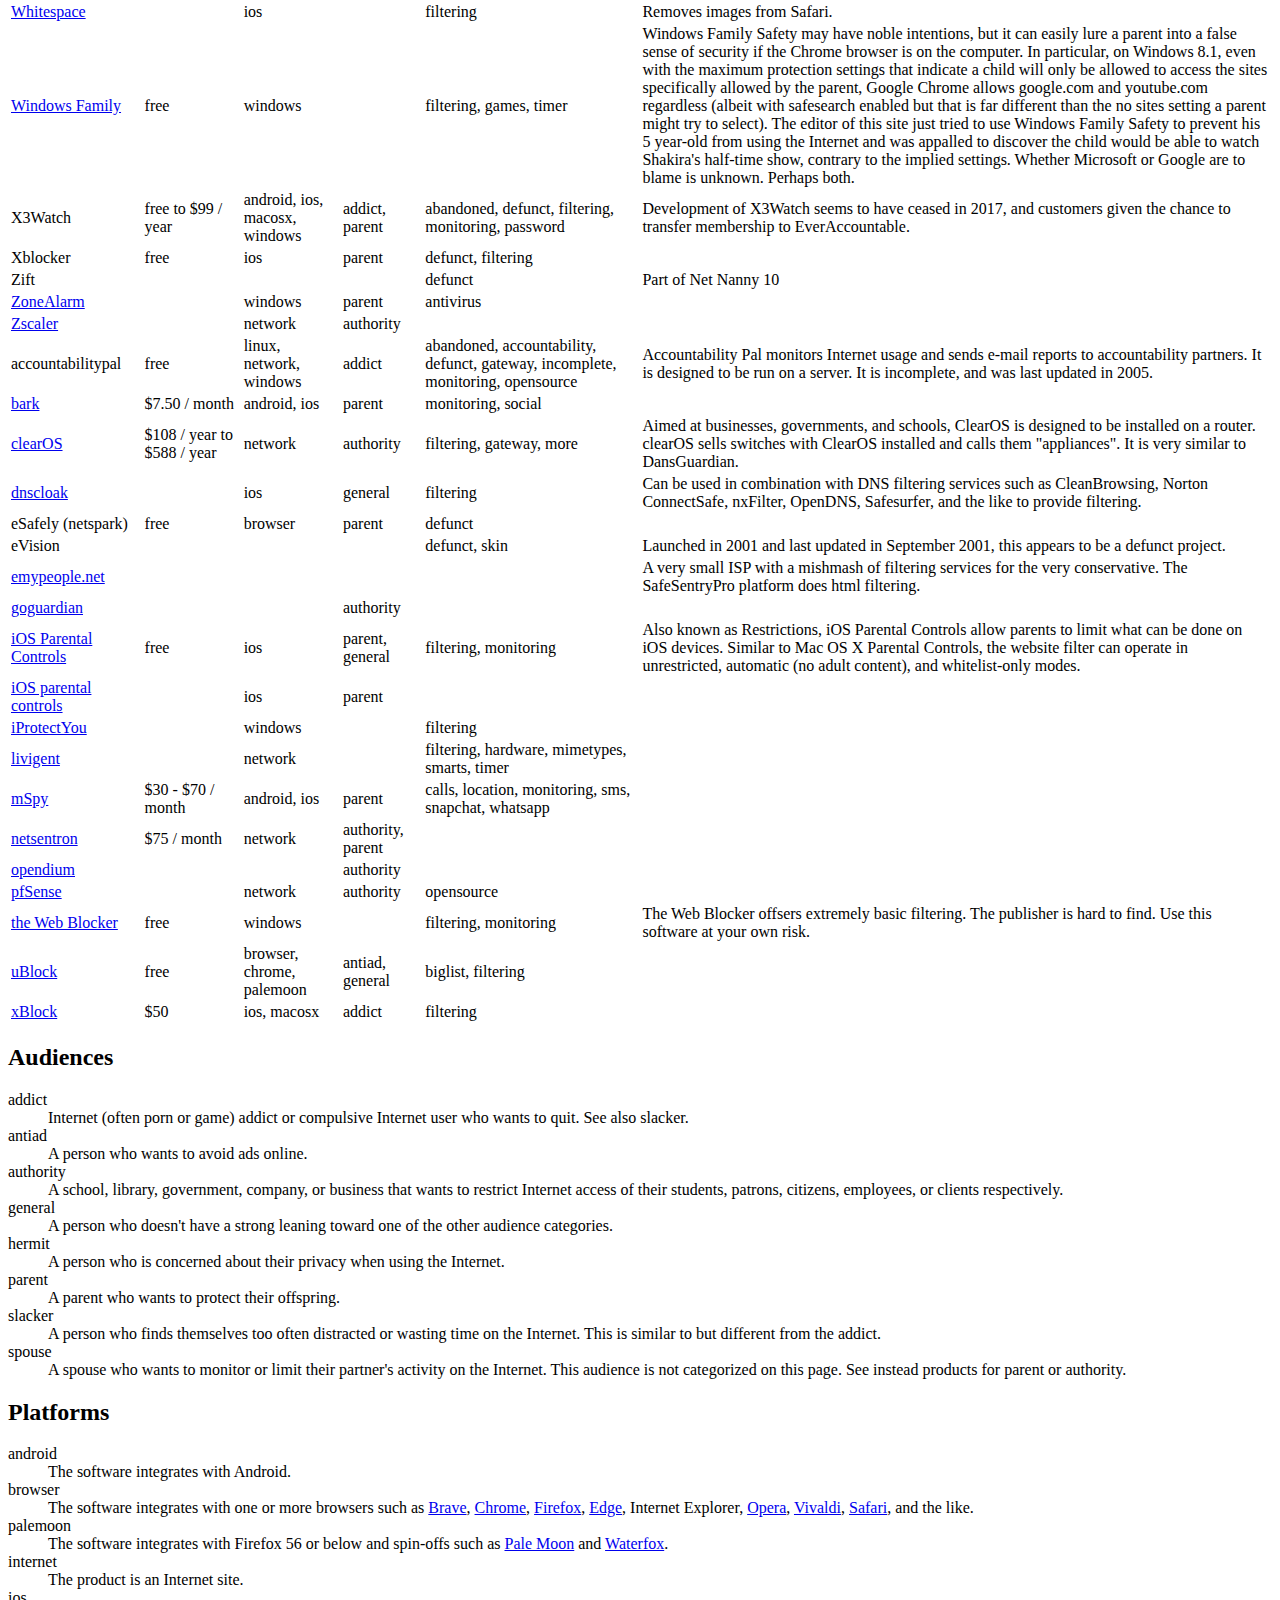
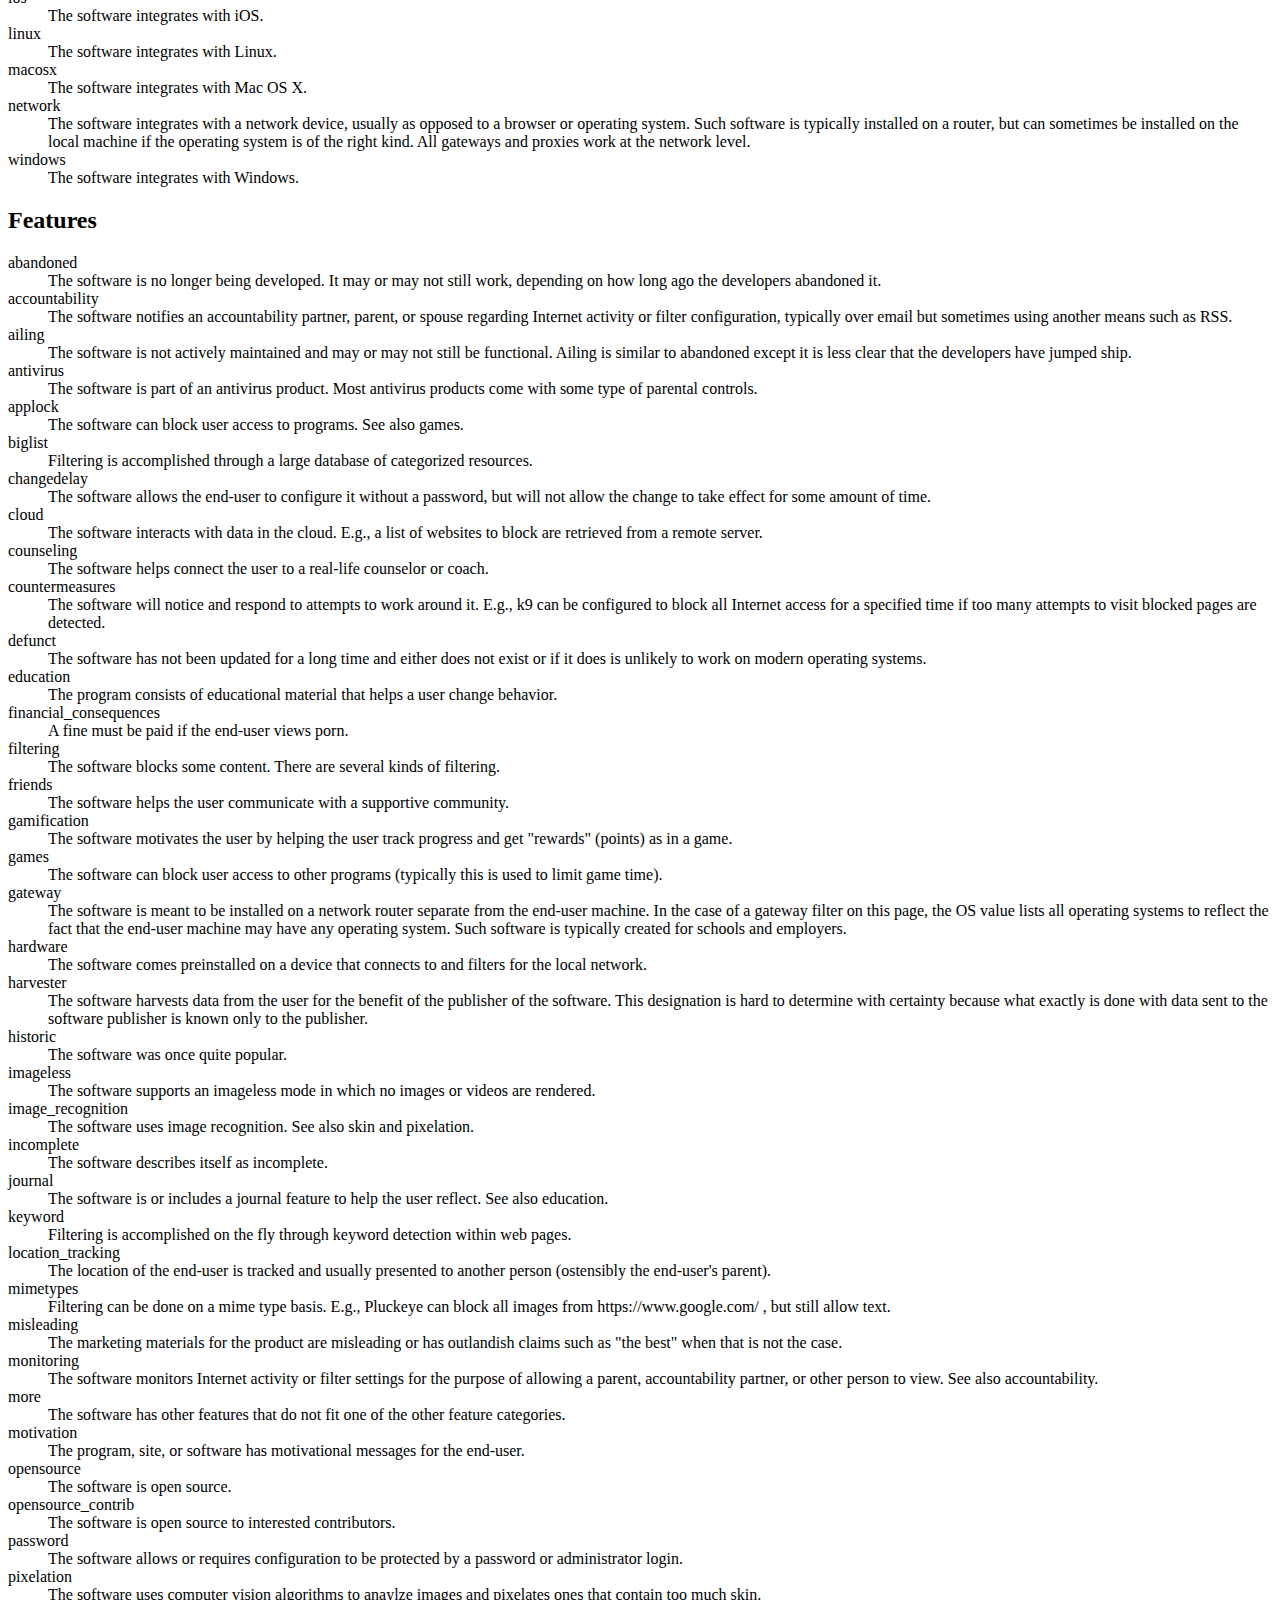
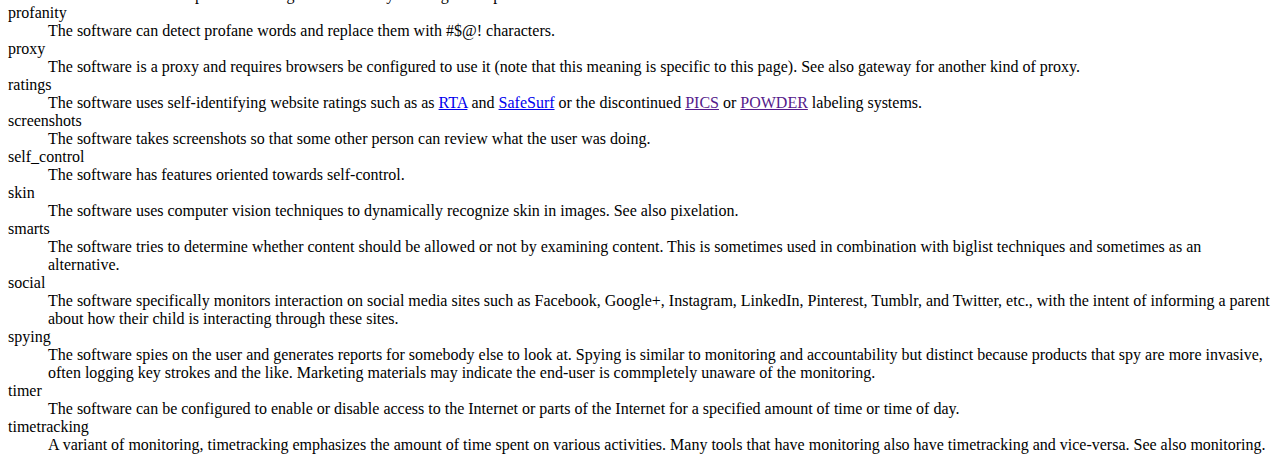
==== commit 5bb3fffa: "Add freefiltering.org (requested by Michael)." ====
--- a/index.html
+++ b/index.html
@@ -888,6 +888,20 @@
           <td>addict, spouse</td>
           <td>monitoring</td>
           <td></td>
+        </tr>
+        <tr>
+          <td>
+            
+              <a href="https://freefiltering.org/" title="FREE filtering" target="_blank" rel="noopener">
+            FREE filtering
+          </a>
+            
+          </td>
+          <td>free to $20/month</td>
+          <td>network</td>
+          <td>parent</td>
+          <td>filtering</td>
+          <td>The company offers dns-based filtering if one registers with name, email, mobile phone number, and agrees to receive telemarketing calls.  In addition to blocking porn, it also blocks pro-LGBTQ and pro-abortion sites.</td>
         </tr>
         <tr>
           <td>
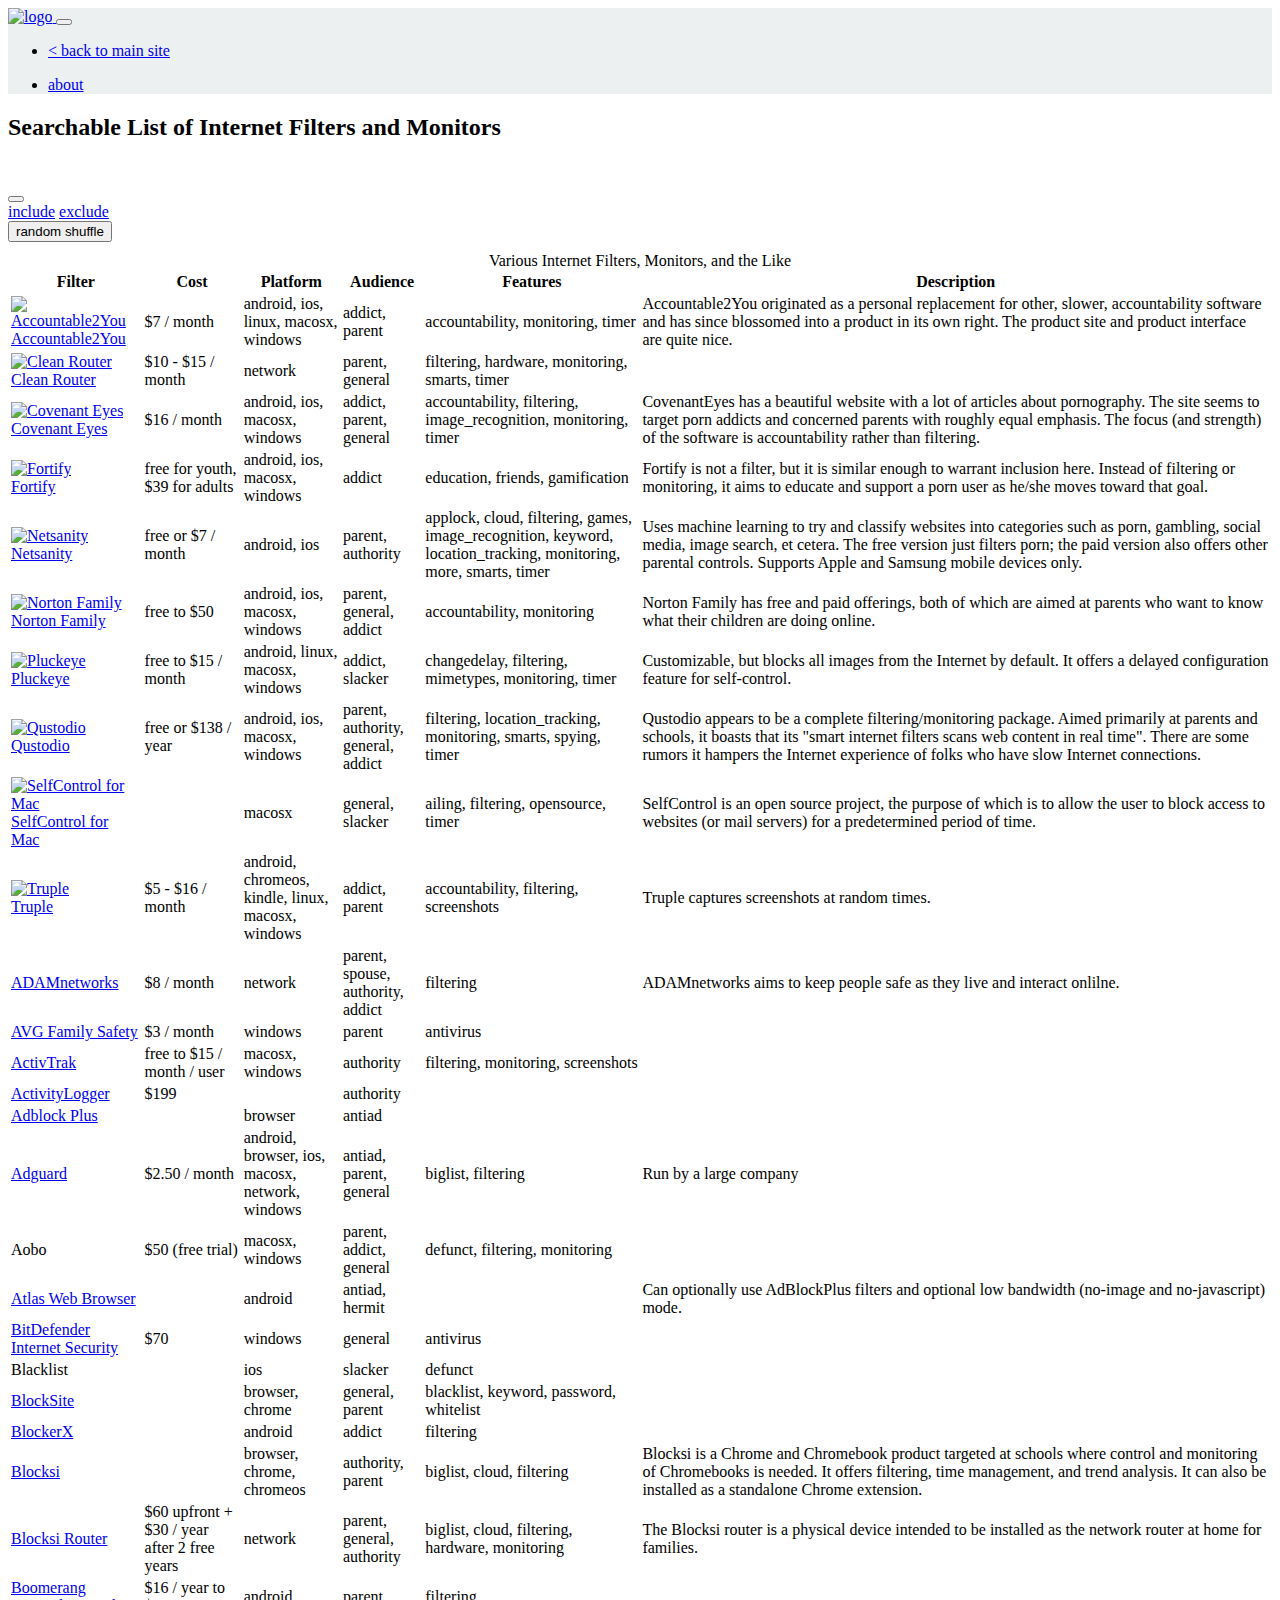
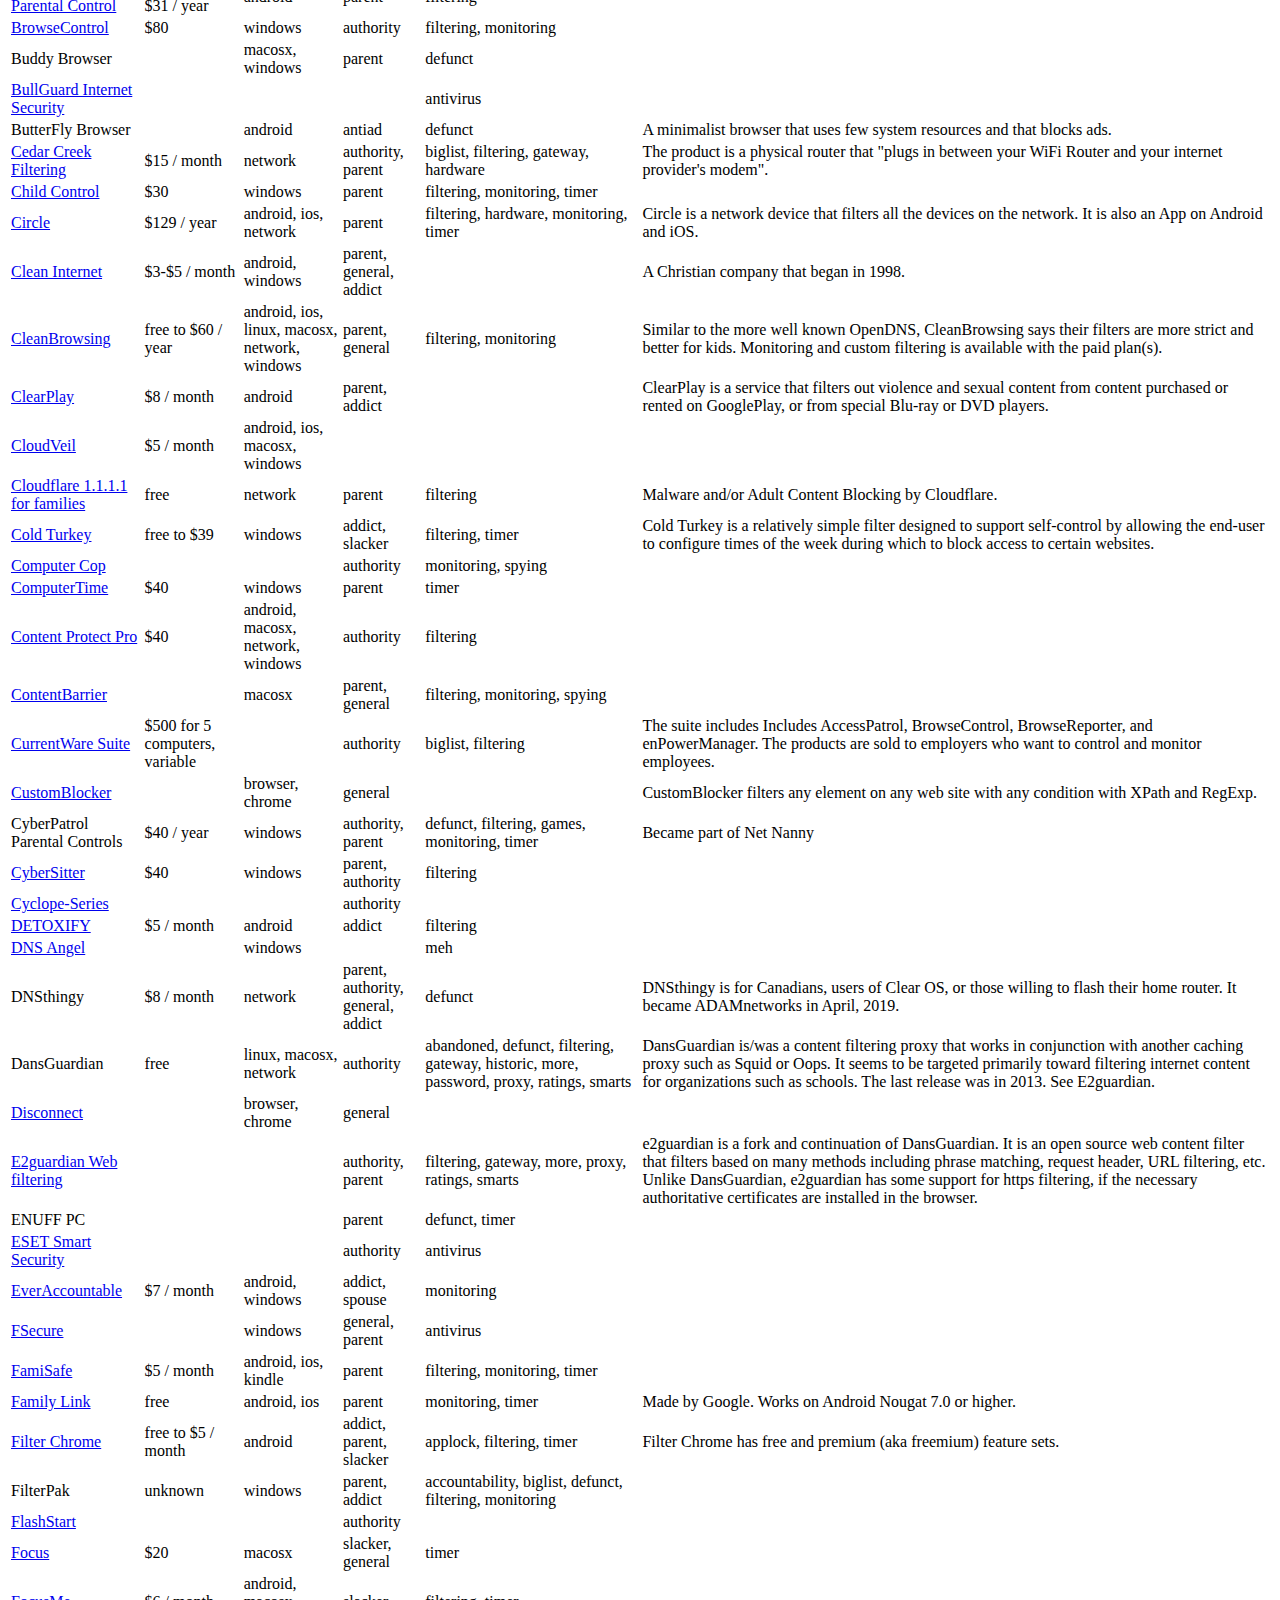
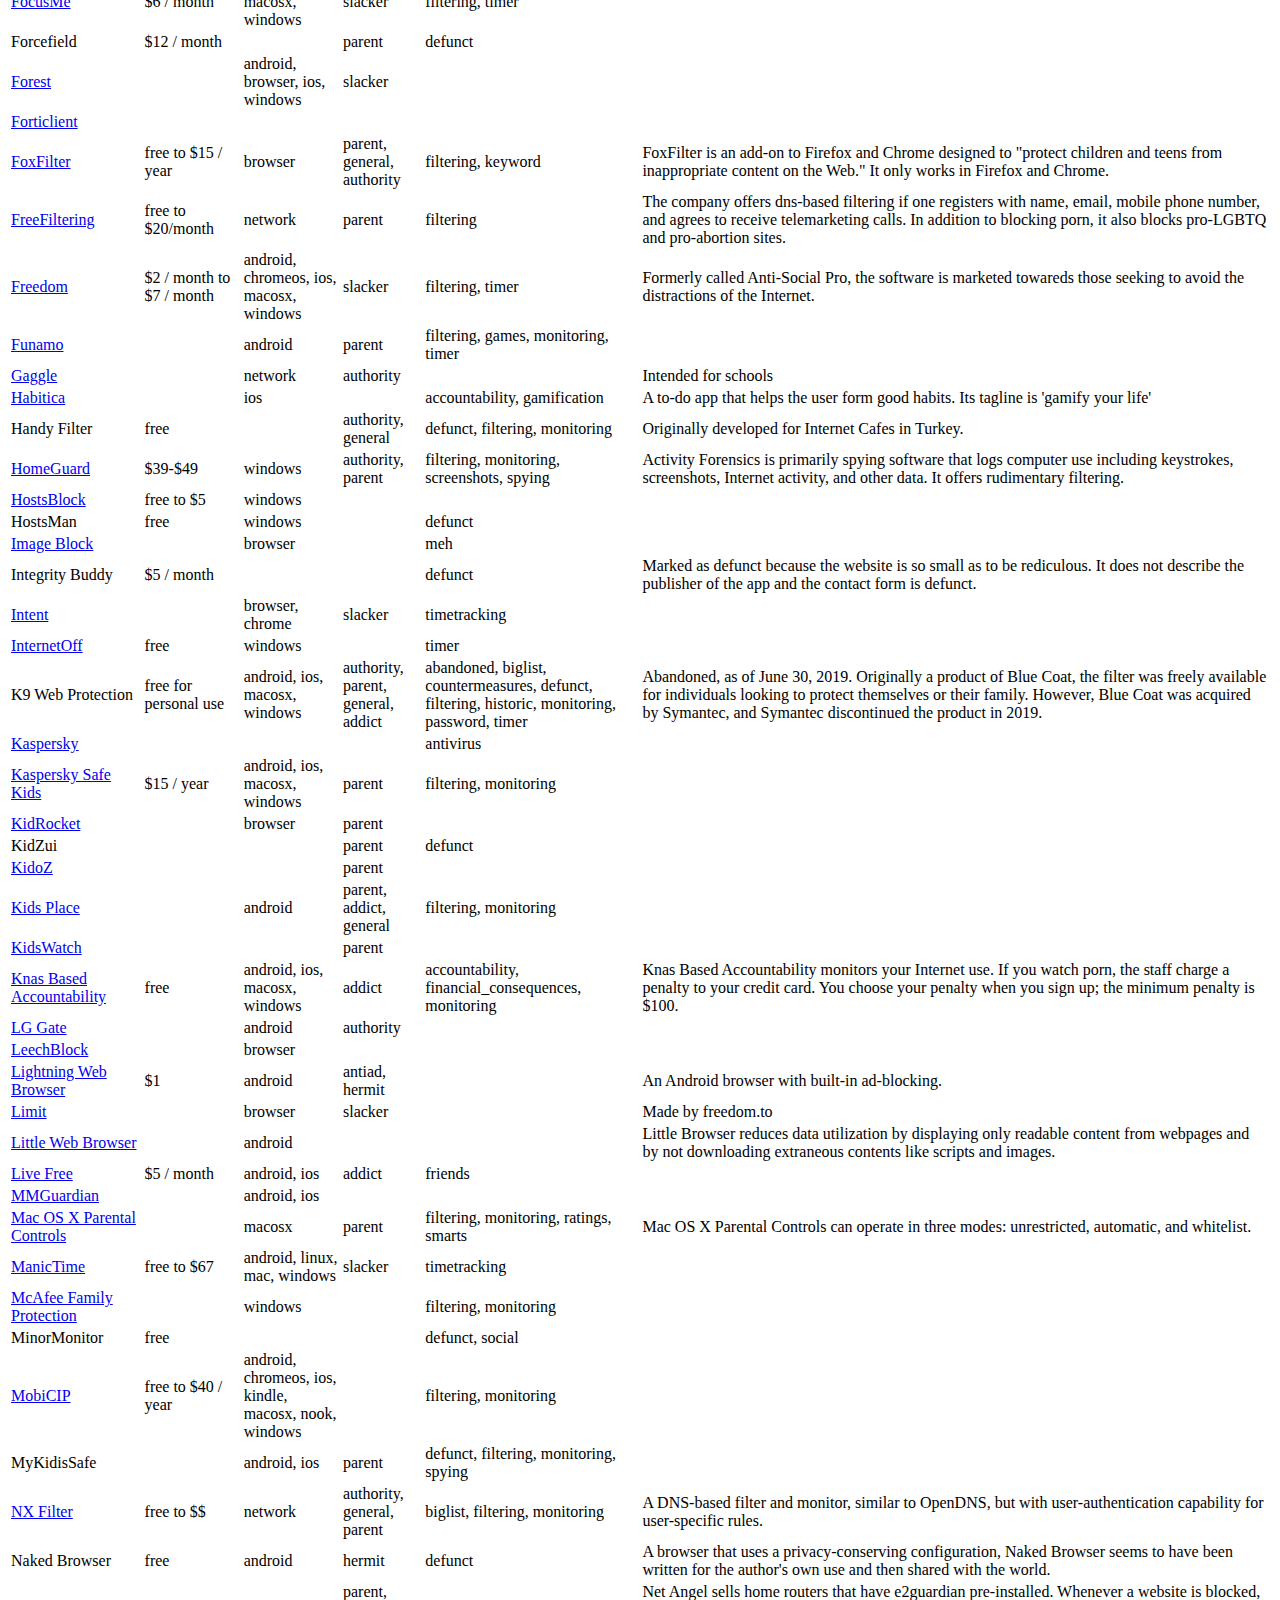
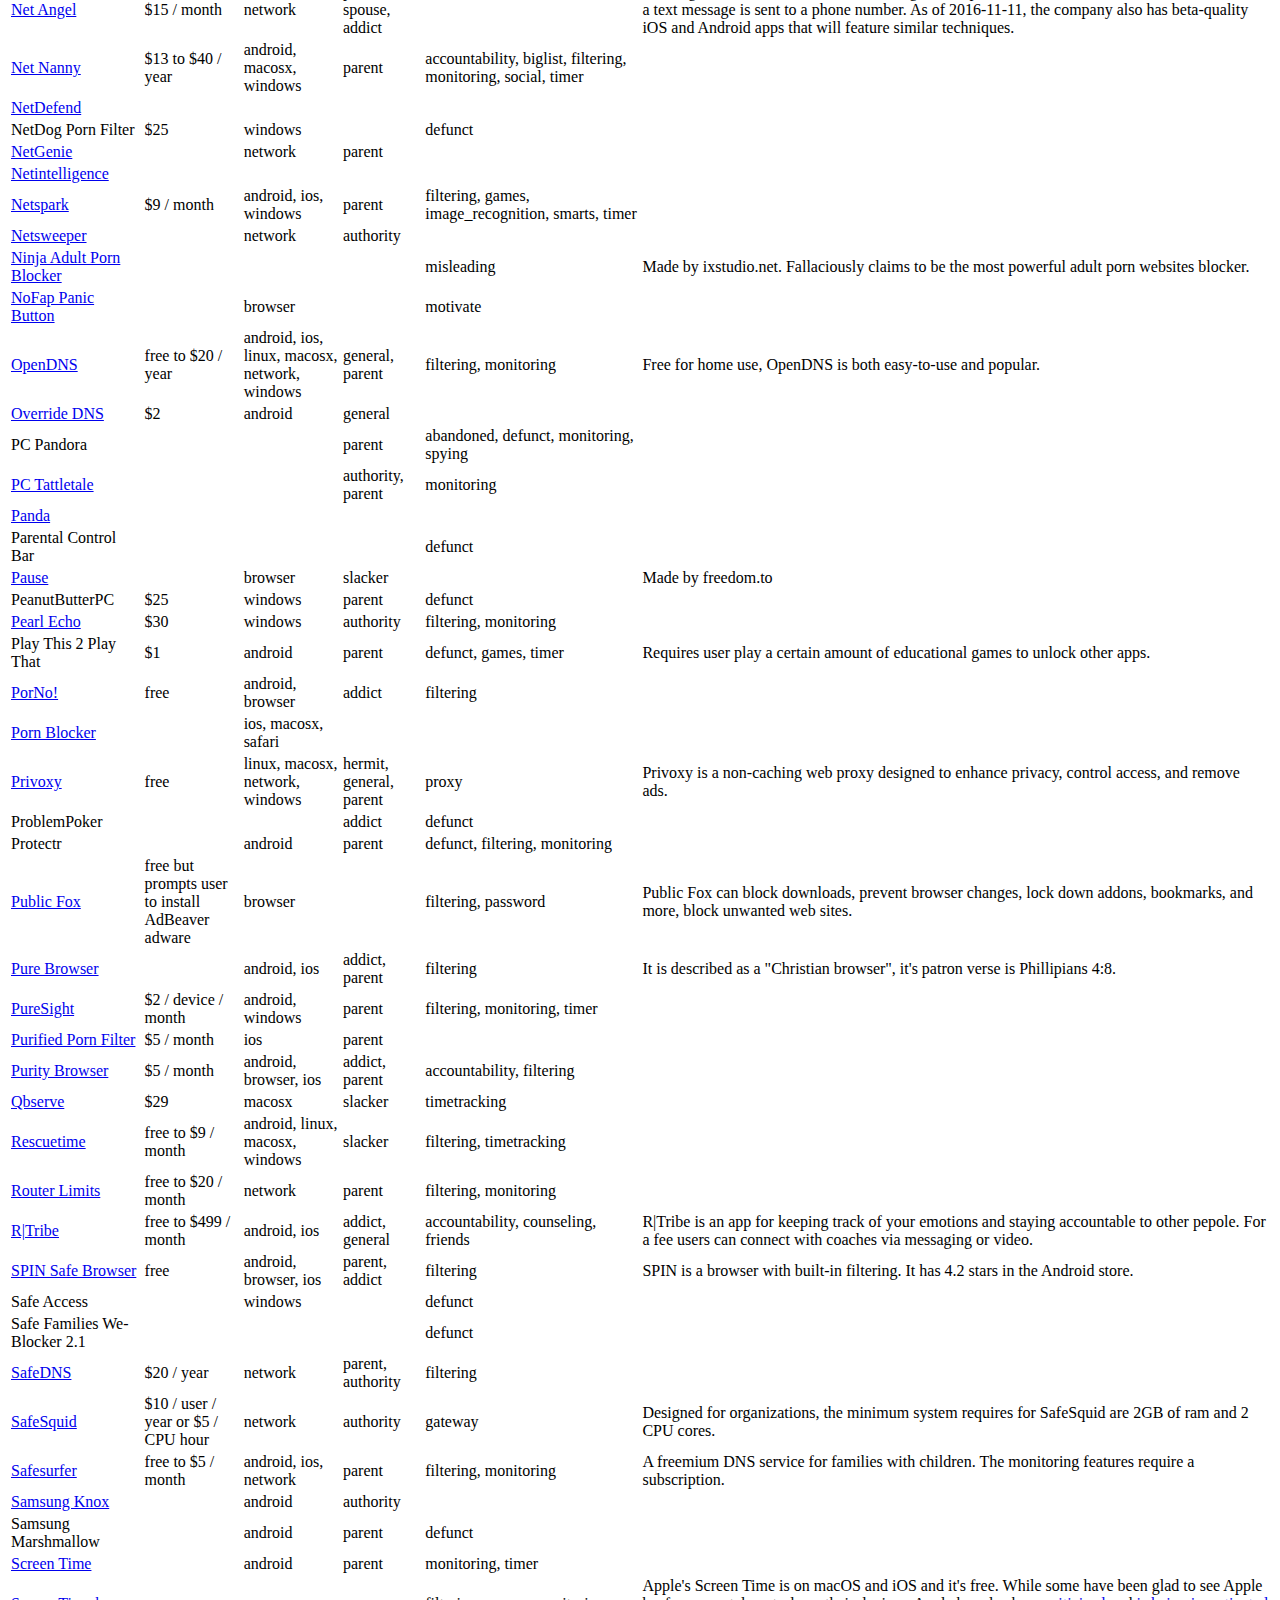
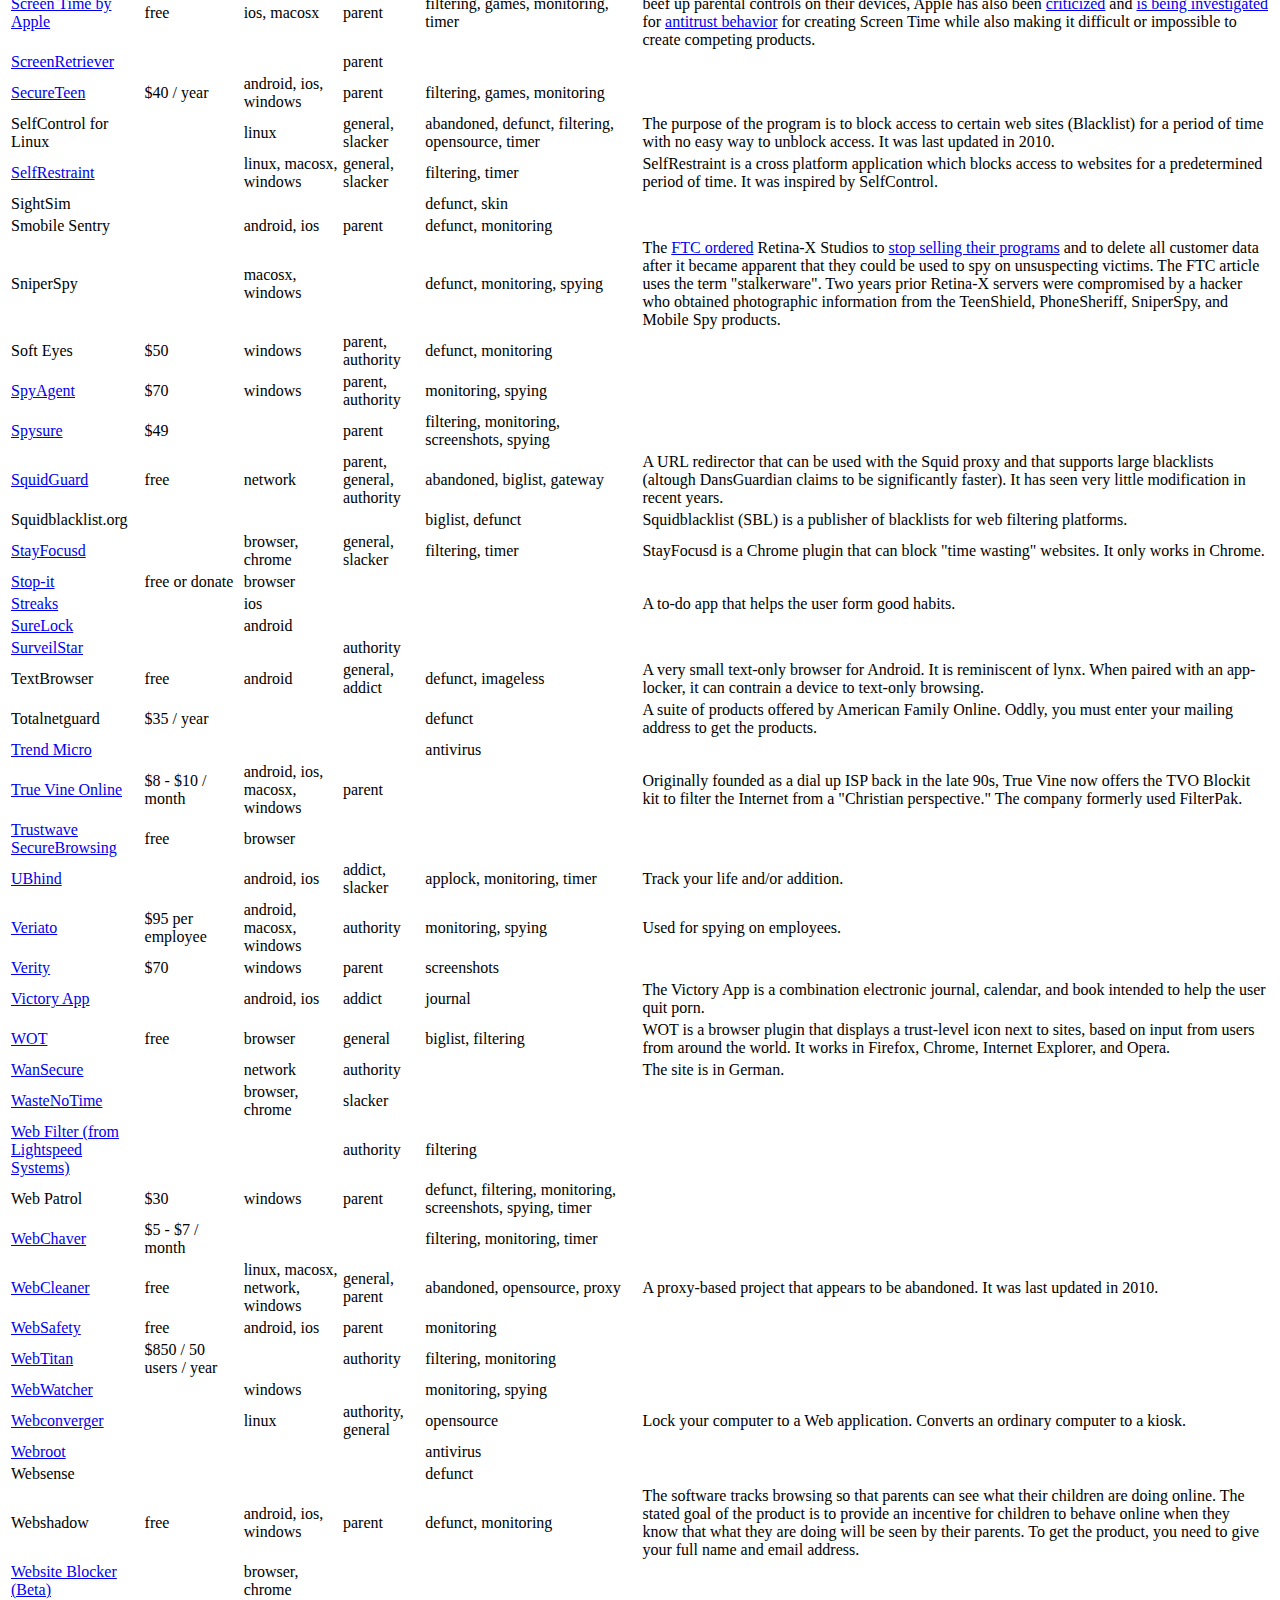
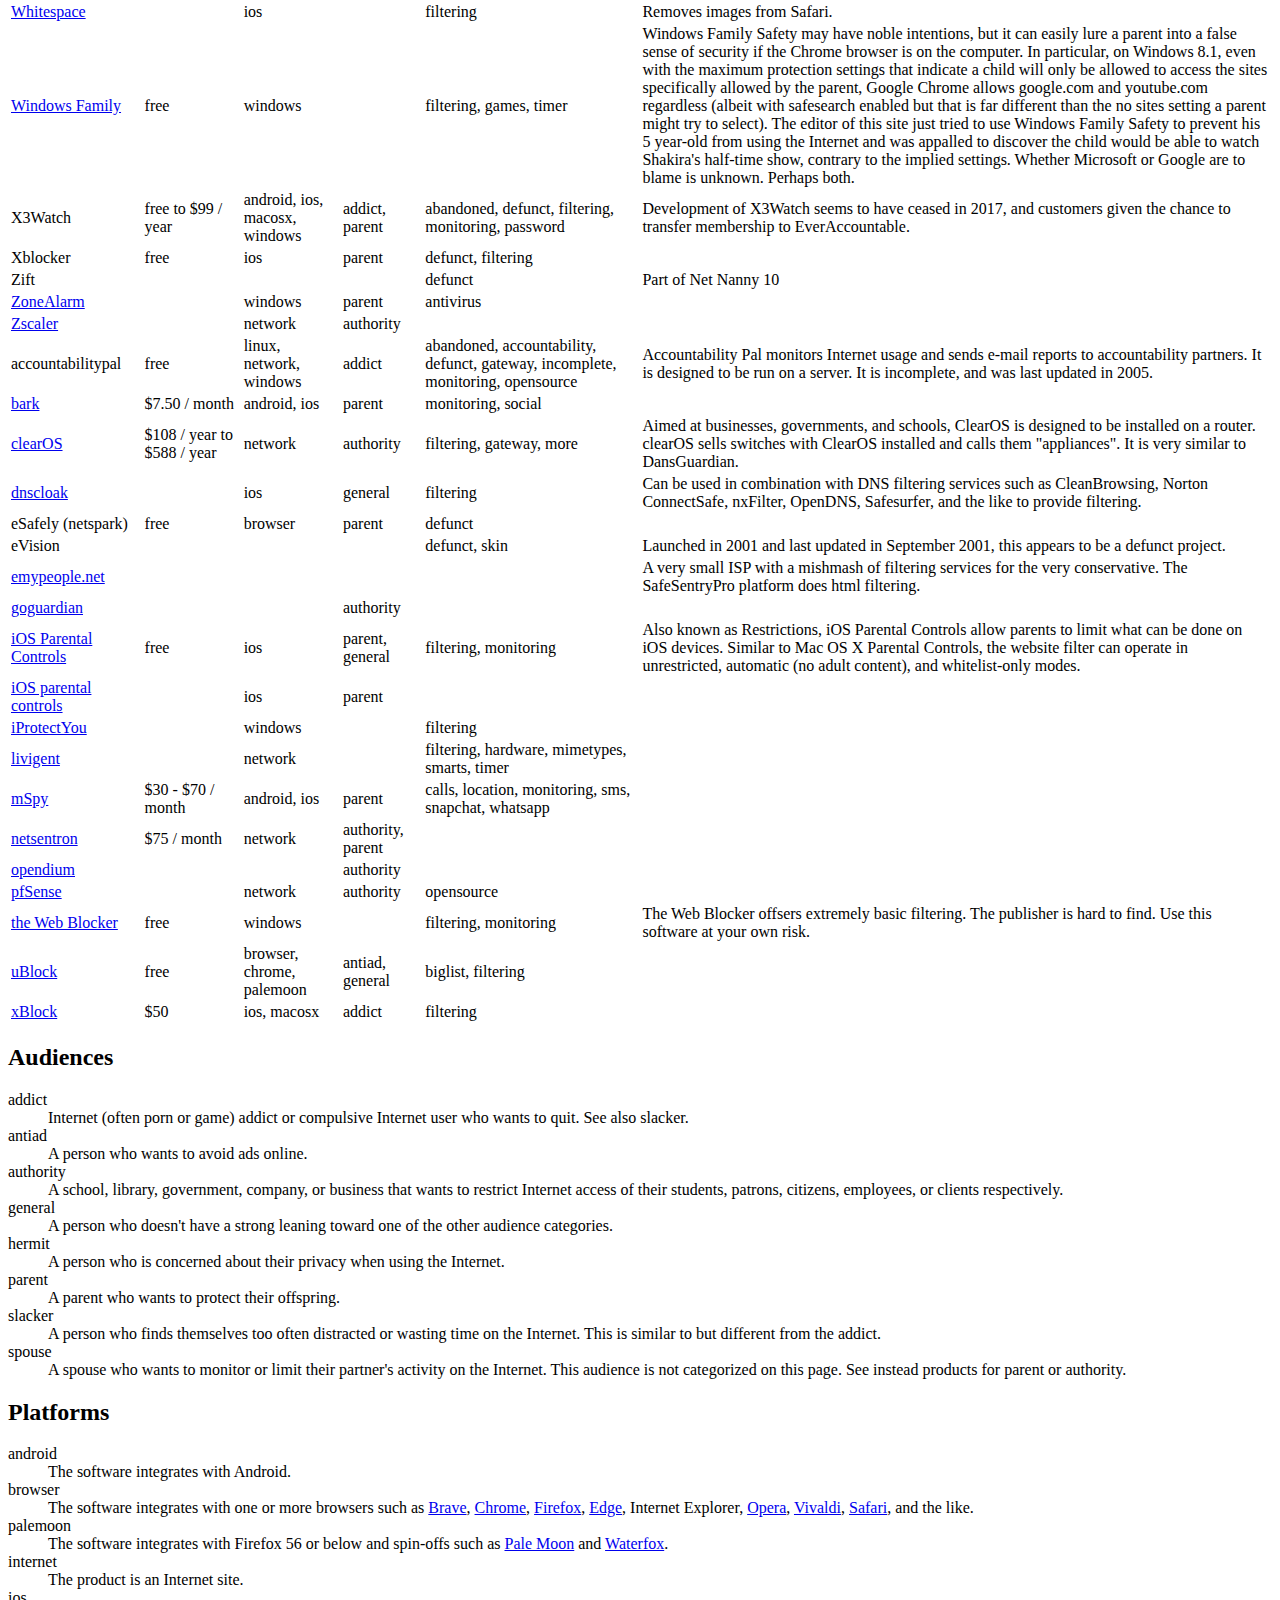
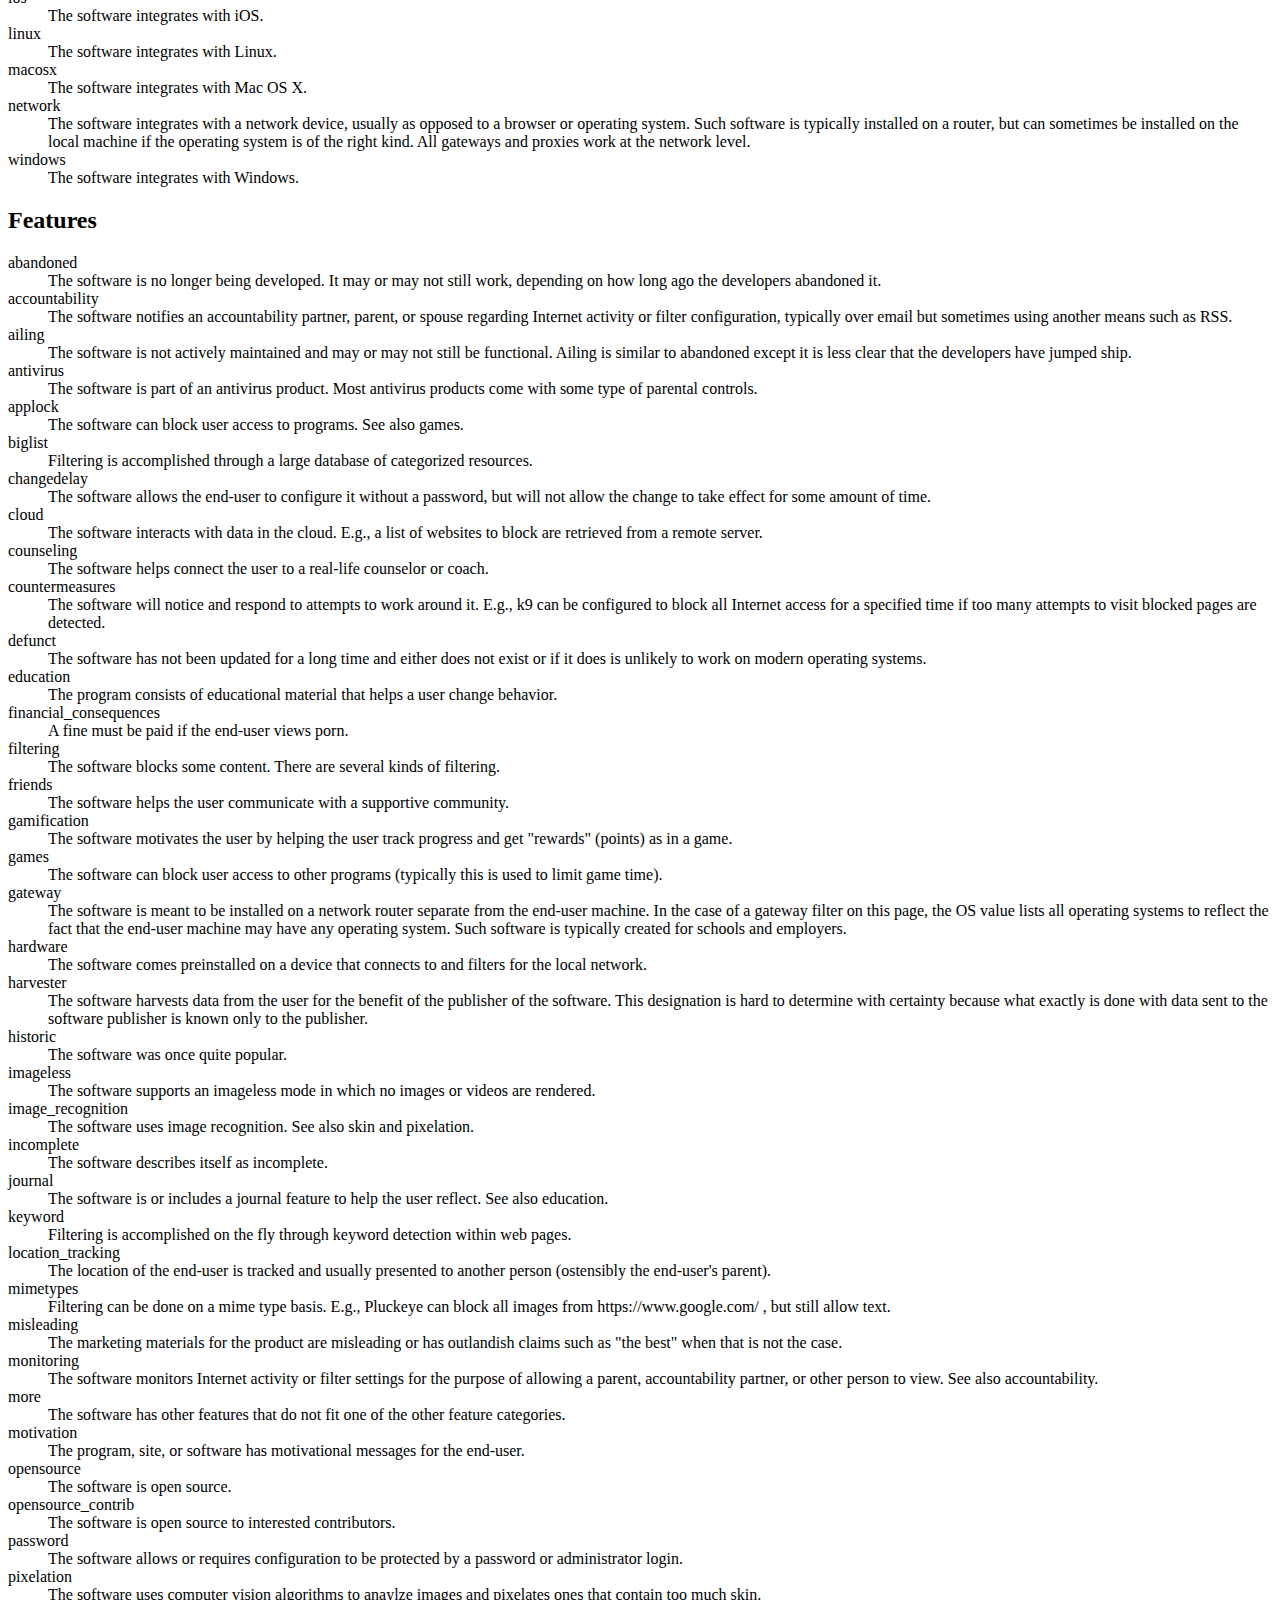
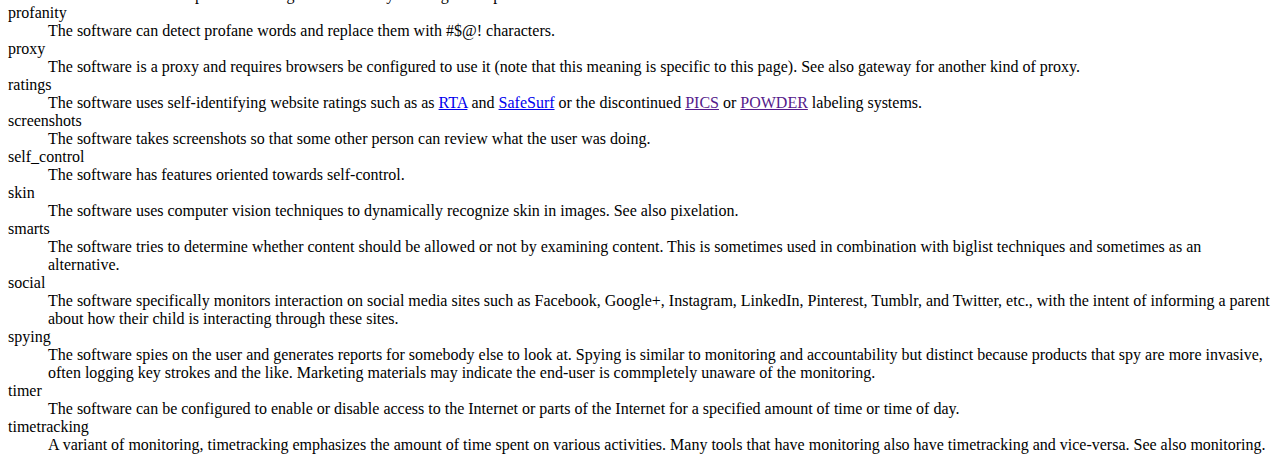
==== commit 507f79ae: "s/FREE filtering/FreeFiltering/" ====
--- a/index.html
+++ b/index.html
@@ -892,20 +892,6 @@
         <tr>
           <td>
             
-              <a href="https://freefiltering.org/" title="FREE filtering" target="_blank" rel="noopener">
-            FREE filtering
-          </a>
-            
-          </td>
-          <td>free to $20/month</td>
-          <td>network</td>
-          <td>parent</td>
-          <td>filtering</td>
-          <td>The company offers dns-based filtering if one registers with name, email, mobile phone number, and agrees to receive telemarketing calls.  In addition to blocking porn, it also blocks pro-LGBTQ and pro-abortion sites.</td>
-        </tr>
-        <tr>
-          <td>
-            
               <a href="https://www.f-secure.com/en/web/home_global/home" title="FSecure" target="_blank" rel="noopener">
             FSecure
           </a>
@@ -1066,6 +1052,20 @@
           <td>parent, general, authority</td>
           <td>filtering, keyword</td>
           <td>FoxFilter is an add-on to Firefox and Chrome designed to "protect children and teens from inappropriate content on the Web."  It only works in Firefox and Chrome.</td>
+        </tr>
+        <tr>
+          <td>
+            
+              <a href="https://freefiltering.org/" title="FreeFiltering" target="_blank" rel="noopener">
+            FreeFiltering
+          </a>
+            
+          </td>
+          <td>free to $20/month</td>
+          <td>network</td>
+          <td>parent</td>
+          <td>filtering</td>
+          <td>The company offers dns-based filtering if one registers with name, email, mobile phone number, and agrees to receive telemarketing calls.  In addition to blocking porn, it also blocks pro-LGBTQ and pro-abortion sites.</td>
         </tr>
         <tr>
           <td>
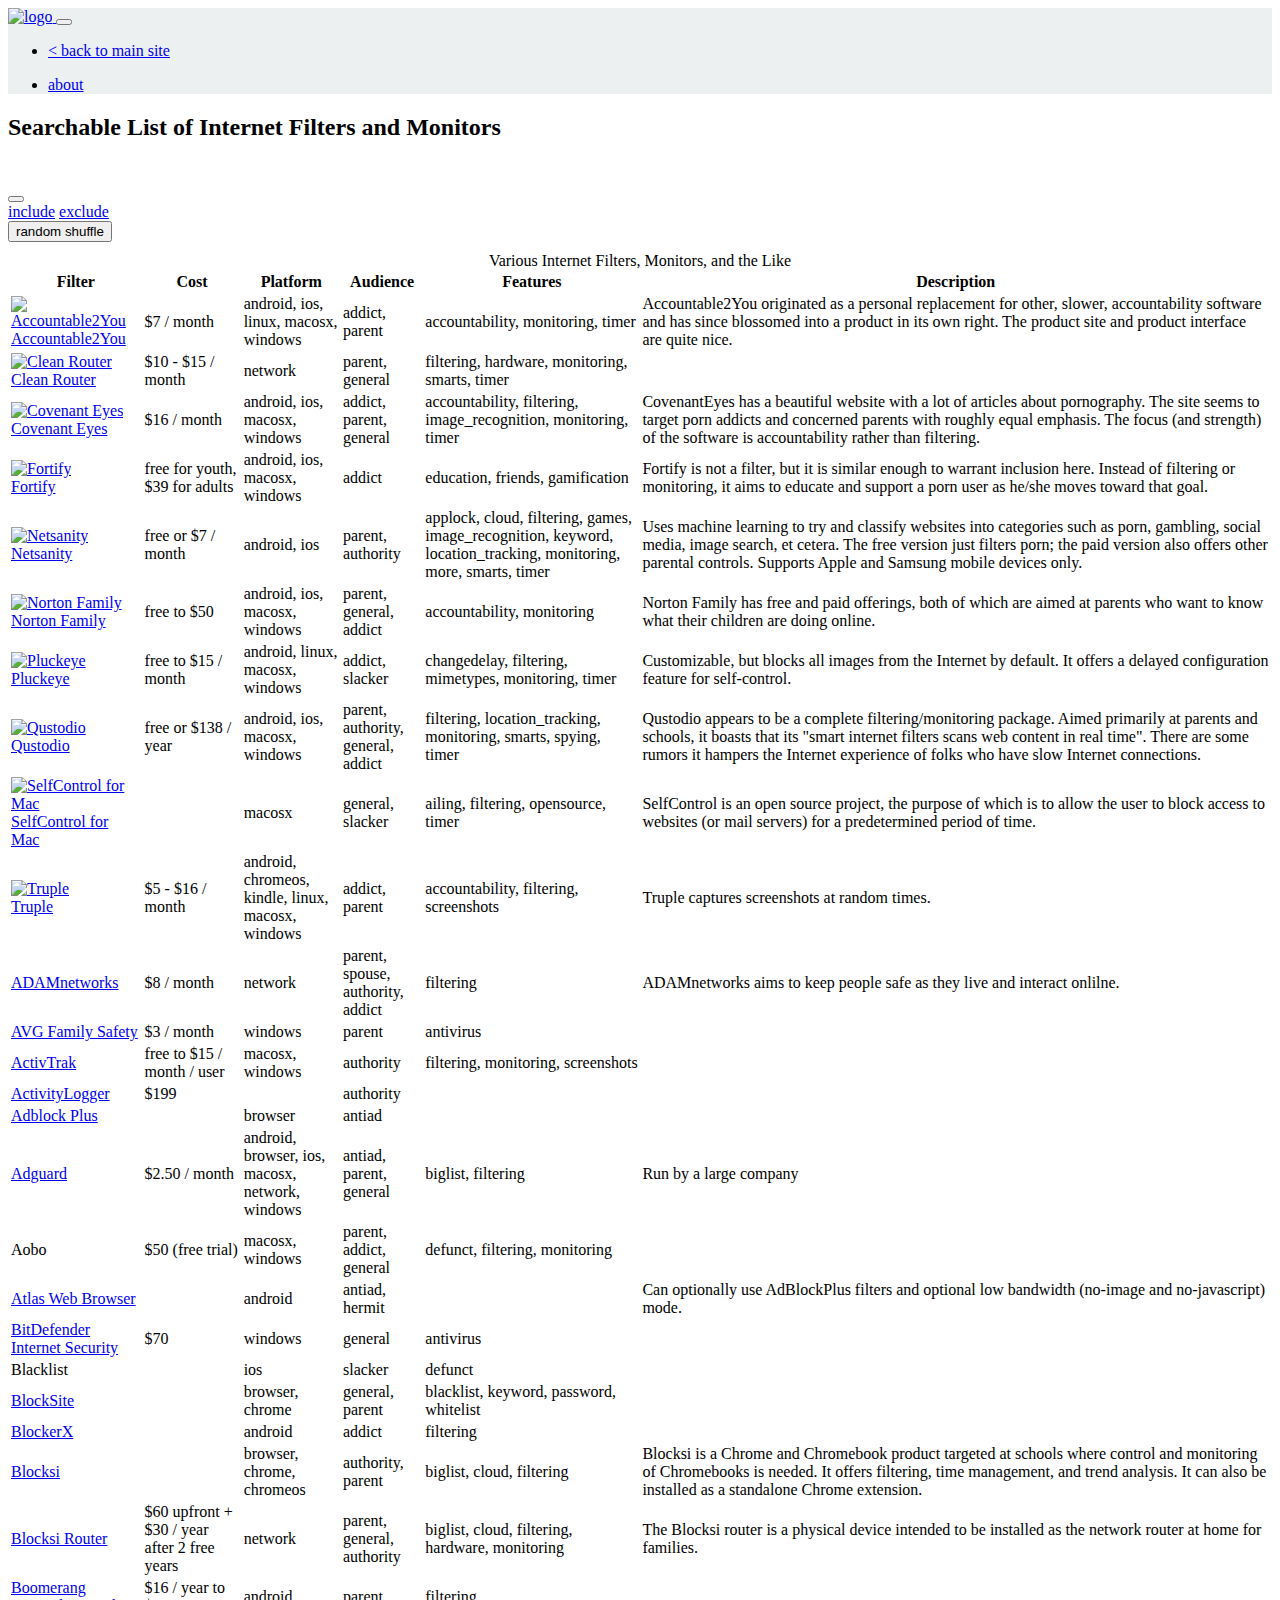
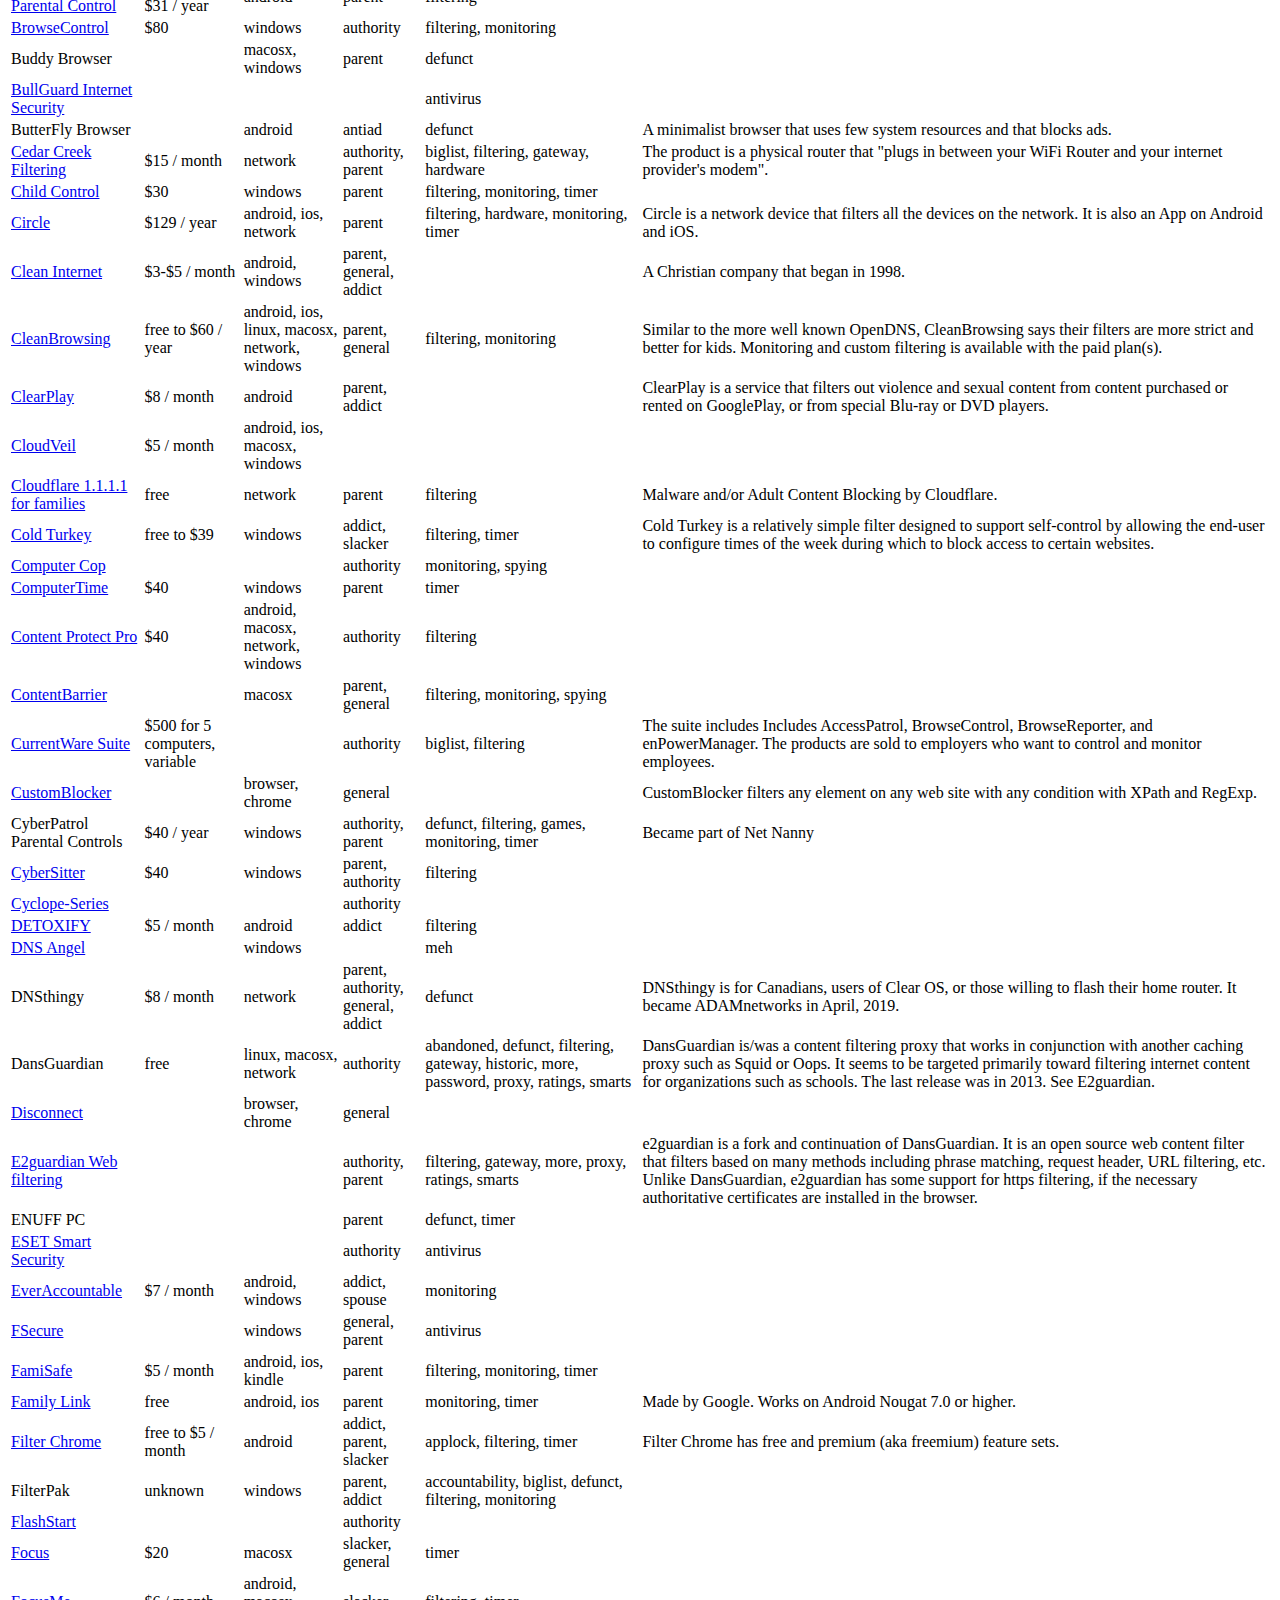
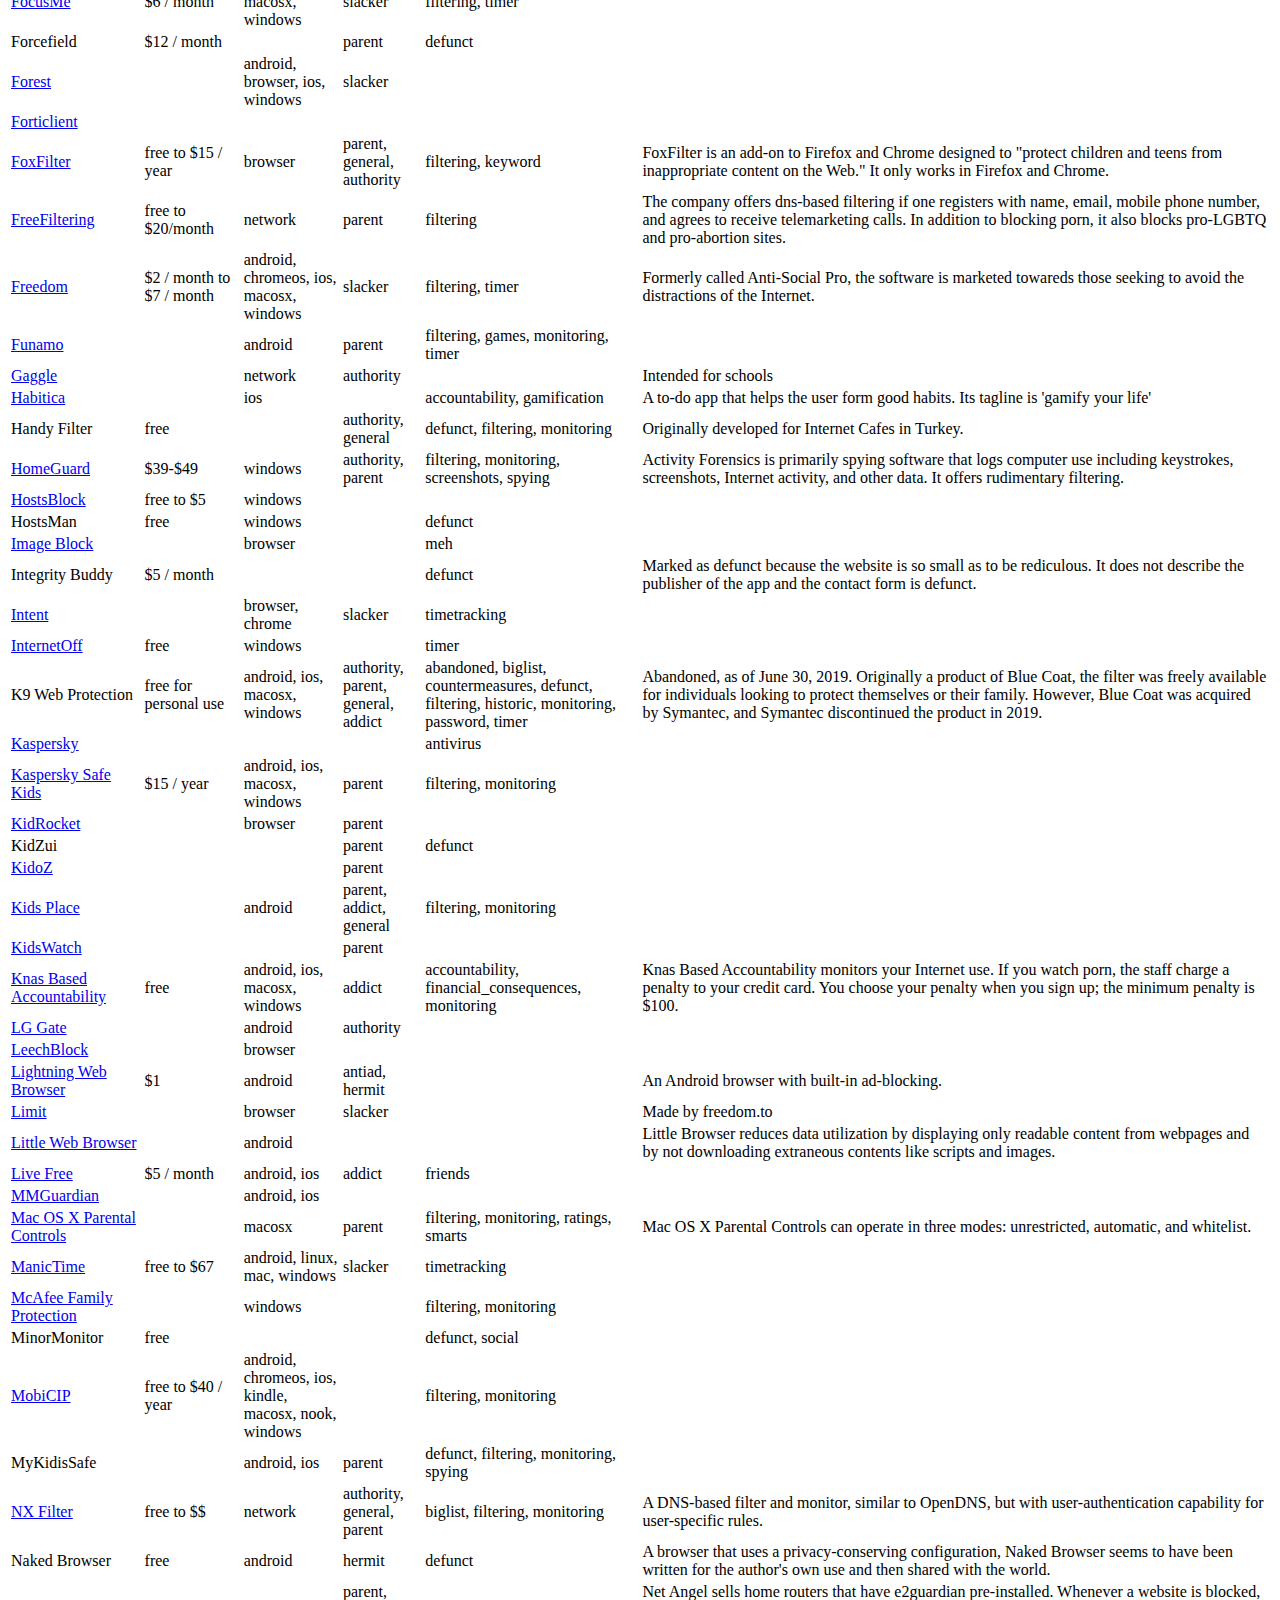
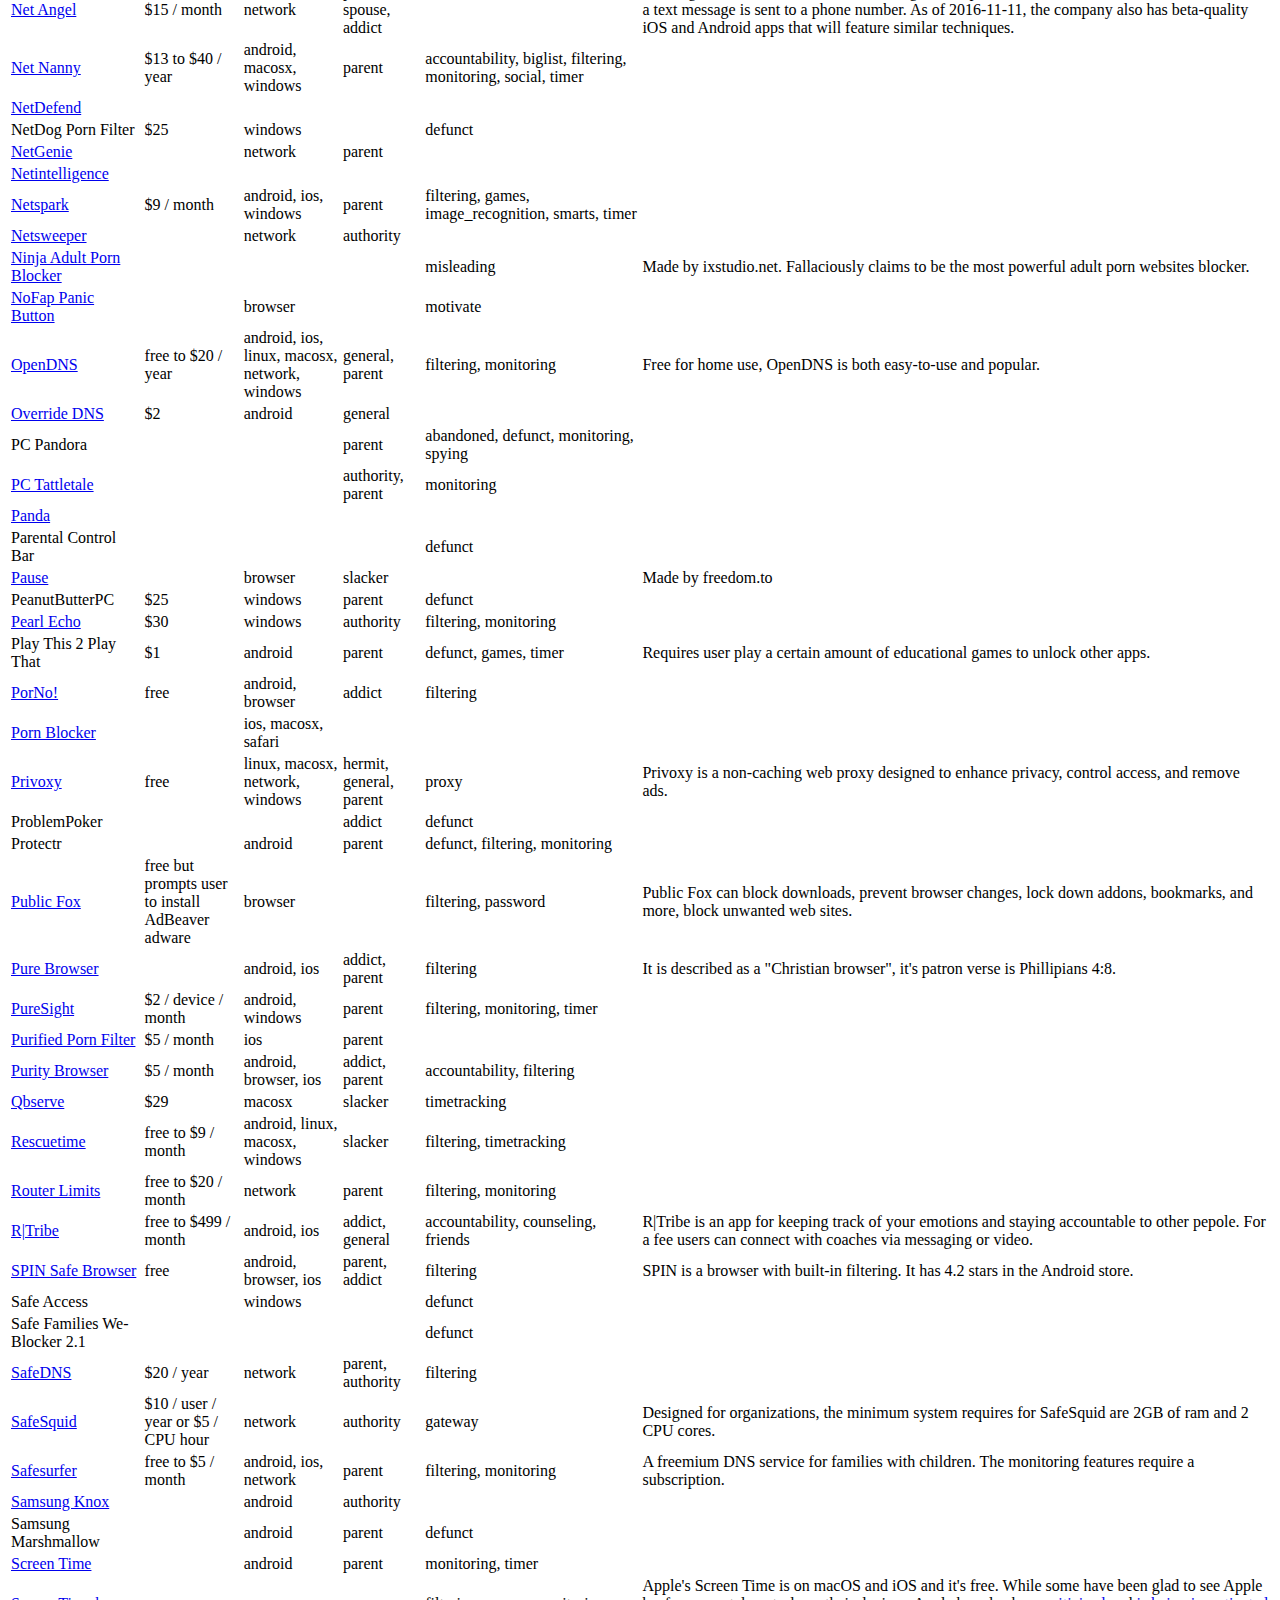
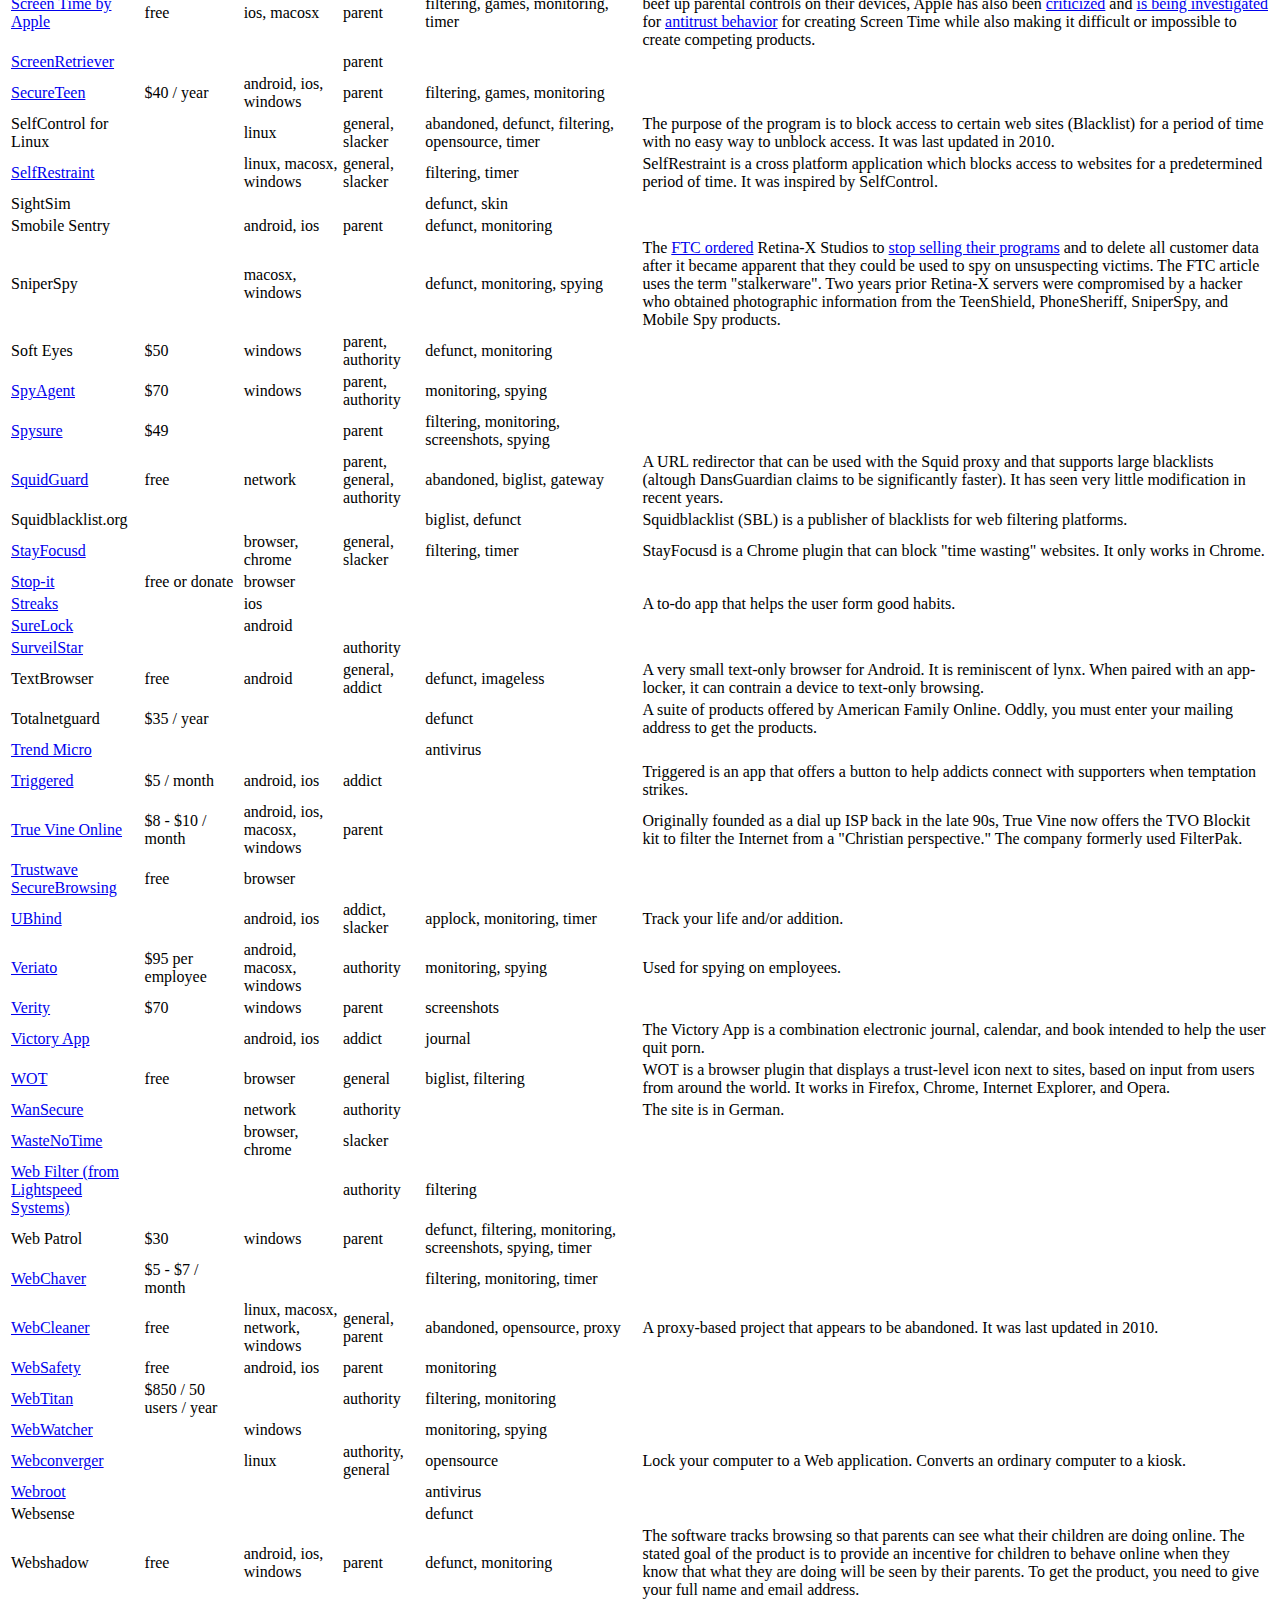
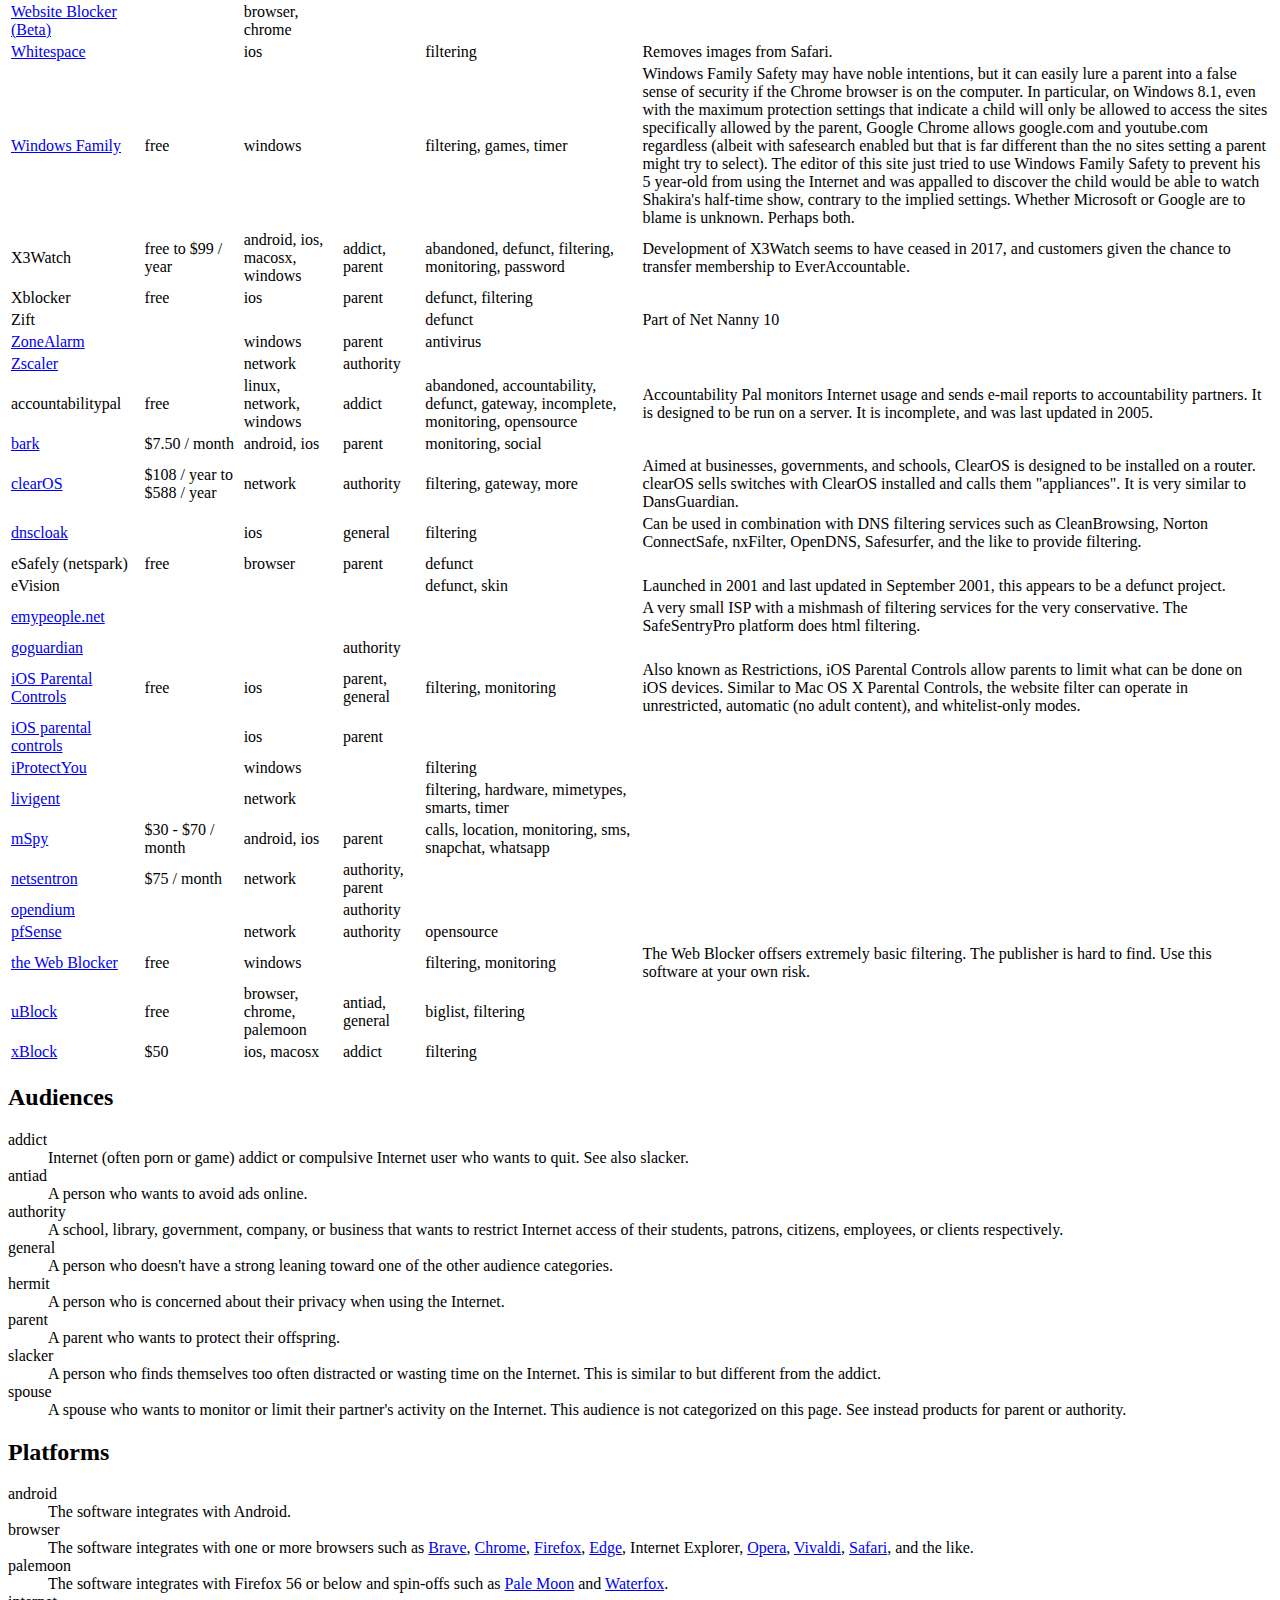
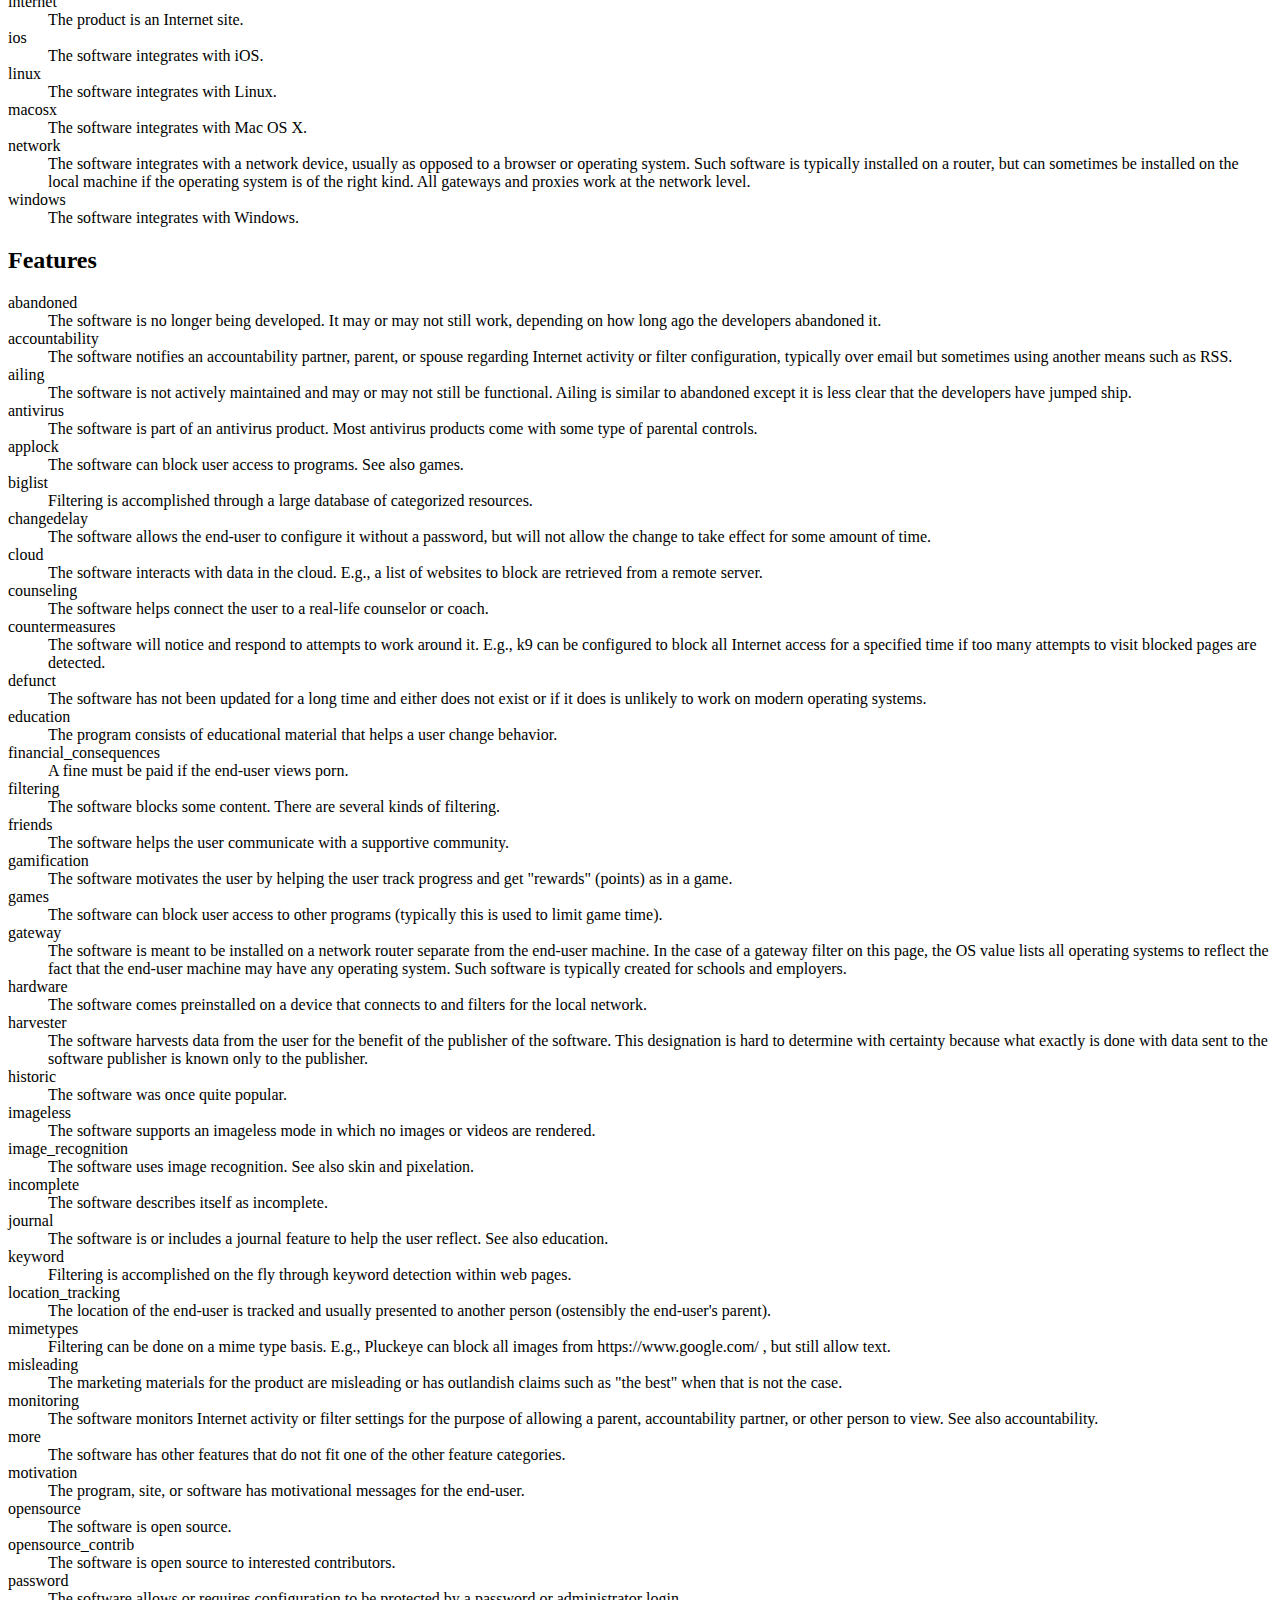
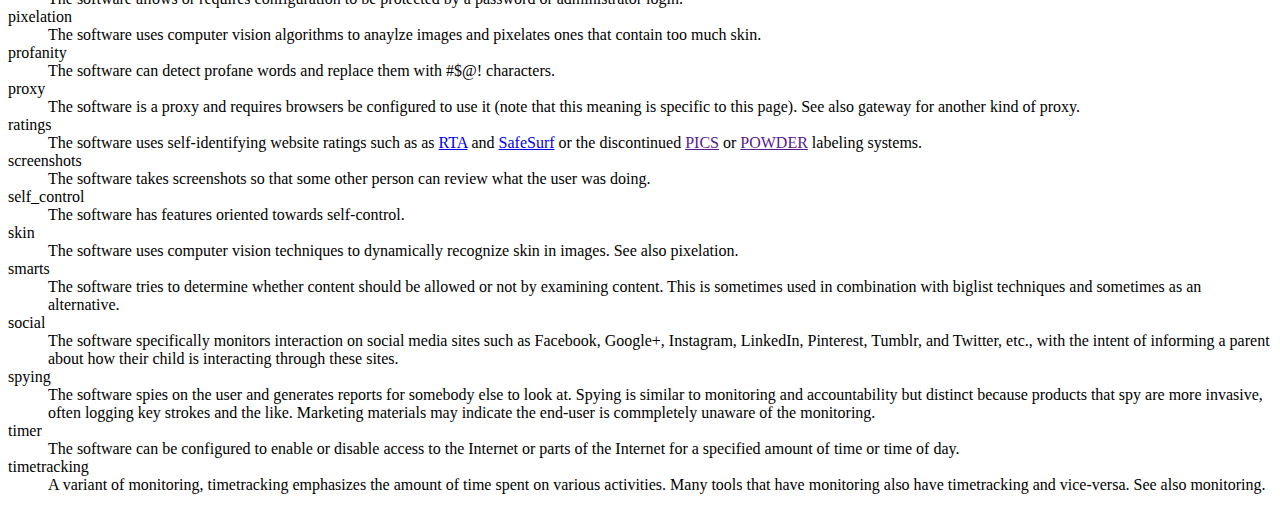
==== commit 894a6a0e: "Add triggered.app" ====
--- a/index.html
+++ b/index.html
@@ -2414,6 +2414,20 @@
           <td></td>
           <td>antivirus</td>
           <td></td>
+        </tr>
+        <tr>
+          <td>
+            
+              <a href="https://triggered.app/" title="Triggered" target="_blank" rel="noopener">
+            Triggered
+          </a>
+            
+          </td>
+          <td>$5 / month</td>
+          <td>android, ios</td>
+          <td>addict</td>
+          <td></td>
+          <td>Triggered is an app that offers a button to help addicts connect with supporters when temptation strikes.</td>
         </tr>
         <tr>
           <td>
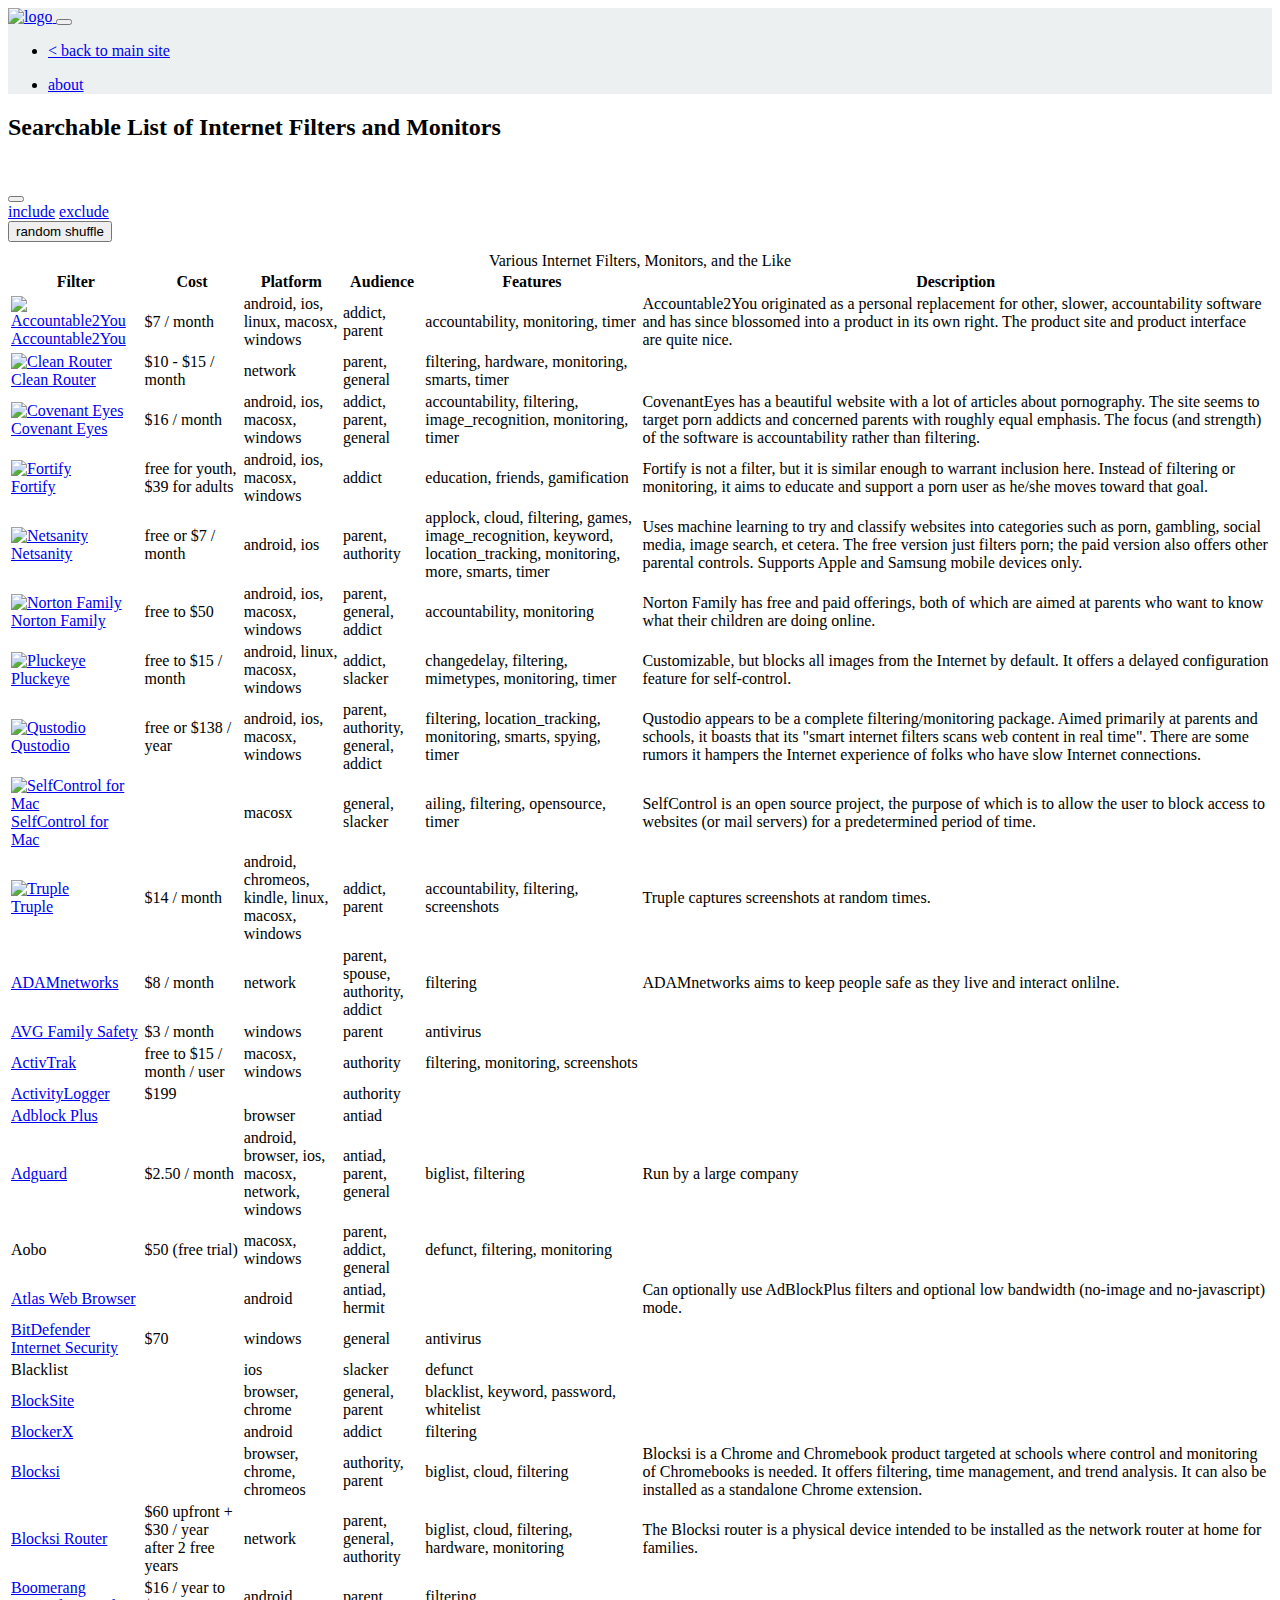
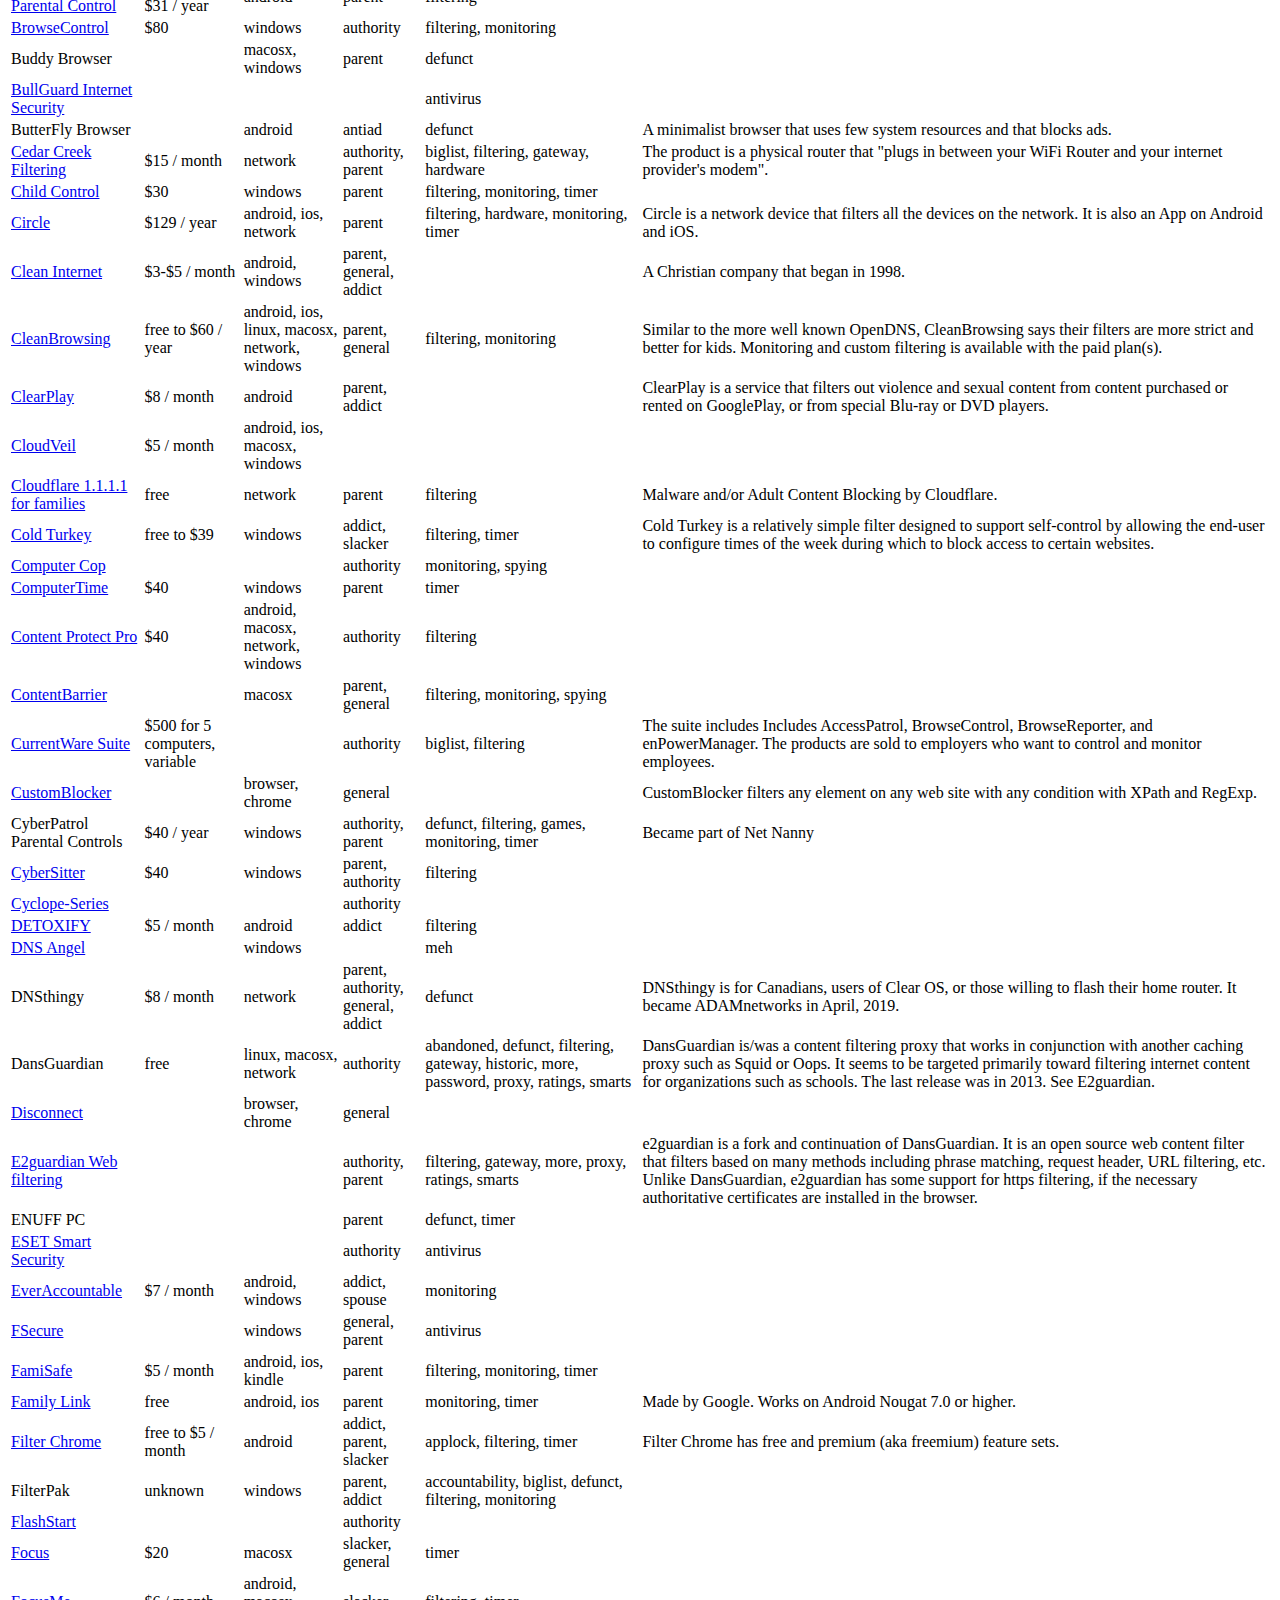
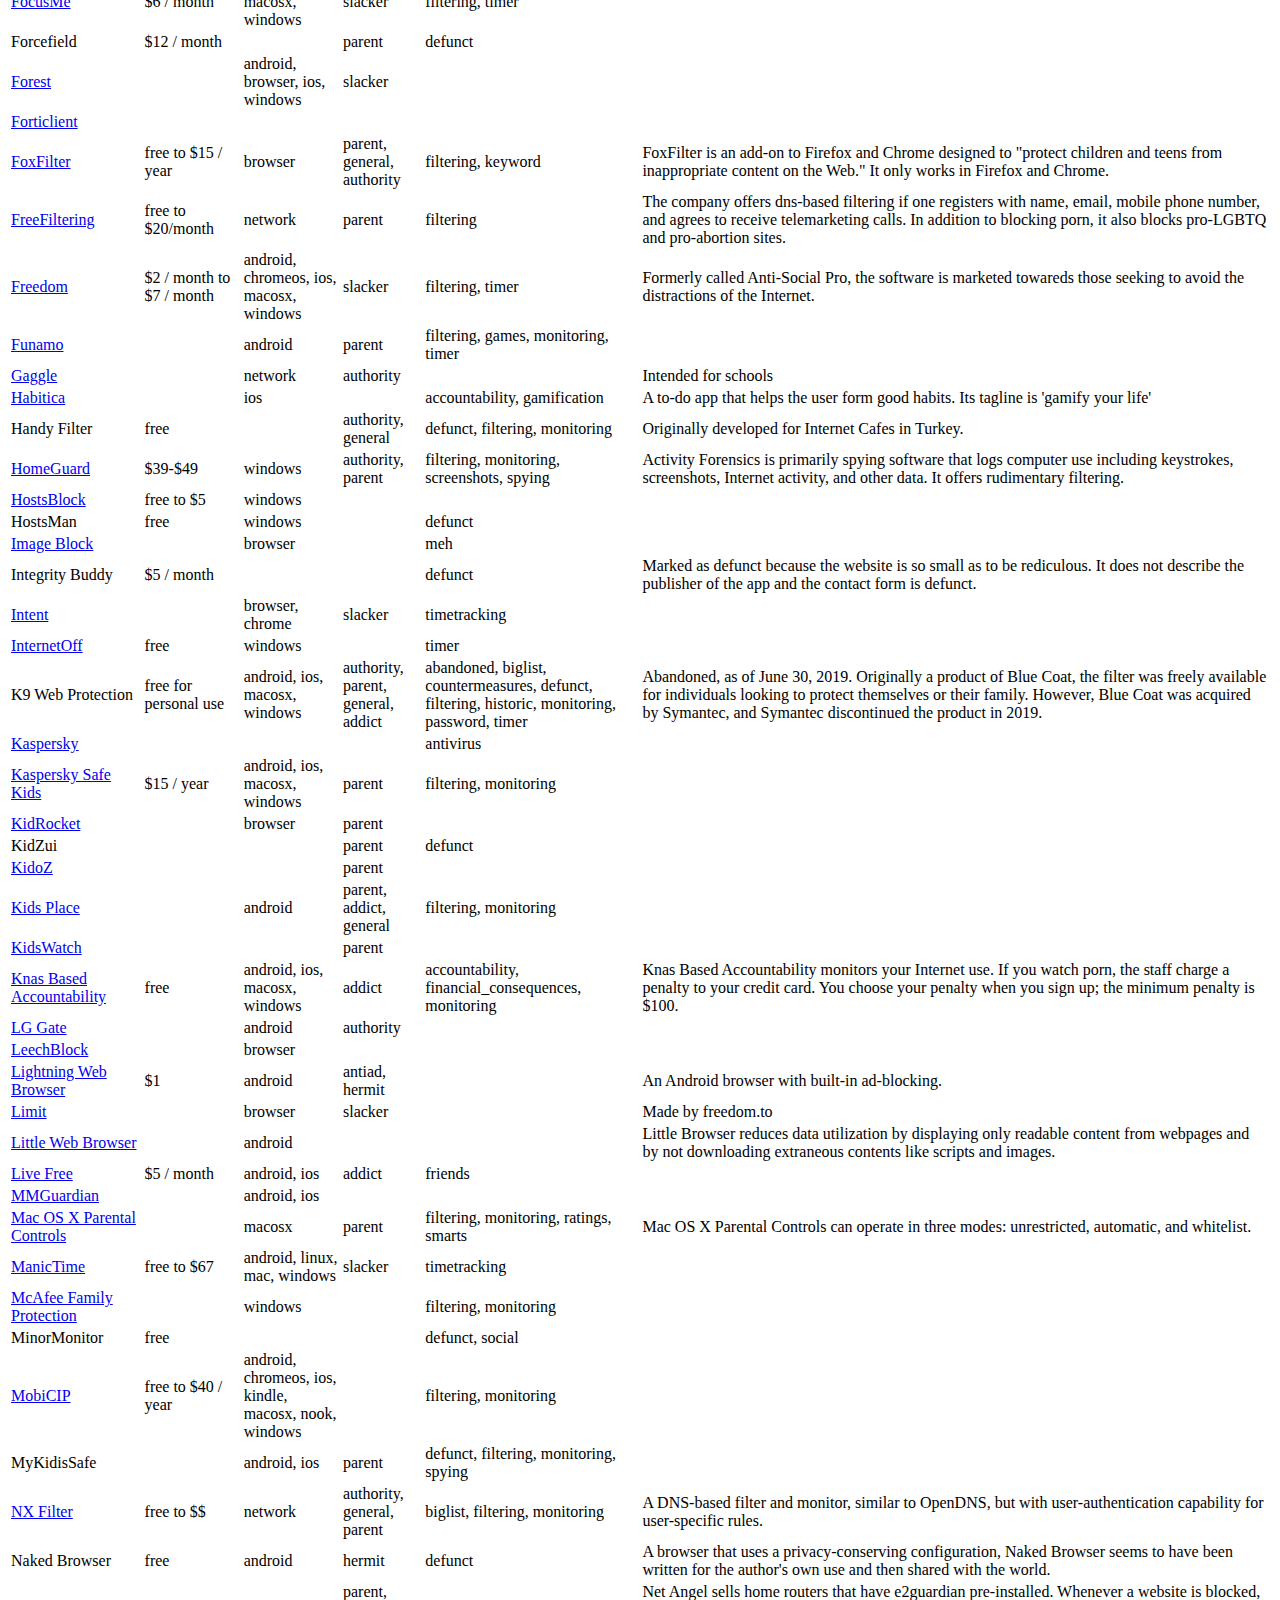
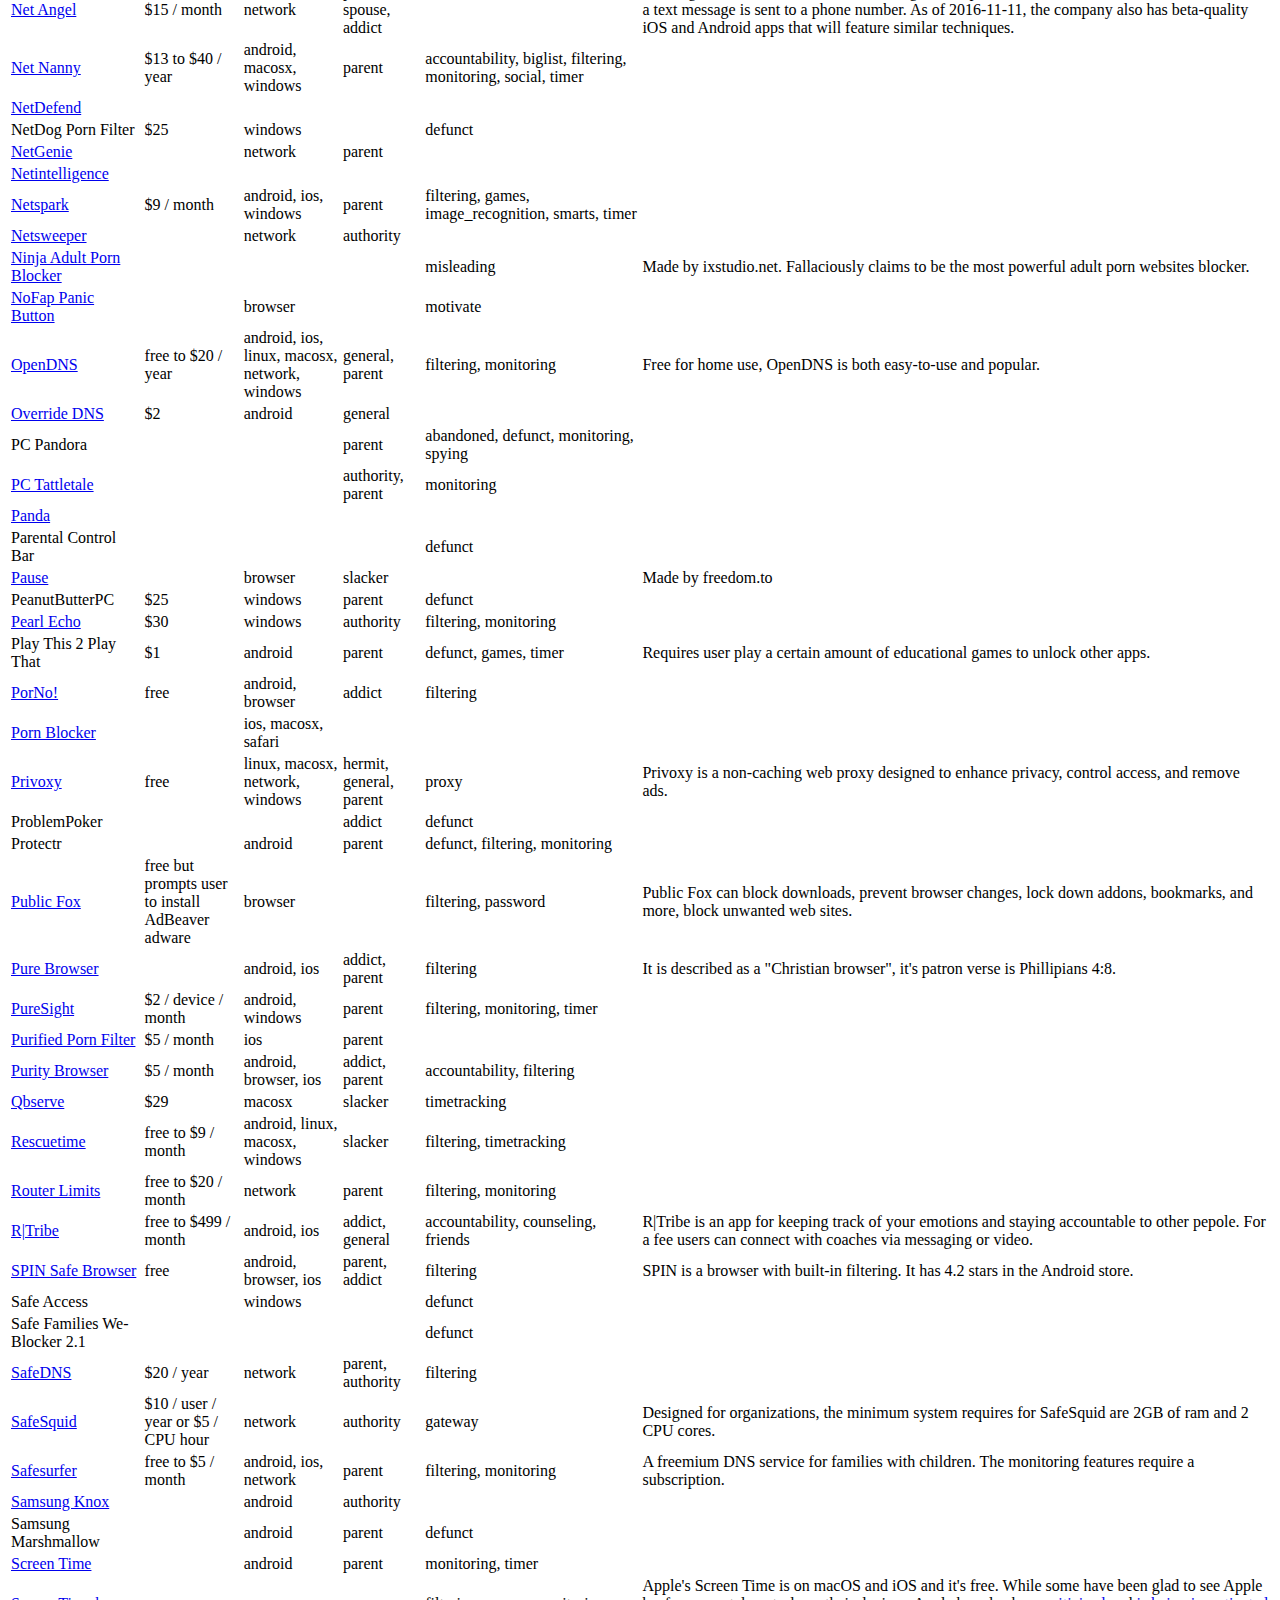
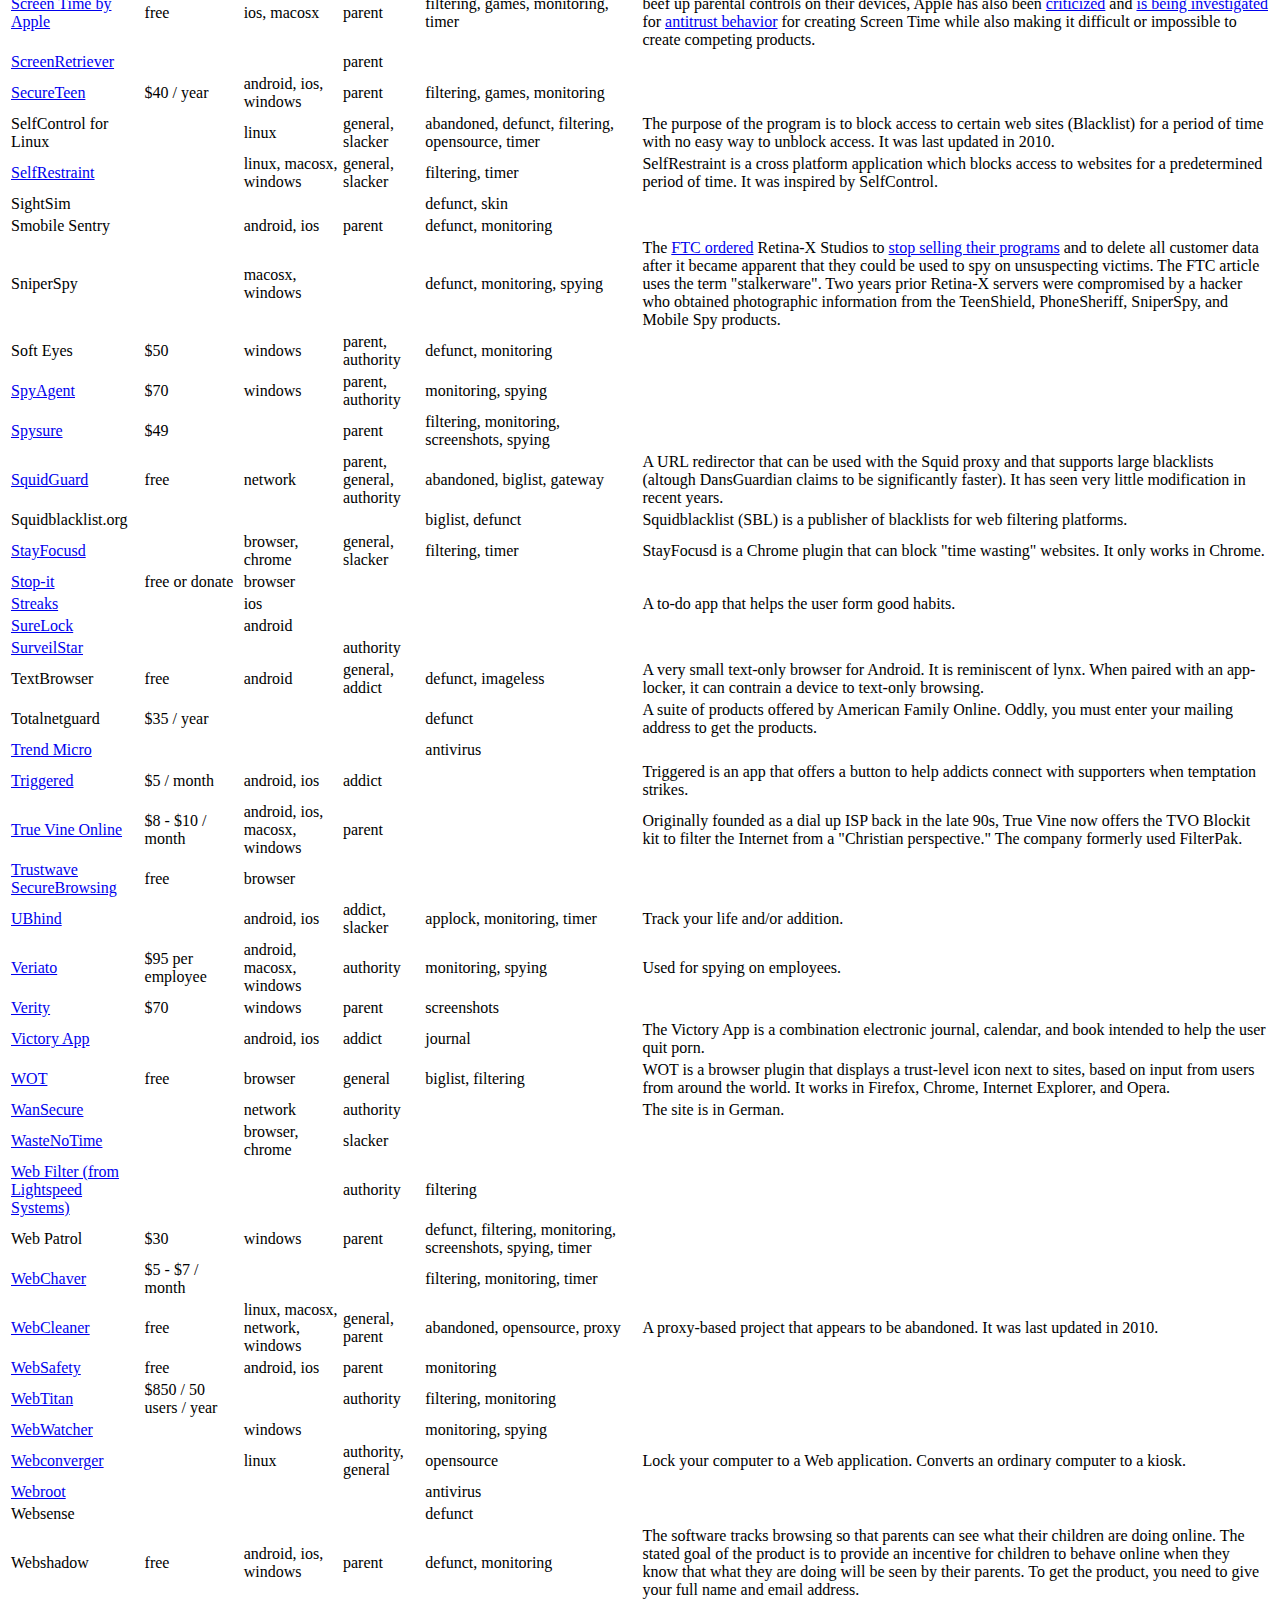
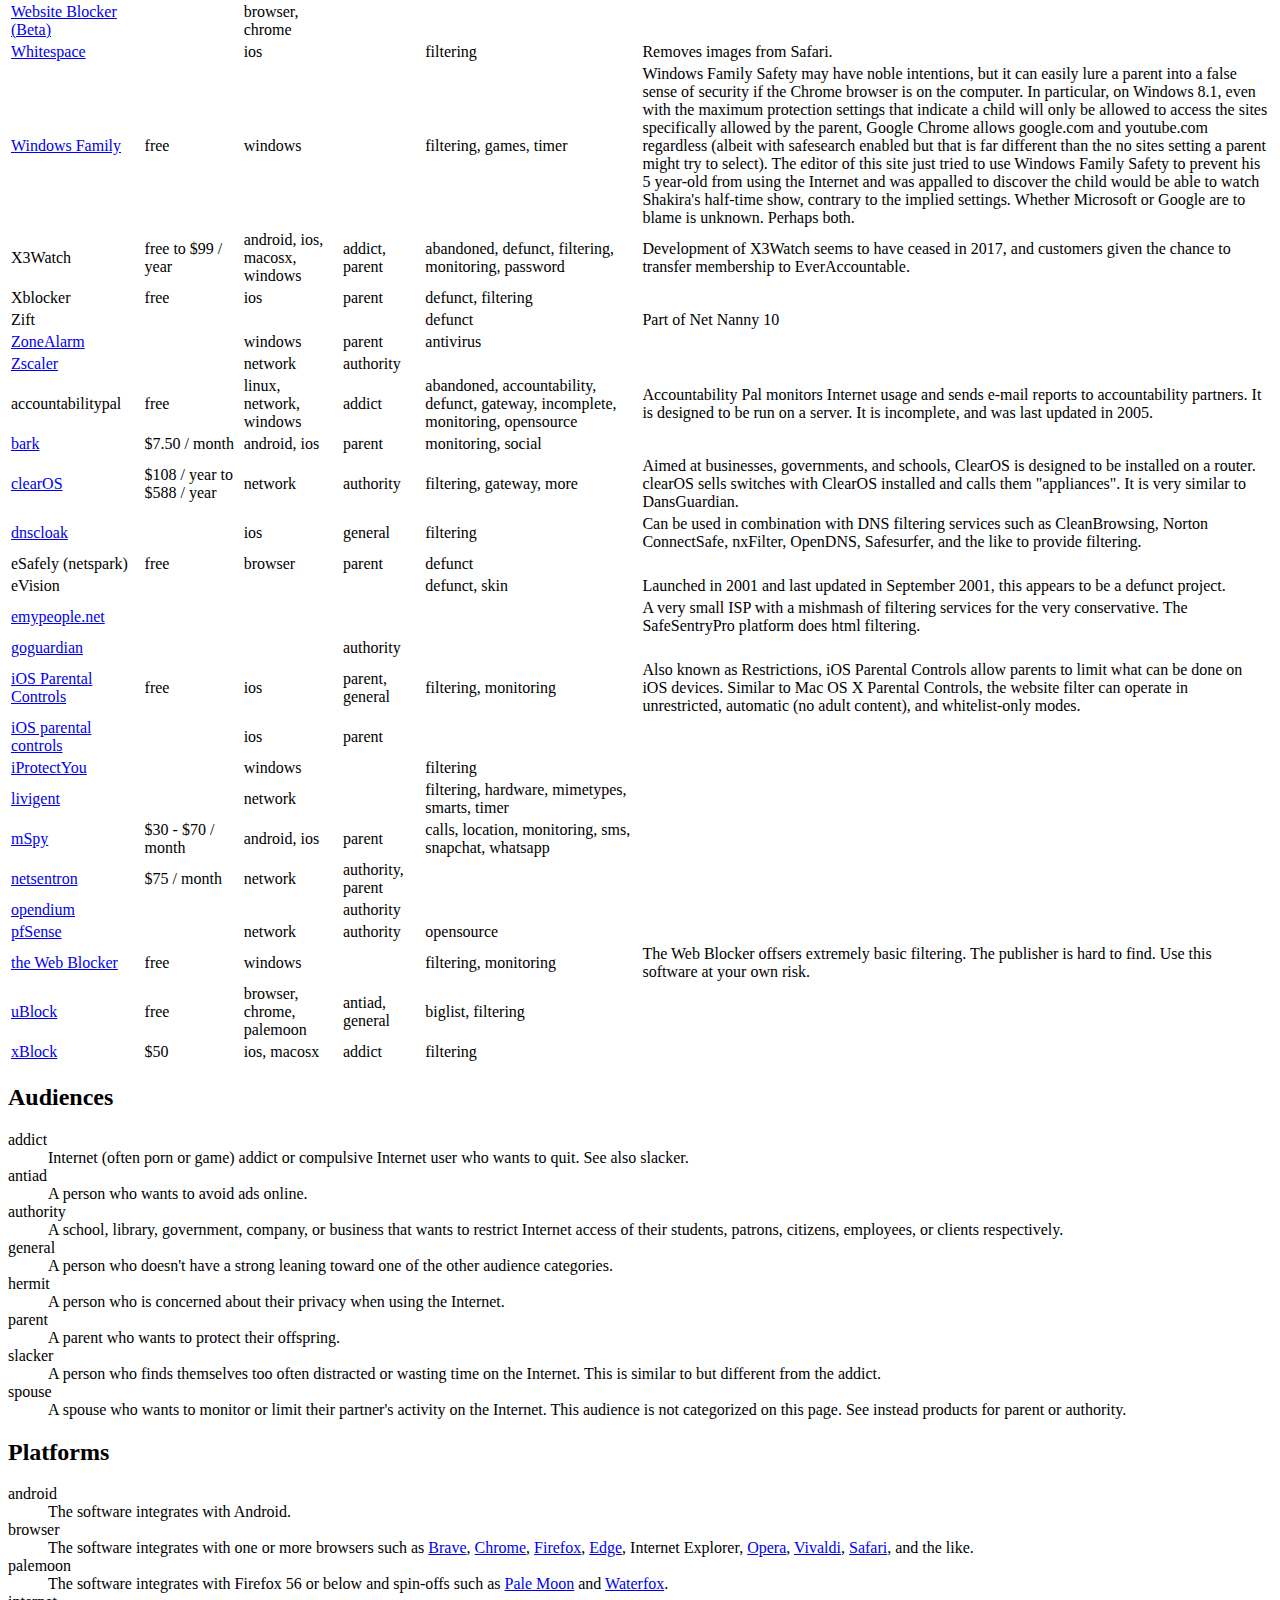
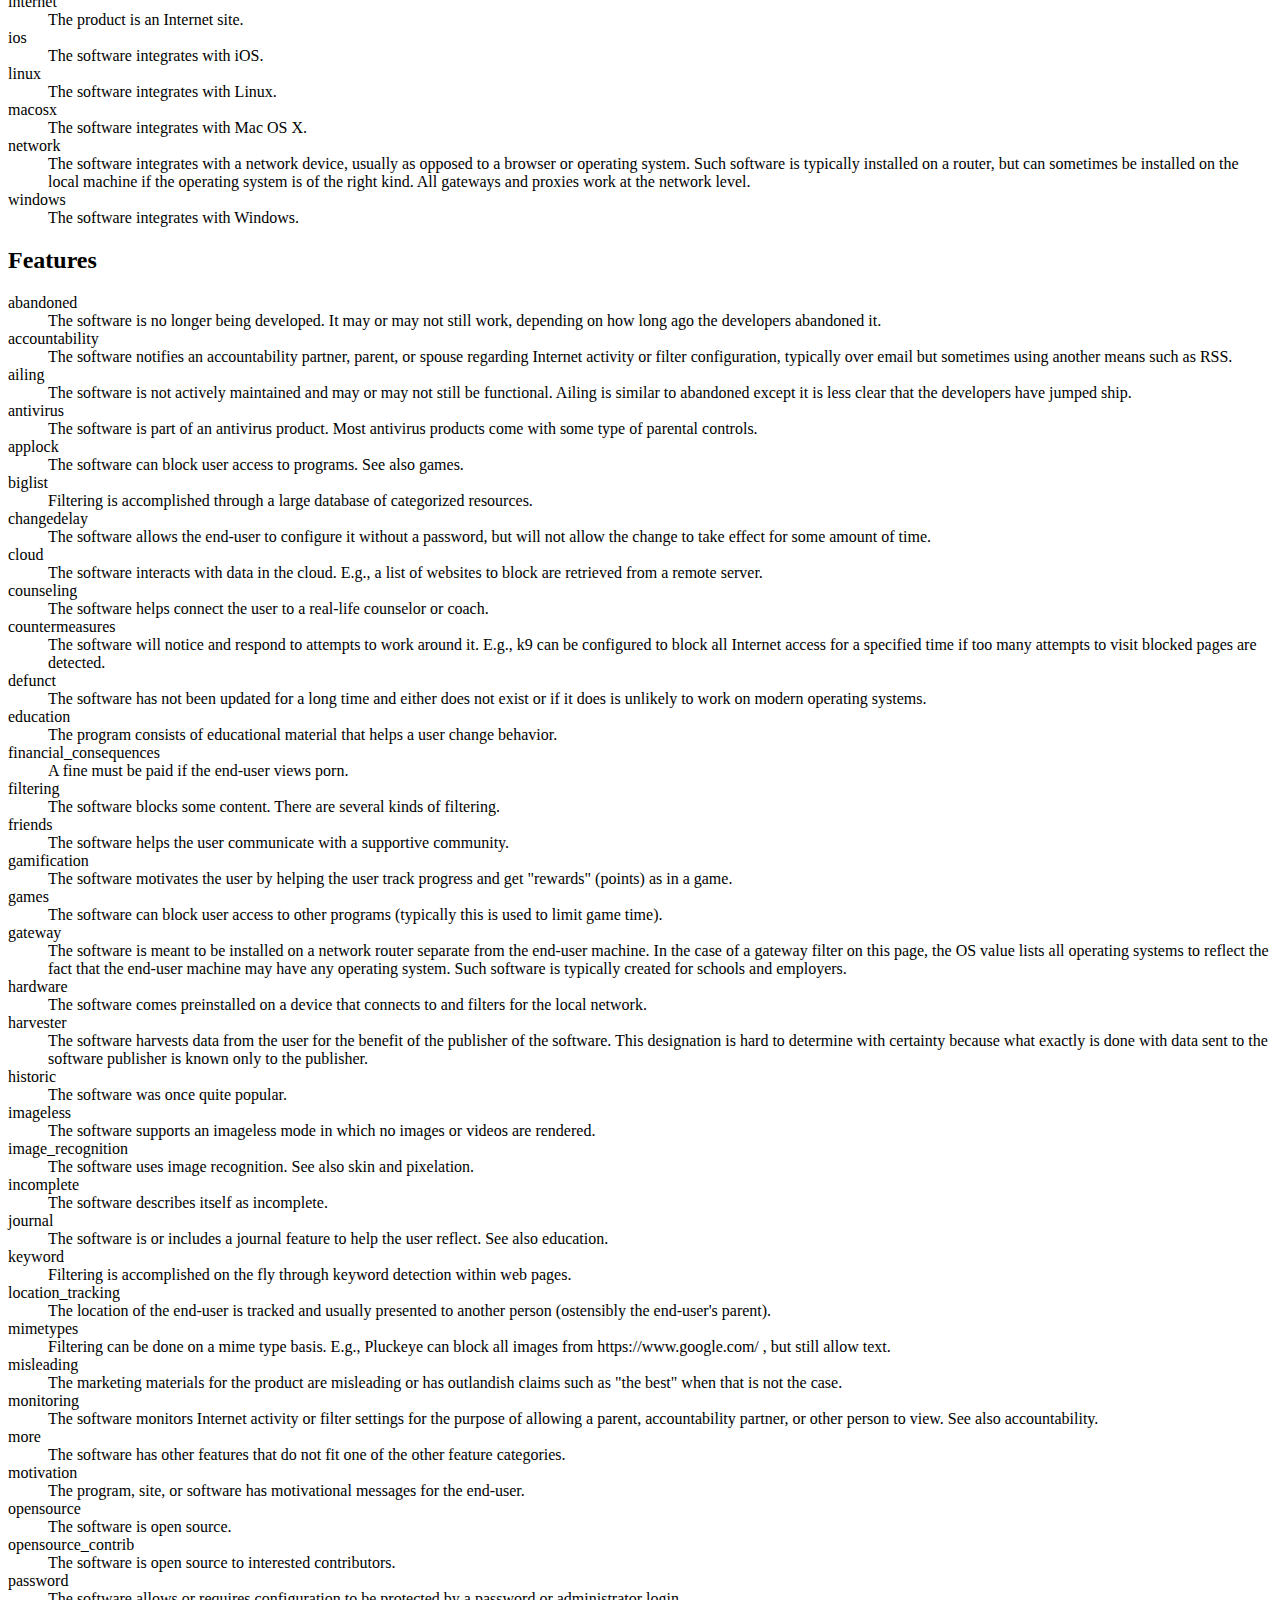
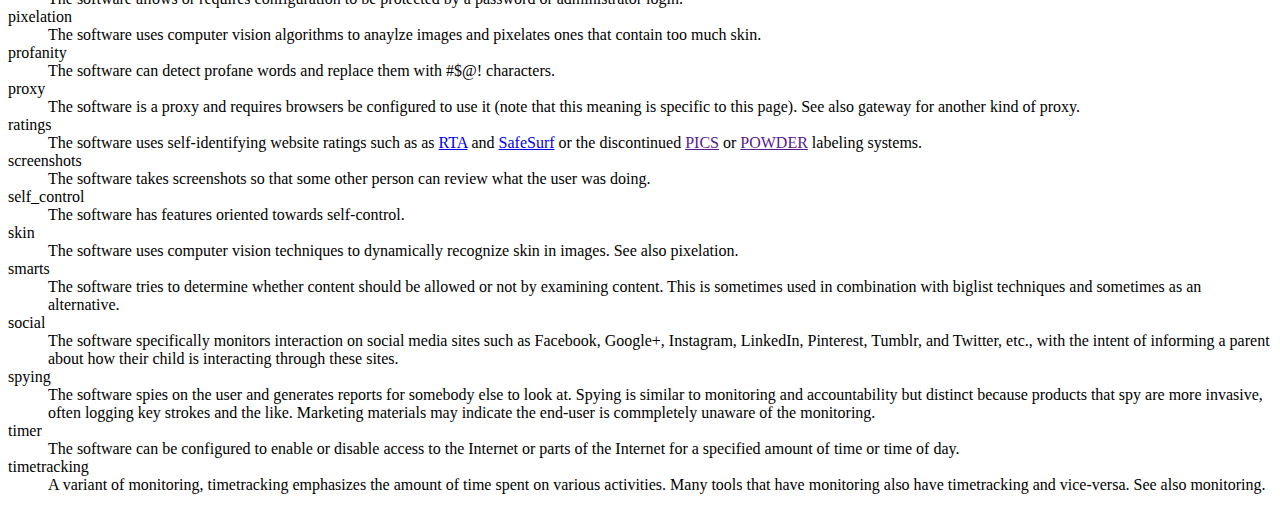
==== commit 51d2307e: "Truple is now $13.33 to $16 / month" ====
--- a/index.html
+++ b/index.html
@@ -255,7 +255,7 @@
           </a>
             
           </td>
-          <td>$5 - $16 / month</td>
+          <td>$14 / month</td>
           <td>android, chromeos, kindle, linux, macosx, windows</td>
           <td>addict, parent</td>
           <td>accountability, filtering, screenshots</td>
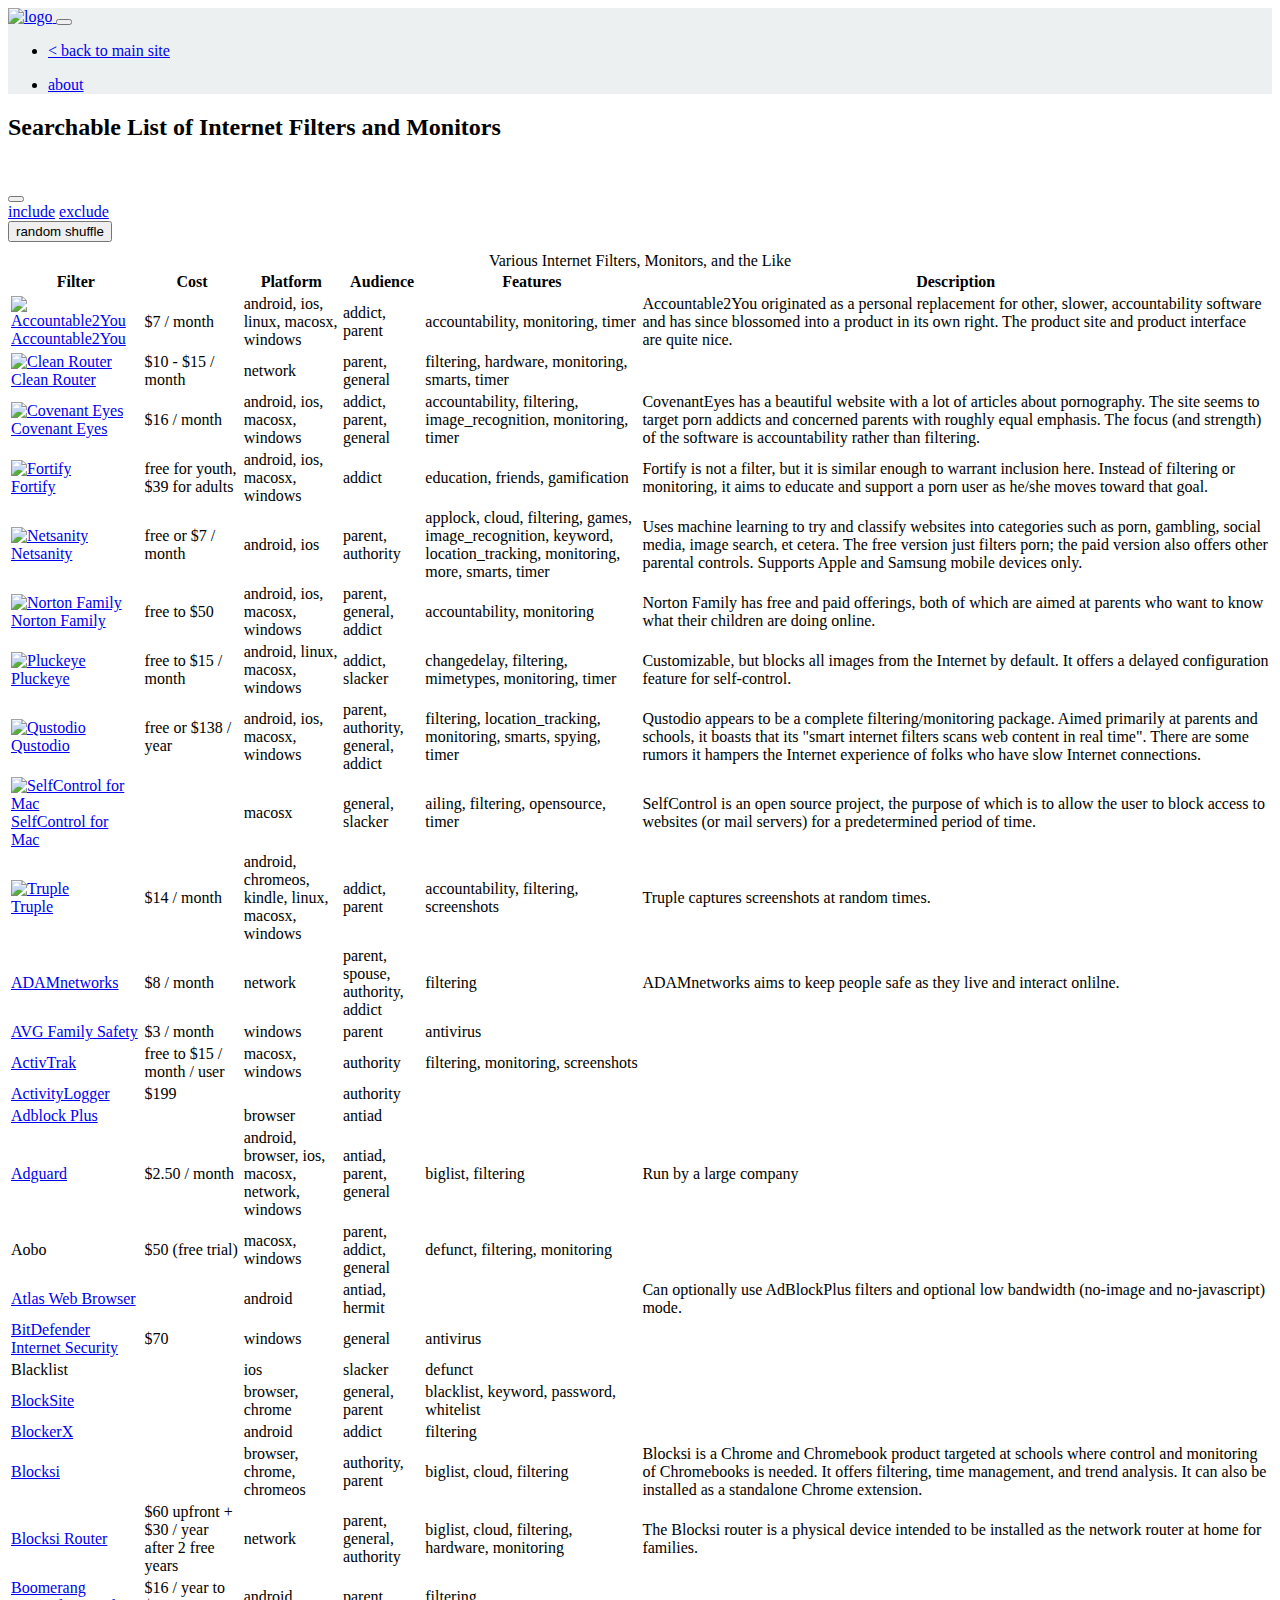
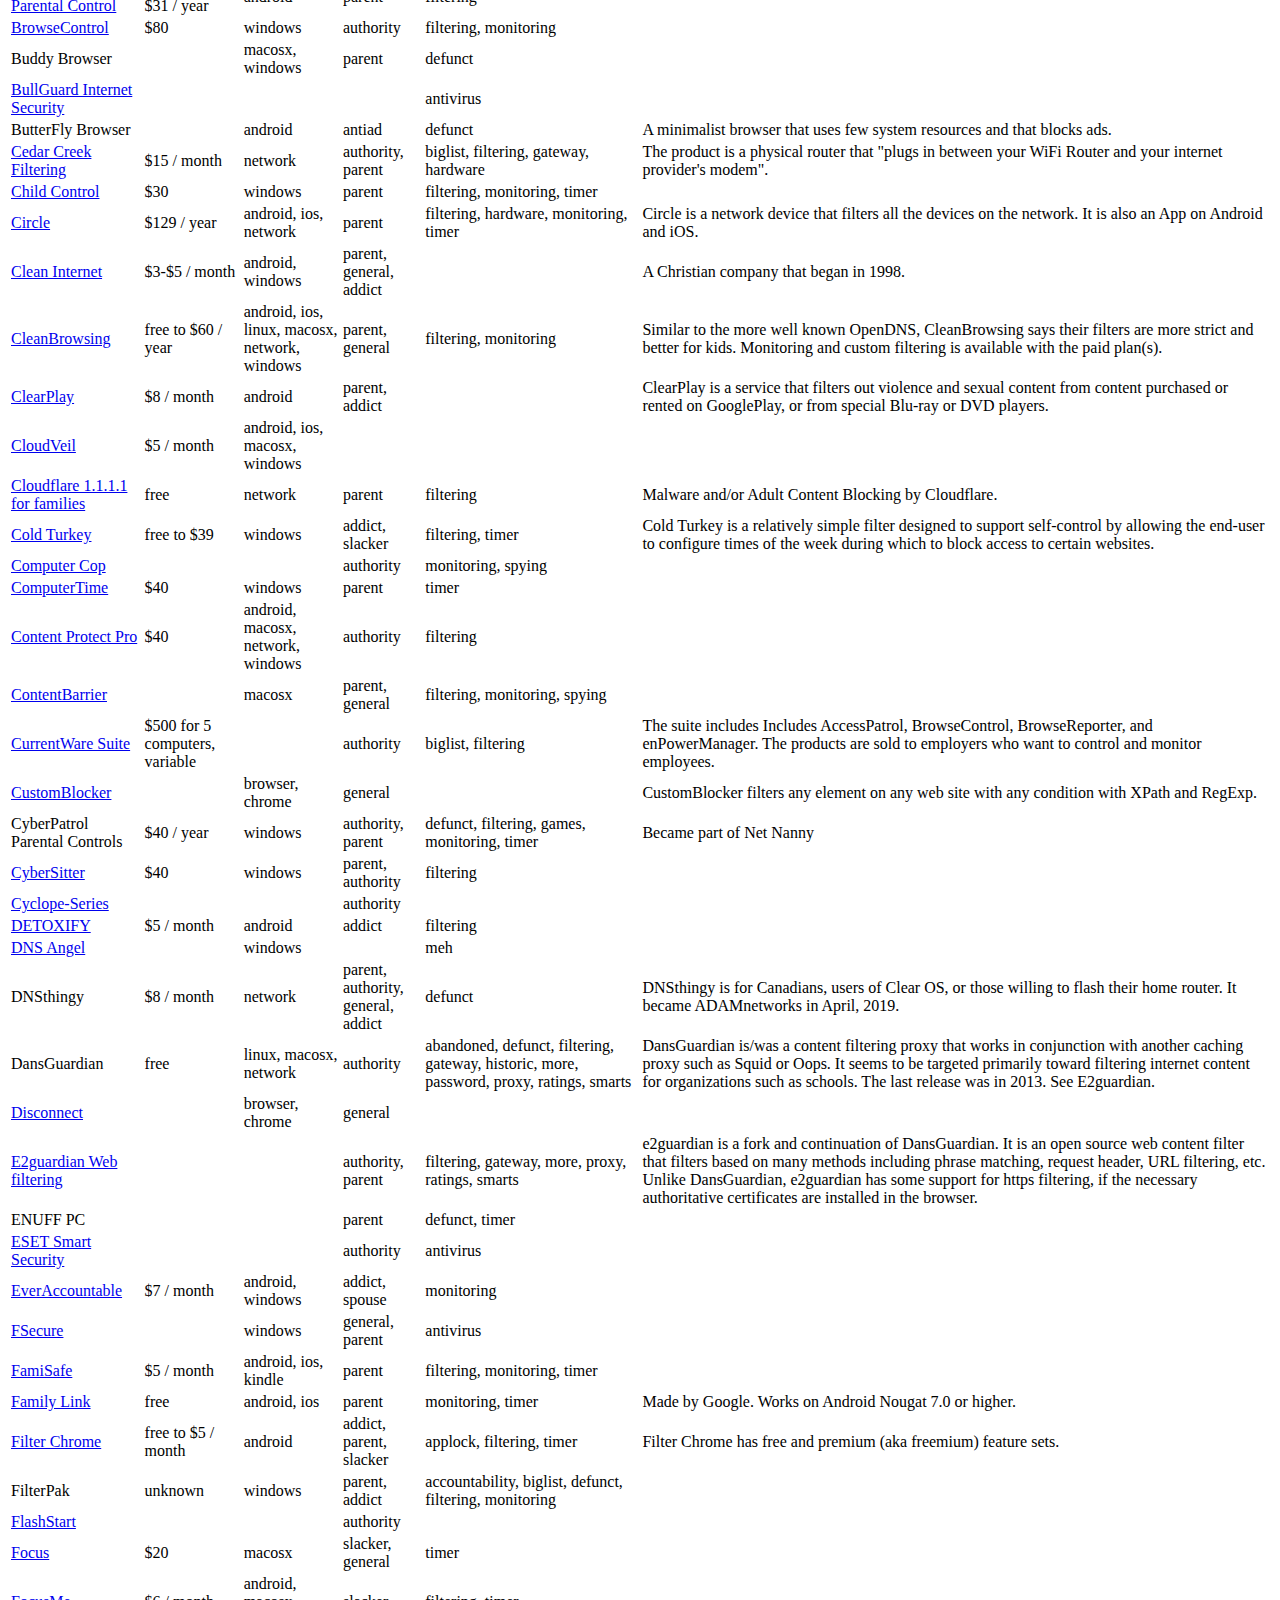
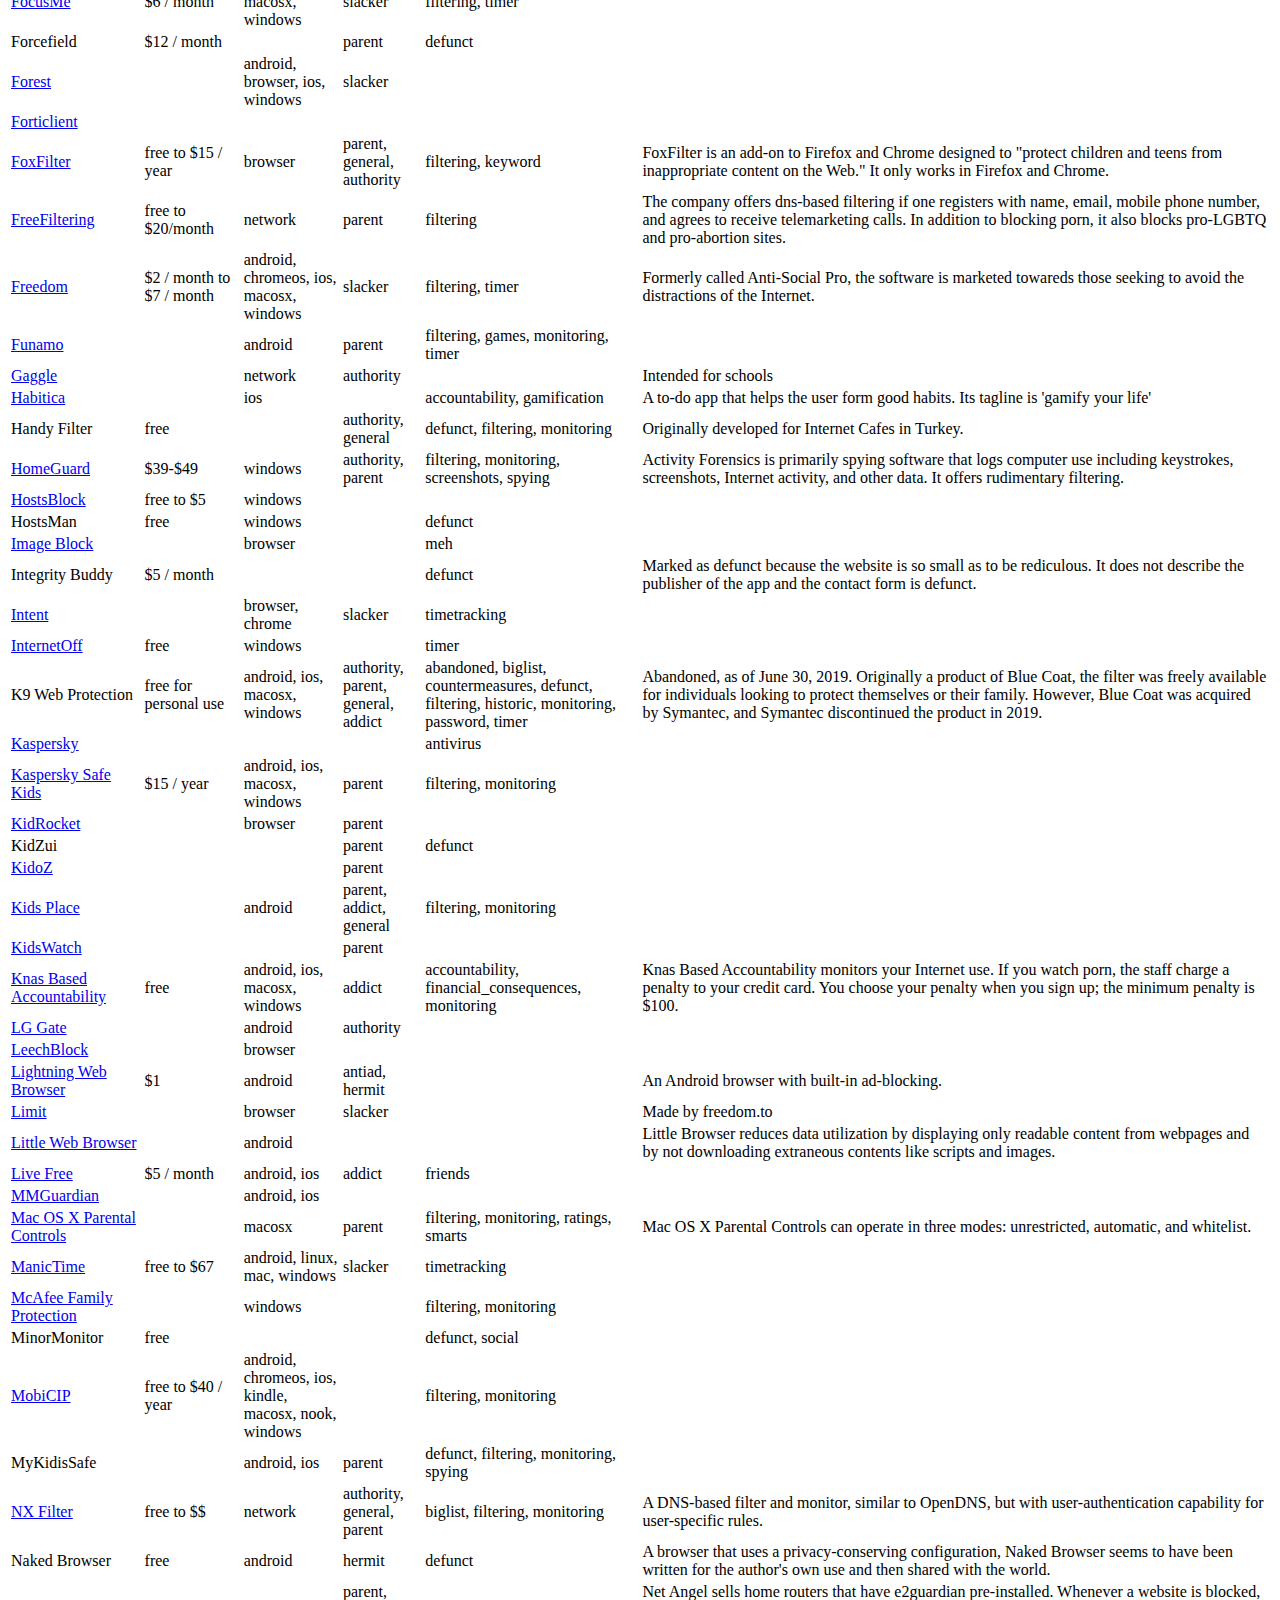
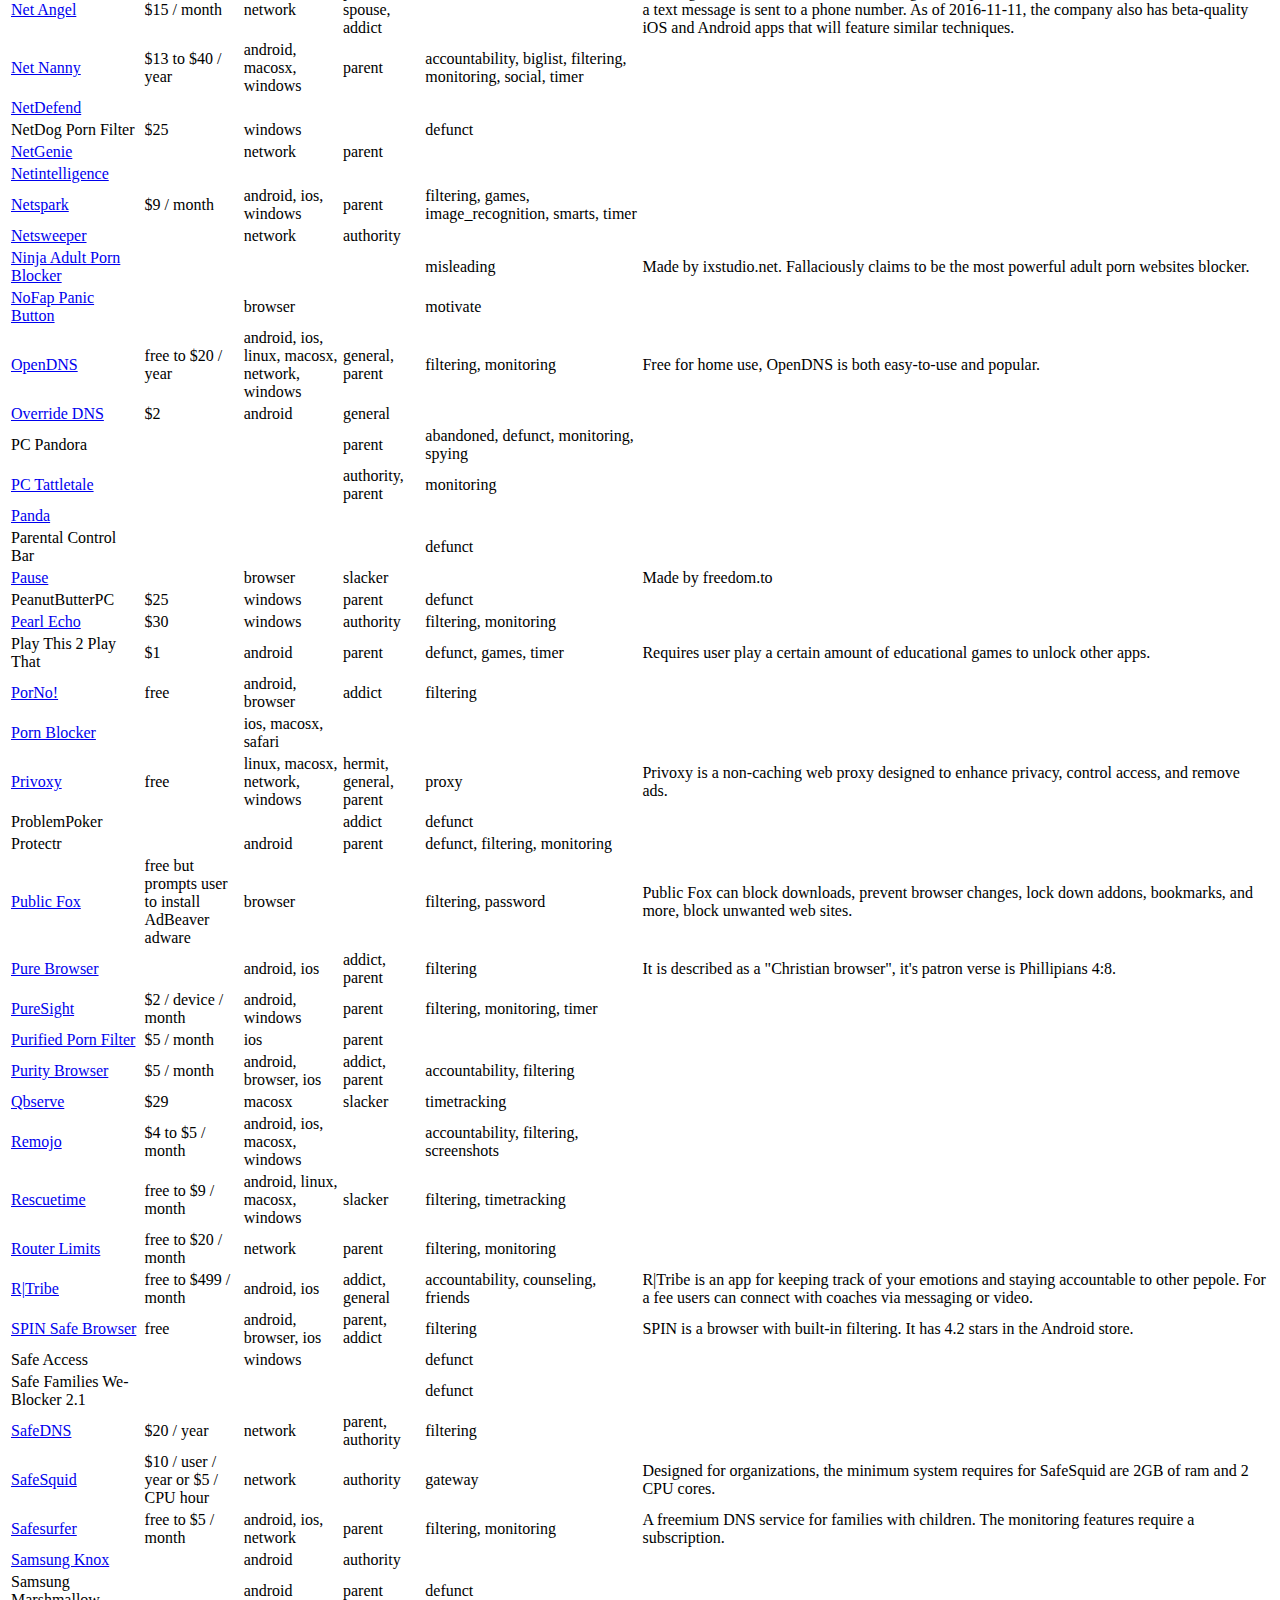
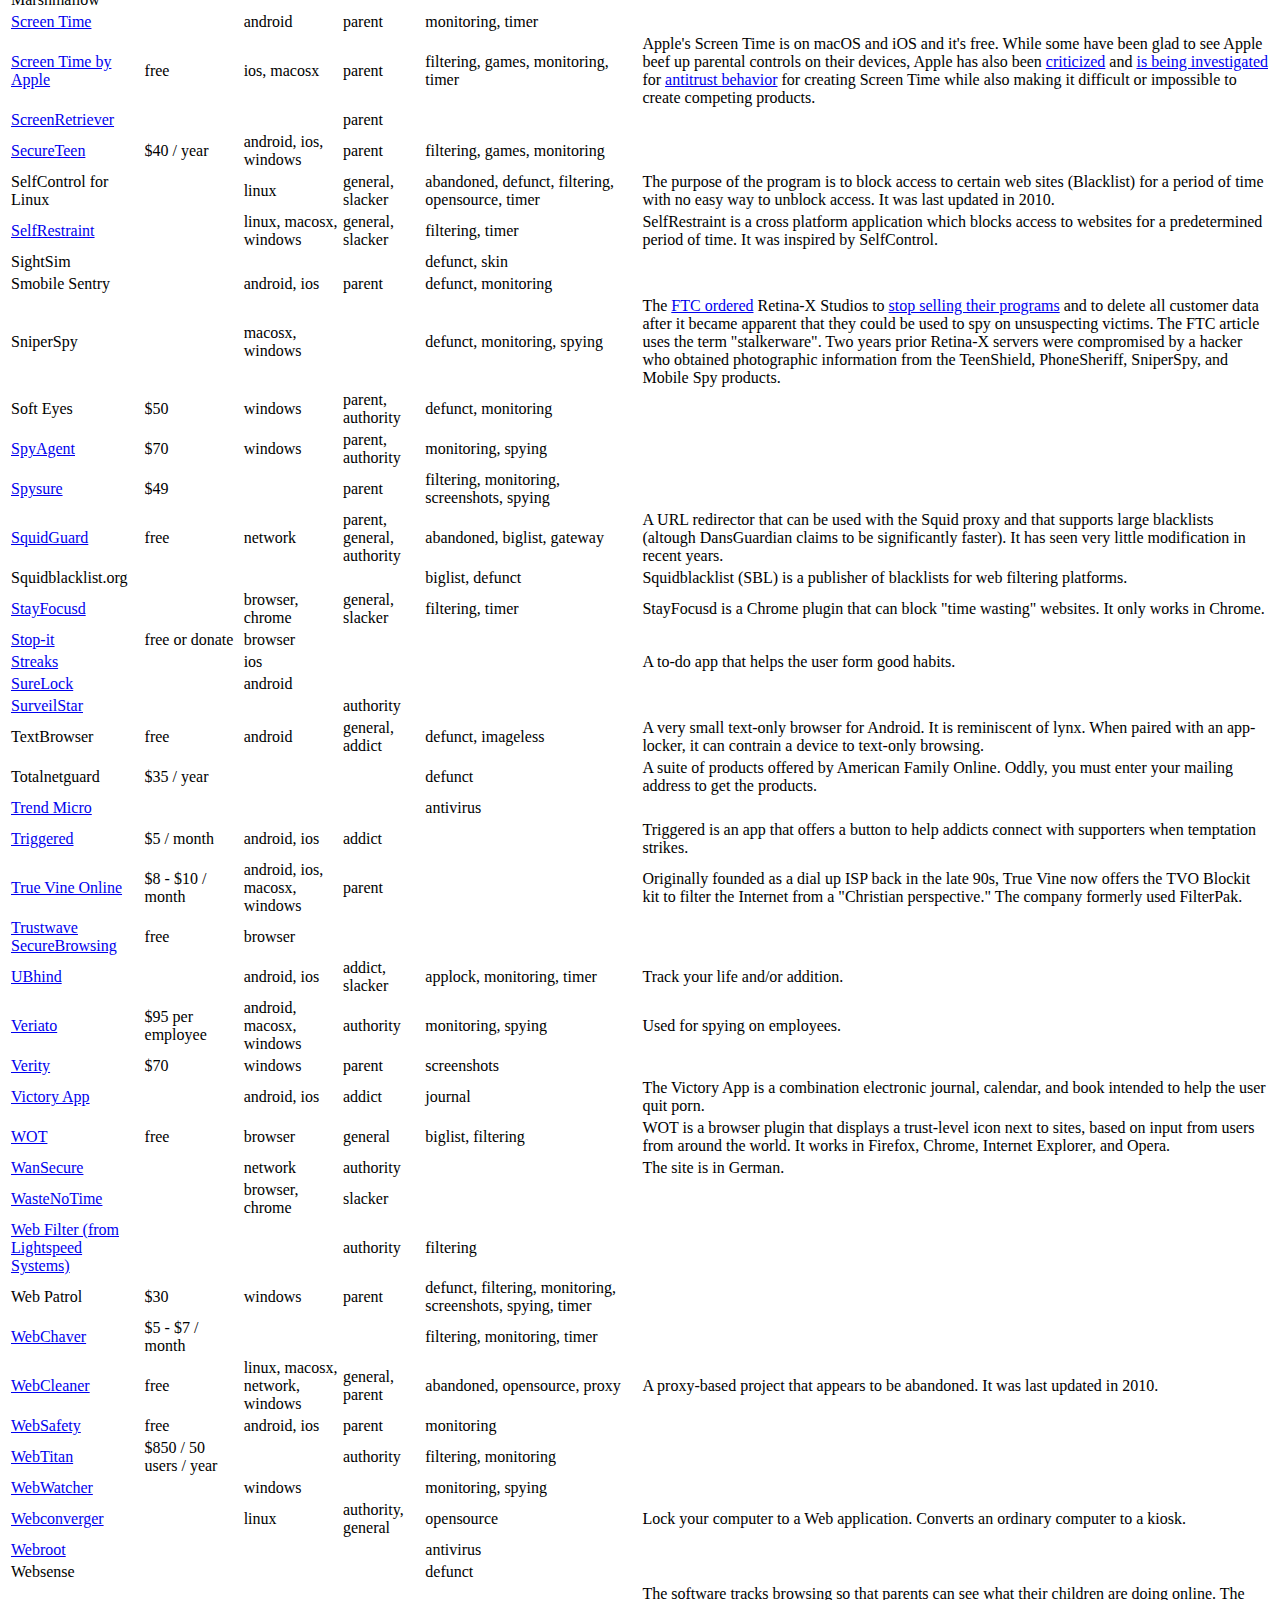
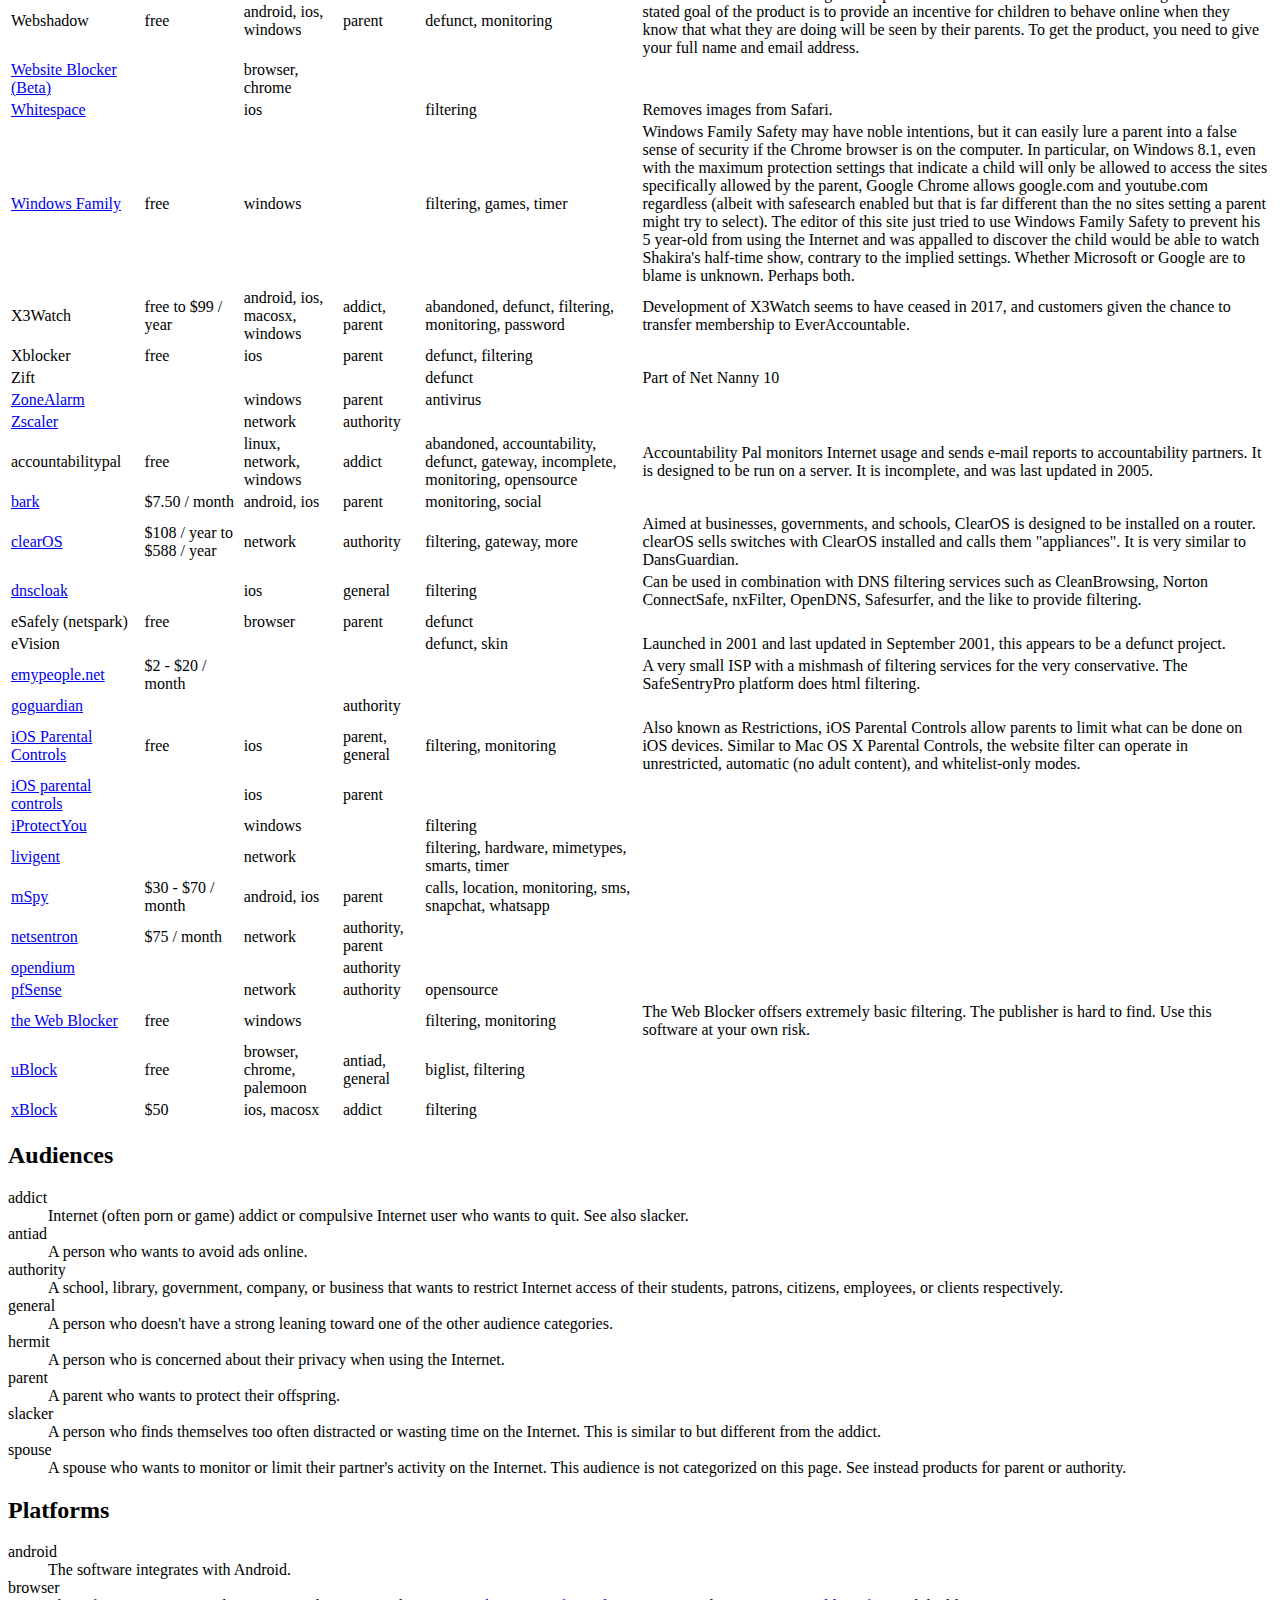
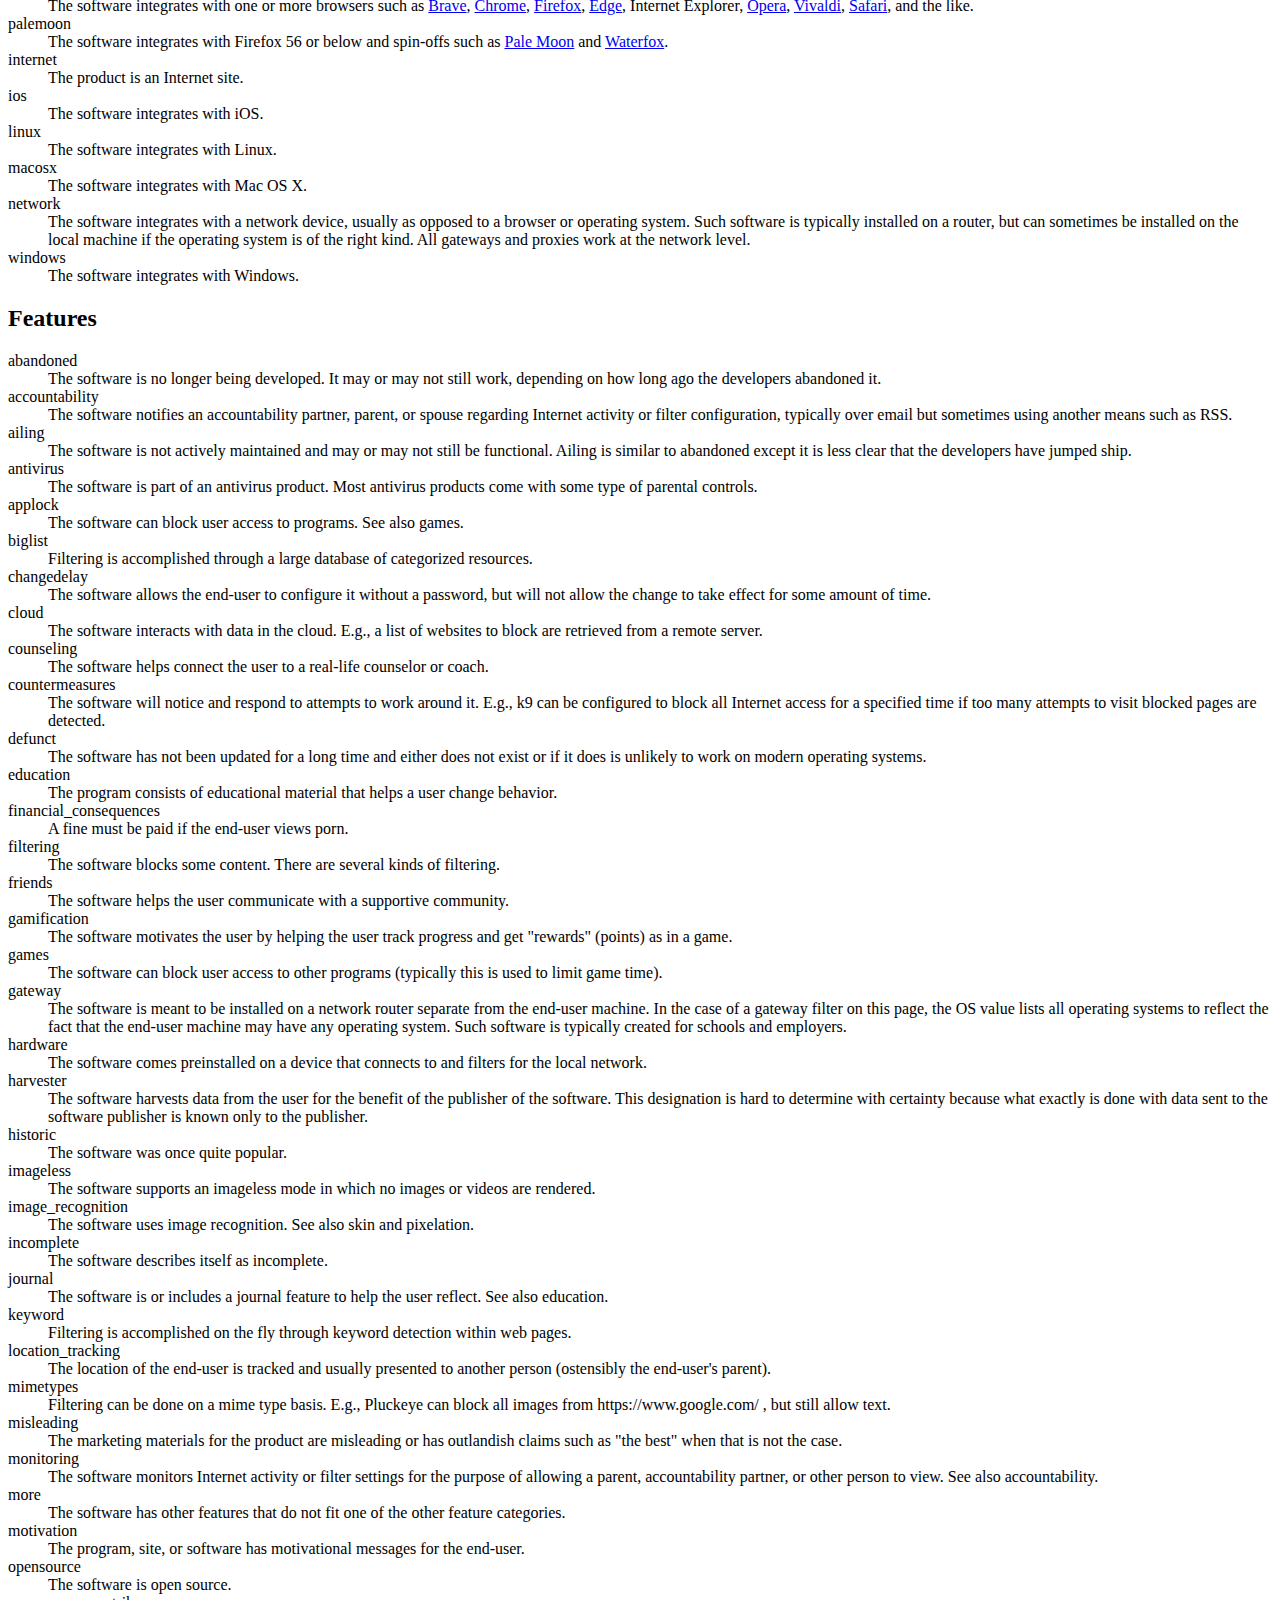
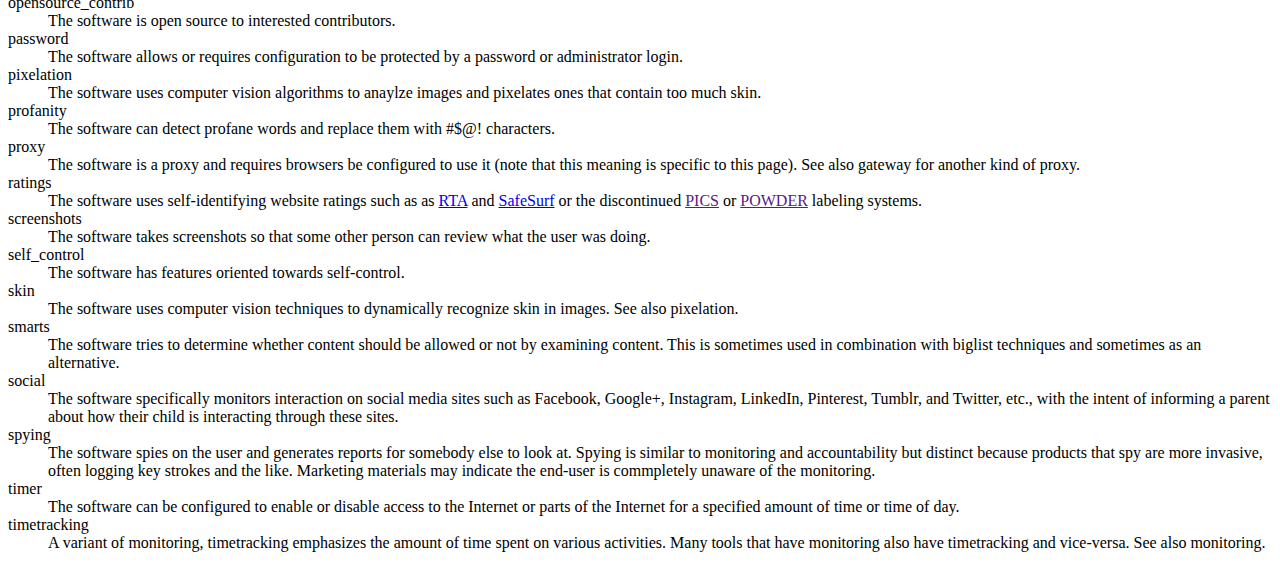
==== commit bb87a244: "Add Remojo." ====
--- a/index.html
+++ b/index.html
@@ -1978,6 +1978,20 @@
         <tr>
           <td>
             
+              <a href="https://www.remojo.com/" title="Remojo" target="_blank" rel="noopener">
+            Remojo
+          </a>
+            
+          </td>
+          <td>$4 to $5 / month</td>
+          <td>android, ios, macosx, windows</td>
+          <td></td>
+          <td>accountability, filtering, screenshots</td>
+          <td></td>
+        </tr>
+        <tr>
+          <td>
+            
               <a href="https://www.rescuetime.com/" title="Rescuetime" target="_blank" rel="noopener">
             Rescuetime
           </a>
@@ -2895,7 +2909,7 @@
           </a>
             
           </td>
-          <td></td>
+          <td>$2 - $20 / month</td>
           <td></td>
           <td></td>
           <td></td>
